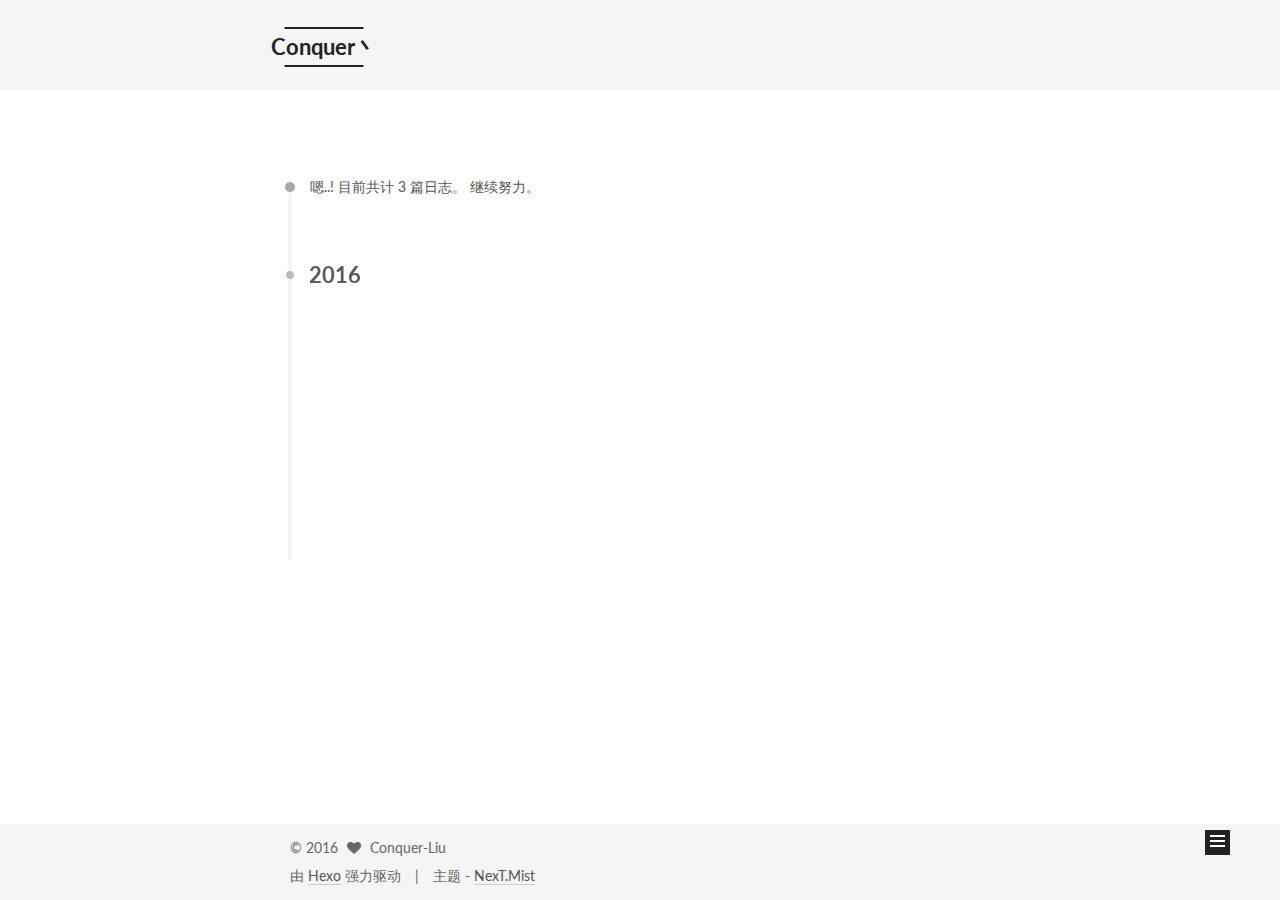
==== archives/index.html @ 1ae9bc16 "Site updated: 2016-05-24 15:05:40" ====
<!doctype html>



  


<html class="theme-next mist use-motion">
<head>
  <meta charset="UTF-8"/>
<meta http-equiv="X-UA-Compatible" content="IE=edge,chrome=1" />
<meta name="viewport" content="width=device-width, initial-scale=1, maximum-scale=1"/>



<meta http-equiv="Cache-Control" content="no-transform" />
<meta http-equiv="Cache-Control" content="no-siteapp" />












  
  
  <link href="/vendors/fancybox/source/jquery.fancybox.css?v=2.1.5" rel="stylesheet" type="text/css" />




  
  
  
  

  
    
    
  

  

  

  

  

  
    
    
    <link href="//fonts.googleapis.com/css?family=Lato:300,300italic,400,400italic,700,700italic&subset=latin,latin-ext" rel="stylesheet" type="text/css">
  






<link href="/vendors/font-awesome/css/font-awesome.min.css?v=4.4.0" rel="stylesheet" type="text/css" />

<link href="/css/main.css?v=5.0.1" rel="stylesheet" type="text/css" />


  <meta name="keywords" content="Hexo, NexT" />








  <link rel="shortcut icon" type="image/x-icon" href="/favicon.ico?v=5.0.1" />






<meta name="description">
<meta property="og:type" content="website">
<meta property="og:title" content="Conquer丶">
<meta property="og:url" content="http://yoursite.com/archives/index.html">
<meta property="og:site_name" content="Conquer丶">
<meta property="og:description">
<meta name="twitter:card" content="summary">
<meta name="twitter:title" content="Conquer丶">
<meta name="twitter:description">



<script type="text/javascript" id="hexo.configuration">
  var NexT = window.NexT || {};
  var CONFIG = {
    scheme: 'Mist',
    sidebar: {"position":"left","display":"post"},
    fancybox: true,
    motion: true,
    duoshuo: {
      userId: 0,
      author: '博主'
    }
  };
</script>

  <title> 归档 | Conquer丶 </title>
</head>

<body itemscope itemtype="http://schema.org/WebPage" lang="zh-Hans">

  










  
  
    
  

  <div class="container one-collumn sidebar-position-left  page-archive  ">
    <div class="headband"></div>

    <header id="header" class="header" itemscope itemtype="http://schema.org/WPHeader">
      <div class="header-inner"><div class="site-meta ">
  

  <div class="custom-logo-site-title">
    <a href="/"  class="brand" rel="start">
      <span class="logo-line-before"><i></i></span>
      <span class="site-title">Conquer丶</span>
      <span class="logo-line-after"><i></i></span>
    </a>
  </div>
  <p class="site-subtitle">一个嗜好太多.能力太小的普通人</p>
</div>

<div class="site-nav-toggle">
  <button>
    <span class="btn-bar"></span>
    <span class="btn-bar"></span>
    <span class="btn-bar"></span>
  </button>
</div>

<nav class="site-nav">
  

  
    <ul id="menu" class="menu">
      
        
        <li class="menu-item menu-item-home">
          <a href="/" rel="section">
            
              <i class="menu-item-icon fa fa-fw fa-home"></i> <br />
            
            首页
          </a>
        </li>
      
        
        <li class="menu-item menu-item-archives">
          <a href="/archives" rel="section">
            
              <i class="menu-item-icon fa fa-fw fa-archive"></i> <br />
            
            归档
          </a>
        </li>
      
        
        <li class="menu-item menu-item-tags">
          <a href="/tags" rel="section">
            
              <i class="menu-item-icon fa fa-fw fa-tags"></i> <br />
            
            标签
          </a>
        </li>
      

      
    </ul>
  

  
</nav>

 </div>
    </header>

    <main id="main" class="main">
      <div class="main-inner">
        <div class="content-wrap">
          <div id="content" class="content">
            

  <section id="posts" class="posts-collapse">
    <span class="archive-move-on"></span>

    <span class="archive-page-counter">
      
      
      
        
      
      嗯..! 目前共计 3 篇日志。 继续努力。
    </span>

    

      
      
      

      
        
        <div class="collection-title">
          <h2 class="archive-year motion-element" id="archive-year-2016">2016</h2>
        </div>
      
      

      

  <article class="post post-type-normal" itemscope itemtype="http://schema.org/Article">
    <header class="post-header">

      <h1 class="post-title">
        
            <a class="post-title-link" href="/2016/05/24/github 秘籍/" itemprop="url">
              
                <span itemprop="name">未命名</span>
              
            </a>
        
      </h1>

      <div class="post-meta">
        <time class="post-time" itemprop="dateCreated"
              datetime="2016-05-24T15:01:21+08:00"
              content="2016-05-24" >
          05-24
        </time>
      </div>

    </header>
  </article>



    

      
      
      

      
      

      

  <article class="post post-type-normal" itemscope itemtype="http://schema.org/Article">
    <header class="post-header">

      <h1 class="post-title">
        
            <a class="post-title-link" href="/2016/05/24/随记/" itemprop="url">
              
                <span itemprop="name">随记</span>
              
            </a>
        
      </h1>

      <div class="post-meta">
        <time class="post-time" itemprop="dateCreated"
              datetime="2016-05-24T11:41:24+08:00"
              content="2016-05-24" >
          05-24
        </time>
      </div>

    </header>
  </article>



    

      
      
      

      
      

      

  <article class="post post-type-normal" itemscope itemtype="http://schema.org/Article">
    <header class="post-header">

      <h1 class="post-title">
        
            <a class="post-title-link" href="/2016/05/23/hello-world/" itemprop="url">
              
                <span itemprop="name">Hello World</span>
              
            </a>
        
      </h1>

      <div class="post-meta">
        <time class="post-time" itemprop="dateCreated"
              datetime="2016-05-23T20:30:00+08:00"
              content="2016-05-23" >
          05-23
        </time>
      </div>

    </header>
  </article>



    

  </section>

  



          </div>
          


          

        </div>
        
          
  
  <div class="sidebar-toggle">
    <div class="sidebar-toggle-line-wrap">
      <span class="sidebar-toggle-line sidebar-toggle-line-first"></span>
      <span class="sidebar-toggle-line sidebar-toggle-line-middle"></span>
      <span class="sidebar-toggle-line sidebar-toggle-line-last"></span>
    </div>
  </div>

  <aside id="sidebar" class="sidebar">
    <div class="sidebar-inner">

      

      

      <section class="site-overview sidebar-panel  sidebar-panel-active ">
        <div class="site-author motion-element" itemprop="author" itemscope itemtype="http://schema.org/Person">
          <img class="site-author-image" itemprop="image"
               src="/images/avatar.gif"
               alt="Conquer-Liu" />
          <p class="site-author-name" itemprop="name">Conquer-Liu</p>
          <p class="site-description motion-element" itemprop="description"></p>
        </div>
        <nav class="site-state motion-element">
          <div class="site-state-item site-state-posts">
            <a href="/archives">
              <span class="site-state-item-count">3</span>
              <span class="site-state-item-name">日志</span>
            </a>
          </div>

          

          

        </nav>

        

        <div class="links-of-author motion-element">
          
        </div>

        
        

        
        

      </section>

      

    </div>
  </aside>


        
      </div>
    </main>

    <footer id="footer" class="footer">
      <div class="footer-inner">
        <div class="copyright" >
  
  &copy; 
  <span itemprop="copyrightYear">2016</span>
  <span class="with-love">
    <i class="fa fa-heart"></i>
  </span>
  <span class="author" itemprop="copyrightHolder">Conquer-Liu</span>
</div>

<div class="powered-by">
  由 <a class="theme-link" href="http://hexo.io">Hexo</a> 强力驱动
</div>

<div class="theme-info">
  主题 -
  <a class="theme-link" href="https://github.com/iissnan/hexo-theme-next">
    NexT.Mist
  </a>
</div>

        

        
      </div>
    </footer>

    <div class="back-to-top">
      <i class="fa fa-arrow-up"></i>
    </div>
  </div>

  

<script type="text/javascript">
  if (Object.prototype.toString.call(window.Promise) !== '[object Function]') {
    window.Promise = null;
  }
</script>









  



  
  <script type="text/javascript" src="/vendors/jquery/index.js?v=2.1.3"></script>

  
  <script type="text/javascript" src="/vendors/fastclick/lib/fastclick.min.js?v=1.0.6"></script>

  
  <script type="text/javascript" src="/vendors/jquery_lazyload/jquery.lazyload.js?v=1.9.7"></script>

  
  <script type="text/javascript" src="/vendors/velocity/velocity.min.js?v=1.2.1"></script>

  
  <script type="text/javascript" src="/vendors/velocity/velocity.ui.min.js?v=1.2.1"></script>

  
  <script type="text/javascript" src="/vendors/fancybox/source/jquery.fancybox.pack.js?v=2.1.5"></script>


  


  <script type="text/javascript" src="/js/src/utils.js?v=5.0.1"></script>

  <script type="text/javascript" src="/js/src/motion.js?v=5.0.1"></script>



  
  

  
  
    <script type="text/javascript" id="motion.page.archive">
      $('.archive-year').velocity('transition.slideLeftIn');
    </script>
  


  


  <script type="text/javascript" src="/js/src/bootstrap.js?v=5.0.1"></script>



  



  



  
  
  

  

  

</body>
</html>
---- css/main.css ----
/* normalize.css v3.0.2 | MIT License | git.io/normalize */
html {
  font-family: sans-serif; /* 1 */
  -ms-text-size-adjust: 100%; /* 2 */
  -webkit-text-size-adjust: 100%; /* 2 */
}
body {
  margin: 0;
}
article,
aside,
details,
figcaption,
figure,
footer,
header,
hgroup,
main,
menu,
nav,
section,
summary {
  display: block;
}
audio,
canvas,
progress,
video {
  display: inline-block; /* 1 */
  vertical-align: baseline; /* 2 */
}
audio:not([controls]) {
  display: none;
  height: 0;
}
[hidden],
template {
  display: none;
}
a {
  background-color: transparent;
}
a:active,
a:hover {
  outline: 0;
}
abbr[title] {
  border-bottom: 1px dotted;
}
b,
strong {
  font-weight: bold;
}
dfn {
  font-style: italic;
}
h1 {
  font-size: 2em;
  margin: 0.67em 0;
}
mark {
  background: #ff0;
  color: #000;
}
small {
  font-size: 80%;
}
sub,
sup {
  font-size: 75%;
  line-height: 0;
  position: relative;
  vertical-align: baseline;
}
sup {
  top: -0.5em;
}
sub {
  bottom: -0.25em;
}
img {
  border: 0;
}
svg:not(:root) {
  overflow: hidden;
}
figure {
  margin: 1em 40px;
}
hr {
  -moz-box-sizing: content-box;
  box-sizing: content-box;
  height: 0;
}
pre {
  overflow: auto;
}
code,
kbd,
pre,
samp {
  font-family: monospace, monospace;
  font-size: 1em;
}
button,
input,
optgroup,
select,
textarea {
  color: inherit; /* 1 */
  font: inherit; /* 2 */
  margin: 0; /* 3 */
}
button {
  overflow: visible;
}
button,
select {
  text-transform: none;
}
button,
html input[type="button"],
input[type="reset"],
input[type="submit"] {
  -webkit-appearance: button; /* 2 */
  cursor: pointer; /* 3 */
}
button[disabled],
html input[disabled] {
  cursor: default;
}
button::-moz-focus-inner,
input::-moz-focus-inner {
  border: 0;
  padding: 0;
}
input {
  line-height: normal;
}
input[type="checkbox"],
input[type="radio"] {
  box-sizing: border-box; /* 1 */
  padding: 0; /* 2 */
}
input[type="number"]::-webkit-inner-spin-button,
input[type="number"]::-webkit-outer-spin-button {
  height: auto;
}
input[type="search"] {
  -webkit-appearance: textfield; /* 1 */
  -moz-box-sizing: content-box;
  -webkit-box-sizing: content-box; /* 2 */
  box-sizing: content-box;
}
input[type="search"]::-webkit-search-cancel-button,
input[type="search"]::-webkit-search-decoration {
  -webkit-appearance: none;
}
fieldset {
  border: 1px solid #c0c0c0;
  margin: 0 2px;
  padding: 0.35em 0.625em 0.75em;
}
legend {
  border: 0; /* 1 */
  padding: 0; /* 2 */
}
textarea {
  overflow: auto;
}
optgroup {
  font-weight: bold;
}
table {
  border-collapse: collapse;
  border-spacing: 0;
}
td,
th {
  padding: 0;
}
::selection {
  background: #262a30;
  color: #fff;
}
body {
  position: relative;
  font-family: 'Lato', "PingFang SC", "Microsoft YaHei", sans-serif;
  font-size: 14px;
  line-height: 2;
  color: #555;
  background: #fff;
}
@media (max-width: 767px) {
  body {
    padding-right: 0 !important;
  }
}
@media (min-width: 768px) and (max-width: 991px) {
  body {
    padding-right: 0 !important;
  }
}
@media (min-width: 1600px) {
  body {
    font-size: 16px;
  }
}
h1,
h2,
h3,
h4,
h5,
h6 {
  margin: 0;
  padding: 0;
  font-weight: bold;
  line-height: 1.5;
  font-family: 'Lato', "PingFang SC", "Microsoft YaHei", sans-serif;
}
h2,
h3,
h4,
h5,
h6 {
  margin: 20px 0 15px;
}
h1 {
  font-size: 24px;
}
@media (max-width: 767px) {
  h1 {
    font-size: 20px;
  }
}
h2 {
  font-size: 22px;
}
@media (max-width: 767px) {
  h2 {
    font-size: 18px;
  }
}
h3 {
  font-size: 20px;
}
@media (max-width: 767px) {
  h3 {
    font-size: 16px;
  }
}
h4 {
  font-size: 18px;
}
@media (max-width: 767px) {
  h4 {
    font-size: 14px;
  }
}
h5 {
  font-size: 16px;
}
@media (max-width: 767px) {
  h5 {
    font-size: 12px;
  }
}
h6 {
  font-size: 14px;
}
@media (max-width: 767px) {
  h6 {
    font-size: 10px;
  }
}
p {
  margin: 0 0 25px 0;
}
a {
  color: #555;
  text-decoration: none;
  border-bottom: 1px solid #999;
  word-wrap: break-word;
}
a:hover {
  color: #222;
  border-bottom-color: #222;
}
ul {
  list-style: none;
}
blockquote {
  margin: 0;
  padding: 0;
}
img {
  display: block;
  margin: auto;
  max-width: 100%;
  height: auto;
}
hr {
  margin: 40px 0;
  height: 3px;
  border: none;
  background-color: #ddd;
  background-image: repeating-linear-gradient(-45deg, #fff, #fff 4px, transparent 4px, transparent 8px);
}
blockquote {
  padding: 0 15px;
  color: #666;
  border-left: 4px solid #ddd;
}
blockquote cite::before {
  content: "-";
  padding: 0 5px;
}
dt {
  font-weight: 700;
}
dd {
  margin: 0;
  padding: 0;
}
.text-left {
  text-align: left;
}
.text-center {
  text-align: center;
}
.text-right {
  text-align: right;
}
.text-justify {
  text-align: justify;
}
.text-nowrap {
  white-space: nowrap;
}
.text-lowercase {
  text-transform: lowercase;
}
.text-uppercase {
  text-transform: uppercase;
}
.text-capitalize {
  text-transform: capitalize;
}
.center-block {
  display: block;
  margin-left: auto;
  margin-right: auto;
}
.clearfix:before,
.clearfix:after {
  content: " ";
  display: table;
}
.clearfix:after {
  clear: both;
}
.pullquote {
  width: 45%;
}
.pullquote.left {
  float: left;
  margin-left: 5px;
  margin-right: 10px;
}
.pullquote.right {
  float: right;
  margin-left: 10px;
  margin-right: 5px;
}
.affix.affix.affix {
  position: fixed;
}
.translation {
  margin-top: -20px;
  font-size: 14px;
  color: #999;
}
.scrollbar-measure {
  width: 100px;
  height: 100px;
  overflow: scroll;
  position: absolute;
  top: -9999px;
}
.use-motion .motion-element {
  opacity: 0;
}
#local-search-input {
  padding: 3px;
  border: none;
  text-indent: 14px;
  border-radius: 0;
  width: 140px;
  outline: none;
  border-bottom: 1px solid #999;
  background: inherit;
  opacity: 0.5;
}
#local-search-input:focus {
  opacity: 1;
}
.search-icon {
  position: absolute;
  top: 9px;
}
table {
  margin: 20px 0;
  width: 100%;
  border-collapse: collapse;
  border-spacing: 0;
  border: 1px solid #ddd;
  font-size: 14px;
  table-layout: fixed;
  word-wrap: break-all;
}
table>tbody>tr:nth-of-type(odd) {
  background-color: #f9f9f9;
}
table>tbody>tr:hover {
  background-color: #f5f5f5;
}
caption,
th,
td {
  padding: 8px;
  text-align: left;
  vertical-align: middle;
  font-weight: normal;
}
th,
td {
  border-bottom: 3px solid #ddd;
  border-right: 1px solid #eee;
}
th {
  padding-bottom: 10px;
  font-weight: 700;
}
td {
  border-bottom-width: 1px;
}
html,
body {
  height: 100%;
}
.container {
  position: relative;
  min-height: 100%;
}
.header-inner {
  margin: 0 auto;
  padding: 100px 0 70px;
  width: 700px;
}
@media (min-width: 1600px) {
  .container .header-inner {
    width: 900px;
  }
}
.main {
  padding-bottom: 150px;
}
.main-inner {
  margin: 0 auto;
  width: 700px;
}
@media (min-width: 1600px) {
  .container .main-inner {
    width: 900px;
  }
}
.footer {
  position: absolute;
  left: 0;
  bottom: 0;
  width: 100%;
  min-height: 50px;
}
.footer-inner {
  box-sizing: border-box;
  margin: 20px auto;
  width: 700px;
}
@media (min-width: 1600px) {
  .container .footer-inner {
    width: 900px;
  }
}
pre,
.highlight {
  overflow: auto;
  margin: 20px 0;
  padding: 15px;
  font-size: 13px;
  color: #4d4d4c;
  background: #f7f7f7;
  line-height: 1.6;
}
pre,
code {
  font-family: consolas, Menlo, "PingFang SC", "Microsoft YaHei", monospace;
}
code {
  padding: 2px 4px;
  word-break: break-all;
  color: #555;
  background: #eee;
  border-radius: 4px;
  font-size: 13px;
}
pre code {
  padding: 0;
  color: #4d4d4c;
  background: none;
  text-shadow: none;
}
.highlight pre {
  border: none;
  margin: 0;
  padding: 1px;
}
.highlight table {
  margin: 0;
  width: auto;
  border: none;
}
.highlight td {
  border: none;
  padding: 0;
}
.highlight figcaption {
  font-size: 1em;
  color: #4d4d4c;
  line-height: 1em;
  margin-bottom: 1em;
}
.highlight figcaption:before,
.highlight figcaption:after {
  content: " ";
  display: table;
}
.highlight figcaption:after {
  clear: both;
}
.highlight figcaption a {
  float: right;
  color: #4d4d4c;
}
.highlight figcaption a:hover {
  border-bottom-color: #4d4d4c;
}
.highlight .gutter pre {
  color: #666;
  text-align: right;
  padding-right: 20px;
}
.highlight .line {
  height: 20px;
}
.gist table {
  width: auto;
}
.gist table td {
  border: none;
}
pre .comment {
  color: #8e908c;
}
pre .variable,
pre .attribute,
pre .tag,
pre .regexp,
pre .ruby .constant,
pre .xml .tag .title,
pre .xml .pi,
pre .xml .doctype,
pre .html .doctype,
pre .css .id,
pre .css .class,
pre .css .pseudo {
  color: #c82829;
}
pre .number,
pre .preprocessor,
pre .built_in,
pre .literal,
pre .params,
pre .constant,
pre .command {
  color: #f5871f;
}
pre .ruby .class .title,
pre .css .rules .attribute,
pre .string,
pre .value,
pre .inheritance,
pre .header,
pre .ruby .symbol,
pre .xml .cdata,
pre .special,
pre .number,
pre .formula {
  color: #718c00;
}
pre .title,
pre .css .hexcolor {
  color: #3e999f;
}
pre .function,
pre .python .decorator,
pre .python .title,
pre .ruby .function .title,
pre .ruby .title .keyword,
pre .perl .sub,
pre .javascript .title,
pre .coffeescript .title {
  color: #4271ae;
}
pre .keyword,
pre .javascript .function {
  color: #8959a8;
}
.full-image.full-image.full-image {
  border: none;
  max-width: 100%;
  width: auto;
  margin: 20px auto;
}
@media (min-width: 992px) {
  .full-image.full-image.full-image {
    max-width: none;
    width: 126%;
    margin: 0 -13%;
  }
}
.blockquote-center,
.page-home .post-type-quote blockquote,
.page-post-detail .post-type-quote blockquote {
  position: relative;
  margin: 40px 0;
  padding: 0;
  border-left: none;
  text-align: center;
}
.blockquote-center::before,
.page-home .post-type-quote blockquote::before,
.page-post-detail .post-type-quote blockquote::before,
.blockquote-center::after,
.page-home .post-type-quote blockquote::after,
.page-post-detail .post-type-quote blockquote::after {
  position: absolute;
  content: ' ';
  display: block;
  width: 100%;
  height: 24px;
  opacity: 0.2;
  background-repeat: no-repeat;
  background-position: 0 -6px;
  background-size: 22px 22px;
}
.blockquote-center::before,
.page-home .post-type-quote blockquote::before,
.page-post-detail .post-type-quote blockquote::before {
  top: -20px;
  background-image: url("../images/quote-l.svg");
  border-top: 1px solid #ccc;
}
.blockquote-center::after,
.page-home .post-type-quote blockquote::after,
.page-post-detail .post-type-quote blockquote::after {
  bottom: -20px;
  background-image: url("../images/quote-r.svg");
  border-bottom: 1px solid #ccc;
  background-position: 100% 8px;
}
.blockquote-center p,
.page-home .post-type-quote blockquote p,
.page-post-detail .post-type-quote blockquote p,
.blockquote-center div,
.page-home .post-type-quote blockquote div,
.page-post-detail .post-type-quote blockquote div {
  text-align: center;
}
.post .post-body .group-picture img {
  box-sizing: border-box;
  padding: 0 3px;
  border: none;
}
.post .group-picture-row {
  overflow: hidden;
  margin-top: 6px;
}
.post .group-picture-row:first-child {
  margin-top: 0;
}
.post .group-picture-column {
  float: left;
}
.page-post-detail .post-body .group-picture-column {
  float: none;
  margin-top: 10px;
  width: auto !important;
}
.page-post-detail .post-body .group-picture-column img {
  margin: 0 auto;
}
.page-archive .group-picture-container {
  overflow: hidden;
}
.page-archive .group-picture-row {
  float: left;
}
.page-archive .group-picture-row:first-child {
  margin-top: 6px;
}
.page-archive .group-picture-column {
  max-width: 150px;
  max-height: 150px;
}
.btn {
  display: inline-block;
  padding: 0 20px;
  font-size: 14px;
  color: #fff;
  background: #222;
  border: 2px solid #222;
  text-decoration: none;
  border-radius: 0;
  transition-property: background-color;
  transition-duration: 0.2s;
  transition-timing-function: ease-in-out;
  transition-delay: 0s;
}
.btn:hover,
.post-more-link .btn:hover {
  border-color: #222;
  color: #222;
  background: #fff;
}
.btn-bar {
  display: block;
  width: 22px;
  height: 2px;
  background: #555;
  border-radius: 1px;
}
.btn-bar+.btn-bar {
  margin-top: 4px;
}
.pagination {
  margin: 120px 0 40px;
  text-align: center;
  border-top: 1px solid #eee;
}
.page-number-basic,
.pagination .prev,
.pagination .next,
.pagination .page-number,
.pagination .space {
  display: inline-block;
  position: relative;
  top: -1px;
  margin: 0 10px;
  padding: 0 10px;
  line-height: 30px;
}
@media (max-width: 767px) {
  .page-number-basic,
  .pagination .prev,
  .pagination .next,
  .pagination .page-number,
  .pagination .space {
    margin: 0 5px;
  }
}
.pagination .prev,
.pagination .next,
.pagination .page-number {
  border-bottom: 0;
  border-top: 1px solid #eee;
  transition-property: border-color;
  transition-duration: 0.2s;
  transition-timing-function: ease-in-out;
  transition-delay: 0s;
}
.pagination .prev:hover,
.pagination .next:hover,
.pagination .page-number:hover {
  border-top-color: #222;
}
.pagination .space {
  padding: 0;
  margin: 0;
}
.pagination .prev {
  margin-left: 0;
}
.pagination .next {
  margin-right: 0;
}
.pagination .page-number.current {
  color: #fff;
  background: #ccc;
  border-top-color: #ccc;
}
@media (max-width: 767px) {
  .pagination {
    border-top: none;
  }
  .pagination .prev,
  .pagination .next,
  .pagination .page-number {
    margin-bottom: 10px;
    border-top: 0;
    border-bottom: 1px solid #eee;
  }
  .pagination .prev:hover,
  .pagination .next:hover,
  .pagination .page-number:hover {
    border-bottom-color: #222;
  }
}
.comments {
  margin: 60px 20px 0;
}
.tag-cloud {
  text-align: center;
}
.tag-cloud a {
  display: inline-block;
  margin: 10px;
}
.back-to-top {
  box-sizing: border-box;
  position: fixed;
  bottom: -100px;
  right: 50px;
  z-index: 1050;
  padding: 0 6px;
  width: 25px;
  background: #222;
  font-size: 12px;
  opacity: 1;
  color: #fff;
  cursor: pointer;
  text-align: center;
  -webkit-transform: translateZ(0);
  transition-property: bottom;
  transition-duration: 0.2s;
  transition-timing-function: ease-in-out;
  transition-delay: 0s;
}
@media (max-width: 767px) {
  .back-to-top {
    display: none;
  }
}
@media (min-width: 768px) and (max-width: 991px) {
  .back-to-top {
    display: none;
  }
}
.back-to-top.back-to-top-on {
  bottom: 19px;
}
.header {
  background: #fff;
}
.header-inner {
  position: relative;
}
.headband {
  height: 3px;
  background: #222;
}
.site-meta {
  margin: 0;
  text-align: left;
}
@media (max-width: 767px) {
  .site-meta {
    text-align: center;
  }
}
.brand {
  position: relative;
  display: inline-block;
  padding: 0 40px;
  color: #222;
  background: #222;
  border-bottom: none;
}
.brand:hover {
  color: #222;
}
.logo {
  display: inline-block;
  margin-right: 5px;
  line-height: 36px;
  vertical-align: top;
}
.site-title {
  display: inline-block;
  vertical-align: top;
  line-height: 36px;
  font-size: 20px;
  font-weight: normal;
  font-family: 'Lato', "PingFang SC", "Microsoft YaHei", sans-serif;
}
.site-subtitle {
  margin-top: 10px;
  font-size: 13px;
  color: #999;
}
.use-motion .brand {
  opacity: 0;
}
.use-motion .logo,
.use-motion .site-title,
.use-motion .site-subtitle {
  opacity: 0;
  position: relative;
  top: -10px;
}
.site-nav-toggle {
  display: none;
  position: absolute;
  top: 10px;
  left: 10px;
}
@media (max-width: 767px) {
  .site-nav-toggle {
    display: block;
  }
}
.site-nav-toggle button {
  margin-top: 2px;
  padding: 9px 10px;
  background: transparent;
  border: none;
}
@media (max-width: 767px) {
  .site-nav {
    display: none;
    margin: 0 -10px;
    padding: 0 10px;
    clear: both;
    border-top: 1px solid #ddd;
  }
}
@media (min-width: 768px) and (max-width: 991px) {
  .site-nav {
    display: block !important;
  }
}
@media (min-width: 992px) {
  .site-nav {
    display: block !important;
  }
}
.menu {
  margin-top: 20px;
  padding-left: 0;
  text-align: center;
}
.menu .menu-item {
  display: inline-block;
  margin: 0 10px;
}
@media screen and (max-width: 767px) {
  .menu .menu-item {
    margin-top: 10px;
  }
}
.menu .menu-item a {
  display: block;
  font-size: 13px;
  text-transform: capitalize;
  line-height: inherit;
  border-bottom: 1px solid transparent;
  transition-property: border-color;
  transition-duration: 0.2s;
  transition-timing-function: ease-in-out;
  transition-delay: 0s;
}
.menu .menu-item a:hover {
  border-bottom-color: #222;
}
.menu .menu-item .fa {
  margin-right: 5px;
}
.use-motion .menu-item {
  opacity: 0;
}
.post-body {
  font-family: 'Lato', "PingFang SC", "Microsoft YaHei", sans-serif;
}
@media (max-width: 767px) {
  .post-body {
    word-break: break-word;
  }
}
.post-body .fancybox img {
  display: block !important;
  margin: 0 auto;
  cursor: pointer;
  cursor: zoom-in;
  cursor: -webkit-zoom-in;
}
.post-body .image-caption,
.post-body .figure .caption {
  margin: 10px auto 15px;
  text-align: center;
  font-size: 14px;
  color: #999;
  font-weight: bold;
  line-height: 1;
}
.post-sticky-flag {
  display: inline-block;
  font-size: 16px;
  -ms-transform: rotate(30deg);
  -webkit-transform: rotate(30deg);
  -moz-transform: rotate(30deg);
  -ms-transform: rotate(30deg);
  -o-transform: rotate(30deg);
  transform: rotate(30deg);
}
.posts-expand {
  padding-top: 40px;
}
@media (max-width: 767px) {
  .posts-expand {
    margin: 0 20px;
  }
  .post-body pre,
  .post-body .highlight {
    padding: 10px;
  }
  .post-body pre .gutter pre,
  .post-body .highlight .gutter pre {
    padding-right: 10px;
  }
}
@media (min-width: 992px) {
  .posts-expand .post-body {
    text-align: justify;
  }
}
.posts-expand .post-body h2,
.posts-expand .post-body h3,
.posts-expand .post-body h4,
.posts-expand .post-body h5,
.posts-expand .post-body h6 {
  padding-top: 10px;
}
.posts-expand .post-body h2 .header-anchor,
.posts-expand .post-body h3 .header-anchor,
.posts-expand .post-body h4 .header-anchor,
.posts-expand .post-body h5 .header-anchor,
.posts-expand .post-body h6 .header-anchor {
  float: right;
  margin-left: 10px;
  color: #ccc;
  border-bottom-style: none;
  visibility: hidden;
}
.posts-expand .post-body h2 .header-anchor:hover,
.posts-expand .post-body h3 .header-anchor:hover,
.posts-expand .post-body h4 .header-anchor:hover,
.posts-expand .post-body h5 .header-anchor:hover,
.posts-expand .post-body h6 .header-anchor:hover {
  color: inherit;
}
.posts-expand .post-body h2:hover .header-anchor,
.posts-expand .post-body h3:hover .header-anchor,
.posts-expand .post-body h4:hover .header-anchor,
.posts-expand .post-body h5:hover .header-anchor,
.posts-expand .post-body h6:hover .header-anchor {
  visibility: visible;
}
.posts-expand .post-body ul li {
  list-style: circle;
}
.posts-expand .post-body img {
  box-sizing: border-box;
  margin: auto;
  padding: 3px;
  border: 1px solid #ddd;
}
.posts-expand .fancybox img {
  margin: 0 auto;
}
@media (max-width: 767px) {
  .posts-collapse {
    margin: 0 20px;
  }
  .posts-collapse .post-title,
  .posts-collapse .post-meta {
    display: block;
    width: auto;
    text-align: left;
  }
}
.posts-collapse {
  position: relative;
  z-index: 1010;
  margin-left: 0;
}
.posts-collapse::after {
  content: " ";
  position: absolute;
  top: 20px;
  left: 0;
  margin-left: -2px;
  width: 4px;
  height: 100%;
  background: #f5f5f5;
  z-index: -1;
}
@media (max-width: 767px) {
  .posts-collapse {
    margin: 0 20px;
  }
}
.posts-collapse .collection-title {
  position: relative;
  margin: 60px 0;
}
.posts-collapse .collection-title h2 {
  margin-left: 20px;
}
.posts-collapse .collection-title small {
  color: #bbb;
}
.posts-collapse .collection-title::before {
  content: " ";
  position: absolute;
  left: 0;
  top: 50%;
  margin-left: -4px;
  margin-top: -4px;
  width: 8px;
  height: 8px;
  background: #bbb;
  border-radius: 50%;
}
.posts-collapse .post {
  margin: 30px 0;
}
.posts-collapse .post-header {
  position: relative;
  transition-duration: 0.2s;
  transition-timing-function: ease-in-out;
  transition-delay: 0s;
  transition-property: border;
  border-bottom: 1px dashed #ccc;
}
.posts-collapse .post-header::before {
  content: " ";
  position: absolute;
  left: 0;
  top: 12px;
  width: 6px;
  height: 6px;
  margin-left: -4px;
  background: #bbb;
  border-radius: 50%;
  border: 1px solid #fff;
  transition-duration: 0.2s;
  transition-timing-function: ease-in-out;
  transition-delay: 0s;
  transition-property: background;
}
.posts-collapse .post-header:hover {
  border-bottom-color: #666;
}
.posts-collapse .post-header:hover::before {
  background: #222;
}
.posts-collapse .post-meta {
  position: absolute;
  font-size: 12px;
  left: 20px;
  top: 5px;
}
.posts-collapse .post-comments-count {
  display: none;
}
.posts-collapse .post-title {
  margin-left: 60px;
  font-size: 16px;
  font-weight: normal;
  line-height: inherit;
}
.posts-collapse .post-title::after {
  margin-left: 3px;
  opacity: 0.6;
}
.posts-collapse .post-title a {
  color: #666;
  border-bottom: none;
}
.page-home .post-type-quote .post-header,
.page-post-detail .post-type-quote .post-header,
.page-home .post-type-quote .post-tags,
.page-post-detail .post-type-quote .post-tags {
  display: none;
}
.posts-expand .post-title {
  font-size: 26px;
  text-align: center;
  word-break: break-word;
  font-weight: 400;
}
@media (max-width: 767px) {
  .posts-expand .post-title {
    font-size: 22px;
  }
}
.posts-expand .post-title-link {
  display: inline-block;
  position: relative;
  color: #555;
  border-bottom: none;
  line-height: 1.2;
  vertical-align: top;
}
.posts-expand .post-title-link::before {
  content: "";
  position: absolute;
  width: 100%;
  height: 2px;
  bottom: 0;
  left: 0;
  background-color: #000;
  visibility: hidden;
  -webkit-transform: scaleX(0);
  -moz-transform: scaleX(0);
  -ms-transform: scaleX(0);
  -o-transform: scaleX(0);
  transform: scaleX(0);
  transition-duration: 0.2s;
  transition-timing-function: ease-in-out;
  transition-delay: 0s;
}
.posts-expand .post-title-link:hover::before {
  visibility: visible;
  -webkit-transform: scaleX(1);
  -moz-transform: scaleX(1);
  -ms-transform: scaleX(1);
  -o-transform: scaleX(1);
  transform: scaleX(1);
}
.posts-expand .post-title-link .fa {
  font-size: 16px;
}
.posts-expand .post-meta {
  margin: 3px 0 60px 0;
  color: #999;
  font-family: 'Lato', "PingFang SC", "Microsoft YaHei", sans-serif;
  font-size: 12px;
  text-align: center;
}
.posts-expand .post-meta .post-category-list {
  display: inline-block;
  margin: 0;
  padding: 3px;
}
.posts-expand .post-meta .post-category-list-link {
  color: #999;
}
.post-meta-item-icon {
  display: none;
  margin-right: 3px;
}
@media (min-width: 768px) and (max-width: 991px) {
  .post-meta-item-icon {
    display: inline-block;
  }
}
@media (max-width: 767px) {
  .post-meta-item-icon {
    display: inline-block;
  }
}
@media (min-width: 768px) and (max-width: 991px) {
  .post-meta-item-text {
    display: none;
  }
}
@media (max-width: 767px) {
  .post-meta-item-text {
    display: none;
  }
}
@media (max-width: 767px) {
  .posts-expand .post-comments-count {
    display: none;
  }
}
.post-more-link {
  margin-top: 50px;
}
.post-more-link .btn {
  color: #555;
  font-size: 14px;
  background: transparent;
  border-radius: 0;
  line-height: 2;
}
.posts-expand .post-tags {
  margin-top: 40px;
  text-align: center;
}
.posts-expand .post-tags a {
  display: inline-block;
  margin-right: 10px;
  font-size: 13px;
}
.post-nav {
  overflow: hidden;
  margin-top: 60px;
  padding: 10px;
  white-space: nowrap;
  border-top: 1px solid #eee;
}
.post-nav-item {
  display: inline-block;
  width: 50%;
  white-space: normal;
}
.post-nav-item a {
  position: relative;
  display: inline-block;
  line-height: 25px;
  font-size: 14px;
  color: #555;
  border-bottom: none;
}
.post-nav-item a:hover {
  color: #222;
  border-bottom: none;
}
.post-nav-item a:active {
  top: 2px;
}
.post-nav-item a i {
  font-size: 12px;
}
.post-nav-prev {
  text-align: right;
}
.posts-expand .post-eof {
  display: block;
  margin: 80px auto 60px;
  width: 8%;
  height: 1px;
  background: #ccc;
  text-align: center;
}
.post:last-child .post-eof.post-eof.post-eof {
  display: none;
}
.post-gallery {
  display: table;
  table-layout: fixed;
  width: 100%;
  border-collapse: separate;
}
.post-gallery-row {
  display: table-row;
}
.post-gallery .post-gallery-img {
  display: table-cell;
  text-align: center;
  vertical-align: middle;
  border: none;
}
.post-gallery .post-gallery-img img {
  max-width: 100%;
  max-height: 100%;
  border: none;
}
.fancybox-close,
.fancybox-close:hover {
  border: none;
}
.sidebar {
  position: fixed;
  right: 0;
  top: 0;
  bottom: 0;
  width: 0;
  z-index: 1040;
  box-shadow: inset 0 2px 6px #000;
  background: #222;
  -webkit-transform: translateZ(0);
}
.sidebar a {
  color: #999;
  border-bottom-color: #555;
}
.sidebar a:hover {
  color: #eee;
}
@media (min-width: 768px) and (max-width: 991px) {
  .sidebar {
    display: none !important;
  }
}
@media (max-width: 767px) {
  .sidebar {
    display: none !important;
  }
}
.sidebar-inner {
  position: relative;
  padding: 20px 10px;
  color: #999;
  text-align: center;
}
.sidebar-toggle {
  position: fixed;
  right: 50px;
  bottom: 45px;
  width: 15px;
  height: 15px;
  padding: 5px;
  background: #222;
  line-height: 0;
  z-index: 1050;
  cursor: pointer;
  -webkit-transform: translateZ(0);
}
@media (min-width: 768px) and (max-width: 991px) {
  .sidebar-toggle {
    display: none;
  }
}
@media (max-width: 767px) {
  .sidebar-toggle {
    display: none;
  }
}
.sidebar-toggle-line {
  position: relative;
  display: inline-block;
  vertical-align: top;
  height: 2px;
  width: 100%;
  background: #fff;
  margin-top: 3px;
}
.sidebar-toggle-line:first-child {
  margin-top: 0;
}
.site-author-image {
  display: block;
  margin: 0 auto;
  padding: 2px;
  max-width: 96px;
  height: auto;
  border: 2px solid #333;
}
.site-author-name {
  margin: 5px 0 0;
  text-align: center;
  color: #f5f5f5;
  font-weight: normal;
}
.site-description {
  margin-top: 5px;
  text-align: center;
  font-size: 14px;
  color: #999;
}
.site-state {
  overflow: hidden;
  line-height: 1.4;
  white-space: nowrap;
  text-align: center;
}
.site-state-item {
  display: inline-block;
  padding: 0 15px;
  border-left: 1px solid #333;
}
.site-state-item:first-child {
  border-left: none;
}
.site-state-item a {
  border-bottom: none;
}
.site-state-item-count {
  display: block;
  text-align: center;
  color: inherit;
  font-weight: 600;
  font-size: 18px;
}
.site-state-item-name {
  font-size: 13px;
  color: inherit;
}
.feed-link {
  margin-top: 20px;
}
.feed-link a {
  display: inline-block;
  padding: 0 15px;
  color: #fc6423;
  border: 1px solid #fc6423;
  border-radius: 4px;
}
.feed-link a i {
  color: #fc6423;
  font-size: 14px;
}
.feed-link a:hover {
  color: #fff;
  background: #fc6423;
}
.feed-link a:hover i {
  color: #fff;
}
.links-of-author {
  margin-top: 20px;
}
.links-of-author a {
  display: inline-block;
  vertical-align: middle;
  margin-right: 10px;
  margin-bottom: 10px;
  border-bottom-color: #555;
  font-size: 13px;
}
.links-of-author a:before {
  display: inline-block;
  vertical-align: middle;
  margin-right: 3px;
  content: " ";
  width: 4px;
  height: 4px;
  border-radius: 50%;
  background: #bac385;
}
.links-of-blogroll {
  font-size: 13px;
}
.links-of-blogroll-title {
  margin-top: 20px;
  font-size: 14px;
  font-weight: 600;
}
.links-of-blogroll-list {
  margin: 0;
  padding: 0;
}
.links-of-blogroll-item {
  padding: 2px 10px;
}
.sidebar-nav {
  margin: 0 0 20px;
  padding-left: 0;
}
.sidebar-nav li {
  display: inline-block;
  cursor: pointer;
  border-bottom: 1px solid transparent;
  font-size: 14px;
  color: #555;
}
.sidebar-nav li:hover {
  color: #f5f5f5;
}
.page-post-detail .sidebar-nav-toc {
  padding: 0 5px;
}
.page-post-detail .sidebar-nav-overview {
  margin-left: 10px;
}
.sidebar-nav .sidebar-nav-active {
  color: #87daff;
  border-bottom-color: #87daff;
}
.sidebar-nav .sidebar-nav-active:hover {
  color: #87daff;
}
.sidebar-panel {
  display: none;
}
.sidebar-panel-active {
  display: block;
}
.post-toc-empty {
  font-size: 14px;
  color: #666;
}
.post-toc-wrap {
  overflow: hidden;
}
.post-toc {
  overflow: auto;
}
.post-toc ol {
  margin: 0;
  padding: 0 2px 5px 10px;
  text-align: left;
  list-style: none;
  font-size: 14px;
}
.post-toc ol > ol {
  padding-left: 0;
}
.post-toc ol a {
  transition-duration: 0.2s;
  transition-timing-function: ease-in-out;
  transition-delay: 0s;
  transition-property: all;
  color: #999;
  border-bottom-color: #555;
}
.post-toc ol a:hover {
  color: #ccc;
  border-bottom-color: #ccc;
}
.post-toc .nav-item {
  overflow: hidden;
  text-overflow: ellipsis;
  white-space: nowrap;
  line-height: 1.8;
}
.post-toc .nav .nav-child {
  display: none;
}
.post-toc .nav .active > .nav-child {
  display: block;
}
.post-toc .nav .active-current > .nav-child {
  display: block;
}
.post-toc .nav .active-current > .nav-child > .nav-item {
  display: block;
}
.post-toc .nav .active > a {
  color: #87daff;
  border-bottom-color: #87daff;
}
.post-toc .nav .active-current > a {
  color: #87daff;
}
.post-toc .nav .active-current > a:hover {
  color: #87daff;
}
.footer {
  font-size: 14px;
  color: #999;
}
.footer img {
  border: none;
}
.footer-inner {
  text-align: center;
}
.with-love {
  display: inline-block;
  margin: 0 5px;
}
.powered-by,
.theme-info {
  display: inline-block;
}
.powered-by {
  margin-right: 10px;
}
.powered-by::after {
  content: "|";
  padding-left: 10px;
}
.cc-license {
  margin-top: 10px;
  text-align: center;
}
.cc-license .cc-opacity {
  opacity: 0.7;
  border-bottom: none;
}
.cc-license .cc-opacity:hover {
  opacity: 0.9;
}
.cc-license img {
  display: inline-block;
}
.theme-next #ds-thread #ds-reset {
  color: #555;
}
.theme-next #ds-thread #ds-reset .ds-replybox {
  margin-bottom: 30px;
}
.theme-next #ds-thread #ds-reset .ds-replybox .ds-avatar,
.theme-next #ds-reset .ds-avatar img {
  box-shadow: none;
}
.theme-next #ds-thread #ds-reset .ds-textarea-wrapper {
  border-color: #c7d4e1;
  background: none;
  border-top-right-radius: 3px;
  border-top-left-radius: 3px;
}
.theme-next #ds-thread #ds-reset .ds-textarea-wrapper textarea {
  height: 60px;
}
.theme-next #ds-reset .ds-rounded-top {
  border-radius: 0;
}
.theme-next #ds-thread #ds-reset .ds-post-toolbar {
  box-sizing: border-box;
  border: 1px solid #c7d4e1;
  background: #f6f8fa;
}
.theme-next #ds-thread #ds-reset .ds-post-options {
  height: 40px;
  border: none;
  background: none;
}
.theme-next #ds-thread #ds-reset .ds-toolbar-buttons {
  top: 11px;
}
.theme-next #ds-thread #ds-reset .ds-sync {
  top: 5px;
}
.theme-next #ds-thread #ds-reset .ds-post-button {
  top: 4px;
  right: 5px;
  width: 90px;
  height: 30px;
  border: 1px solid #c5ced7;
  border-radius: 3px;
  background-image: linear-gradient(#fbfbfc, #f5f7f9);
  color: #60676d;
}
.theme-next #ds-thread #ds-reset .ds-post-button:hover {
  background-position: 0 -30px;
  color: #60676d;
}
.theme-next #ds-thread #ds-reset .ds-comments-info {
  padding: 10px 0;
}
.theme-next #ds-thread #ds-reset .ds-sort {
  display: none;
}
.theme-next #ds-thread #ds-reset li.ds-tab a.ds-current {
  border: none;
  background: #f6f8fa;
  color: #60676d;
}
.theme-next #ds-thread #ds-reset li.ds-tab a.ds-current:hover {
  background-color: #e9f0f7;
  color: #60676d;
}
.theme-next #ds-thread #ds-reset li.ds-tab a {
  border-radius: 2px;
  padding: 5px;
}
.theme-next #ds-thread #ds-reset .ds-login-buttons p {
  color: #999;
  line-height: 36px;
}
.theme-next #ds-thread #ds-reset .ds-login-buttons .ds-service-list li {
  height: 28px;
}
.theme-next #ds-thread #ds-reset .ds-service-list a {
  background: none;
  padding: 5px;
  border: 1px solid;
  border-radius: 3px;
  text-align: center;
}
.theme-next #ds-thread #ds-reset .ds-service-list a:hover {
  color: #fff;
  background: #666;
}
.theme-next #ds-thread #ds-reset .ds-service-list .ds-weibo {
  color: #fc9b00;
  border-color: #fc9b00;
}
.theme-next #ds-thread #ds-reset .ds-service-list .ds-weibo:hover {
  background: #fc9b00;
}
.theme-next #ds-thread #ds-reset .ds-service-list .ds-qq {
  color: #60a3ec;
  border-color: #60a3ec;
}
.theme-next #ds-thread #ds-reset .ds-service-list .ds-qq:hover {
  background: #60a3ec;
}
.theme-next #ds-thread #ds-reset .ds-service-list .ds-renren {
  color: #2e7ac4;
  border-color: #2e7ac4;
}
.theme-next #ds-thread #ds-reset .ds-service-list .ds-renren:hover {
  background: #2e7ac4;
}
.theme-next #ds-thread #ds-reset .ds-service-list .ds-douban {
  color: #37994c;
  border-color: #37994c;
}
.theme-next #ds-thread #ds-reset .ds-service-list .ds-douban:hover {
  background: #37994c;
}
.theme-next #ds-thread #ds-reset .ds-service-list .ds-kaixin {
  color: #fef20d;
  border-color: #fef20d;
}
.theme-next #ds-thread #ds-reset .ds-service-list .ds-kaixin:hover {
  background: #fef20d;
}
.theme-next #ds-thread #ds-reset .ds-service-list .ds-netease {
  color: #f00;
  border-color: #f00;
}
.theme-next #ds-thread #ds-reset .ds-service-list .ds-netease:hover {
  background: #f00;
}
.theme-next #ds-thread #ds-reset .ds-service-list .ds-sohu {
  color: #ffcb05;
  border-color: #ffcb05;
}
.theme-next #ds-thread #ds-reset .ds-service-list .ds-sohu:hover {
  background: #ffcb05;
}
.theme-next #ds-thread #ds-reset .ds-service-list .ds-baidu {
  color: #2831e0;
  border-color: #2831e0;
}
.theme-next #ds-thread #ds-reset .ds-service-list .ds-baidu:hover {
  background: #2831e0;
}
.theme-next #ds-thread #ds-reset .ds-service-list .ds-google {
  color: #166bec;
  border-color: #166bec;
}
.theme-next #ds-thread #ds-reset .ds-service-list .ds-google:hover {
  background: #166bec;
}
.theme-next #ds-thread #ds-reset .ds-service-list .ds-weixin {
  color: #00ce0d;
  border-color: #00ce0d;
}
.theme-next #ds-thread #ds-reset .ds-service-list .ds-weixin:hover {
  background: #00ce0d;
}
.theme-next #ds-thread #ds-reset .ds-service-list .ds-more-services {
  border: none;
}
.theme-next #ds-thread #ds-reset .ds-service-list .ds-more-services:hover {
  background: none;
}
.theme-next #ds-reset .duoshuo-ua-admin {
  display: inline-block;
  color: #f00;
}
.theme-next #ds-reset .duoshuo-ua-platform,
.theme-next #ds-reset .duoshuo-ua-browser {
  color: #ccc;
}
.theme-next #ds-reset .duoshuo-ua-platform .fa,
.theme-next #ds-reset .duoshuo-ua-browser .fa {
  display: inline-block;
  margin-right: 3px;
}
.theme-next #ds-reset .duoshuo-ua-separator {
  display: inline-block;
  margin-left: 5px;
}
.theme-next .this_ua {
  background-color: #ccc !important;
  border-radius: 4px;
  padding: 0 5px !important;
  margin: 1px 1px !important;
  border: 1px solid #bbb !important;
  color: #fff;
  display: inline-block !important;
}
.theme-next .this_ua.admin {
  background-color: #d9534f !important;
  border-color: #d9534f !important;
}
.theme-next .this_ua.platform.iOS,
.theme-next .this_ua.platform.Mac,
.theme-next .this_ua.platform.Windows {
  background-color: #39b3d7 !important;
  border-color: #46b8da !important;
}
.theme-next .this_ua.platform.Linux {
  background-color: #3a3a3a !important;
  border-color: #1f1f1f !important;
}
.theme-next .this_ua.platform.Android {
  background-color: #00c47d !important;
  border-color: #01b171 !important;
}
.theme-next .this_ua.browser.Mobile,
.theme-next .this_ua.browser.Chrome {
  background-color: #5cb85c !important;
  border-color: #4cae4c !important;
}
.theme-next .this_ua.browser.Firefox {
  background-color: #f0ad4e !important;
  border-color: #eea236 !important;
}
.theme-next .this_ua.browser.Maxthon,
.theme-next .this_ua.browser.IE {
  background-color: #428bca !important;
  border-color: #357ebd !important;
}
.theme-next .this_ua.browser.baidu,
.theme-next .this_ua.browser.UCBrowser,
.theme-next .this_ua.browser.Opera {
  background-color: #d9534f !important;
  border-color: #d43f3a !important;
}
.theme-next .this_ua.browser.Android,
.theme-next .this_ua.browser.QQBrowser {
  background-color: #78ace9 !important;
  border-color: #4cae4c !important;
}
.post-spread {
  margin-top: 20px;
  text-align: center;
}
.jiathis_style {
  display: inline-block;
}
.jiathis_style a {
  border: none;
}
.post-spread {
  margin-top: 20px;
  text-align: center;
}
.bdshare-slide-button-box a {
  border: none;
}
.bdsharebuttonbox {
  display: inline-block;
}
.bdsharebuttonbox a {
  border: none;
}
ul.search-result-list {
  padding-left: 0px;
  margin: 0px 5px 0px 8px;
}
p.search-result {
  border-bottom: 1px dashed #ccc;
  padding: 5px 0;
}
a.search-result-title {
  font-weight: bold;
}
a.search-result {
  border-bottom: transparent;
  display: block;
  white-space: nowrap;
  overflow: hidden;
  text-overflow: ellipsis;
}
.search-keyword {
  border-bottom: 1px dashed #4088b8;
  font-weight: bold;
}
#local-search-result {
  height: 90%;
  overflow: auto;
}
.popup {
  display: none;
  position: fixed;
  top: 10%;
  left: 50%;
  width: 700px;
  height: 80%;
  margin-left: -350px;
  padding: 3px 0 0 10px;
  background: #fff;
  color: #333;
  z-index: 9999;
  border-radius: 5px;
}
@media (max-width: 767px) {
  .popup {
    padding: 3px;
    top: 0;
    left: 0;
    margin: 0;
    width: 100%;
    height: 100%;
    border-radius: 0px;
  }
}
.popoverlay {
  position: fixed;
  width: 100%;
  height: 100%;
  top: 0px;
  left: 0px;
  z-index: 2080;
  background-color: rgba(0,0,0,0.3);
}
#local-search-input {
  margin-bottom: 10px;
  width: 50%;
}
.popup-btn-close {
  position: absolute;
  top: 6px;
  right: 14px;
  color: #4ebd79;
  font-size: 14px;
  font-weight: bold;
  text-transform: uppercase;
  cursor: pointer;
}
#no-result {
  position: absolute;
  left: 44%;
  top: 42%;
  color: #ccc;
}
.site-uv,
.site-pv,
.page-pv {
  display: inline-block;
}
.site-uv .busuanzi-value,
.site-pv .busuanzi-value,
.page-pv .busuanzi-value {
  margin: 0 5px;
}
.site-uv {
  margin-right: 10px;
}
.site-uv::after {
  content: "|";
  padding-left: 10px;
}
.use-motion .post {
  opacity: 0;
}
.page-archive .archive-page-counter {
  position: relative;
  top: 3px;
  left: 20px;
}
@media (max-width: 767px) {
  .page-archive .archive-page-counter {
    top: 5px;
  }
}
.page-archive .posts-collapse .archive-move-on {
  position: absolute;
  top: 11px;
  left: 0;
  margin-left: -6px;
  width: 10px;
  height: 10px;
  opacity: 0.5;
  background: #555;
  border: 1px solid #fff;
  border-radius: 50%;
}
.category-all-page .category-all-title {
  text-align: center;
}
.category-all-page .category-all {
  margin-top: 20px;
}
.category-all-page .category-list {
  margin: 0;
  padding: 0;
  list-style: none;
}
.category-all-page .category-list-item {
  margin: 5px 10px;
}
.category-all-page .category-list-count {
  color: #bbb;
}
.category-all-page .category-list-count:before {
  display: inline;
  content: " (";
}
.category-all-page .category-list-count:after {
  display: inline;
  content: ") ";
}
.category-all-page .category-list-child {
  padding-left: 10px;
}
.page-post-detail .sidebar-toggle-line {
  background: #87daff;
}
.page-post-detail .comments {
  overflow: hidden;
}
h1,
h2,
h3,
h4,
h5,
h6 {
  margin: 20px 0 10px;
}
p {
  margin: 0 0 25px 0;
}
a {
  border-bottom-color: #ccc;
}
hr {
  margin: 20px 0;
  height: 2px;
}
.main-inner {
  margin-top: 80px;
}
.header {
  background: #f5f5f5;
}
.header-inner {
  padding: 25px 0 20px;
}
.header-inner:before,
.header-inner:after {
  content: " ";
  display: table;
}
.header-inner:after {
  clear: both;
}
@media (max-width: 767px) {
  .header-inner {
    width: auto;
    margin-bottom: 50px;
    padding: 10px;
  }
}
.site-meta {
  float: left;
  margin-left: -20px;
  line-height: normal;
}
@media (max-width: 767px) {
  .site-meta {
    margin-left: 10px;
  }
}
.site-meta .brand {
  padding: 2px 1px;
  background: none;
}
@media (max-width: 767px) {
  .site-meta .brand {
    display: block;
  }
}
.site-meta .logo {
  display: none;
}
.site-meta .site-title {
  font-size: 22px;
  font-weight: bolder;
}
@media (max-width: 767px) {
  .site-meta .site-title {
    line-height: 34px;
  }
}
.logo-line-before,
.logo-line-after {
  display: block;
  overflow: hidden;
  margin: 0 auto;
  width: 75%;
}
@media (max-width: 767px) {
  .logo-line-before,
  .logo-line-after {
    display: none;
  }
}
.logo-line-before i,
.logo-line-after i {
  position: relative;
  display: block;
  height: 2px;
  background: #222;
}
@media (max-width: 767px) {
  .logo-line-before i,
  .logo-line-after i {
    height: 3px;
  }
}
.use-motion .logo-line-before i {
  left: -100%;
}
.use-motion .logo-line-after i {
  right: -100%;
}
.site-subtitle {
  display: none;
}
.site-nav-toggle {
  position: static;
  float: right;
}
.menu {
  float: right;
  margin: 8px 0 0 0;
}
@media (max-width: 767px) {
  .menu {
    margin: 20px 0 0 0;
    padding: 0;
  }
}
.menu br {
  display: none;
}
.menu .menu-item {
  margin: 0;
}
@media (max-width: 767px) {
  .menu .menu-item {
    display: block;
  }
}
.menu .menu-item a {
  padding: 0 10px;
  background: none;
  border: none;
  border-radius: 2px;
  transition-property: background;
}
@media (max-width: 767px) {
  .menu .menu-item a {
    text-align: left;
  }
}
.menu .menu-item a:hover {
  background: #e1e1e1;
}
.menu a::before {
  display: none;
}
@media (max-width: 767px) {
  .menu a::before {
    display: block;
  }
}
@media (max-width: 767px) {
  .menu {
    float: none;
  }
}
.site-search form {
  display: none;
}
.posts-expand {
  padding-top: 0;
}
.posts-expand .post-title,
.posts-expand .post-meta {
  text-align: left;
}
@media (max-width: 767px) {
  .posts-expand .post-title,
  .posts-expand .post-meta {
    text-align: center;
  }
}
.posts-expand .post-eof {
  display: none;
}
.posts-expand .post {
  margin-top: 120px;
}
.posts-expand .post:first-child {
  margin-top: 0;
}
.posts-expand .post-meta {
  margin-top: 5px;
  margin-bottom: 20px;
}
.posts-expand .post-title {
  position: relative;
  font-size: 26px;
  font-weight: 400;
}
@media (max-width: 767px) {
  .posts-expand .post-title {
    font-size: 20px;
  }
}
@media (min-width: 1600px) {
  .posts-expand .post-title {
    font-size: 26px;
  }
}
.posts-expand .post-title:hover:before {
  background: #222;
}
.posts-expand .post-body img {
  margin: 0;
}
.posts-expand .post-tags {
  text-align: left;
}
.posts-expand .post-tags a {
  padding: 1px 5px;
  background: #f5f5f5;
  border-bottom: none;
}
.posts-expand .post-tags a:hover {
  background: #ccc;
}
.posts-expand .post-nav {
  margin-top: 40px;
}
.post-more-link {
  margin-top: 20px;
  text-align: left;
}
.post-more-link a {
  padding: 0;
  font-size: 14px;
  color: #666;
  background: none;
  border: none;
  border-bottom: 2px solid #666;
  transition-property: border;
}
@media (max-width: 767px) {
  .post-more-link a {
    font-size: 12px;
  }
}
@media (min-width: 1600px) {
  .post-more-link a {
    font-size: 16px;
  }
}
.post-more-link a:hover {
  border-bottom-color: #222;
}
.links-of-blogroll-inline .links-of-blogroll-item {
  display: inline-block;
}
.btn {
  padding: 0 10px;
  border-width: 2px;
  border-radius: 0;
}
.headband {
  display: none;
}
.site-search {
  position: relative;
  float: right;
  margin-top: 5px;
  padding-top: 3px;
}
@media (max-width: 767px) {
  .site-search {
    float: none;
    padding: 0 10px;
  }
}
@media (max-width: 767px) {
  .container .main-inner {
    width: auto;
  }
}
.page-post-detail .post-title,
.page-post-detail .post-meta {
  text-align: center;
}
.page-post-detail .post-title:before {
  display: none;
}
.page-post-detail .post-meta {
  margin-bottom: 60px;
}
.pagination {
  margin: 120px 0 0;
  text-align: left;
}
@media (max-width: 767px) {
  .pagination {
    margin: 80px 10px 0;
    text-align: center;
  }
}
.footer {
  margin-top: 80px;
  padding: 10px 0;
  background: #f5f5f5;
  color: #666;
}
.footer-inner {
  margin: 0 auto;
  text-align: left;
}
@media (max-width: 767px) {
  .footer-inner {
    width: auto;
    text-align: center;
  }
}
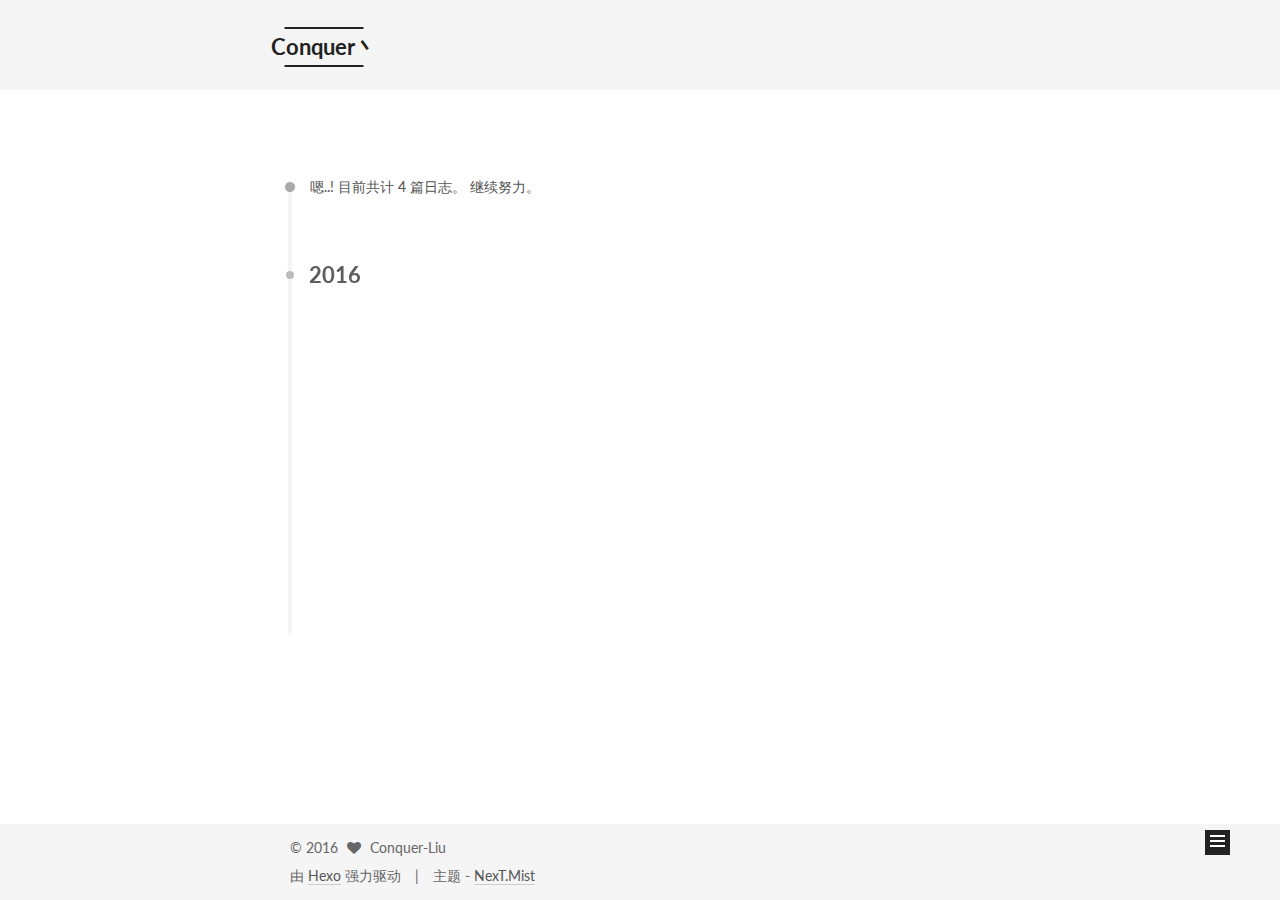
==== commit 08574333: "Site updated: 2016-05-24 15:35:08" ====
--- a/archives/index.html
+++ b/archives/index.html
@@ -218,7 +218,7 @@
       
         
       
-      嗯..! 目前共计 3 篇日志。 继续努力。
+      嗯..! 目前共计 4 篇日志。 继续努力。
     </span>
 
     
@@ -232,6 +232,43 @@
         <div class="collection-title">
           <h2 class="archive-year motion-element" id="archive-year-2016">2016</h2>
         </div>
+      
+      
+
+      
+
+  <article class="post post-type-normal" itemscope itemtype="http://schema.org/Article">
+    <header class="post-header">
+
+      <h1 class="post-title">
+        
+            <a class="post-title-link" href="/2016/05/24/nana/" itemprop="url">
+              
+                <span itemprop="name">未命名</span>
+              
+            </a>
+        
+      </h1>
+
+      <div class="post-meta">
+        <time class="post-time" itemprop="dateCreated"
+              datetime="2016-05-24T15:34:37+08:00"
+              content="2016-05-24" >
+          05-24
+        </time>
+      </div>
+
+    </header>
+  </article>
+
+
+
+    
+
+      
+      
+      
+
       
       
 
@@ -381,7 +418,7 @@
         <nav class="site-state motion-element">
           <div class="site-state-item site-state-posts">
             <a href="/archives">
-              <span class="site-state-item-count">3</span>
+              <span class="site-state-item-count">4</span>
               <span class="site-state-item-name">日志</span>
             </a>
           </div>
--- a/css/main.css
+++ b/css/main.css
@@ -1548,7 +1548,7 @@
   width: 4px;
   height: 4px;
   border-radius: 50%;
-  background: #bac385;
+  background: #66f9ab;
 }
 .links-of-blogroll {
   font-size: 13px;
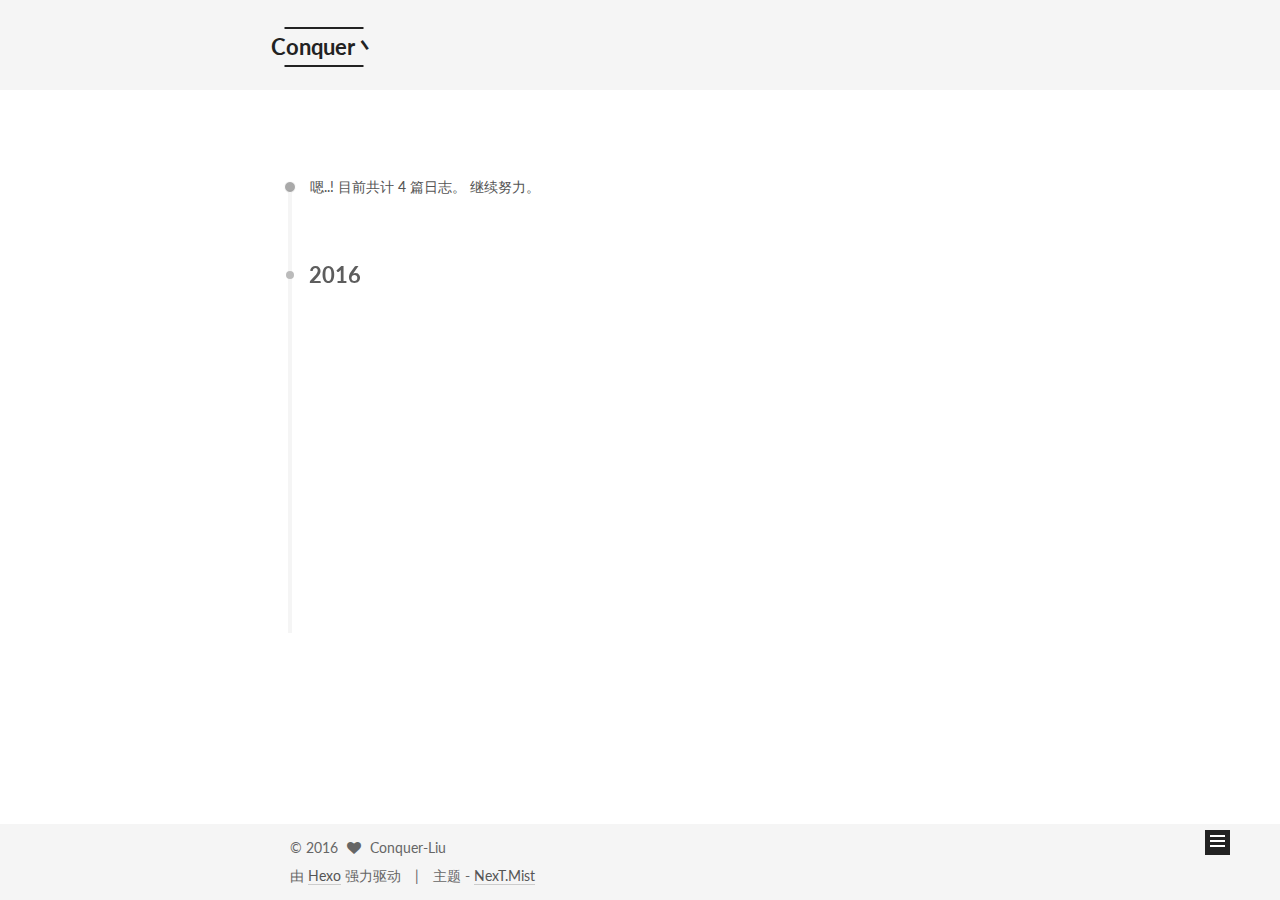
==== commit f2422dbe: "Site updated: 2016-05-24 15:44:53" ====
--- a/archives/index.html
+++ b/archives/index.html
@@ -244,7 +244,7 @@
         
             <a class="post-title-link" href="/2016/05/24/nana/" itemprop="url">
               
-                <span itemprop="name">未命名</span>
+                <span itemprop="name">娜娜</span>
               
             </a>
         
--- a/css/main.css
+++ b/css/main.css
@@ -1548,7 +1548,7 @@
   width: 4px;
   height: 4px;
   border-radius: 50%;
-  background: #66f9ab;
+  background: #4247db;
 }
 .links-of-blogroll {
   font-size: 13px;
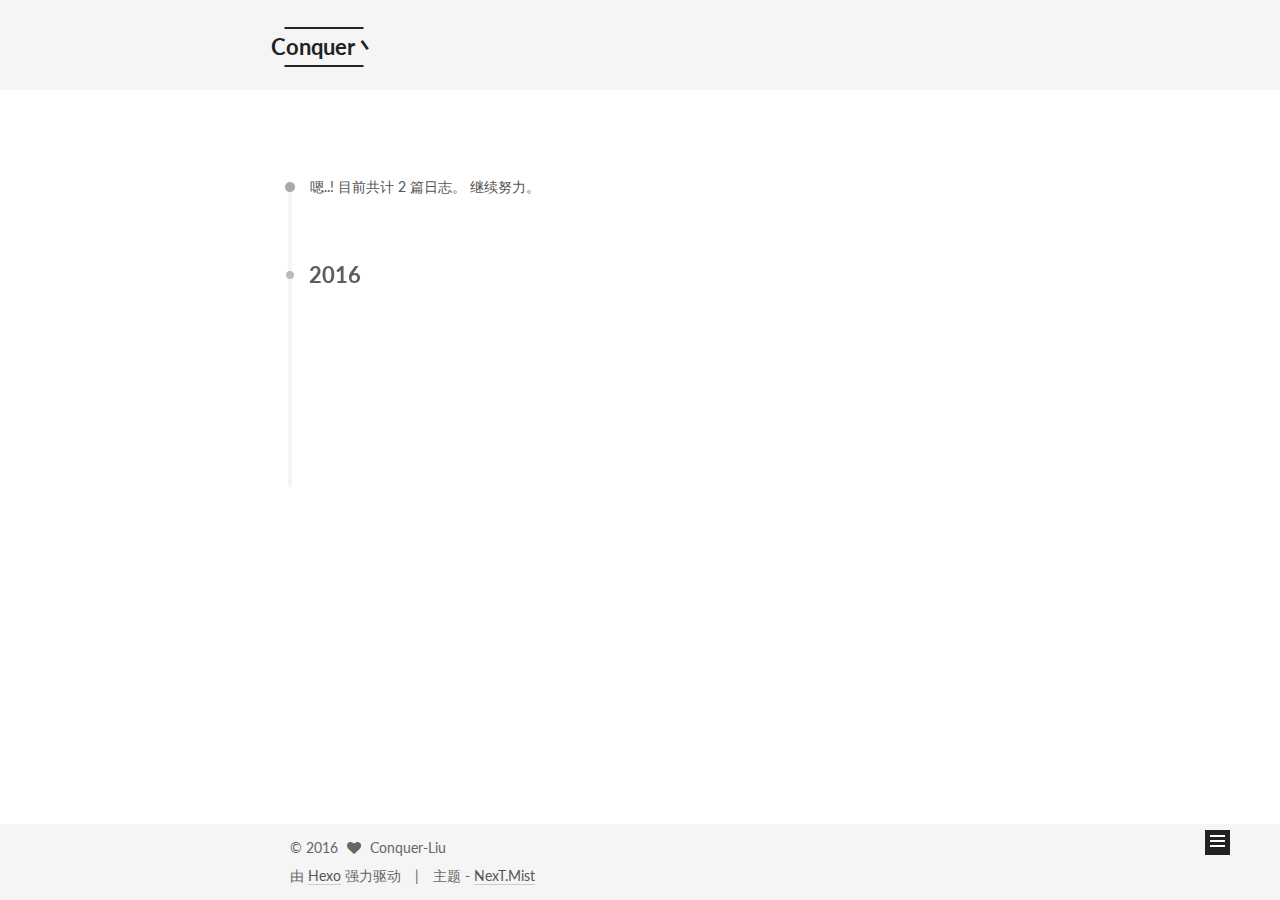
==== commit b31586f4: "Site updated: 2016-05-24 16:04:14" ====
--- a/archives/index.html
+++ b/archives/index.html
@@ -218,7 +218,7 @@
       
         
       
-      嗯..! 目前共计 4 篇日志。 继续努力。
+      嗯..! 目前共计 2 篇日志。 继续努力。
     </span>
 
     
@@ -242,83 +242,9 @@
 
       <h1 class="post-title">
         
-            <a class="post-title-link" href="/2016/05/24/nana/" itemprop="url">
-              
-                <span itemprop="name">娜娜</span>
-              
-            </a>
-        
-      </h1>
-
-      <div class="post-meta">
-        <time class="post-time" itemprop="dateCreated"
-              datetime="2016-05-24T15:34:37+08:00"
-              content="2016-05-24" >
-          05-24
-        </time>
-      </div>
-
-    </header>
-  </article>
-
-
-
-    
-
-      
-      
-      
-
-      
-      
-
-      
-
-  <article class="post post-type-normal" itemscope itemtype="http://schema.org/Article">
-    <header class="post-header">
-
-      <h1 class="post-title">
-        
-            <a class="post-title-link" href="/2016/05/24/github 秘籍/" itemprop="url">
-              
-                <span itemprop="name">未命名</span>
-              
-            </a>
-        
-      </h1>
-
-      <div class="post-meta">
-        <time class="post-time" itemprop="dateCreated"
-              datetime="2016-05-24T15:01:21+08:00"
-              content="2016-05-24" >
-          05-24
-        </time>
-      </div>
-
-    </header>
-  </article>
-
-
-
-    
-
-      
-      
-      
-
-      
-      
-
-      
-
-  <article class="post post-type-normal" itemscope itemtype="http://schema.org/Article">
-    <header class="post-header">
-
-      <h1 class="post-title">
-        
             <a class="post-title-link" href="/2016/05/24/随记/" itemprop="url">
               
-                <span itemprop="name">随记</span>
+                <span itemprop="name">github 秘籍</span>
               
             </a>
         
@@ -418,7 +344,7 @@
         <nav class="site-state motion-element">
           <div class="site-state-item site-state-posts">
             <a href="/archives">
-              <span class="site-state-item-count">4</span>
+              <span class="site-state-item-count">2</span>
               <span class="site-state-item-name">日志</span>
             </a>
           </div>
--- a/css/main.css
+++ b/css/main.css
@@ -1548,7 +1548,7 @@
   width: 4px;
   height: 4px;
   border-radius: 50%;
-  background: #4247db;
+  background: #631109;
 }
 .links-of-blogroll {
   font-size: 13px;
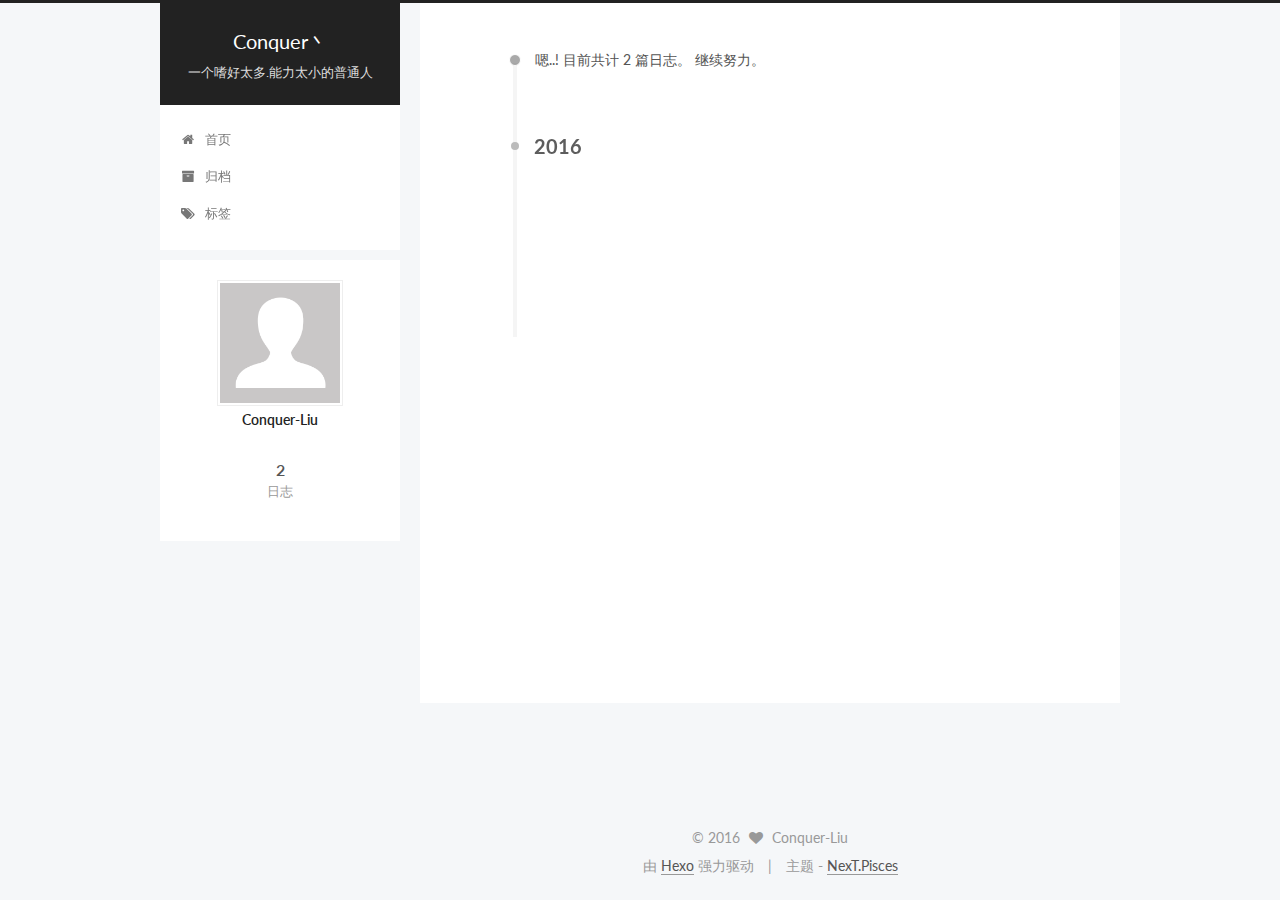
==== commit 25487ba6: "Site updated: 2016-05-24 20:19:25" ====
--- a/archives/index.html
+++ b/archives/index.html
@@ -5,7 +5,7 @@
   
 
 
-<html class="theme-next mist use-motion">
+<html class="theme-next pisces use-motion">
 <head>
   <meta charset="UTF-8"/>
 <meta http-equiv="X-UA-Compatible" content="IE=edge,chrome=1" />
@@ -99,7 +99,7 @@
 <script type="text/javascript" id="hexo.configuration">
   var NexT = window.NexT || {};
   var CONFIG = {
-    scheme: 'Mist',
+    scheme: 'Pisces',
     sidebar: {"position":"left","display":"post"},
     fancybox: true,
     motion: true,
@@ -242,7 +242,7 @@
 
       <h1 class="post-title">
         
-            <a class="post-title-link" href="/2016/05/24/随记/" itemprop="url">
+            <a class="post-title-link" href="/2016/05/24/github秘籍/" itemprop="url">
               
                 <span itemprop="name">github 秘籍</span>
               
@@ -398,7 +398,7 @@
 <div class="theme-info">
   主题 -
   <a class="theme-link" href="https://github.com/iissnan/hexo-theme-next">
-    NexT.Mist
+    NexT.Pisces
   </a>
 </div>
 
@@ -464,6 +464,13 @@
   
   
 
+
+  <script type="text/javascript" src="/js/src/affix.js?v=5.0.1"></script>
+
+  <script type="text/javascript" src="/js/src/schemes/pisces.js?v=5.0.1"></script>
+
+
+
   
   
     <script type="text/javascript" id="motion.page.archive">
--- a/css/main.css
+++ b/css/main.css
@@ -226,51 +226,51 @@
   margin: 20px 0 15px;
 }
 h1 {
-  font-size: 24px;
+  font-size: 22px;
 }
 @media (max-width: 767px) {
   h1 {
-    font-size: 20px;
+    font-size: 18px;
   }
 }
 h2 {
-  font-size: 22px;
+  font-size: 20px;
 }
 @media (max-width: 767px) {
   h2 {
-    font-size: 18px;
+    font-size: 16px;
   }
 }
 h3 {
-  font-size: 20px;
+  font-size: 18px;
 }
 @media (max-width: 767px) {
   h3 {
-    font-size: 16px;
+    font-size: 14px;
   }
 }
 h4 {
-  font-size: 18px;
+  font-size: 16px;
 }
 @media (max-width: 767px) {
   h4 {
-    font-size: 14px;
+    font-size: 12px;
   }
 }
 h5 {
-  font-size: 16px;
+  font-size: 14px;
 }
 @media (max-width: 767px) {
   h5 {
-    font-size: 12px;
+    font-size: 10px;
   }
 }
 h6 {
-  font-size: 14px;
+  font-size: 12px;
 }
 @media (max-width: 767px) {
   h6 {
-    font-size: 10px;
+    font-size: 8px;
   }
 }
 p {
@@ -728,7 +728,7 @@
   font-size: 14px;
   color: #fff;
   background: #222;
-  border: 2px solid #222;
+  border: 2px solid #555;
   text-decoration: none;
   border-radius: 0;
   transition-property: background-color;
@@ -739,8 +739,8 @@
 .btn:hover,
 .post-more-link .btn:hover {
   border-color: #222;
-  color: #222;
-  background: #fff;
+  color: #fff;
+  background: #222;
 }
 .btn-bar {
   display: block;
@@ -845,7 +845,7 @@
   width: 25px;
   background: #222;
   font-size: 12px;
-  opacity: 1;
+  opacity: 0.6;
   color: #fff;
   cursor: pointer;
   text-align: center;
@@ -866,7 +866,7 @@
   }
 }
 .back-to-top.back-to-top-on {
-  bottom: 19px;
+  bottom: 40px;
 }
 .header {
   background: #fff;
@@ -880,7 +880,7 @@
 }
 .site-meta {
   margin: 0;
-  text-align: left;
+  text-align: center;
 }
 @media (max-width: 767px) {
   .site-meta {
@@ -891,12 +891,12 @@
   position: relative;
   display: inline-block;
   padding: 0 40px;
-  color: #222;
+  color: #fff;
   background: #222;
   border-bottom: none;
 }
 .brand:hover {
-  color: #222;
+  color: #fff;
 }
 .logo {
   display: inline-block;
@@ -915,7 +915,7 @@
 .site-subtitle {
   margin-top: 10px;
   font-size: 13px;
-  color: #999;
+  color: #ddd;
 }
 .use-motion .brand {
   opacity: 0;
@@ -988,7 +988,8 @@
   transition-timing-function: ease-in-out;
   transition-delay: 0s;
 }
-.menu .menu-item a:hover {
+.menu .menu-item a:hover,
+.menu-item-active a {
   border-bottom-color: #222;
 }
 .menu .menu-item .fa {
@@ -1110,7 +1111,7 @@
 .posts-collapse {
   position: relative;
   z-index: 1010;
-  margin-left: 0;
+  margin-left: 55px;
 }
 .posts-collapse::after {
   content: " ";
@@ -1216,7 +1217,7 @@
   font-size: 26px;
   text-align: center;
   word-break: break-word;
-  font-weight: 400;
+  font-weight: 300;
 }
 @media (max-width: 767px) {
   .posts-expand .post-title {
@@ -1310,8 +1311,8 @@
 .post-more-link .btn {
   color: #555;
   font-size: 14px;
-  background: transparent;
-  border-radius: 0;
+  background: #fff;
+  border-radius: 2px;
   line-height: 2;
 }
 .posts-expand .post-tags {
@@ -1464,20 +1465,20 @@
   display: block;
   margin: 0 auto;
   padding: 2px;
-  max-width: 96px;
+  max-width: 120px;
   height: auto;
-  border: 2px solid #333;
+  border: 1px solid #eee;
 }
 .site-author-name {
-  margin: 5px 0 0;
+  margin: 0;
   text-align: center;
-  color: #f5f5f5;
-  font-weight: normal;
+  color: #222;
+  font-weight: 600;
 }
 .site-description {
-  margin-top: 5px;
+  margin-top: 0;
   text-align: center;
-  font-size: 14px;
+  font-size: 13px;
   color: #999;
 }
 .site-state {
@@ -1489,7 +1490,7 @@
 .site-state-item {
   display: inline-block;
   padding: 0 15px;
-  border-left: 1px solid #333;
+  border-left: 1px solid #eee;
 }
 .site-state-item:first-child {
   border-left: none;
@@ -1502,11 +1503,11 @@
   text-align: center;
   color: inherit;
   font-weight: 600;
-  font-size: 18px;
+  font-size: 16px;
 }
 .site-state-item-name {
   font-size: 13px;
-  color: inherit;
+  color: #999;
 }
 .feed-link {
   margin-top: 20px;
@@ -1548,7 +1549,7 @@
   width: 4px;
   height: 4px;
   border-radius: 50%;
-  background: #631109;
+  background: #814b4b;
 }
 .links-of-blogroll {
   font-size: 13px;
@@ -1577,7 +1578,7 @@
   color: #555;
 }
 .sidebar-nav li:hover {
-  color: #f5f5f5;
+  color: #fc6423;
 }
 .page-post-detail .sidebar-nav-toc {
   padding: 0 5px;
@@ -1586,11 +1587,11 @@
   margin-left: 10px;
 }
 .sidebar-nav .sidebar-nav-active {
-  color: #87daff;
-  border-bottom-color: #87daff;
+  color: #fc6423;
+  border-bottom-color: #fc6423;
 }
 .sidebar-nav .sidebar-nav-active:hover {
-  color: #87daff;
+  color: #fc6423;
 }
 .sidebar-panel {
   display: none;
@@ -1623,12 +1624,12 @@
   transition-timing-function: ease-in-out;
   transition-delay: 0s;
   transition-property: all;
-  color: #999;
-  border-bottom-color: #555;
+  color: #666;
+  border-bottom-color: #ccc;
 }
 .post-toc ol a:hover {
-  color: #ccc;
-  border-bottom-color: #ccc;
+  color: #000;
+  border-bottom-color: #000;
 }
 .post-toc .nav-item {
   overflow: hidden;
@@ -1649,14 +1650,14 @@
   display: block;
 }
 .post-toc .nav .active > a {
-  color: #87daff;
-  border-bottom-color: #87daff;
+  color: #fc6423;
+  border-bottom-color: #fc6423;
 }
 .post-toc .nav .active-current > a {
-  color: #87daff;
+  color: #fc6423;
 }
 .post-toc .nav .active-current > a:hover {
-  color: #87daff;
+  color: #fc6423;
 }
 .footer {
   font-size: 14px;
@@ -2034,6 +2035,28 @@
   top: 42%;
   color: #ccc;
 }
+.busuanzi-count:before {
+  content: " ";
+  float: left;
+  width: 260px;
+  min-height: 25px;
+}
+@media (min-width: 768px) and (max-width: 991px) {
+  .busuanzi-count {
+    width: auto;
+  }
+  .busuanzi-count:before {
+    display: none;
+  }
+}
+@media (max-width: 767px) {
+  .busuanzi-count {
+    width: auto;
+  }
+  .busuanzi-count:before {
+    display: none;
+  }
+}
 .site-uv,
 .site-pv,
 .page-pv {
@@ -2105,323 +2128,395 @@
   padding-left: 10px;
 }
 .page-post-detail .sidebar-toggle-line {
-  background: #87daff;
+  background: #fc6423;
 }
 .page-post-detail .comments {
   overflow: hidden;
 }
-h1,
-h2,
-h3,
-h4,
-h5,
-h6 {
-  margin: 20px 0 10px;
-}
-p {
-  margin: 0 0 25px 0;
-}
-a {
-  border-bottom-color: #ccc;
-}
-hr {
-  margin: 20px 0;
-  height: 2px;
-}
-.main-inner {
-  margin-top: 80px;
+body {
+  background: #f5f7f9;
+}
+@media (min-width: 992px) {
+  .full-image.full-image.full-image {
+    max-width: none;
+    width: 118%;
+    margin: 0 -9%;
+  }
 }
 .header {
-  background: #f5f5f5;
+  position: relative;
+  margin: 0 auto;
+  width: 960px;
+}
+@media (min-width: 768px) and (max-width: 991px) {
+  .header {
+    width: auto;
+  }
+}
+@media (max-width: 767px) {
+  .header {
+    width: auto;
+  }
 }
 .header-inner {
-  padding: 25px 0 20px;
-}
-.header-inner:before,
-.header-inner:after {
+  position: absolute;
+  top: 0;
+  overflow: hidden;
+  padding: 0;
+  width: 240px;
+  background: #fff;
+}
+@media (min-width: 1600px) {
+  .container .header-inner {
+    width: 240px;
+  }
+}
+@media (min-width: 768px) and (max-width: 991px) {
+  .header-inner {
+    position: relative;
+    width: auto;
+  }
+}
+@media (max-width: 767px) {
+  .header-inner {
+    position: relative;
+    width: auto;
+  }
+}
+.main:before,
+.main:after {
   content: " ";
   display: table;
 }
-.header-inner:after {
+.main:after {
   clear: both;
 }
-@media (max-width: 767px) {
-  .header-inner {
+@media (min-width: 768px) and (max-width: 991px) {
+  .main {
+    padding-bottom: 100px;
+  }
+}
+@media (max-width: 767px) {
+  .main {
+    padding-bottom: 100px;
+  }
+}
+.container .main-inner {
+  width: 960px;
+}
+@media (min-width: 768px) and (max-width: 991px) {
+  .container .main-inner {
     width: auto;
-    margin-bottom: 50px;
-    padding: 10px;
-  }
+  }
+}
+@media (max-width: 767px) {
+  .container .main-inner {
+    width: auto;
+  }
+}
+.content-wrap {
+  float: right;
+  box-sizing: border-box;
+  padding: 40px;
+  width: 700px;
+  background: #fff;
+  min-height: 700px;
+}
+@media (min-width: 768px) and (max-width: 991px) {
+  .content-wrap {
+    width: 100%;
+    padding: 20px;
+  }
+}
+@media (max-width: 767px) {
+  .content-wrap {
+    width: 100%;
+    padding: 20px;
+    min-height: auto;
+  }
+}
+.sidebar {
+  position: static;
+  float: left;
+  margin-top: 300px;
+  width: 240px;
+  background: #fff;
+  box-shadow: none;
+}
+@media (min-width: 768px) and (max-width: 991px) {
+  .sidebar {
+    display: none;
+  }
+}
+@media (max-width: 767px) {
+  .sidebar {
+    display: none;
+  }
+}
+.sidebar-toggle {
+  display: none;
+}
+.footer-inner {
+  width: 960px;
+}
+.footer-inner:before {
+  content: " ";
+  float: left;
+  width: 260px;
+  min-height: 50px;
+}
+@media (min-width: 768px) and (max-width: 991px) {
+  .footer-inner {
+    width: auto;
+  }
+  .footer-inner:before {
+    display: none;
+  }
+}
+@media (max-width: 767px) {
+  .footer-inner {
+    width: auto;
+  }
+  .footer-inner:before {
+    display: none;
+  }
+}
+.sidebar-position-right .header-inner {
+  right: 0;
+}
+.sidebar-position-right .content-wrap {
+  float: left;
+}
+.sidebar-position-right .sidebar {
+  float: right;
+}
+.sidebar-position-right .footer-inner:before {
+  float: right;
 }
 .site-meta {
-  float: left;
-  margin-left: -20px;
-  line-height: normal;
-}
-@media (max-width: 767px) {
+  padding: 20px 0;
+  color: #fff;
+  background: #222;
+}
+@media (min-width: 768px) and (max-width: 991px) {
   .site-meta {
-    margin-left: 10px;
-  }
-}
-.site-meta .brand {
-  padding: 2px 1px;
+    box-shadow: 0 0 16px rgba(0,0,0,0.5);
+  }
+}
+@media (max-width: 767px) {
+  .site-meta {
+    box-shadow: 0 0 16px rgba(0,0,0,0.5);
+  }
+}
+.brand {
+  display: block;
+  padding: 0;
   background: none;
 }
-@media (max-width: 767px) {
-  .site-meta .brand {
-    display: block;
-  }
-}
-.site-meta .logo {
-  display: none;
-}
-.site-meta .site-title {
-  font-size: 22px;
-  font-weight: bolder;
-}
-@media (max-width: 767px) {
-  .site-meta .site-title {
-    line-height: 34px;
-  }
-}
-.logo-line-before,
-.logo-line-after {
-  display: block;
-  overflow: hidden;
-  margin: 0 auto;
-  width: 75%;
-}
-@media (max-width: 767px) {
-  .logo-line-before,
-  .logo-line-after {
-    display: none;
-  }
-}
-.logo-line-before i,
-.logo-line-after i {
-  position: relative;
-  display: block;
-  height: 2px;
-  background: #222;
-}
-@media (max-width: 767px) {
-  .logo-line-before i,
-  .logo-line-after i {
-    height: 3px;
-  }
-}
-.use-motion .logo-line-before i {
-  left: -100%;
-}
-.use-motion .logo-line-after i {
-  right: -100%;
+.brand:hover {
+  color: #fff;
 }
 .site-subtitle {
-  display: none;
-}
-.site-nav-toggle {
-  position: static;
-  float: right;
-}
-.menu {
-  float: right;
-  margin: 8px 0 0 0;
-}
-@media (max-width: 767px) {
-  .menu {
-    margin: 20px 0 0 0;
-    padding: 0;
-  }
-}
-.menu br {
-  display: none;
-}
-.menu .menu-item {
   margin: 0;
-}
-@media (max-width: 767px) {
-  .menu .menu-item {
-    display: block;
-  }
-}
-.menu .menu-item a {
-  padding: 0 10px;
-  background: none;
-  border: none;
-  border-radius: 2px;
-  transition-property: background;
-}
-@media (max-width: 767px) {
-  .menu .menu-item a {
-    text-align: left;
-  }
-}
-.menu .menu-item a:hover {
-  background: #e1e1e1;
-}
-.menu a::before {
-  display: none;
-}
-@media (max-width: 767px) {
-  .menu a::before {
-    display: block;
-  }
-}
-@media (max-width: 767px) {
-  .menu {
-    float: none;
-  }
 }
 .site-search form {
   display: none;
 }
-.posts-expand {
-  padding-top: 0;
-}
-.posts-expand .post-title,
-.posts-expand .post-meta {
+.site-nav {
+  border-top: none;
+}
+@media (min-width: 768px) and (max-width: 991px) {
+  .site-nav {
+    display: none !important;
+  }
+}
+@media (min-width: 768px) and (max-width: 991px) {
+  .site-nav-on {
+    display: block !important;
+  }
+}
+.menu .menu-item {
+  display: block;
+  margin: 0;
+  list-style: none;
+}
+.menu .menu-item a {
+  position: relative;
+  box-sizing: border-box;
+  padding: 5px 20px;
   text-align: left;
-}
-@media (max-width: 767px) {
-  .posts-expand .post-title,
-  .posts-expand .post-meta {
-    text-align: center;
-  }
-}
-.posts-expand .post-eof {
+  line-height: inherit;
+  transition-property: background-color;
+  transition-duration: 0.2s;
+  transition-timing-function: ease-in-out;
+  transition-delay: 0s;
+}
+.menu .menu-item a:hover,
+.menu-item-active a {
+  background: #f9f9f9;
+  border-bottom-color: #fff;
+}
+.menu .menu-item br {
   display: none;
 }
-.posts-expand .post {
-  margin-top: 120px;
-}
-.posts-expand .post:first-child {
+.menu-item-active a:after {
+  content: " ";
+  position: absolute;
+  top: 50%;
+  margin-top: -3px;
+  right: 15px;
+  width: 6px;
+  height: 6px;
+  border-radius: 50%;
+  background-color: #bbb;
+}
+.btn-bar {
+  background-color: #fff;
+}
+.site-nav-toggle {
+  top: 20px;
+  left: 20px;
+}
+@media (min-width: 768px) and (max-width: 991px) {
+  .site-nav-toggle {
+    display: block;
+  }
+}
+.use-motion .sidebar .motion-element {
+  opacity: 1;
+}
+.sidebar {
+  display: none;
+  right: auto;
+  bottom: auto;
+  -webkit-transform: none;
+}
+.sidebar-inner {
+  box-sizing: border-box;
+  width: 240px;
+  color: #555;
+  background: #fff;
+}
+.sidebar-inner.affix {
+  position: fixed;
+  top: 0;
+}
+.site-overview {
+  margin: 0 2px;
+  text-align: left;
+}
+.site-author:before,
+.site-author:after {
+  content: " ";
+  display: table;
+}
+.site-author:after {
+  clear: both;
+}
+.sidebar a {
+  color: #555;
+}
+.sidebar a:hover {
+  color: #222;
+}
+.links-of-author-item a:before {
+  display: none;
+}
+.links-of-author-item a {
+  border-bottom: none;
+  text-decoration: underline;
+}
+.feed-link {
+  border-top: 1px dotted #ccc;
+  border-bottom: 1px dotted #ccc;
+  text-align: center;
+}
+.feed-link a {
+  display: block;
+  color: #fc6423;
+  border: none;
+}
+.feed-link a:hover {
+  background: none;
+  color: #e34603;
+}
+.feed-link a:hover i {
+  color: #e34603;
+}
+.links-of-author:before,
+.links-of-author:after {
+  content: " ";
+  display: table;
+}
+.links-of-author:after {
+  clear: both;
+}
+.links-of-author-item {
+  float: left;
+  margin: 5px 0 0;
+  width: 50%;
+}
+.links-of-author-item a {
+  box-sizing: border-box;
+  display: inline-block;
+  margin-right: 0;
+  margin-bottom: 0;
+  padding: 0 5px;
+  overflow: hidden;
+  white-space: nowrap;
+  text-overflow: ellipsis;
+}
+.links-of-author-item a {
+  display: block;
+  text-decoration: none;
+}
+.links-of-author-item a:hover {
+  border-radius: 4px;
+  background: #eee;
+}
+.links-of-author-item .fa {
+  margin-right: 2px;
+  font-size: 16px;
+}
+.links-of-author-item .fa-globe {
+  font-size: 15px;
+}
+.links-of-blogroll {
+  margin-top: 20px;
+  padding: 3px 0 0;
+  border-top: 1px dotted #ccc;
+}
+.links-of-blogroll-title {
   margin-top: 0;
 }
-.posts-expand .post-meta {
-  margin-top: 5px;
-  margin-bottom: 20px;
-}
-.posts-expand .post-title {
-  position: relative;
-  font-size: 26px;
-  font-weight: 400;
-}
-@media (max-width: 767px) {
-  .posts-expand .post-title {
-    font-size: 20px;
-  }
-}
-@media (min-width: 1600px) {
-  .posts-expand .post-title {
-    font-size: 26px;
-  }
-}
-.posts-expand .post-title:hover:before {
-  background: #222;
-}
-.posts-expand .post-body img {
-  margin: 0;
-}
-.posts-expand .post-tags {
-  text-align: left;
-}
-.posts-expand .post-tags a {
-  padding: 1px 5px;
-  background: #f5f5f5;
-  border-bottom: none;
-}
-.posts-expand .post-tags a:hover {
-  background: #ccc;
-}
-.posts-expand .post-nav {
-  margin-top: 40px;
-}
-.post-more-link {
-  margin-top: 20px;
-  text-align: left;
-}
-.post-more-link a {
+.links-of-blogroll-item {
   padding: 0;
-  font-size: 14px;
-  color: #666;
-  background: none;
-  border: none;
-  border-bottom: 2px solid #666;
-  transition-property: border;
-}
-@media (max-width: 767px) {
-  .post-more-link a {
-    font-size: 12px;
-  }
-}
-@media (min-width: 1600px) {
-  .post-more-link a {
-    font-size: 16px;
-  }
-}
-.post-more-link a:hover {
-  border-bottom-color: #222;
+}
+.links-of-blogroll-inline:before,
+.links-of-blogroll-inline:after {
+  content: " ";
+  display: table;
+}
+.links-of-blogroll-inline:after {
+  clear: both;
 }
 .links-of-blogroll-inline .links-of-blogroll-item {
-  display: inline-block;
-}
-.btn {
-  padding: 0 10px;
-  border-width: 2px;
-  border-radius: 0;
-}
-.headband {
-  display: none;
-}
-.site-search {
-  position: relative;
-  float: right;
-  margin-top: 5px;
-  padding-top: 3px;
-}
-@media (max-width: 767px) {
-  .site-search {
-    float: none;
-    padding: 0 10px;
-  }
-}
-@media (max-width: 767px) {
-  .container .main-inner {
-    width: auto;
-  }
-}
-.page-post-detail .post-title,
-.page-post-detail .post-meta {
-  text-align: center;
-}
-.page-post-detail .post-title:before {
-  display: none;
-}
-.page-post-detail .post-meta {
-  margin-bottom: 60px;
-}
-.pagination {
-  margin: 120px 0 0;
-  text-align: left;
-}
-@media (max-width: 767px) {
-  .pagination {
-    margin: 80px 10px 0;
-    text-align: center;
-  }
-}
-.footer {
-  margin-top: 80px;
-  padding: 10px 0;
-  background: #f5f5f5;
-  color: #666;
-}
-.footer-inner {
-  margin: 0 auto;
-  text-align: left;
-}
-@media (max-width: 767px) {
-  .footer-inner {
-    width: auto;
-    text-align: center;
-  }
-}
+  float: left;
+  margin: 5px 0 0;
+  width: 50%;
+}
+.links-of-blogroll-inline .links-of-blogroll-item a {
+  box-sizing: border-box;
+  display: inline-block;
+  margin-right: 0;
+  margin-bottom: 0;
+  padding: 0 5px;
+  overflow: hidden;
+  white-space: nowrap;
+  text-overflow: ellipsis;
+}
+@media (max-width: 767px) {
+  .post-body {
+    text-align: justify;
+  }
+}
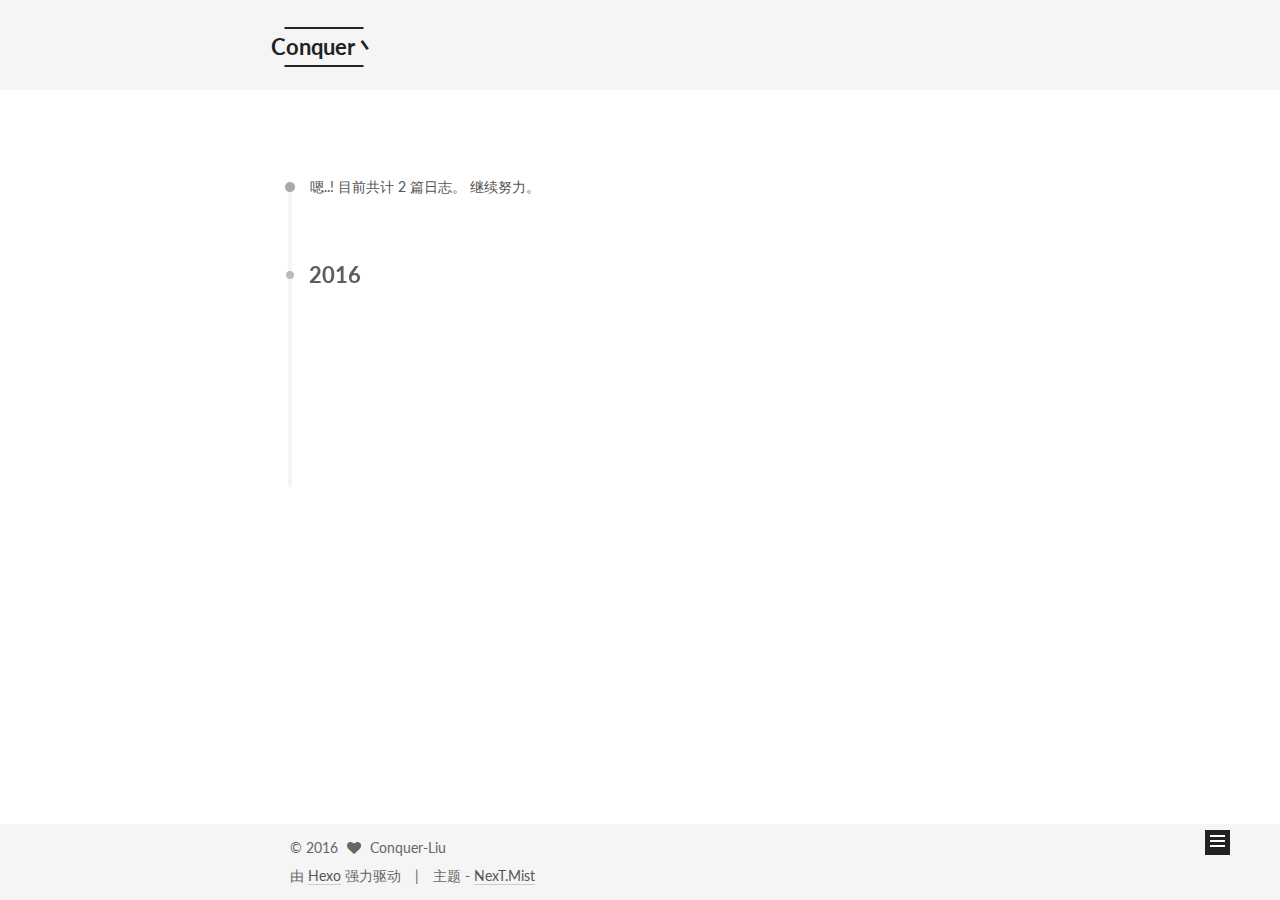
==== commit 32198d0f: "Site updated: 2016-05-24 20:21:56" ====
--- a/archives/index.html
+++ b/archives/index.html
@@ -5,7 +5,7 @@
   
 
 
-<html class="theme-next pisces use-motion">
+<html class="theme-next mist use-motion">
 <head>
   <meta charset="UTF-8"/>
 <meta http-equiv="X-UA-Compatible" content="IE=edge,chrome=1" />
@@ -99,7 +99,7 @@
 <script type="text/javascript" id="hexo.configuration">
   var NexT = window.NexT || {};
   var CONFIG = {
-    scheme: 'Pisces',
+    scheme: 'Mist',
     sidebar: {"position":"left","display":"post"},
     fancybox: true,
     motion: true,
@@ -398,7 +398,7 @@
 <div class="theme-info">
   主题 -
   <a class="theme-link" href="https://github.com/iissnan/hexo-theme-next">
-    NexT.Pisces
+    NexT.Mist
   </a>
 </div>
 
@@ -464,13 +464,6 @@
   
   
 
-
-  <script type="text/javascript" src="/js/src/affix.js?v=5.0.1"></script>
-
-  <script type="text/javascript" src="/js/src/schemes/pisces.js?v=5.0.1"></script>
-
-
-
   
   
     <script type="text/javascript" id="motion.page.archive">
--- a/css/main.css
+++ b/css/main.css
@@ -226,51 +226,51 @@
   margin: 20px 0 15px;
 }
 h1 {
+  font-size: 24px;
+}
+@media (max-width: 767px) {
+  h1 {
+    font-size: 20px;
+  }
+}
+h2 {
   font-size: 22px;
 }
 @media (max-width: 767px) {
-  h1 {
+  h2 {
     font-size: 18px;
   }
 }
-h2 {
+h3 {
   font-size: 20px;
 }
 @media (max-width: 767px) {
-  h2 {
+  h3 {
     font-size: 16px;
   }
 }
-h3 {
+h4 {
   font-size: 18px;
 }
 @media (max-width: 767px) {
-  h3 {
+  h4 {
     font-size: 14px;
   }
 }
-h4 {
+h5 {
   font-size: 16px;
 }
 @media (max-width: 767px) {
-  h4 {
+  h5 {
     font-size: 12px;
   }
 }
-h5 {
+h6 {
   font-size: 14px;
 }
 @media (max-width: 767px) {
-  h5 {
+  h6 {
     font-size: 10px;
-  }
-}
-h6 {
-  font-size: 12px;
-}
-@media (max-width: 767px) {
-  h6 {
-    font-size: 8px;
   }
 }
 p {
@@ -497,8 +497,8 @@
   margin: 20px 0;
   padding: 15px;
   font-size: 13px;
-  color: #4d4d4c;
-  background: #f7f7f7;
+  color: $highlight-foreground;
+  background: $highlight-background;
   line-height: 1.6;
 }
 pre,
@@ -515,7 +515,7 @@
 }
 pre code {
   padding: 0;
-  color: #4d4d4c;
+  color: $highlight-foreground;
   background: none;
   text-shadow: none;
 }
@@ -535,7 +535,7 @@
 }
 .highlight figcaption {
   font-size: 1em;
-  color: #4d4d4c;
+  color: $highlight-foreground;
   line-height: 1em;
   margin-bottom: 1em;
 }
@@ -549,10 +549,10 @@
 }
 .highlight figcaption a {
   float: right;
-  color: #4d4d4c;
+  color: $highlight-foreground;
 }
 .highlight figcaption a:hover {
-  border-bottom-color: #4d4d4c;
+  border-bottom-color: $highlight-foreground;
 }
 .highlight .gutter pre {
   color: #666;
@@ -569,7 +569,7 @@
   border: none;
 }
 pre .comment {
-  color: #8e908c;
+  color: $highlight-comment;
 }
 pre .variable,
 pre .attribute,
@@ -583,7 +583,7 @@
 pre .css .id,
 pre .css .class,
 pre .css .pseudo {
-  color: #c82829;
+  color: $highlight-red;
 }
 pre .number,
 pre .preprocessor,
@@ -592,7 +592,7 @@
 pre .params,
 pre .constant,
 pre .command {
-  color: #f5871f;
+  color: $highlight-orange;
 }
 pre .ruby .class .title,
 pre .css .rules .attribute,
@@ -605,11 +605,11 @@
 pre .special,
 pre .number,
 pre .formula {
-  color: #718c00;
+  color: $highlight-green;
 }
 pre .title,
 pre .css .hexcolor {
-  color: #3e999f;
+  color: $highlight-aqua;
 }
 pre .function,
 pre .python .decorator,
@@ -619,11 +619,11 @@
 pre .perl .sub,
 pre .javascript .title,
 pre .coffeescript .title {
-  color: #4271ae;
+  color: $highlight-blue;
 }
 pre .keyword,
 pre .javascript .function {
-  color: #8959a8;
+  color: $highlight-purple;
 }
 .full-image.full-image.full-image {
   border: none;
@@ -728,7 +728,7 @@
   font-size: 14px;
   color: #fff;
   background: #222;
-  border: 2px solid #555;
+  border: 2px solid #222;
   text-decoration: none;
   border-radius: 0;
   transition-property: background-color;
@@ -739,8 +739,8 @@
 .btn:hover,
 .post-more-link .btn:hover {
   border-color: #222;
-  color: #fff;
-  background: #222;
+  color: #222;
+  background: #fff;
 }
 .btn-bar {
   display: block;
@@ -845,7 +845,7 @@
   width: 25px;
   background: #222;
   font-size: 12px;
-  opacity: 0.6;
+  opacity: 1;
   color: #fff;
   cursor: pointer;
   text-align: center;
@@ -866,7 +866,7 @@
   }
 }
 .back-to-top.back-to-top-on {
-  bottom: 40px;
+  bottom: 19px;
 }
 .header {
   background: #fff;
@@ -880,7 +880,7 @@
 }
 .site-meta {
   margin: 0;
-  text-align: center;
+  text-align: left;
 }
 @media (max-width: 767px) {
   .site-meta {
@@ -891,12 +891,12 @@
   position: relative;
   display: inline-block;
   padding: 0 40px;
-  color: #fff;
+  color: #222;
   background: #222;
   border-bottom: none;
 }
 .brand:hover {
-  color: #fff;
+  color: #222;
 }
 .logo {
   display: inline-block;
@@ -915,7 +915,7 @@
 .site-subtitle {
   margin-top: 10px;
   font-size: 13px;
-  color: #ddd;
+  color: #999;
 }
 .use-motion .brand {
   opacity: 0;
@@ -988,8 +988,7 @@
   transition-timing-function: ease-in-out;
   transition-delay: 0s;
 }
-.menu .menu-item a:hover,
-.menu-item-active a {
+.menu .menu-item a:hover {
   border-bottom-color: #222;
 }
 .menu .menu-item .fa {
@@ -1111,7 +1110,7 @@
 .posts-collapse {
   position: relative;
   z-index: 1010;
-  margin-left: 55px;
+  margin-left: 0;
 }
 .posts-collapse::after {
   content: " ";
@@ -1217,7 +1216,7 @@
   font-size: 26px;
   text-align: center;
   word-break: break-word;
-  font-weight: 300;
+  font-weight: 400;
 }
 @media (max-width: 767px) {
   .posts-expand .post-title {
@@ -1311,8 +1310,8 @@
 .post-more-link .btn {
   color: #555;
   font-size: 14px;
-  background: #fff;
-  border-radius: 2px;
+  background: transparent;
+  border-radius: 0;
   line-height: 2;
 }
 .posts-expand .post-tags {
@@ -1465,20 +1464,20 @@
   display: block;
   margin: 0 auto;
   padding: 2px;
-  max-width: 120px;
+  max-width: 96px;
   height: auto;
-  border: 1px solid #eee;
+  border: 2px solid #333;
 }
 .site-author-name {
-  margin: 0;
+  margin: 5px 0 0;
   text-align: center;
-  color: #222;
-  font-weight: 600;
+  color: #f5f5f5;
+  font-weight: normal;
 }
 .site-description {
-  margin-top: 0;
+  margin-top: 5px;
   text-align: center;
-  font-size: 13px;
+  font-size: 14px;
   color: #999;
 }
 .site-state {
@@ -1490,7 +1489,7 @@
 .site-state-item {
   display: inline-block;
   padding: 0 15px;
-  border-left: 1px solid #eee;
+  border-left: 1px solid #333;
 }
 .site-state-item:first-child {
   border-left: none;
@@ -1503,11 +1502,11 @@
   text-align: center;
   color: inherit;
   font-weight: 600;
-  font-size: 16px;
+  font-size: 18px;
 }
 .site-state-item-name {
   font-size: 13px;
-  color: #999;
+  color: inherit;
 }
 .feed-link {
   margin-top: 20px;
@@ -1549,7 +1548,7 @@
   width: 4px;
   height: 4px;
   border-radius: 50%;
-  background: #814b4b;
+  background: #ff394e;
 }
 .links-of-blogroll {
   font-size: 13px;
@@ -1578,7 +1577,7 @@
   color: #555;
 }
 .sidebar-nav li:hover {
-  color: #fc6423;
+  color: #f5f5f5;
 }
 .page-post-detail .sidebar-nav-toc {
   padding: 0 5px;
@@ -1587,11 +1586,11 @@
   margin-left: 10px;
 }
 .sidebar-nav .sidebar-nav-active {
-  color: #fc6423;
-  border-bottom-color: #fc6423;
+  color: #87daff;
+  border-bottom-color: #87daff;
 }
 .sidebar-nav .sidebar-nav-active:hover {
-  color: #fc6423;
+  color: #87daff;
 }
 .sidebar-panel {
   display: none;
@@ -1624,12 +1623,12 @@
   transition-timing-function: ease-in-out;
   transition-delay: 0s;
   transition-property: all;
-  color: #666;
+  color: #999;
+  border-bottom-color: #555;
+}
+.post-toc ol a:hover {
+  color: #ccc;
   border-bottom-color: #ccc;
-}
-.post-toc ol a:hover {
-  color: #000;
-  border-bottom-color: #000;
 }
 .post-toc .nav-item {
   overflow: hidden;
@@ -1650,14 +1649,14 @@
   display: block;
 }
 .post-toc .nav .active > a {
-  color: #fc6423;
-  border-bottom-color: #fc6423;
+  color: #87daff;
+  border-bottom-color: #87daff;
 }
 .post-toc .nav .active-current > a {
-  color: #fc6423;
+  color: #87daff;
 }
 .post-toc .nav .active-current > a:hover {
-  color: #fc6423;
+  color: #87daff;
 }
 .footer {
   font-size: 14px;
@@ -2035,28 +2034,6 @@
   top: 42%;
   color: #ccc;
 }
-.busuanzi-count:before {
-  content: " ";
-  float: left;
-  width: 260px;
-  min-height: 25px;
-}
-@media (min-width: 768px) and (max-width: 991px) {
-  .busuanzi-count {
-    width: auto;
-  }
-  .busuanzi-count:before {
-    display: none;
-  }
-}
-@media (max-width: 767px) {
-  .busuanzi-count {
-    width: auto;
-  }
-  .busuanzi-count:before {
-    display: none;
-  }
-}
 .site-uv,
 .site-pv,
 .page-pv {
@@ -2128,395 +2105,323 @@
   padding-left: 10px;
 }
 .page-post-detail .sidebar-toggle-line {
-  background: #fc6423;
+  background: #87daff;
 }
 .page-post-detail .comments {
   overflow: hidden;
 }
-body {
-  background: #f5f7f9;
-}
-@media (min-width: 992px) {
-  .full-image.full-image.full-image {
-    max-width: none;
-    width: 118%;
-    margin: 0 -9%;
-  }
+h1,
+h2,
+h3,
+h4,
+h5,
+h6 {
+  margin: 20px 0 10px;
+}
+p {
+  margin: 0 0 25px 0;
+}
+a {
+  border-bottom-color: #ccc;
+}
+hr {
+  margin: 20px 0;
+  height: 2px;
+}
+.main-inner {
+  margin-top: 80px;
 }
 .header {
-  position: relative;
-  margin: 0 auto;
-  width: 960px;
-}
-@media (min-width: 768px) and (max-width: 991px) {
-  .header {
-    width: auto;
-  }
-}
-@media (max-width: 767px) {
-  .header {
-    width: auto;
-  }
+  background: #f5f5f5;
 }
 .header-inner {
-  position: absolute;
-  top: 0;
-  overflow: hidden;
-  padding: 0;
-  width: 240px;
-  background: #fff;
-}
-@media (min-width: 1600px) {
-  .container .header-inner {
-    width: 240px;
-  }
-}
-@media (min-width: 768px) and (max-width: 991px) {
-  .header-inner {
-    position: relative;
-    width: auto;
-  }
-}
-@media (max-width: 767px) {
-  .header-inner {
-    position: relative;
-    width: auto;
-  }
-}
-.main:before,
-.main:after {
+  padding: 25px 0 20px;
+}
+.header-inner:before,
+.header-inner:after {
   content: " ";
   display: table;
 }
-.main:after {
+.header-inner:after {
   clear: both;
 }
-@media (min-width: 768px) and (max-width: 991px) {
-  .main {
-    padding-bottom: 100px;
-  }
-}
-@media (max-width: 767px) {
-  .main {
-    padding-bottom: 100px;
-  }
-}
-.container .main-inner {
-  width: 960px;
-}
-@media (min-width: 768px) and (max-width: 991px) {
+@media (max-width: 767px) {
+  .header-inner {
+    width: auto;
+    margin-bottom: 50px;
+    padding: 10px;
+  }
+}
+.site-meta {
+  float: left;
+  margin-left: -20px;
+  line-height: normal;
+}
+@media (max-width: 767px) {
+  .site-meta {
+    margin-left: 10px;
+  }
+}
+.site-meta .brand {
+  padding: 2px 1px;
+  background: none;
+}
+@media (max-width: 767px) {
+  .site-meta .brand {
+    display: block;
+  }
+}
+.site-meta .logo {
+  display: none;
+}
+.site-meta .site-title {
+  font-size: 22px;
+  font-weight: bolder;
+}
+@media (max-width: 767px) {
+  .site-meta .site-title {
+    line-height: 34px;
+  }
+}
+.logo-line-before,
+.logo-line-after {
+  display: block;
+  overflow: hidden;
+  margin: 0 auto;
+  width: 75%;
+}
+@media (max-width: 767px) {
+  .logo-line-before,
+  .logo-line-after {
+    display: none;
+  }
+}
+.logo-line-before i,
+.logo-line-after i {
+  position: relative;
+  display: block;
+  height: 2px;
+  background: #222;
+}
+@media (max-width: 767px) {
+  .logo-line-before i,
+  .logo-line-after i {
+    height: 3px;
+  }
+}
+.use-motion .logo-line-before i {
+  left: -100%;
+}
+.use-motion .logo-line-after i {
+  right: -100%;
+}
+.site-subtitle {
+  display: none;
+}
+.site-nav-toggle {
+  position: static;
+  float: right;
+}
+.menu {
+  float: right;
+  margin: 8px 0 0 0;
+}
+@media (max-width: 767px) {
+  .menu {
+    margin: 20px 0 0 0;
+    padding: 0;
+  }
+}
+.menu br {
+  display: none;
+}
+.menu .menu-item {
+  margin: 0;
+}
+@media (max-width: 767px) {
+  .menu .menu-item {
+    display: block;
+  }
+}
+.menu .menu-item a {
+  padding: 0 10px;
+  background: none;
+  border: none;
+  border-radius: 2px;
+  transition-property: background;
+}
+@media (max-width: 767px) {
+  .menu .menu-item a {
+    text-align: left;
+  }
+}
+.menu .menu-item a:hover {
+  background: #e1e1e1;
+}
+.menu a::before {
+  display: none;
+}
+@media (max-width: 767px) {
+  .menu a::before {
+    display: block;
+  }
+}
+@media (max-width: 767px) {
+  .menu {
+    float: none;
+  }
+}
+.site-search form {
+  display: none;
+}
+.posts-expand {
+  padding-top: 0;
+}
+.posts-expand .post-title,
+.posts-expand .post-meta {
+  text-align: left;
+}
+@media (max-width: 767px) {
+  .posts-expand .post-title,
+  .posts-expand .post-meta {
+    text-align: center;
+  }
+}
+.posts-expand .post-eof {
+  display: none;
+}
+.posts-expand .post {
+  margin-top: 120px;
+}
+.posts-expand .post:first-child {
+  margin-top: 0;
+}
+.posts-expand .post-meta {
+  margin-top: 5px;
+  margin-bottom: 20px;
+}
+.posts-expand .post-title {
+  position: relative;
+  font-size: 26px;
+  font-weight: 400;
+}
+@media (max-width: 767px) {
+  .posts-expand .post-title {
+    font-size: 20px;
+  }
+}
+@media (min-width: 1600px) {
+  .posts-expand .post-title {
+    font-size: 26px;
+  }
+}
+.posts-expand .post-title:hover:before {
+  background: #222;
+}
+.posts-expand .post-body img {
+  margin: 0;
+}
+.posts-expand .post-tags {
+  text-align: left;
+}
+.posts-expand .post-tags a {
+  padding: 1px 5px;
+  background: #f5f5f5;
+  border-bottom: none;
+}
+.posts-expand .post-tags a:hover {
+  background: #ccc;
+}
+.posts-expand .post-nav {
+  margin-top: 40px;
+}
+.post-more-link {
+  margin-top: 20px;
+  text-align: left;
+}
+.post-more-link a {
+  padding: 0;
+  font-size: 14px;
+  color: #666;
+  background: none;
+  border: none;
+  border-bottom: 2px solid #666;
+  transition-property: border;
+}
+@media (max-width: 767px) {
+  .post-more-link a {
+    font-size: 12px;
+  }
+}
+@media (min-width: 1600px) {
+  .post-more-link a {
+    font-size: 16px;
+  }
+}
+.post-more-link a:hover {
+  border-bottom-color: #222;
+}
+.links-of-blogroll-inline .links-of-blogroll-item {
+  display: inline-block;
+}
+.btn {
+  padding: 0 10px;
+  border-width: 2px;
+  border-radius: 0;
+}
+.headband {
+  display: none;
+}
+.site-search {
+  position: relative;
+  float: right;
+  margin-top: 5px;
+  padding-top: 3px;
+}
+@media (max-width: 767px) {
+  .site-search {
+    float: none;
+    padding: 0 10px;
+  }
+}
+@media (max-width: 767px) {
   .container .main-inner {
     width: auto;
   }
 }
-@media (max-width: 767px) {
-  .container .main-inner {
-    width: auto;
-  }
-}
-.content-wrap {
-  float: right;
-  box-sizing: border-box;
-  padding: 40px;
-  width: 700px;
-  background: #fff;
-  min-height: 700px;
-}
-@media (min-width: 768px) and (max-width: 991px) {
-  .content-wrap {
-    width: 100%;
-    padding: 20px;
-  }
-}
-@media (max-width: 767px) {
-  .content-wrap {
-    width: 100%;
-    padding: 20px;
-    min-height: auto;
-  }
-}
-.sidebar {
-  position: static;
-  float: left;
-  margin-top: 300px;
-  width: 240px;
-  background: #fff;
-  box-shadow: none;
-}
-@media (min-width: 768px) and (max-width: 991px) {
-  .sidebar {
-    display: none;
-  }
-}
-@media (max-width: 767px) {
-  .sidebar {
-    display: none;
-  }
-}
-.sidebar-toggle {
+.page-post-detail .post-title,
+.page-post-detail .post-meta {
+  text-align: center;
+}
+.page-post-detail .post-title:before {
   display: none;
 }
+.page-post-detail .post-meta {
+  margin-bottom: 60px;
+}
+.pagination {
+  margin: 120px 0 0;
+  text-align: left;
+}
+@media (max-width: 767px) {
+  .pagination {
+    margin: 80px 10px 0;
+    text-align: center;
+  }
+}
+.footer {
+  margin-top: 80px;
+  padding: 10px 0;
+  background: #f5f5f5;
+  color: #666;
+}
 .footer-inner {
-  width: 960px;
-}
-.footer-inner:before {
-  content: " ";
-  float: left;
-  width: 260px;
-  min-height: 50px;
-}
-@media (min-width: 768px) and (max-width: 991px) {
+  margin: 0 auto;
+  text-align: left;
+}
+@media (max-width: 767px) {
   .footer-inner {
     width: auto;
-  }
-  .footer-inner:before {
-    display: none;
-  }
-}
-@media (max-width: 767px) {
-  .footer-inner {
-    width: auto;
-  }
-  .footer-inner:before {
-    display: none;
-  }
-}
-.sidebar-position-right .header-inner {
-  right: 0;
-}
-.sidebar-position-right .content-wrap {
-  float: left;
-}
-.sidebar-position-right .sidebar {
-  float: right;
-}
-.sidebar-position-right .footer-inner:before {
-  float: right;
-}
-.site-meta {
-  padding: 20px 0;
-  color: #fff;
-  background: #222;
-}
-@media (min-width: 768px) and (max-width: 991px) {
-  .site-meta {
-    box-shadow: 0 0 16px rgba(0,0,0,0.5);
-  }
-}
-@media (max-width: 767px) {
-  .site-meta {
-    box-shadow: 0 0 16px rgba(0,0,0,0.5);
-  }
-}
-.brand {
-  display: block;
-  padding: 0;
-  background: none;
-}
-.brand:hover {
-  color: #fff;
-}
-.site-subtitle {
-  margin: 0;
-}
-.site-search form {
-  display: none;
-}
-.site-nav {
-  border-top: none;
-}
-@media (min-width: 768px) and (max-width: 991px) {
-  .site-nav {
-    display: none !important;
-  }
-}
-@media (min-width: 768px) and (max-width: 991px) {
-  .site-nav-on {
-    display: block !important;
-  }
-}
-.menu .menu-item {
-  display: block;
-  margin: 0;
-  list-style: none;
-}
-.menu .menu-item a {
-  position: relative;
-  box-sizing: border-box;
-  padding: 5px 20px;
-  text-align: left;
-  line-height: inherit;
-  transition-property: background-color;
-  transition-duration: 0.2s;
-  transition-timing-function: ease-in-out;
-  transition-delay: 0s;
-}
-.menu .menu-item a:hover,
-.menu-item-active a {
-  background: #f9f9f9;
-  border-bottom-color: #fff;
-}
-.menu .menu-item br {
-  display: none;
-}
-.menu-item-active a:after {
-  content: " ";
-  position: absolute;
-  top: 50%;
-  margin-top: -3px;
-  right: 15px;
-  width: 6px;
-  height: 6px;
-  border-radius: 50%;
-  background-color: #bbb;
-}
-.btn-bar {
-  background-color: #fff;
-}
-.site-nav-toggle {
-  top: 20px;
-  left: 20px;
-}
-@media (min-width: 768px) and (max-width: 991px) {
-  .site-nav-toggle {
-    display: block;
-  }
-}
-.use-motion .sidebar .motion-element {
-  opacity: 1;
-}
-.sidebar {
-  display: none;
-  right: auto;
-  bottom: auto;
-  -webkit-transform: none;
-}
-.sidebar-inner {
-  box-sizing: border-box;
-  width: 240px;
-  color: #555;
-  background: #fff;
-}
-.sidebar-inner.affix {
-  position: fixed;
-  top: 0;
-}
-.site-overview {
-  margin: 0 2px;
-  text-align: left;
-}
-.site-author:before,
-.site-author:after {
-  content: " ";
-  display: table;
-}
-.site-author:after {
-  clear: both;
-}
-.sidebar a {
-  color: #555;
-}
-.sidebar a:hover {
-  color: #222;
-}
-.links-of-author-item a:before {
-  display: none;
-}
-.links-of-author-item a {
-  border-bottom: none;
-  text-decoration: underline;
-}
-.feed-link {
-  border-top: 1px dotted #ccc;
-  border-bottom: 1px dotted #ccc;
-  text-align: center;
-}
-.feed-link a {
-  display: block;
-  color: #fc6423;
-  border: none;
-}
-.feed-link a:hover {
-  background: none;
-  color: #e34603;
-}
-.feed-link a:hover i {
-  color: #e34603;
-}
-.links-of-author:before,
-.links-of-author:after {
-  content: " ";
-  display: table;
-}
-.links-of-author:after {
-  clear: both;
-}
-.links-of-author-item {
-  float: left;
-  margin: 5px 0 0;
-  width: 50%;
-}
-.links-of-author-item a {
-  box-sizing: border-box;
-  display: inline-block;
-  margin-right: 0;
-  margin-bottom: 0;
-  padding: 0 5px;
-  overflow: hidden;
-  white-space: nowrap;
-  text-overflow: ellipsis;
-}
-.links-of-author-item a {
-  display: block;
-  text-decoration: none;
-}
-.links-of-author-item a:hover {
-  border-radius: 4px;
-  background: #eee;
-}
-.links-of-author-item .fa {
-  margin-right: 2px;
-  font-size: 16px;
-}
-.links-of-author-item .fa-globe {
-  font-size: 15px;
-}
-.links-of-blogroll {
-  margin-top: 20px;
-  padding: 3px 0 0;
-  border-top: 1px dotted #ccc;
-}
-.links-of-blogroll-title {
-  margin-top: 0;
-}
-.links-of-blogroll-item {
-  padding: 0;
-}
-.links-of-blogroll-inline:before,
-.links-of-blogroll-inline:after {
-  content: " ";
-  display: table;
-}
-.links-of-blogroll-inline:after {
-  clear: both;
-}
-.links-of-blogroll-inline .links-of-blogroll-item {
-  float: left;
-  margin: 5px 0 0;
-  width: 50%;
-}
-.links-of-blogroll-inline .links-of-blogroll-item a {
-  box-sizing: border-box;
-  display: inline-block;
-  margin-right: 0;
-  margin-bottom: 0;
-  padding: 0 5px;
-  overflow: hidden;
-  white-space: nowrap;
-  text-overflow: ellipsis;
-}
-@media (max-width: 767px) {
-  .post-body {
-    text-align: justify;
-  }
-}
+    text-align: center;
+  }
+}
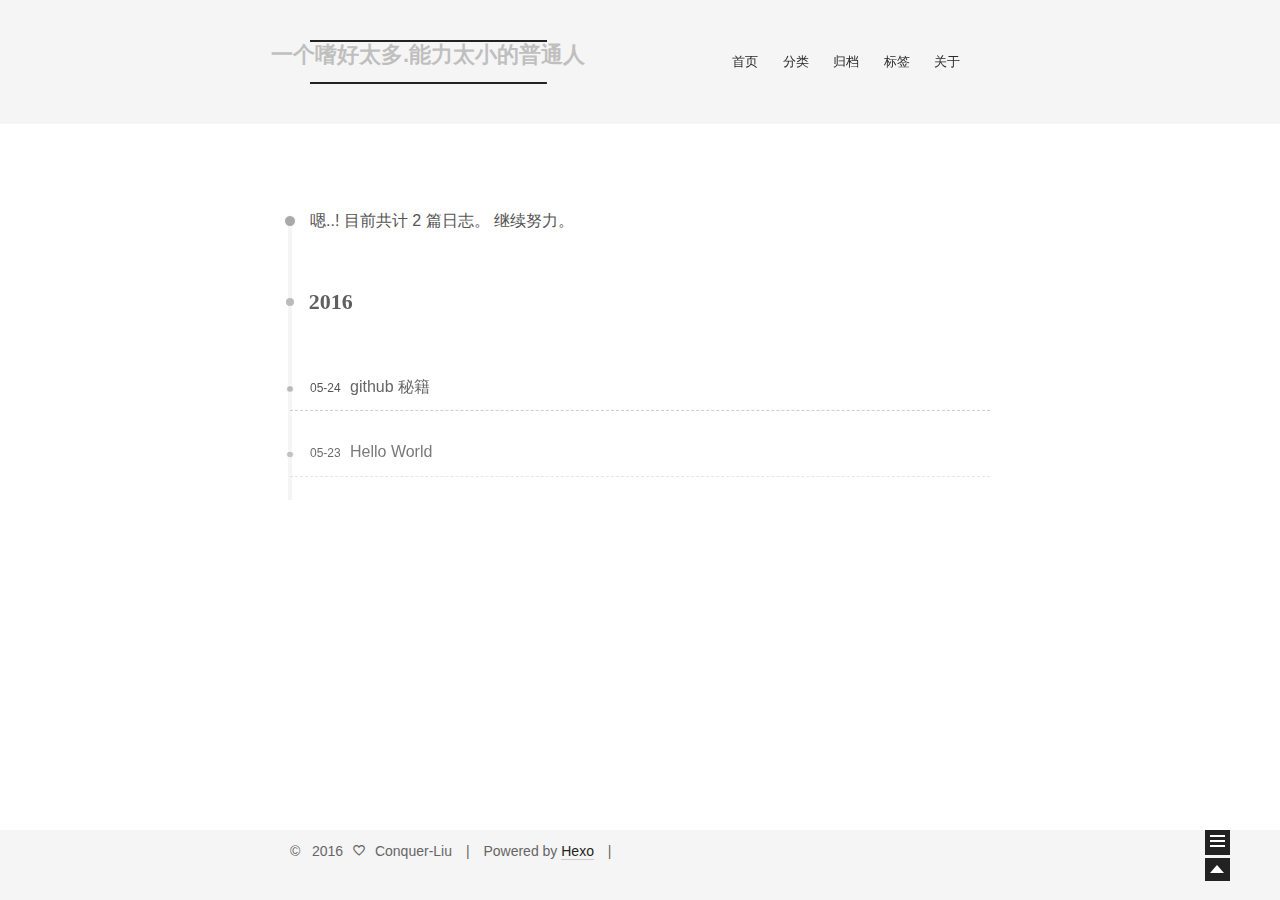
==== commit 21d65431: "Site updated: 2016-05-24 21:10:48" ====
--- a/archives/index.html
+++ b/archives/index.html
@@ -1,18 +1,13 @@
 <!doctype html>
-
-
-
-  
-
-
-<html class="theme-next mist use-motion">
+<html class="theme-next use-motion theme-next-mist">
 <head>
-  <meta charset="UTF-8"/>
+  
+
+<meta charset="UTF-8"/>
 <meta http-equiv="X-UA-Compatible" content="IE=edge,chrome=1" />
 <meta name="viewport" content="width=device-width, initial-scale=1, maximum-scale=1"/>
 
 
-
 <meta http-equiv="Cache-Control" content="no-transform" />
 <meta http-equiv="Cache-Control" content="no-siteapp" />
 
@@ -21,67 +16,23 @@
 
 
 
-
-
-
-
-
-
-  
-  
-  <link href="/vendors/fancybox/source/jquery.fancybox.css?v=2.1.5" rel="stylesheet" type="text/css" />
-
-
-
-
-  
-  
-  
-  
-
-  
-    
-    
-  
-
-  
-
-  
-
-  
-
-  
-
-  
-    
-    
-    <link href="//fonts.googleapis.com/css?family=Lato:300,300italic,400,400italic,700,700italic&subset=latin,latin-ext" rel="stylesheet" type="text/css">
-  
-
-
-
-
-
-
-<link href="/vendors/font-awesome/css/font-awesome.min.css?v=4.4.0" rel="stylesheet" type="text/css" />
-
-<link href="/css/main.css?v=5.0.1" rel="stylesheet" type="text/css" />
-
-
-  <meta name="keywords" content="Hexo, NexT" />
-
-
-
-
-
-
-
-
-  <link rel="shortcut icon" type="image/x-icon" href="/favicon.ico?v=5.0.1" />
-
-
-
-
+  <link rel="stylesheet" type="text/css" href="/vendors/fancybox/source/jquery.fancybox.css?v=2.1.5"/>
+
+
+
+
+<link rel="stylesheet" type="text/css" href="/css/main.css?v=0.4.5.1"/>
+
+
+
+
+  <meta name="keywords" content="Hexo,next" />
+
+
+
+
+
+  <link rel="shorticon icon" type="image/x-icon" href="/favicon.ico?v=0.4.5.1" />
 
 
 <meta name="description">
@@ -95,18 +46,10 @@
 <meta name="twitter:description">
 
 
-
 <script type="text/javascript" id="hexo.configuration">
-  var NexT = window.NexT || {};
   var CONFIG = {
     scheme: 'Mist',
-    sidebar: {"position":"left","display":"post"},
-    fancybox: true,
-    motion: true,
-    duoshuo: {
-      userId: 0,
-      author: '博主'
-    }
+    sidebar: 'post'
   };
 </script>
 
@@ -115,38 +58,33 @@
 
 <body itemscope itemtype="http://schema.org/WebPage" lang="zh-Hans">
 
-  
-
-
-
-
-
-
-
-
-
-
-  
-  
-    
-  
-
-  <div class="container one-collumn sidebar-position-left  page-archive  ">
-    <div class="headband"></div>
-
-    <header id="header" class="header" itemscope itemtype="http://schema.org/WPHeader">
-      <div class="header-inner"><div class="site-meta ">
-  
-
-  <div class="custom-logo-site-title">
-    <a href="/"  class="brand" rel="start">
-      <span class="logo-line-before"><i></i></span>
-      <span class="site-title">Conquer丶</span>
-      <span class="logo-line-after"><i></i></span>
+  <!--[if lte IE 8]>
+  <div style=' clear: both; height: 59px; padding:0 0 0 15px; position: relative;margin:0 auto;'>
+    <a href="http://windows.microsoft.com/en-US/internet-explorer/products/ie/home?ocid=ie6_countdown_bannercode">
+      <img src="http://7u2nvr.com1.z0.glb.clouddn.com/picouterie.jpg" border="0" height="42" width="820"
+           alt="You are using an outdated browser. For a faster, safer browsing experience, upgrade for free today or use other browser ,like chrome firefox safari."
+           style='margin-left:auto;margin-right:auto;display: block;'/>
     </a>
   </div>
-  <p class="site-subtitle">一个嗜好太多.能力太小的普通人</p>
-</div>
+<![endif]-->
+  
+
+
+
+  <div class="container one-column  page-archive ">
+    <div class="headband"></div>
+
+    <header id="header" class="header" itemscope itemtype="http://schema.org/WPHeader">
+      <div class="header-inner"><h1 class="site-meta">
+  <span class="logo-line-before"><i></i></span>
+  <a href="/" class="brand" rel="start">
+      <span class="logo">
+        <i class="icon-next-logo"></i>
+      </span>
+      <span class="site-title">一个嗜好太多.能力太小的普通人</span>
+  </a>
+  <span class="logo-line-after"><i></i></span>
+</h1>
 
 <div class="site-nav-toggle">
   <button>
@@ -160,24 +98,28 @@
   
 
   
-    <ul id="menu" class="menu">
+    <ul id="menu" class="menu ">
       
         
         <li class="menu-item menu-item-home">
           <a href="/" rel="section">
-            
-              <i class="menu-item-icon fa fa-fw fa-home"></i> <br />
-            
+            <i class="menu-item-icon icon-next-home"></i> <br />
             首页
           </a>
         </li>
       
         
+        <li class="menu-item menu-item-categories">
+          <a href="/categories" rel="section">
+            <i class="menu-item-icon icon-next-categories"></i> <br />
+            分类
+          </a>
+        </li>
+      
+        
         <li class="menu-item menu-item-archives">
           <a href="/archives" rel="section">
-            
-              <i class="menu-item-icon fa fa-fw fa-archive"></i> <br />
-            
+            <i class="menu-item-icon icon-next-archives"></i> <br />
             归档
           </a>
         </li>
@@ -185,14 +127,21 @@
         
         <li class="menu-item menu-item-tags">
           <a href="/tags" rel="section">
-            
-              <i class="menu-item-icon fa fa-fw fa-tags"></i> <br />
-            
+            <i class="menu-item-icon icon-next-tags"></i> <br />
             标签
           </a>
         </li>
       
-
+        
+        <li class="menu-item menu-item-about">
+          <a href="/about" rel="section">
+            <i class="menu-item-icon icon-next-about"></i> <br />
+            关于
+          </a>
+        </li>
+      
+
+      
       
     </ul>
   
@@ -203,11 +152,11 @@
  </div>
     </header>
 
+    
+
     <main id="main" class="main">
       <div class="main-inner">
-        <div class="content-wrap">
-          <div id="content" class="content">
-            
+        <div id="content" class="content"> 
 
   <section id="posts" class="posts-collapse">
     <span class="archive-move-on"></span>
@@ -237,25 +186,19 @@
 
       
 
-  <article class="post post-type-normal" itemscope itemtype="http://schema.org/Article">
+  <article class="post post-type-normal"itemscope itemtype="http://schema.org/Article">
     <header class="post-header">
 
       <h1 class="post-title">
         
             <a class="post-title-link" href="/2016/05/24/github秘籍/" itemprop="url">
-              
-                <span itemprop="name">github 秘籍</span>
-              
+              <span itemprop="name">github 秘籍</span>
             </a>
         
       </h1>
 
       <div class="post-meta">
-        <time class="post-time" itemprop="dateCreated"
-              datetime="2016-05-24T11:41:24+08:00"
-              content="2016-05-24" >
-          05-24
-        </time>
+        <time class="post-time" datetime="2016-05-24T03:41:24.000Z" itemprop="dateCreated" content="2016-05-24"> 05-24 </time>
       </div>
 
     </header>
@@ -274,25 +217,19 @@
 
       
 
-  <article class="post post-type-normal" itemscope itemtype="http://schema.org/Article">
+  <article class="post post-type-normal"itemscope itemtype="http://schema.org/Article">
     <header class="post-header">
 
       <h1 class="post-title">
         
             <a class="post-title-link" href="/2016/05/23/hello-world/" itemprop="url">
-              
-                <span itemprop="name">Hello World</span>
-              
+              <span itemprop="name">Hello World</span>
             </a>
         
       </h1>
 
       <div class="post-meta">
-        <time class="post-time" itemprop="dateCreated"
-              datetime="2016-05-23T20:30:00+08:00"
-              content="2016-05-23" >
-          05-23
-        </time>
+        <time class="post-time" datetime="2016-05-23T12:30:00.000Z" itemprop="dateCreated" content="2016-05-23"> 05-23 </time>
       </div>
 
     </header>
@@ -306,17 +243,14 @@
 
   
 
-
-
-          </div>
-          
-
-
-          
-
-        </div>
-        
-          
+ </div>
+
+        
+
+        
+      </div>
+
+      
   
   <div class="sidebar-toggle">
     <div class="sidebar-toggle-line-wrap">
@@ -331,16 +265,12 @@
 
       
 
-      
-
-      <section class="site-overview sidebar-panel  sidebar-panel-active ">
+      <section class="site-overview">
         <div class="site-author motion-element" itemprop="author" itemscope itemtype="http://schema.org/Person">
-          <img class="site-author-image" itemprop="image"
-               src="/images/avatar.gif"
-               alt="Conquer-Liu" />
+          <img class="site-author-image" src="/images/default_avatar.jpg" alt="Conquer-Liu" itemprop="image"/>
           <p class="site-author-name" itemprop="name">Conquer-Liu</p>
-          <p class="site-description motion-element" itemprop="description"></p>
         </div>
+        <p class="site-description motion-element" itemprop="description"></p>
         <nav class="site-state motion-element">
           <div class="site-state-item site-state-posts">
             <a href="/archives">
@@ -349,9 +279,19 @@
             </a>
           </div>
 
-          
-
-          
+          <div class="site-state-item site-state-categories">
+            <a href="/categories">
+              <span class="site-state-item-count">0</span>
+              <span class="site-state-item-name">分类</span>
+              </a>
+          </div>
+
+          <div class="site-state-item site-state-tags">
+            <a href="/tags">
+              <span class="site-state-item-count">0</span>
+              <span class="site-state-item-name">标签</span>
+              </a>
+          </div>
 
         </nav>
 
@@ -361,8 +301,9 @@
           
         </div>
 
-        
-        
+        <div class="links-of-friendly motion-element">
+          
+        </div>
 
         
         
@@ -375,94 +316,92 @@
   </aside>
 
 
-        
-      </div>
     </main>
 
     <footer id="footer" class="footer">
-      <div class="footer-inner">
-        <div class="copyright" >
-  
-  &copy; 
+      <div class="footer-inner"> <div class="copyright" >
+  
+  &copy; &nbsp; 
   <span itemprop="copyrightYear">2016</span>
   <span class="with-love">
-    <i class="fa fa-heart"></i>
+    <i class="icon-next-heart"></i>
   </span>
   <span class="author" itemprop="copyrightHolder">Conquer-Liu</span>
+
+  <div class="powered-by"></div>
+  <div class="powered-by">
+    Powered by <a class="theme-link" href="http://hexo.io">Hexo</a>
+  </div>
+
+  <!-- busuanzi -->
+  
+
 </div>
 
-<div class="powered-by">
-  由 <a class="theme-link" href="http://hexo.io">Hexo</a> 强力驱动
-</div>
-
+<!--
 <div class="theme-info">
   主题 -
   <a class="theme-link" href="https://github.com/iissnan/hexo-theme-next">
     NexT.Mist
   </a>
 </div>
-
-        
-
-        
-      </div>
+-->
+
+<!--
+<div class="powered-by"></div>
+<div class="powered-by">
+  由 <a class="theme-link" href="http://hexo.io">Hexo</a> 强力驱动
+</div>
+-->
+
+<!-- busuanzi -->
+<!--
+
+-->
+
+
+ </div>
     </footer>
 
-    <div class="back-to-top">
-      <i class="fa fa-arrow-up"></i>
-    </div>
+    <div class="back-to-top"></div>
   </div>
 
-  
-
-<script type="text/javascript">
-  if (Object.prototype.toString.call(window.Promise) !== '[object Function]') {
-    window.Promise = null;
-  }
-</script>
-
-
-
-
-
-
-
-
-
-  
-
-
-
-  
   <script type="text/javascript" src="/vendors/jquery/index.js?v=2.1.3"></script>
 
   
+  
+  
+    <script type="text/javascript">
+      postMotionOptions = {stagger: 100, drag: true};
+    </script>
+  
+
+  
+    
+    
+
+  
+
+
+  
+  
+  <script type="text/javascript" src="/vendors/fancybox/source/jquery.fancybox.pack.js"></script>
+  <script type="text/javascript" src="/js/fancy-box.js?v=0.4.5.1"></script>
+
+
+  <script type="text/javascript" src="/js/helpers.js?v=0.4.5.1"></script>
+  
+
+  <script type="text/javascript" src="/vendors/velocity/velocity.min.js"></script>
+  <script type="text/javascript" src="/vendors/velocity/velocity.ui.min.js"></script>
+
+  <script type="text/javascript" src="/js/motion_global.js?v=0.4.5.1" id="motion.global"></script>
+
+
+
+
+  <script type="text/javascript" src="/js/nav-toggle.js?v=0.4.5.1"></script>
   <script type="text/javascript" src="/vendors/fastclick/lib/fastclick.min.js?v=1.0.6"></script>
-
-  
-  <script type="text/javascript" src="/vendors/jquery_lazyload/jquery.lazyload.js?v=1.9.7"></script>
-
-  
-  <script type="text/javascript" src="/vendors/velocity/velocity.min.js?v=1.2.1"></script>
-
-  
-  <script type="text/javascript" src="/vendors/velocity/velocity.ui.min.js?v=1.2.1"></script>
-
-  
-  <script type="text/javascript" src="/vendors/fancybox/source/jquery.fancybox.pack.js?v=2.1.5"></script>
-
-
-  
-
-
-  <script type="text/javascript" src="/js/src/utils.js?v=5.0.1"></script>
-
-  <script type="text/javascript" src="/js/src/motion.js?v=5.0.1"></script>
-
-
-
-  
-  
 
   
   
@@ -472,28 +411,31 @@
   
 
 
-  
-
-
-  <script type="text/javascript" src="/js/src/bootstrap.js?v=5.0.1"></script>
-
-
-
-  
-
-
-
-  
-
-
-
-  
-  
-  
-
-  
-
-  
-
+  <script type="text/javascript">
+    $(document).ready(function () {
+      if (CONFIG.sidebar === 'always') {
+        displaySidebar();
+      }
+      if (isMobile()) {
+        FastClick.attach(document.body);
+      }
+    });
+  </script>
+
+  
+
+  
+  
+
+  
+  <script type="text/javascript" src="/js/lazyload.js"></script>
+  <script type="text/javascript">
+    $(function () {
+      $("#posts").find('img').lazyload({
+        placeholder: "/images/loading.gif",
+        effect: "fadeIn"
+      });
+    });
+  </script>
 </body>
 </html>
--- a/css/main.css
+++ b/css/main.css
@@ -185,25 +185,20 @@
 }
 body {
   position: relative;
-  font-family: 'Lato', "PingFang SC", "Microsoft YaHei", sans-serif;
-  font-size: 14px;
-  line-height: 2;
+  font-family: Lato, "Microsoft Jhenghei", "Hiragino Sans GB", "Microsoft YaHei", sans-serif;
+  font-size: 16px;
+  line-height: 1.7;
   color: #555;
   background: #fff;
+}
+@media (min-width: 768px) and (max-width: 991px) {
+  body {
+    padding-right: 0 !important;
+  }
 }
 @media (max-width: 767px) {
   body {
     padding-right: 0 !important;
-  }
-}
-@media (min-width: 768px) and (max-width: 991px) {
-  body {
-    padding-right: 0 !important;
-  }
-}
-@media (min-width: 1600px) {
-  body {
-    font-size: 16px;
   }
 }
 h1,
@@ -215,89 +210,93 @@
   margin: 0;
   padding: 0;
   font-weight: bold;
-  line-height: 1.5;
-  font-family: 'Lato', "PingFang SC", "Microsoft YaHei", sans-serif;
+  line-height: 1;
+  font-family: Cambria, Georgia, "Microsoft Jhenghei", "Hiragino Sans GB", "Microsoft YaHei", "Times New Roman", serif;
+}
+h1 {
+  font-size: 24px;
+}
+@media (max-width: 767px) {
+  h1 {
+    font-size: 20px;
+  }
+}
+h2 {
+  font-size: 22px;
+}
+@media (max-width: 767px) {
+  h2 {
+    font-size: 18px;
+  }
+}
+h3 {
+  font-size: 20px;
+}
+@media (max-width: 767px) {
+  h3 {
+    font-size: 16px;
+  }
+}
+h4 {
+  font-size: 18px;
+}
+@media (max-width: 767px) {
+  h4 {
+    font-size: 14px;
+  }
+}
+h5 {
+  font-size: 16px;
+}
+@media (max-width: 767px) {
+  h5 {
+    font-size: 12px;
+  }
+}
+h6 {
+  font-size: 14px;
+}
+@media (max-width: 767px) {
+  h6 {
+    font-size: 10px;
+  }
+}
+p {
+  margin: 0 0 25px 0;
+}
+a {
+  color: #222;
+  text-decoration: none;
+  border-bottom: 1px solid #999;
+}
+a:hover {
+  border-bottom-color: #222;
+}
+ul {
+  list-style: none;
+}
+blockquote {
+  margin: 0;
+  padding: 0;
+}
+img {
+  display: block;
+  margin: auto 0;
+  max-width: 100%;
+  height: auto;
 }
 h2,
 h3,
 h4,
 h5,
 h6 {
-  margin: 20px 0 15px;
-}
-h1 {
-  font-size: 24px;
-}
-@media (max-width: 767px) {
-  h1 {
-    font-size: 20px;
-  }
-}
-h2 {
-  font-size: 22px;
-}
-@media (max-width: 767px) {
-  h2 {
-    font-size: 18px;
-  }
-}
-h3 {
-  font-size: 20px;
-}
-@media (max-width: 767px) {
-  h3 {
-    font-size: 16px;
-  }
-}
-h4 {
-  font-size: 18px;
-}
-@media (max-width: 767px) {
-  h4 {
-    font-size: 14px;
-  }
-}
-h5 {
-  font-size: 16px;
-}
-@media (max-width: 767px) {
-  h5 {
-    font-size: 12px;
-  }
-}
-h6 {
-  font-size: 14px;
-}
-@media (max-width: 767px) {
-  h6 {
-    font-size: 10px;
-  }
-}
-p {
-  margin: 0 0 25px 0;
+  margin: 60px 0 15px;
+}
+ul {
+  list-style: square;
 }
 a {
-  color: #555;
-  text-decoration: none;
-  border-bottom: 1px solid #999;
   word-wrap: break-word;
-}
-a:hover {
-  color: #222;
-  border-bottom-color: #222;
-}
-ul {
-  list-style: none;
-}
-blockquote {
-  margin: 0;
-  padding: 0;
-}
-img {
-  display: block;
-  margin: auto;
-  max-width: 100%;
-  height: auto;
 }
 hr {
   margin: 40px 0;
@@ -322,43 +321,6 @@
   margin: 0;
   padding: 0;
 }
-.text-left {
-  text-align: left;
-}
-.text-center {
-  text-align: center;
-}
-.text-right {
-  text-align: right;
-}
-.text-justify {
-  text-align: justify;
-}
-.text-nowrap {
-  white-space: nowrap;
-}
-.text-lowercase {
-  text-transform: lowercase;
-}
-.text-uppercase {
-  text-transform: uppercase;
-}
-.text-capitalize {
-  text-transform: capitalize;
-}
-.center-block {
-  display: block;
-  margin-left: auto;
-  margin-right: auto;
-}
-.clearfix:before,
-.clearfix:after {
-  content: " ";
-  display: table;
-}
-.clearfix:after {
-  clear: both;
-}
 .pullquote {
   width: 45%;
 }
@@ -372,51 +334,40 @@
   margin-left: 10px;
   margin-right: 5px;
 }
-.affix.affix.affix {
-  position: fixed;
-}
-.translation {
-  margin-top: -20px;
-  font-size: 14px;
-  color: #999;
-}
-.scrollbar-measure {
-  width: 100px;
-  height: 100px;
-  overflow: scroll;
+.highlight table,
+.gist table {
+  width: auto;
+}
+.highlight table td,
+.gist table td {
+  border: none;
+}
+.highlight a,
+.gist a {
+  color: #222 !important;
+  text-decoration: none !important;
+}
+.video-container {
+  position: relative;
+  padding-top: 60%;
+  height: 0;
+  overflow: hidden;
+}
+.video-container iframe,
+.video-container object,
+.video-container embed {
   position: absolute;
-  top: -9999px;
-}
-.use-motion .motion-element {
-  opacity: 0;
-}
-#local-search-input {
-  padding: 3px;
-  border: none;
-  text-indent: 14px;
-  border-radius: 0;
-  width: 140px;
-  outline: none;
-  border-bottom: 1px solid #999;
-  background: inherit;
-  opacity: 0.5;
-}
-#local-search-input:focus {
-  opacity: 1;
-}
-.search-icon {
-  position: absolute;
-  top: 9px;
+  top: 0;
+  left: 0;
+  width: 100%;
+  height: 100%;
 }
 table {
-  margin: 20px 0;
   width: 100%;
   border-collapse: collapse;
   border-spacing: 0;
   border: 1px solid #ddd;
   font-size: 14px;
-  table-layout: fixed;
-  word-wrap: break-all;
 }
 table>tbody>tr:nth-of-type(odd) {
   background-color: #f9f9f9;
@@ -444,132 +395,296 @@
 td {
   border-bottom-width: 1px;
 }
-html,
-body {
-  height: 100%;
-}
-.container {
+.text-left {
+  text-align: left;
+}
+.text-center {
+  text-align: center;
+}
+.text-right {
+  text-align: right;
+}
+.text-justify {
+  text-align: justify;
+}
+.text-nowrap {
+  white-space: nowrap;
+}
+.text-lowercase {
+  text-transform: lowercase;
+}
+.text-uppercase {
+  text-transform: uppercase;
+}
+.text-capitalize {
+  text-transform: capitalize;
+}
+.center-block {
+  display: block;
+  margin-left: auto;
+  margin-right: auto;
+}
+.clearfix:before,
+.clearfix:after {
+  content: " ";
+  display: table;
+}
+.clearfix:after {
+  clear: both;
+}
+.full-image.full-image.full-image {
+  border: none;
+}
+@media (min-width: 992px) {
+  .full-image.full-image.full-image {
+    max-width: none;
+    width: 126%;
+    margin: 0 -13%;
+  }
+}
+.blockquote-center,
+.page-home .post-type-quote blockquote,
+.page-post-detail .post-type-quote blockquote {
   position: relative;
-  min-height: 100%;
-}
-.header-inner {
-  margin: 0 auto;
-  padding: 100px 0 70px;
-  width: 700px;
-}
-@media (min-width: 1600px) {
-  .container .header-inner {
-    width: 900px;
-  }
-}
-.main {
-  padding-bottom: 150px;
-}
-.main-inner {
-  margin: 0 auto;
-  width: 700px;
-}
-@media (min-width: 1600px) {
-  .container .main-inner {
-    width: 900px;
-  }
-}
-.footer {
+  margin: 40px 0;
+  padding: 0;
+  border-left: none;
+  text-align: center;
+}
+.blockquote-center::before,
+.page-home .post-type-quote blockquote::before,
+.page-post-detail .post-type-quote blockquote::before,
+.blockquote-center::after,
+.page-home .post-type-quote blockquote::after,
+.page-post-detail .post-type-quote blockquote::after {
   position: absolute;
-  left: 0;
-  bottom: 0;
+  content: ' ';
+  display: block;
   width: 100%;
-  min-height: 50px;
-}
-.footer-inner {
-  box-sizing: border-box;
-  margin: 20px auto;
-  width: 700px;
-}
-@media (min-width: 1600px) {
-  .container .footer-inner {
-    width: 900px;
-  }
-}
-pre,
-.highlight {
-  overflow: auto;
+  height: 24px;
+  opacity: 0.2;
+  background: url("[data-uri]") no-repeat;
+  background-position: 0 -7px;
+  background-size: 24px 24px;
+}
+.blockquote-center::before,
+.page-home .post-type-quote blockquote::before,
+.page-post-detail .post-type-quote blockquote::before {
+  top: -20px;
+  border-top: 1px solid #ccc;
+}
+.blockquote-center::after,
+.page-home .post-type-quote blockquote::after,
+.page-post-detail .post-type-quote blockquote::after {
+  bottom: -20px;
+  border-bottom: 1px solid #ccc;
+  background-position: 100% 7px;
+}
+.blockquote-center p,
+.page-home .post-type-quote blockquote p,
+.page-post-detail .post-type-quote blockquote p,
+.blockquote-center div,
+.page-home .post-type-quote blockquote div,
+.page-post-detail .post-type-quote blockquote div {
+  text-align: center;
+}
+.use-motion .motion-element {
+  opacity: 0;
+}
+@font-face {
+  font-family: 'default';
+  src: url("../fonts/icon-default/icomoon.eot?-9394c0");
+  src: url("../fonts/icon-default/icomoon.eot?#iefix-9394c0") format('embedded-opentype'), url("../fonts/icon-default/icomoon.woff?-9394c0") format('woff'), url("../fonts/icon-default/icomoon.ttf?-9394c0") format('truetype'), url("../fonts/icon-default/icomoon.svg?-9394c0#default") format('svg');
+  font-weight: normal;
+  font-style: normal;
+}
+[class^="icon-"],
+[class*=" icon-"] {
+  font-family: 'default';
+  speak: none;
+  font-style: normal;
+  font-weight: normal;
+  font-variant: normal;
+  text-transform: none;
+  line-height: 1;
+/* Better Font Rendering =========== */
+  -webkit-font-smoothing: antialiased;
+  -moz-osx-font-smoothing: grayscale;
+}
+.icon-next-logo {
+  font-size: 24px;
+  color: #fff;
+}
+.icon-next-home,
+.icon-next-categories,
+.icon-next-archives,
+.icon-next-tags,
+.icon-next-about,
+.icon-next-feed,
+.icon-next-search {
+  font-size: 24px;
+  color: #000;
+}
+.icon-next-external-link {
+  font-size: 14px;
+}
+.icon-next-heart {
+  font-size: 14px;
+}
+.icon-storage:before,
+.icon-next-categories:before {
+  content: "\e0bc";
+}
+.icon-insert_emoticon:before,
+.icon-next-about:before {
+  content: "\e0e8";
+}
+.icon-brightness_4:before,
+.icon-next-logo:before {
+  content: "\e13e";
+}
+.icon-whatshot:before,
+.icon-next-feed:before {
+  content: "\e25b";
+}
+.icon-bookmark:before,
+.icon-next-tags:before {
+  content: "\e27b";
+}
+.icon-favorite_outline:before,
+.icon-next-heart:before {
+  content: "\e292";
+}
+.icon-home:before,
+.icon-next-home:before {
+  content: "\e29e";
+}
+.icon-open_in_new:before,
+.icon-next-external-link:before {
+  content: "\e2b2";
+}
+.icon-search:before,
+.icon-next-search:before {
+  content: "\e2ca";
+}
+.icon-view_carousel:before,
+.icon-next-archives:before {
+  content: "\e2fd";
+}
+.post pre,
+.post .highlight {
+  background: #1d1f21;
   margin: 20px 0;
   padding: 15px;
+  overflow: auto;
   font-size: 13px;
-  color: $highlight-foreground;
-  background: $highlight-background;
-  line-height: 1.6;
-}
-pre,
-code {
-  font-family: consolas, Menlo, "PingFang SC", "Microsoft YaHei", monospace;
-}
-code {
-  padding: 2px 4px;
-  word-break: break-all;
-  color: #555;
+  color: #c5c8c6;
+  line-height: 1.2;
+}
+.post .highlight .gutter pre,
+.post .gist .gist-file .gist-data .line-numbers {
+  color: #666;
+}
+.post pre,
+.post code {
+  font-family: "PT Mono", Consolas, Monaco, Menlo, monospace;
+}
+.post code {
   background: #eee;
-  border-radius: 4px;
-  font-size: 13px;
-}
-pre code {
-  padding: 0;
-  color: $highlight-foreground;
+  text-shadow: 0 1px #fff;
+  padding: 0 0.3em;
+}
+.post pre code {
   background: none;
   text-shadow: none;
-}
-.highlight pre {
+  padding: 0;
+}
+.post .highlight pre {
   border: none;
   margin: 0;
-  padding: 1px;
-}
-.highlight table {
+  padding: 0;
+}
+.post .highlight table {
   margin: 0;
   width: auto;
   border: none;
 }
-.highlight td {
+.post .highlight td {
   border: none;
   padding: 0;
 }
-.highlight figcaption {
-  font-size: 1em;
-  color: $highlight-foreground;
+.post .highlight figcaption {
+  font-size: 0.85em;
+  color: #969896;
   line-height: 1em;
   margin-bottom: 1em;
 }
-.highlight figcaption:before,
-.highlight figcaption:after {
+.post .highlight figcaption:before,
+.post .highlight figcaption:after {
   content: " ";
   display: table;
 }
-.highlight figcaption:after {
+.post .highlight figcaption:after {
   clear: both;
 }
-.highlight figcaption a {
+.post .highlight figcaption a {
   float: right;
-  color: $highlight-foreground;
-}
-.highlight figcaption a:hover {
-  border-bottom-color: $highlight-foreground;
-}
-.highlight .gutter pre {
-  color: #666;
+}
+.post .highlight .gutter pre {
   text-align: right;
   padding-right: 20px;
 }
-.highlight .line {
+.post .highlight .line {
   height: 20px;
 }
-.gist table {
-  width: auto;
-}
-.gist table td {
+.post .gist {
+  margin: 20px 0;
+  border-style: solid;
+  border-color: #ccc;
+  border-width: 1px 0;
+  background: #1d1f21;
+  padding: 15px 40px 15px 15px;
+}
+.post .gist .gist-file {
   border: none;
+  font-family: "PT Mono", Consolas, Monaco, Menlo, monospace;
+  margin: 0;
+}
+.post .gist .gist-file .gist-data {
+  background: none;
+  border: none;
+}
+.post .gist .gist-file .gist-data .line-numbers {
+  background: none;
+  border: none;
+  padding: 0 20px 0 0;
+}
+.post .gist .gist-file .gist-data .line-data {
+  padding: 0 !important;
+}
+.post .gist .gist-file .highlight {
+  margin: 0;
+  padding: 0;
+  border: none;
+}
+.post .gist .gist-file .gist-meta {
+  background: #1d1f21;
+  color: #969896;
+  font: 13px Lato, "Microsoft Jhenghei", "Hiragino Sans GB", "Microsoft YaHei", sans-serif;
+  text-shadow: 0 0;
+  padding: 0;
+  margin-top: 1em;
+  margin-left: 40px;
+}
+.post .gist .gist-file .gist-meta a {
+  color: color-link;
+  font-weight: normal;
+}
+.post .gist .gist-file .gist-meta a:hover {
+  text-decoration: underline;
 }
 pre .comment {
-  color: $highlight-comment;
+  color: #969896;
 }
 pre .variable,
 pre .attribute,
@@ -583,33 +698,31 @@
 pre .css .id,
 pre .css .class,
 pre .css .pseudo {
-  color: $highlight-red;
+  color: #c66;
 }
 pre .number,
 pre .preprocessor,
 pre .built_in,
 pre .literal,
 pre .params,
-pre .constant,
-pre .command {
-  color: $highlight-orange;
+pre .constant {
+  color: #de935f;
 }
 pre .ruby .class .title,
-pre .css .rules .attribute,
+pre .css .rules .attribute {
+  color: #b5bd68;
+}
 pre .string,
 pre .value,
 pre .inheritance,
 pre .header,
 pre .ruby .symbol,
-pre .xml .cdata,
-pre .special,
-pre .number,
-pre .formula {
-  color: $highlight-green;
+pre .xml .cdata {
+  color: #b5bd68;
 }
 pre .title,
 pre .css .hexcolor {
-  color: $highlight-aqua;
+  color: #8abeb7;
 }
 pre .function,
 pre .python .decorator,
@@ -619,265 +732,65 @@
 pre .perl .sub,
 pre .javascript .title,
 pre .coffeescript .title {
-  color: $highlight-blue;
+  color: #81a2be;
 }
 pre .keyword,
 pre .javascript .function {
-  color: $highlight-purple;
-}
-.full-image.full-image.full-image {
-  border: none;
-  max-width: 100%;
-  width: auto;
+  color: #b294bb;
+}
+html,
+body {
+  height: 100%;
+}
+.container {
+  position: relative;
+  min-height: 100%;
+}
+.header-inner {
+  margin: 0 auto;
+  padding: 100px 0 70px;
+  width: 960px;
+}
+.one-column .header-inner {
+  width: 700px;
+}
+.main {
+  padding-bottom: 150px;
+}
+.main-inner {
+  margin: 0 auto;
+  width: 960px;
+}
+.one-column .main-inner {
+  width: 700px;
+}
+.main-inner .content {
+  width: 700px;
+}
+.footer {
+  position: absolute;
+  left: 0;
+  bottom: 0;
+  width: 100%;
+  min-height: 50px;
+}
+.footer-inner {
   margin: 20px auto;
-}
-@media (min-width: 992px) {
-  .full-image.full-image.full-image {
-    max-width: none;
-    width: 126%;
-    margin: 0 -13%;
-  }
-}
-.blockquote-center,
-.page-home .post-type-quote blockquote,
-.page-post-detail .post-type-quote blockquote {
-  position: relative;
-  margin: 40px 0;
-  padding: 0;
-  border-left: none;
-  text-align: center;
-}
-.blockquote-center::before,
-.page-home .post-type-quote blockquote::before,
-.page-post-detail .post-type-quote blockquote::before,
-.blockquote-center::after,
-.page-home .post-type-quote blockquote::after,
-.page-post-detail .post-type-quote blockquote::after {
-  position: absolute;
-  content: ' ';
-  display: block;
-  width: 100%;
-  height: 24px;
-  opacity: 0.2;
-  background-repeat: no-repeat;
-  background-position: 0 -6px;
-  background-size: 22px 22px;
-}
-.blockquote-center::before,
-.page-home .post-type-quote blockquote::before,
-.page-post-detail .post-type-quote blockquote::before {
-  top: -20px;
-  background-image: url("../images/quote-l.svg");
-  border-top: 1px solid #ccc;
-}
-.blockquote-center::after,
-.page-home .post-type-quote blockquote::after,
-.page-post-detail .post-type-quote blockquote::after {
-  bottom: -20px;
-  background-image: url("../images/quote-r.svg");
-  border-bottom: 1px solid #ccc;
-  background-position: 100% 8px;
-}
-.blockquote-center p,
-.page-home .post-type-quote blockquote p,
-.page-post-detail .post-type-quote blockquote p,
-.blockquote-center div,
-.page-home .post-type-quote blockquote div,
-.page-post-detail .post-type-quote blockquote div {
-  text-align: center;
-}
-.post .post-body .group-picture img {
-  box-sizing: border-box;
-  padding: 0 3px;
-  border: none;
-}
-.post .group-picture-row {
-  overflow: hidden;
-  margin-top: 6px;
-}
-.post .group-picture-row:first-child {
-  margin-top: 0;
-}
-.post .group-picture-column {
-  float: left;
-}
-.page-post-detail .post-body .group-picture-column {
-  float: none;
-  margin-top: 10px;
-  width: auto !important;
-}
-.page-post-detail .post-body .group-picture-column img {
-  margin: 0 auto;
-}
-.page-archive .group-picture-container {
-  overflow: hidden;
-}
-.page-archive .group-picture-row {
-  float: left;
-}
-.page-archive .group-picture-row:first-child {
-  margin-top: 6px;
-}
-.page-archive .group-picture-column {
-  max-width: 150px;
-  max-height: 150px;
-}
-.btn {
-  display: inline-block;
-  padding: 0 20px;
-  font-size: 14px;
-  color: #fff;
-  background: #222;
-  border: 2px solid #222;
-  text-decoration: none;
-  border-radius: 0;
-  transition-property: background-color;
-  transition-duration: 0.2s;
-  transition-timing-function: ease-in-out;
-  transition-delay: 0s;
-}
-.btn:hover,
-.post-more-link .btn:hover {
-  border-color: #222;
-  color: #222;
-  background: #fff;
-}
-.btn-bar {
-  display: block;
-  width: 22px;
-  height: 2px;
-  background: #555;
-  border-radius: 1px;
-}
-.btn-bar+.btn-bar {
-  margin-top: 4px;
-}
-.pagination {
-  margin: 120px 0 40px;
-  text-align: center;
-  border-top: 1px solid #eee;
-}
-.page-number-basic,
-.pagination .prev,
-.pagination .next,
-.pagination .page-number,
-.pagination .space {
-  display: inline-block;
-  position: relative;
-  top: -1px;
-  margin: 0 10px;
-  padding: 0 10px;
-  line-height: 30px;
-}
-@media (max-width: 767px) {
-  .page-number-basic,
-  .pagination .prev,
-  .pagination .next,
-  .pagination .page-number,
-  .pagination .space {
-    margin: 0 5px;
-  }
-}
-.pagination .prev,
-.pagination .next,
-.pagination .page-number {
-  border-bottom: 0;
-  border-top: 1px solid #eee;
-  transition-property: border-color;
-  transition-duration: 0.2s;
-  transition-timing-function: ease-in-out;
-  transition-delay: 0s;
-}
-.pagination .prev:hover,
-.pagination .next:hover,
-.pagination .page-number:hover {
-  border-top-color: #222;
-}
-.pagination .space {
-  padding: 0;
-  margin: 0;
-}
-.pagination .prev {
-  margin-left: 0;
-}
-.pagination .next {
-  margin-right: 0;
-}
-.pagination .page-number.current {
-  color: #fff;
-  background: #ccc;
-  border-top-color: #ccc;
-}
-@media (max-width: 767px) {
-  .pagination {
-    border-top: none;
-  }
-  .pagination .prev,
-  .pagination .next,
-  .pagination .page-number {
-    margin-bottom: 10px;
-    border-top: 0;
-    border-bottom: 1px solid #eee;
-  }
-  .pagination .prev:hover,
-  .pagination .next:hover,
-  .pagination .page-number:hover {
-    border-bottom-color: #222;
-  }
-}
-.comments {
-  margin: 60px 20px 0;
-}
-.tag-cloud {
-  text-align: center;
-}
-.tag-cloud a {
-  display: inline-block;
-  margin: 10px;
-}
-.back-to-top {
-  box-sizing: border-box;
-  position: fixed;
-  bottom: -100px;
-  right: 50px;
-  z-index: 1050;
-  padding: 0 6px;
-  width: 25px;
-  background: #222;
-  font-size: 12px;
-  opacity: 1;
-  color: #fff;
-  cursor: pointer;
-  text-align: center;
-  -webkit-transform: translateZ(0);
-  transition-property: bottom;
-  transition-duration: 0.2s;
-  transition-timing-function: ease-in-out;
-  transition-delay: 0s;
-}
-@media (max-width: 767px) {
-  .back-to-top {
-    display: none;
-  }
-}
-@media (min-width: 768px) and (max-width: 991px) {
-  .back-to-top {
-    display: none;
-  }
-}
-.back-to-top.back-to-top-on {
-  bottom: 19px;
-}
-.header {
-  background: #fff;
-}
-.header-inner {
-  position: relative;
+  width: 960px;
+}
+.one-column .footer-inner {
+  width: 700px;
 }
 .headband {
   height: 3px;
   background: #222;
 }
+.header {
+  background: #fff;
+}
+.header-inner {
+  position: relative;
+}
 .site-meta {
   margin: 0;
   text-align: left;
@@ -890,13 +803,11 @@
 .brand {
   position: relative;
   display: inline-block;
-  padding: 0 40px;
-  color: #222;
+  padding: 0 25px;
+  color: #fff;
   background: #222;
   border-bottom: none;
-}
-.brand:hover {
-  color: #222;
+  font-family: Lato, "Microsoft Jhenghei", "Hiragino Sans GB", "Microsoft YaHei", sans-serif;
 }
 .logo {
   display: inline-block;
@@ -910,19 +821,12 @@
   line-height: 36px;
   font-size: 20px;
   font-weight: normal;
-  font-family: 'Lato', "PingFang SC", "Microsoft YaHei", sans-serif;
-}
-.site-subtitle {
-  margin-top: 10px;
-  font-size: 13px;
-  color: #999;
 }
 .use-motion .brand {
   opacity: 0;
 }
 .use-motion .logo,
-.use-motion .site-title,
-.use-motion .site-subtitle {
+.use-motion .site-title {
   opacity: 0;
   position: relative;
   top: -10px;
@@ -970,18 +874,21 @@
 }
 .menu .menu-item {
   display: inline-block;
-  margin: 0 10px;
+  margin-left: 20px;
 }
 @media screen and (max-width: 767px) {
   .menu .menu-item {
     margin-top: 10px;
   }
+}
+.menu .menu-item:first-child {
+  margin-left: 0;
 }
 .menu .menu-item a {
   display: block;
   font-size: 13px;
   text-transform: capitalize;
-  line-height: inherit;
+  line-height: 1.5;
   border-bottom: 1px solid transparent;
   transition-property: border-color;
   transition-duration: 0.2s;
@@ -991,45 +898,364 @@
 .menu .menu-item a:hover {
   border-bottom-color: #222;
 }
-.menu .menu-item .fa {
-  margin-right: 5px;
-}
-.use-motion .menu-item {
-  opacity: 0;
-}
-.post-body {
-  font-family: 'Lato', "PingFang SC", "Microsoft YaHei", sans-serif;
-}
-@media (max-width: 767px) {
-  .post-body {
-    word-break: break-word;
-  }
-}
-.post-body .fancybox img {
-  display: block !important;
-  margin: 0 auto;
-  cursor: pointer;
-  cursor: zoom-in;
-  cursor: -webkit-zoom-in;
-}
-.post-body .image-caption,
-.post-body .figure .caption {
-  margin: 10px auto 15px;
-  text-align: center;
+.translation {
+  margin-top: -20px;
   font-size: 14px;
   color: #999;
-  font-weight: bold;
-  line-height: 1;
-}
-.post-sticky-flag {
+}
+.post:last-child .post-eof.post-eof.post-eof {
+  display: none;
+}
+.sidebar-toggle {
+  position: fixed;
+  right: 50px;
+  bottom: 45px;
+  width: 15px;
+  height: 15px;
+  padding: 5px;
+  background: #222;
+  line-height: 0;
+  z-index: 1050;
+  cursor: pointer;
+  -webkit-transform: translateZ(0);
+}
+@media (min-width: 768px) and (max-width: 991px) {
+  .sidebar-toggle {
+    display: none;
+  }
+}
+@media (max-width: 767px) {
+  .sidebar-toggle {
+    display: none;
+  }
+}
+.sidebar-toggle-line {
+  position: relative;
   display: inline-block;
-  font-size: 16px;
-  -ms-transform: rotate(30deg);
-  -webkit-transform: rotate(30deg);
-  -moz-transform: rotate(30deg);
-  -ms-transform: rotate(30deg);
-  -o-transform: rotate(30deg);
-  transform: rotate(30deg);
+  vertical-align: top;
+  height: 2px;
+  width: 100%;
+  background: #fff;
+  margin-top: 3px;
+}
+.sidebar-toggle-line:first-child {
+  margin-top: 0;
+}
+.sidebar {
+  width: 0;
+  position: fixed;
+  right: 0;
+  top: 0;
+  bottom: 0;
+  z-index: 1040;
+  box-shadow: inset 0 2px 6px #000;
+  background: #222;
+  -webkit-transform: translateZ(0);
+}
+.sidebar a {
+  color: #999;
+  border-bottom-color: #555;
+}
+.sidebar a:hover {
+  color: #eee;
+}
+@media (min-width: 768px) and (max-width: 991px) {
+  .sidebar {
+    display: none !important;
+  }
+}
+@media (max-width: 767px) {
+  .sidebar {
+    display: none !important;
+  }
+}
+.sidebar-inner {
+  position: relative;
+  padding: 20px 10px;
+  color: #999;
+  text-align: center;
+}
+.site-author-image {
+  display: block;
+  margin: 0 auto;
+  max-width: 96px;
+  height: auto;
+  border: 2px solid #333;
+  padding: 2px;
+/* by idhyt*/
+  border-radius: 50%;
+  -webkit-transition: 1.4s all;
+  -moz-transition: 1.4s all;
+  -ms-transition: 1.4s all;
+  transition: 1.4s all;
+/* end */
+}
+.site-author-image:hover {
+/* by idhyt */
+  background-color: #55dae1;
+  -webkit-transform: rotate(360deg) scale(1.1);
+  -moz-transform: rotate(360deg) scale(1.1);
+  -ms-transform: rotate(360deg) scale(1.1);
+  transform: rotate(360deg) scale(1.1);
+/* end */
+}
+.site-author-name {
+  margin: 5px 0 0;
+  color: #f5f5f5;
+}
+.site-description {
+  margin-top: 5px;
+  font-size: 14px;
+  color: #555;
+}
+.site-state {
+  overflow: hidden;
+  line-height: 1.4;
+}
+.site-state-item {
+  display: inline-block;
+  padding: 0 15px;
+  border-left: 1px solid #333;
+}
+.site-state-item:first-child {
+  border-left: none;
+}
+.site-state-item a {
+  border-bottom: none;
+}
+.site-state-item-count {
+  display: block;
+  text-align: center;
+  font-size: 18px;
+}
+.site-state-item-name {
+  font-size: 13px;
+}
+.feed-link {
+  margin-top: 20px;
+}
+.feed-link a {
+  display: inline-block;
+  padding: 0 15px;
+  color: #fc6423;
+  border: 1px solid #fc6423;
+  border-radius: 4px;
+}
+.feed-link a i {
+  color: #fc6423;
+  font-size: 14px;
+}
+.feed-link a:hover {
+  color: #fff;
+  background: #fc6423;
+}
+.feed-link a:hover i {
+  color: #fff;
+}
+.links-of-author {
+  margin-top: 20px;
+}
+.links-of-author a {
+  display: inline-block;
+  vertical-align: middle;
+  margin-right: 10px;
+  margin-bottom: 10px;
+  border-bottom-color: #555;
+  font-size: 13px;
+}
+.links-of-author a:before {
+  display: inline-block;
+  vertical-align: middle;
+  margin-right: 3px;
+  content: " ";
+  width: 4px;
+  height: 4px;
+  border-radius: 50%;
+  background: #d5ff26;
+}
+.links-of-friendly a {
+  display: inline-block;
+  vertical-align: middle;
+  margin-right: 10px;
+  margin-bottom: 10px;
+  border-bottom-color: #555;
+  font-size: 13px;
+}
+.links-of-friendly a:before {
+  display: inline-block;
+  vertical-align: middle;
+  margin-right: 3px;
+  content: " ";
+  width: 4px;
+  height: 4px;
+  border-radius: 50%;
+  background: #8f30ff;
+}
+.sidebar-nav {
+  margin: 0;
+  padding-left: 0;
+}
+.sidebar-nav li {
+  display: inline-block;
+  cursor: pointer;
+  border-bottom: 1px solid transparent;
+  font-size: 15px;
+}
+.sidebar-nav li:hover {
+  color: #f5f5f5;
+}
+.page-post-detail .sidebar-nav-toc {
+  padding: 0 5px;
+}
+.page-post-detail .sidebar-nav-overview {
+  margin-left: 10px;
+}
+.sidebar-nav .sidebar-nav-active {
+  color: #87daff;
+  border-bottom-color: #87daff;
+}
+.sidebar-nav .sidebar-nav-active:hover {
+  color: #87daff;
+}
+.post-toc {
+  overflow: hidden;
+  position: relative;
+}
+.post-toc-empty {
+  font-size: 14px;
+  color: #666;
+}
+.post-toc ol {
+  overflow: auto;
+  margin: 0;
+  padding: 0 10px 10px;
+  text-align: left;
+  list-style: none;
+  font-size: 14px;
+}
+.post-toc ol a {
+  color: #999;
+}
+.post-toc ol a:hover {
+  color: #ccc;
+}
+.post-toc .nav .nav-child {
+  display: none;
+}
+.post-toc .nav .active .nav-child {
+  display: block;
+}
+.post-toc .nav .active > a {
+  color: #ccc;
+}
+.post-toc .nav .active-current > a {
+  color: #87daff;
+}
+.post-toc .nav .active-current > a:hover {
+  color: #87daff;
+}
+.post-toc-indicator {
+  height: 20px;
+  opacity: 0.4;
+  background: no-repeat 10px 50%;
+  background-size: 10px 12px;
+}
+.post-toc-indicator-top {
+  opacity: 0;
+  margin-top: 10px;
+  background-image: url("[data-uri]");
+}
+.post-toc-indicator-bottom {
+  position: absolute;
+  width: 100%;
+  background-image: url("[data-uri]");
+}
+.footer {
+  font-size: 14px;
+  color: #999;
+}
+.footer img {
+  border: none;
+}
+.footer-inner {
+  text-align: center;
+}
+.with-love {
+  display: inline-block;
+  margin: 0 5px;
+}
+.powered-by,
+.theme-info {
+  display: inline-block;
+}
+.powered-by {
+  margin-right: 10px;
+}
+.powered-by::after {
+  content: "|";
+  padding-left: 10px;
+}
+.cc-license {
+  margin-top: 10px;
+  text-align: center;
+}
+.cc-license .cc-opacity {
+  opacity: 0.7;
+  border-bottom: none;
+}
+.cc-license .cc-opacity:hover {
+  opacity: 0.9;
+}
+.cc-license img {
+  display: inline-block;
+}
+@media (max-width: 767px) {
+  body {
+    font-size: 14px;
+  }
+  .header-inner,
+  .one-column .header-inner,
+  .main-inner,
+  .one-column .main-inner,
+  .main-inner .content,
+  .footer-inner,
+  .one-column .footer-inner {
+    width: auto;
+  }
+  .main-inner {
+    margin: 20px auto 0;
+  }
+  .footer-inner {
+    padding: 0 10px;
+  }
+}
+.btn {
+  display: inline-block;
+  padding: 0 20px;
+  font-size: 15px;
+  color: #fff;
+  background: #222;
+  border: 2px solid #222;
+  text-decoration: none;
+  transition-property: background-color;
+  transition-duration: 0.2s;
+  transition-timing-function: ease-in-out;
+  transition-delay: 0s;
+}
+.btn:hover {
+  border-color: #222;
+  color: #222;
+  background: #fff;
+}
+.btn-bar {
+  display: block;
+  width: 22px;
+  height: 2px;
+  background: #555;
+  border-radius: 1px;
+}
+.btn-bar+.btn-bar {
+  margin-top: 4px;
 }
 .posts-expand {
   padding-top: 40px;
@@ -1040,17 +1266,66 @@
   }
   .post-body pre,
   .post-body .highlight {
-    padding: 10px;
+    margin: 0 -20px;
+    padding: 10px 20px;
   }
   .post-body pre .gutter pre,
   .post-body .highlight .gutter pre {
     padding-right: 10px;
   }
 }
-@media (min-width: 992px) {
-  .posts-expand .post-body {
-    text-align: justify;
-  }
+.posts-expand .post-title {
+  font-size: 26px;
+  text-align: center;
+}
+@media (max-width: 767px) {
+  .posts-expand .post-title {
+    font-size: 22px;
+  }
+}
+.posts-expand .post-title-link {
+  display: inline-block;
+  position: relative;
+  color: #555;
+  border-bottom: none;
+  line-height: 1.2;
+  vertical-align: top;
+}
+.posts-expand .post-title-link::before {
+  content: "";
+  position: absolute;
+  width: 100%;
+  height: 2px;
+  bottom: 0;
+  left: 0;
+  background-color: #000;
+  visibility: hidden;
+  transform: scaleX(0);
+  transition-duration: 0.2s;
+  transition-timing-function: ease-in-out;
+  transition-delay: 0s;
+}
+.posts-expand .post-title-link:hover::before {
+  visibility: visible;
+  transform: scaleX(1);
+}
+.posts-expand .post-meta {
+  margin: 3px 0 60px 0;
+  color: #999;
+  font-size: 12px;
+  text-align: center;
+}
+.posts-expand .post-meta .post-category-list {
+  display: inline-block;
+  margin: 0;
+  padding: 3px;
+}
+.posts-expand .post-meta .post-category-list-link {
+  color: #999;
+}
+.posts-expand .post-body {
+/* text-align: justify; */
+  text-align: left;
 }
 .posts-expand .post-body h2,
 .posts-expand .post-body h3,
@@ -1059,42 +1334,87 @@
 .posts-expand .post-body h6 {
   padding-top: 10px;
 }
-.posts-expand .post-body h2 .header-anchor,
-.posts-expand .post-body h3 .header-anchor,
-.posts-expand .post-body h4 .header-anchor,
-.posts-expand .post-body h5 .header-anchor,
-.posts-expand .post-body h6 .header-anchor {
-  float: right;
-  margin-left: 10px;
-  color: #ccc;
-  border-bottom-style: none;
-  visibility: hidden;
-}
-.posts-expand .post-body h2 .header-anchor:hover,
-.posts-expand .post-body h3 .header-anchor:hover,
-.posts-expand .post-body h4 .header-anchor:hover,
-.posts-expand .post-body h5 .header-anchor:hover,
-.posts-expand .post-body h6 .header-anchor:hover {
-  color: inherit;
-}
-.posts-expand .post-body h2:hover .header-anchor,
-.posts-expand .post-body h3:hover .header-anchor,
-.posts-expand .post-body h4:hover .header-anchor,
-.posts-expand .post-body h5:hover .header-anchor,
-.posts-expand .post-body h6:hover .header-anchor {
-  visibility: visible;
-}
-.posts-expand .post-body ul li {
-  list-style: circle;
-}
 .posts-expand .post-body img {
   box-sizing: border-box;
   margin: auto;
   padding: 3px;
   border: 1px solid #ddd;
 }
-.posts-expand .fancybox img {
-  margin: 0 auto;
+.posts-expand .post-tags {
+  margin-top: 40px;
+  text-align: center;
+}
+.posts-expand .post-tags a {
+  display: inline-block;
+  margin-right: 10px;
+  font-size: 13px;
+}
+.post-nav {
+  overflow: hidden;
+  margin-top: 60px;
+  padding: 10px;
+  white-space: nowrap;
+  border-top: 1px solid #eee;
+}
+.post-nav-item {
+  display: inline-block;
+  width: 50%;
+  white-space: normal;
+}
+.post-nav-item a {
+  position: relative;
+  display: inline-block;
+  line-height: 25px;
+  font-size: 14px;
+  color: #555;
+  border-bottom: none;
+}
+.post-nav-item a:hover {
+  color: #222;
+  font-weight: bold;
+  border-bottom: none;
+}
+.post-nav-item a:active {
+  top: 2px;
+}
+.post-nav-item a:before,
+.post-nav-item a:after {
+  display: inline-block;
+  width: 16px;
+  height: 25px;
+  vertical-align: top;
+  opacity: 0.4;
+  background-size: 16px;
+}
+.post-nav-prev a:before {
+  content: ' ';
+  background: url("[data-uri]") no-repeat 0 50%;
+  background-size: 8px;
+}
+.post-nav-prev a:hover:before {
+  opacity: 1;
+}
+.post-nav-next {
+  text-align: right;
+}
+.post-nav-next a:after {
+  content: ' ';
+  background: url("[data-uri]") no-repeat 100% 50%;
+  background-size: 8px;
+}
+.post-nav-next a:hover:after {
+  opacity: 1;
+}
+.posts-expand .post-eof {
+  display: block;
+  margin: 160px auto 120px;
+  width: 8%;
+  height: 1px;
+  background: #ccc;
+  text-align: center;
+}
+.post-more-link {
+  margin-top: 50px;
 }
 @media (max-width: 767px) {
   .posts-collapse {
@@ -1108,20 +1428,7 @@
   }
 }
 .posts-collapse {
-  position: relative;
-  z-index: 1010;
   margin-left: 0;
-}
-.posts-collapse::after {
-  content: " ";
-  position: absolute;
-  top: 20px;
-  left: 0;
-  margin-left: -2px;
-  width: 4px;
-  height: 100%;
-  background: #f5f5f5;
-  z-index: -1;
 }
 @media (max-width: 767px) {
   .posts-collapse {
@@ -1196,6 +1503,7 @@
   margin-left: 60px;
   font-size: 16px;
   font-weight: normal;
+  font-family: Lato, "Microsoft Jhenghei", "Hiragino Sans GB", "Microsoft YaHei", sans-serif;
   line-height: inherit;
 }
 .posts-collapse .post-title::after {
@@ -1212,160 +1520,91 @@
 .page-post-detail .post-type-quote .post-tags {
   display: none;
 }
-.posts-expand .post-title {
-  font-size: 26px;
+.pagination {
+  margin: 120px 0 40px;
   text-align: center;
-  word-break: break-word;
-  font-weight: 400;
-}
-@media (max-width: 767px) {
-  .posts-expand .post-title {
-    font-size: 22px;
-  }
-}
-.posts-expand .post-title-link {
+  border-top: 1px solid #eee;
+}
+.page-number-basic,
+.pagination .prev,
+.pagination .next,
+.pagination .page-number,
+.pagination .space {
   display: inline-block;
   position: relative;
-  color: #555;
-  border-bottom: none;
-  line-height: 1.2;
-  vertical-align: top;
-}
-.posts-expand .post-title-link::before {
-  content: "";
-  position: absolute;
-  width: 100%;
-  height: 2px;
-  bottom: 0;
-  left: 0;
-  background-color: #000;
-  visibility: hidden;
-  -webkit-transform: scaleX(0);
-  -moz-transform: scaleX(0);
-  -ms-transform: scaleX(0);
-  -o-transform: scaleX(0);
-  transform: scaleX(0);
+  top: -1px;
+  margin: 0 10px;
+  padding: 0 10px;
+  line-height: 30px;
+}
+@media (max-width: 767px) {
+  .page-number-basic,
+  .pagination .prev,
+  .pagination .next,
+  .pagination .page-number,
+  .pagination .space {
+    margin: 0 5px;
+  }
+}
+.pagination .prev,
+.pagination .next,
+.pagination .page-number {
+  border-bottom: 0;
+  border-top: 1px solid #eee;
+  transition-property: border-color;
   transition-duration: 0.2s;
   transition-timing-function: ease-in-out;
   transition-delay: 0s;
 }
-.posts-expand .post-title-link:hover::before {
-  visibility: visible;
-  -webkit-transform: scaleX(1);
-  -moz-transform: scaleX(1);
-  -ms-transform: scaleX(1);
-  -o-transform: scaleX(1);
-  transform: scaleX(1);
-}
-.posts-expand .post-title-link .fa {
-  font-size: 16px;
-}
-.posts-expand .post-meta {
-  margin: 3px 0 60px 0;
-  color: #999;
-  font-family: 'Lato', "PingFang SC", "Microsoft YaHei", sans-serif;
-  font-size: 12px;
+.pagination .prev:hover,
+.pagination .next:hover,
+.pagination .page-number:hover {
+  border-top-color: #222;
+}
+.pagination .space {
+  padding: 0;
+  margin: 0;
+}
+.pagination .prev {
+  margin-left: 0;
+}
+.pagination .next {
+  margin-right: 0;
+}
+.pagination .page-number.current {
+  color: #fff;
+  background: #ccc;
+  border-top-color: #ccc;
+}
+@media (max-width: 767px) {
+  .pagination {
+    border-top: none;
+  }
+  .pagination .prev,
+  .pagination .next,
+  .pagination .page-number {
+    margin-bottom: 10px;
+    border-top: 0;
+    border-bottom: 1px solid #eee;
+  }
+  .pagination .prev:hover,
+  .pagination .next:hover,
+  .pagination .page-number:hover {
+    border-bottom-color: #222;
+  }
+}
+.comments {
+  margin-top: 60px;
+}
+#disqus_thread {
+  margin: 20px;
+}
+.tag-cloud {
   text-align: center;
 }
-.posts-expand .post-meta .post-category-list {
+.tag-cloud a {
   display: inline-block;
-  margin: 0;
-  padding: 3px;
-}
-.posts-expand .post-meta .post-category-list-link {
-  color: #999;
-}
-.post-meta-item-icon {
-  display: none;
-  margin-right: 3px;
-}
-@media (min-width: 768px) and (max-width: 991px) {
-  .post-meta-item-icon {
-    display: inline-block;
-  }
-}
-@media (max-width: 767px) {
-  .post-meta-item-icon {
-    display: inline-block;
-  }
-}
-@media (min-width: 768px) and (max-width: 991px) {
-  .post-meta-item-text {
-    display: none;
-  }
-}
-@media (max-width: 767px) {
-  .post-meta-item-text {
-    display: none;
-  }
-}
-@media (max-width: 767px) {
-  .posts-expand .post-comments-count {
-    display: none;
-  }
-}
-.post-more-link {
-  margin-top: 50px;
-}
-.post-more-link .btn {
-  color: #555;
-  font-size: 14px;
-  background: transparent;
-  border-radius: 0;
-  line-height: 2;
-}
-.posts-expand .post-tags {
-  margin-top: 40px;
-  text-align: center;
-}
-.posts-expand .post-tags a {
-  display: inline-block;
-  margin-right: 10px;
-  font-size: 13px;
-}
-.post-nav {
-  overflow: hidden;
-  margin-top: 60px;
-  padding: 10px;
-  white-space: nowrap;
-  border-top: 1px solid #eee;
-}
-.post-nav-item {
-  display: inline-block;
-  width: 50%;
-  white-space: normal;
-}
-.post-nav-item a {
-  position: relative;
-  display: inline-block;
-  line-height: 25px;
-  font-size: 14px;
-  color: #555;
-  border-bottom: none;
-}
-.post-nav-item a:hover {
-  color: #222;
-  border-bottom: none;
-}
-.post-nav-item a:active {
-  top: 2px;
-}
-.post-nav-item a i {
-  font-size: 12px;
-}
-.post-nav-prev {
-  text-align: right;
-}
-.posts-expand .post-eof {
-  display: block;
-  margin: 80px auto 60px;
-  width: 8%;
-  height: 1px;
-  background: #ccc;
-  text-align: center;
-}
-.post:last-child .post-eof.post-eof.post-eof {
-  display: none;
+  margin: 10px;
 }
 .post-gallery {
   display: table;
@@ -1391,311 +1630,38 @@
 .fancybox-close:hover {
   border: none;
 }
-.sidebar {
+.back-to-top {
   position: fixed;
-  right: 0;
-  top: 0;
-  bottom: 0;
-  width: 0;
-  z-index: 1040;
-  box-shadow: inset 0 2px 6px #000;
-  background: #222;
-  -webkit-transform: translateZ(0);
-}
-.sidebar a {
-  color: #999;
-  border-bottom-color: #555;
-}
-.sidebar a:hover {
-  color: #eee;
-}
-@media (min-width: 768px) and (max-width: 991px) {
-  .sidebar {
-    display: none !important;
-  }
-}
-@media (max-width: 767px) {
-  .sidebar {
-    display: none !important;
-  }
-}
-.sidebar-inner {
-  position: relative;
-  padding: 20px 10px;
-  color: #999;
-  text-align: center;
-}
-.sidebar-toggle {
-  position: fixed;
+  bottom: 19px;
   right: 50px;
-  bottom: 45px;
+  z-index: 1050;
   width: 15px;
-  height: 15px;
+  height: 13px;
   padding: 5px;
   background: #222;
-  line-height: 0;
-  z-index: 1050;
+  color: #fff;
   cursor: pointer;
   -webkit-transform: translateZ(0);
 }
+@media (max-width: 767px) {
+  .back-to-top {
+    display: none;
+  }
+}
 @media (min-width: 768px) and (max-width: 991px) {
-  .sidebar-toggle {
+  .back-to-top {
     display: none;
   }
 }
-@media (max-width: 767px) {
-  .sidebar-toggle {
-    display: none;
-  }
-}
-.sidebar-toggle-line {
-  position: relative;
-  display: inline-block;
-  vertical-align: top;
-  height: 2px;
-  width: 100%;
-  background: #fff;
-  margin-top: 3px;
-}
-.sidebar-toggle-line:first-child {
-  margin-top: 0;
-}
-.site-author-image {
+.back-to-top:before {
   display: block;
-  margin: 0 auto;
-  padding: 2px;
-  max-width: 96px;
-  height: auto;
-  border: 2px solid #333;
-}
-.site-author-name {
-  margin: 5px 0 0;
-  text-align: center;
-  color: #f5f5f5;
-  font-weight: normal;
-}
-.site-description {
-  margin-top: 5px;
-  text-align: center;
-  font-size: 14px;
-  color: #999;
-}
-.site-state {
-  overflow: hidden;
-  line-height: 1.4;
-  white-space: nowrap;
-  text-align: center;
-}
-.site-state-item {
-  display: inline-block;
-  padding: 0 15px;
-  border-left: 1px solid #333;
-}
-.site-state-item:first-child {
-  border-left: none;
-}
-.site-state-item a {
-  border-bottom: none;
-}
-.site-state-item-count {
-  display: block;
-  text-align: center;
-  color: inherit;
-  font-weight: 600;
-  font-size: 18px;
-}
-.site-state-item-name {
-  font-size: 13px;
-  color: inherit;
-}
-.feed-link {
-  margin-top: 20px;
-}
-.feed-link a {
-  display: inline-block;
-  padding: 0 15px;
-  color: #fc6423;
-  border: 1px solid #fc6423;
-  border-radius: 4px;
-}
-.feed-link a i {
-  color: #fc6423;
-  font-size: 14px;
-}
-.feed-link a:hover {
-  color: #fff;
-  background: #fc6423;
-}
-.feed-link a:hover i {
-  color: #fff;
-}
-.links-of-author {
-  margin-top: 20px;
-}
-.links-of-author a {
-  display: inline-block;
-  vertical-align: middle;
-  margin-right: 10px;
-  margin-bottom: 10px;
-  border-bottom-color: #555;
-  font-size: 13px;
-}
-.links-of-author a:before {
-  display: inline-block;
-  vertical-align: middle;
-  margin-right: 3px;
   content: " ";
-  width: 4px;
-  height: 4px;
-  border-radius: 50%;
-  background: #ff394e;
-}
-.links-of-blogroll {
-  font-size: 13px;
-}
-.links-of-blogroll-title {
-  margin-top: 20px;
-  font-size: 14px;
-  font-weight: 600;
-}
-.links-of-blogroll-list {
-  margin: 0;
-  padding: 0;
-}
-.links-of-blogroll-item {
-  padding: 2px 10px;
-}
-.sidebar-nav {
-  margin: 0 0 20px;
-  padding-left: 0;
-}
-.sidebar-nav li {
-  display: inline-block;
-  cursor: pointer;
-  border-bottom: 1px solid transparent;
-  font-size: 14px;
-  color: #555;
-}
-.sidebar-nav li:hover {
-  color: #f5f5f5;
-}
-.page-post-detail .sidebar-nav-toc {
-  padding: 0 5px;
-}
-.page-post-detail .sidebar-nav-overview {
-  margin-left: 10px;
-}
-.sidebar-nav .sidebar-nav-active {
-  color: #87daff;
-  border-bottom-color: #87daff;
-}
-.sidebar-nav .sidebar-nav-active:hover {
-  color: #87daff;
-}
-.sidebar-panel {
-  display: none;
-}
-.sidebar-panel-active {
-  display: block;
-}
-.post-toc-empty {
-  font-size: 14px;
-  color: #666;
-}
-.post-toc-wrap {
-  overflow: hidden;
-}
-.post-toc {
-  overflow: auto;
-}
-.post-toc ol {
-  margin: 0;
-  padding: 0 2px 5px 10px;
-  text-align: left;
-  list-style: none;
-  font-size: 14px;
-}
-.post-toc ol > ol {
-  padding-left: 0;
-}
-.post-toc ol a {
-  transition-duration: 0.2s;
-  transition-timing-function: ease-in-out;
-  transition-delay: 0s;
-  transition-property: all;
-  color: #999;
-  border-bottom-color: #555;
-}
-.post-toc ol a:hover {
-  color: #ccc;
-  border-bottom-color: #ccc;
-}
-.post-toc .nav-item {
-  overflow: hidden;
-  text-overflow: ellipsis;
-  white-space: nowrap;
-  line-height: 1.8;
-}
-.post-toc .nav .nav-child {
-  display: none;
-}
-.post-toc .nav .active > .nav-child {
-  display: block;
-}
-.post-toc .nav .active-current > .nav-child {
-  display: block;
-}
-.post-toc .nav .active-current > .nav-child > .nav-item {
-  display: block;
-}
-.post-toc .nav .active > a {
-  color: #87daff;
-  border-bottom-color: #87daff;
-}
-.post-toc .nav .active-current > a {
-  color: #87daff;
-}
-.post-toc .nav .active-current > a:hover {
-  color: #87daff;
-}
-.footer {
-  font-size: 14px;
-  color: #999;
-}
-.footer img {
-  border: none;
-}
-.footer-inner {
-  text-align: center;
-}
-.with-love {
-  display: inline-block;
-  margin: 0 5px;
-}
-.powered-by,
-.theme-info {
-  display: inline-block;
-}
-.powered-by {
-  margin-right: 10px;
-}
-.powered-by::after {
-  content: "|";
-  padding-left: 10px;
-}
-.cc-license {
-  margin-top: 10px;
-  text-align: center;
-}
-.cc-license .cc-opacity {
-  opacity: 0.7;
-  border-bottom: none;
-}
-.cc-license .cc-opacity:hover {
-  opacity: 0.9;
-}
-.cc-license img {
-  display: inline-block;
+  margin-top: 2px;
+  width: 0;
+  height: 0;
+  border-width: 0 7px 8px 7px;
+  border-color: transparent transparent #fff transparent;
+  border-style: solid;
 }
 .theme-next #ds-thread #ds-reset {
   color: #555;
@@ -1814,79 +1780,19 @@
 .theme-next #ds-thread #ds-reset .ds-service-list .ds-douban:hover {
   background: #37994c;
 }
-.theme-next #ds-thread #ds-reset .ds-service-list .ds-kaixin {
-  color: #fef20d;
-  border-color: #fef20d;
-}
-.theme-next #ds-thread #ds-reset .ds-service-list .ds-kaixin:hover {
-  background: #fef20d;
-}
-.theme-next #ds-thread #ds-reset .ds-service-list .ds-netease {
-  color: #f00;
-  border-color: #f00;
-}
-.theme-next #ds-thread #ds-reset .ds-service-list .ds-netease:hover {
-  background: #f00;
-}
-.theme-next #ds-thread #ds-reset .ds-service-list .ds-sohu {
-  color: #ffcb05;
-  border-color: #ffcb05;
-}
-.theme-next #ds-thread #ds-reset .ds-service-list .ds-sohu:hover {
-  background: #ffcb05;
-}
-.theme-next #ds-thread #ds-reset .ds-service-list .ds-baidu {
-  color: #2831e0;
-  border-color: #2831e0;
-}
-.theme-next #ds-thread #ds-reset .ds-service-list .ds-baidu:hover {
-  background: #2831e0;
-}
-.theme-next #ds-thread #ds-reset .ds-service-list .ds-google {
-  color: #166bec;
-  border-color: #166bec;
-}
-.theme-next #ds-thread #ds-reset .ds-service-list .ds-google:hover {
-  background: #166bec;
-}
-.theme-next #ds-thread #ds-reset .ds-service-list .ds-weixin {
-  color: #00ce0d;
-  border-color: #00ce0d;
-}
-.theme-next #ds-thread #ds-reset .ds-service-list .ds-weixin:hover {
-  background: #00ce0d;
-}
 .theme-next #ds-thread #ds-reset .ds-service-list .ds-more-services {
   border: none;
 }
 .theme-next #ds-thread #ds-reset .ds-service-list .ds-more-services:hover {
   background: none;
-}
-.theme-next #ds-reset .duoshuo-ua-admin {
-  display: inline-block;
-  color: #f00;
-}
-.theme-next #ds-reset .duoshuo-ua-platform,
-.theme-next #ds-reset .duoshuo-ua-browser {
-  color: #ccc;
-}
-.theme-next #ds-reset .duoshuo-ua-platform .fa,
-.theme-next #ds-reset .duoshuo-ua-browser .fa {
-  display: inline-block;
-  margin-right: 3px;
-}
-.theme-next #ds-reset .duoshuo-ua-separator {
-  display: inline-block;
-  margin-left: 5px;
 }
 .theme-next .this_ua {
   background-color: #ccc !important;
   border-radius: 4px;
   padding: 0 5px !important;
-  margin: 1px 1px !important;
+  margin: 0 1px !important;
   border: 1px solid #bbb !important;
   color: #fff;
-  display: inline-block !important;
 }
 .theme-next .this_ua.admin {
   background-color: #d9534f !important;
@@ -1941,116 +1847,6 @@
 .jiathis_style a {
   border: none;
 }
-.post-spread {
-  margin-top: 20px;
-  text-align: center;
-}
-.bdshare-slide-button-box a {
-  border: none;
-}
-.bdsharebuttonbox {
-  display: inline-block;
-}
-.bdsharebuttonbox a {
-  border: none;
-}
-ul.search-result-list {
-  padding-left: 0px;
-  margin: 0px 5px 0px 8px;
-}
-p.search-result {
-  border-bottom: 1px dashed #ccc;
-  padding: 5px 0;
-}
-a.search-result-title {
-  font-weight: bold;
-}
-a.search-result {
-  border-bottom: transparent;
-  display: block;
-  white-space: nowrap;
-  overflow: hidden;
-  text-overflow: ellipsis;
-}
-.search-keyword {
-  border-bottom: 1px dashed #4088b8;
-  font-weight: bold;
-}
-#local-search-result {
-  height: 90%;
-  overflow: auto;
-}
-.popup {
-  display: none;
-  position: fixed;
-  top: 10%;
-  left: 50%;
-  width: 700px;
-  height: 80%;
-  margin-left: -350px;
-  padding: 3px 0 0 10px;
-  background: #fff;
-  color: #333;
-  z-index: 9999;
-  border-radius: 5px;
-}
-@media (max-width: 767px) {
-  .popup {
-    padding: 3px;
-    top: 0;
-    left: 0;
-    margin: 0;
-    width: 100%;
-    height: 100%;
-    border-radius: 0px;
-  }
-}
-.popoverlay {
-  position: fixed;
-  width: 100%;
-  height: 100%;
-  top: 0px;
-  left: 0px;
-  z-index: 2080;
-  background-color: rgba(0,0,0,0.3);
-}
-#local-search-input {
-  margin-bottom: 10px;
-  width: 50%;
-}
-.popup-btn-close {
-  position: absolute;
-  top: 6px;
-  right: 14px;
-  color: #4ebd79;
-  font-size: 14px;
-  font-weight: bold;
-  text-transform: uppercase;
-  cursor: pointer;
-}
-#no-result {
-  position: absolute;
-  left: 44%;
-  top: 42%;
-  color: #ccc;
-}
-.site-uv,
-.site-pv,
-.page-pv {
-  display: inline-block;
-}
-.site-uv .busuanzi-value,
-.site-pv .busuanzi-value,
-.page-pv .busuanzi-value {
-  margin: 0 5px;
-}
-.site-uv {
-  margin-right: 10px;
-}
-.site-uv::after {
-  content: "|";
-  padding-left: 10px;
-}
 .use-motion .post {
   opacity: 0;
 }
@@ -2063,6 +1859,18 @@
   .page-archive .archive-page-counter {
     top: 5px;
   }
+}
+.page-archive .posts-collapse {
+  position: relative;
+}
+.page-archive .posts-collapse::after {
+  top: 20px;
+  left: 0;
+  margin-left: -2px;
+  width: 4px;
+  height: 100%;
+  background: #f5f5f5;
+  z-index: -1;
 }
 .page-archive .posts-collapse .archive-move-on {
   position: absolute;
@@ -2076,6 +1884,21 @@
   border: 1px solid #fff;
   border-radius: 50%;
 }
+.page-archive .posts-collapse::before,
+.page-archive .posts-collapse::after {
+  content: " ";
+  position: absolute;
+}
+.page-post-detail .site-overview {
+  display: none;
+  margin-top: 20px;
+}
+.page-post-detail .sidebar-toggle-line {
+  background: #87daff;
+}
+.page-post-detail .comments {
+  overflow: hidden;
+}
 .category-all-page .category-all-title {
   text-align: center;
 }
@@ -2088,7 +1911,8 @@
   list-style: none;
 }
 .category-all-page .category-list-item {
-  margin: 5px 10px;
+  display: inline-block;
+  margin: 10px;
 }
 .category-all-page .category-list-count {
   color: #bbb;
@@ -2101,14 +1925,8 @@
   display: inline;
   content: ") ";
 }
-.category-all-page .category-list-child {
-  padding-left: 10px;
-}
-.page-post-detail .sidebar-toggle-line {
-  background: #87daff;
-}
-.page-post-detail .comments {
-  overflow: hidden;
+.test {
+  border: 10px;
 }
 h1,
 h2,
@@ -2128,14 +1946,23 @@
   margin: 20px 0;
   height: 2px;
 }
-.main-inner {
-  margin-top: 80px;
+ul li {
+  list-style: circle;
+}
+.btn {
+  padding: 0 10px;
+  border-width: 2px;
+  border-radius: 0;
+}
+.headband {
+  display: none;
 }
 .header {
   background: #f5f5f5;
 }
 .header-inner {
-  padding: 25px 0 20px;
+  margin-bottom: 80px;
+  padding: 40px 0;
 }
 .header-inner:before,
 .header-inner:after {
@@ -2147,7 +1974,6 @@
 }
 @media (max-width: 767px) {
   .header-inner {
-    width: auto;
     margin-bottom: 50px;
     padding: 10px;
   }
@@ -2155,7 +1981,6 @@
 .site-meta {
   float: left;
   margin-left: -20px;
-  line-height: normal;
 }
 @media (max-width: 767px) {
   .site-meta {
@@ -2164,6 +1989,7 @@
 }
 .site-meta .brand {
   padding: 2px 1px;
+  color: #222;
   background: none;
 }
 @media (max-width: 767px) {
@@ -2215,20 +2041,18 @@
 .use-motion .logo-line-after i {
   right: -100%;
 }
-.site-subtitle {
-  display: none;
-}
 .site-nav-toggle {
   position: static;
   float: right;
 }
 .menu {
   float: right;
-  margin: 8px 0 0 0;
+  margin: 8px 0 0 20px;
+  padding: 0 20px;
 }
 @media (max-width: 767px) {
   .menu {
-    margin: 20px 0 0 0;
+    margin: 0;
     padding: 0;
   }
 }
@@ -2236,7 +2060,7 @@
   display: none;
 }
 .menu .menu-item {
-  margin: 0;
+  margin-left: 0;
 }
 @media (max-width: 767px) {
   .menu .menu-item {
@@ -2244,10 +2068,9 @@
   }
 }
 .menu .menu-item a {
-  padding: 0 10px;
+  padding: 5px 10px;
   background: none;
   border: none;
-  border-radius: 2px;
   transition-property: background;
 }
 @media (max-width: 767px) {
@@ -2271,8 +2094,41 @@
     float: none;
   }
 }
-.site-search form {
+.menu-left {
+  float: left;
+}
+@media (max-width: 767px) {
+  .menu-left {
+    float: none;
+  }
+}
+.menu-item-icon {
   display: none;
+}
+.site-search {
+  float: right;
+  margin-top: 8px;
+}
+@media (max-width: 767px) {
+  .site-search {
+    float: none;
+    padding: 0 10px;
+  }
+}
+.site-search input {
+  padding: 3px;
+  border: none;
+  padding-left: 18px;
+  border-radius: 0;
+  width: 140px;
+  background: url("[data-uri]") no-repeat 0 50%;
+  background-size: 12px 12px;
+  outline: none;
+  border-bottom: 1px solid #999;
+  opacity: 0.5;
+}
+.site-search input:focus {
+  opacity: 1;
 }
 .posts-expand {
   padding-top: 0;
@@ -2291,7 +2147,7 @@
   display: none;
 }
 .posts-expand .post {
-  margin-top: 120px;
+  margin-top: 80px;
 }
 .posts-expand .post:first-child {
   margin-top: 0;
@@ -2301,22 +2157,8 @@
   margin-bottom: 20px;
 }
 .posts-expand .post-title {
-  position: relative;
-  font-size: 26px;
-  font-weight: 400;
-}
-@media (max-width: 767px) {
-  .posts-expand .post-title {
-    font-size: 20px;
-  }
-}
-@media (min-width: 1600px) {
-  .posts-expand .post-title {
-    font-size: 26px;
-  }
-}
-.posts-expand .post-title:hover:before {
-  background: #222;
+  font-size: 28px;
+  font-weight: 300;
 }
 .posts-expand .post-body img {
   margin: 0;
@@ -2341,66 +2183,25 @@
 }
 .post-more-link a {
   padding: 0;
-  font-size: 14px;
+  font-size: 16px;
   color: #666;
   background: none;
   border: none;
   border-bottom: 2px solid #666;
   transition-property: border;
 }
-@media (max-width: 767px) {
-  .post-more-link a {
-    font-size: 12px;
-  }
-}
-@media (min-width: 1600px) {
-  .post-more-link a {
-    font-size: 16px;
-  }
-}
 .post-more-link a:hover {
   border-bottom-color: #222;
-}
-.links-of-blogroll-inline .links-of-blogroll-item {
-  display: inline-block;
-}
-.btn {
-  padding: 0 10px;
-  border-width: 2px;
-  border-radius: 0;
-}
-.headband {
-  display: none;
-}
-.site-search {
-  position: relative;
-  float: right;
-  margin-top: 5px;
-  padding-top: 3px;
-}
-@media (max-width: 767px) {
-  .site-search {
-    float: none;
-    padding: 0 10px;
-  }
-}
-@media (max-width: 767px) {
-  .container .main-inner {
-    width: auto;
-  }
 }
 .page-post-detail .post-title,
 .page-post-detail .post-meta {
   text-align: center;
 }
-.page-post-detail .post-title:before {
-  display: none;
-}
 .page-post-detail .post-meta {
   margin-bottom: 60px;
 }
 .pagination {
-  margin: 120px 0 0;
+  margin: 80px 0 0;
   text-align: left;
 }
 @media (max-width: 767px) {
@@ -2421,7 +2222,8278 @@
 }
 @media (max-width: 767px) {
   .footer-inner {
-    width: auto;
     text-align: center;
   }
 }
+.full-image.full-image.full-image {
+  max-width: 100%;
+  width: auto;
+  margin: 0;
+}
+#idhyt-surprise-ball {
+  width: 100%;
+  height: 100px;
+  margin: 0;
+}
+@media (max-width: 767px) {
+  #idhyt-surprise-ball {
+    display: none;
+  }
+}
+#idhyt-surprise-ball-animation {
+  width: 320px;
+  position: absolute;
+  top: 50px;
+  left: 40%;
+  margin: 0 auto;
+}
+@media (max-width: 767px) {
+  #idhyt-surprise-ball-animation {
+    display: none;
+  }
+}
+#idhyt-surprise-ball #idhyt-surprise-ball-animation .drag {
+  text-shadow: #fff 0px 1px 0px;
+  font-variant: small-caps;
+  letter-spacing: 2px;
+  position: absolute;
+  color: #333;
+  font-family: georgia;
+  font-size: 14px;
+}
+#idhyt-surprise-ball #idhyt-surprise-ball-animation .ball {
+  opacity: 0.6;
+  background: #f00;
+  width: 16px;
+  height: 16px;
+  border-radius: 12px;
+  z-index: auto;
+  color: #f00;
+  text-shadow: 0 0 0 #f00;
+  text-align: center;
+}
+#layer12Go:after {
+  -webkit-box-shadow: 1px 4px 49px #000;
+  -webkit-transform: rotate(0.9deg) rotateX(85deg) skewX(6deg);
+  content: ".";
+  top: 40px;
+  position: relative;
+  width: 46px;
+  height: 11px;
+  text-shadow: 0 0 0 rgba(51,51,51,0);
+  color: transparent;
+  left: -22px;
+  font-size: 5px;
+  display: block;
+  background: transparent;
+}
+#layer0Go {
+  -webkit-animation: a0-translate 5s linear 0s 1 none, b0-translate 5s linear 5s 1 none, c0-translate 1.5s linear 10s 1 none, d0-translate 5s linear 11.5s 1 none, v0-translate 7s linear 16.5s 1 forwards;
+  -moz-animation: a0-translate 5s linear 0s 1 none, b0-translate 5s linear 5s 1 none, c0-translate 1.5s linear 10s 1 none, d0-translate 5s linear 11.5s 1 none, v0-translate 7s linear 16.5s 1 forwards;
+}
+#layer1Go {
+  -webkit-animation: a1-translate 5s linear 0s 1 none, b1-translate 5s linear 5s 1 none, c1-translate 1.5s linear 10s 1 none, d1-translate 5s linear 11.5s 1 none, v1-translate 7s linear 16.5s 1 forwards;
+  -moz-animation: a1-translate 5s linear 0s 1 none, b1-translate 5s linear 5s 1 none, c1-translate 1.5s linear 10s 1 none, d1-translate 5s linear 11.5s 1 none, v1-translate 7s linear 16.5s 1 forwards;
+}
+#layer2Go {
+  -webkit-animation: a2-translate 5s linear 0s 1 none, b2-translate 5s linear 5s 1 none, c2-translate 1.5s linear 10s 1 none, d2-translate 5s linear 11.5s 1 none, v2-translate 7s linear 16.5s 1 forwards;
+  -moz-animation: a2-translate 5s linear 0s 1 none, b2-translate 5s linear 5s 1 none, c2-translate 1.5s linear 10s 1 none, d2-translate 5s linear 11.5s 1 none, v2-translate 7s linear 16.5s 1 forwards;
+}
+#layer3Go {
+  -webkit-animation: a3-translate 5s linear 0s 1 none, b3-translate 5s linear 5s 1 none, c3-translate 1.5s linear 10s 1 none, d3-translate 5s linear 11.5s 1 none, v3-translate 7s linear 16.5s 1 forwards;
+  -moz-animation: a3-translate 5s linear 0s 1 none, b3-translate 5s linear 5s 1 none, c3-translate 1.5s linear 10s 1 none, d3-translate 5s linear 11.5s 1 none, v3-translate 7s linear 16.5s 1 forwards;
+}
+#layer4Go {
+  -webkit-animation: a4-translate 5s linear 0s 1 none, b4-translate 5s linear 5s 1 none, c4-translate 1.5s linear 10s 1 none, d4-translate 5s linear 11.5s 1 none, v4-translate 7s linear 16.5s 1 forwards;
+  -moz-animation: a4-translate 5s linear 0s 1 none, b4-translate 5s linear 5s 1 none, c4-translate 1.5s linear 10s 1 none, d4-translate 5s linear 11.5s 1 none, v4-translate 7s linear 16.5s 1 forwards;
+}
+#layer5Go {
+  -webkit-animation: a5-translate 5s linear 0s 1 none, b5-translate 5s linear 5s 1 none, c5-translate 1.5s linear 10s 1 none, d5-translate 5s linear 11.5s 1 none, v5-translate 7s linear 16.5s 1 forwards;
+  -moz-animation: a5-translate 5s linear 0s 1 none, b5-translate 5s linear 5s 1 none, c5-translate 1.5s linear 10s 1 none, d5-translate 5s linear 11.5s 1 none, v5-translate 7s linear 16.5s 1 forwards;
+}
+#layer6Go {
+  -webkit-animation: a6-translate 5s linear 0s 1 none, b6-translate 5s linear 5s 1 none, c6-translate 1.5s linear 10s 1 none, d6-translate 5s linear 11.5s 1 none, v6-translate 7s linear 16.5s 1 forwards;
+  -moz-animation: a6-translate 5s linear 0s 1 none, b6-translate 5s linear 5s 1 none, c6-translate 1.5s linear 10s 1 none, d6-translate 5s linear 11.5s 1 none, v6-translate 7s linear 16.5s 1 forwards;
+}
+#layer7Go {
+  -webkit-animation: a7-translate 5s linear 0s 1 none, b7-translate 5s linear 5s 1 none, c7-translate 1.5s linear 10s 1 none, d7-translate 5s linear 11.5s 1 none, v7-translate 7s linear 16.5s 1 forwards;
+  -moz-animation: a7-translate 5s linear 0s 1 none, b7-translate 5s linear 5s 1 none, c7-translate 1.5s linear 10s 1 none, d7-translate 5s linear 11.5s 1 none, v7-translate 7s linear 16.5s 1 forwards;
+}
+#layer8Go {
+  -webkit-animation: a8-translate 5s linear 0s 1 none, b8-translate 5s linear 5s 1 none, c8-translate 1.5s linear 10s 1 none, d8-translate 5s linear 11.5s 1 none, v8-translate 7s linear 16.5s 1 forwards;
+  -moz-animation: a8-translate 5s linear 0s 1 none, b8-translate 5s linear 5s 1 none, c8-translate 1.5s linear 10s 1 none, d8-translate 5s linear 11.5s 1 none, v8-translate 7s linear 16.5s 1 forwards;
+}
+#layer9Go {
+  -webkit-animation: a9-translate 5s linear 0s 1 none, b9-translate 5s linear 5s 1 none, c9-translate 1.5s linear 10s 1 none, d9-translate 5s linear 11.5s 1 none, v9-translate 7s linear 16.5s 1 forwards;
+  -moz-animation: a9-translate 5s linear 0s 1 none, b9-translate 5s linear 5s 1 none, c9-translate 1.5s linear 10s 1 none, d9-translate 5s linear 11.5s 1 none, v9-translate 7s linear 16.5s 1 forwards;
+}
+#layer10Go {
+  -webkit-animation: a10-translate 5s linear 0s 1 none, b10-translate 5s linear 5s 1 none, c10-translate 1.5s linear 10s 1 none, d10-translate 5s linear 11.5s 1 none, v10-translate 7s linear 16.5s 1 forwards;
+  -moz-animation: a10-translate 5s linear 0s 1 none, b10-translate 5s linear 5s 1 none, c10-translate 1.5s linear 10s 1 none, d10-translate 5s linear 11.5s 1 none, v10-translate 7s linear 16.5s 1 forwards;
+  z-index: 20;
+}
+#layer11Go {
+  -webkit-animation: a11-translate 5s linear 0s 1 none, b11-translate 5s linear 5s 1 none, c11-translate 1.5s linear 10s 1 none, d11-translate 5s linear 11.5s 1 none, v11-translate 7s linear 16.5s 1 forwards;
+  -moz-animation: a11-translate 5s linear 0s 1 none, b11-translate 5s linear 5s 1 none, c11-translate 1.5s linear 10s 1 none, d11-translate 5s linear 11.5s 1 none, v11-translate 7s linear 16.5s 1 forwards;
+}
+#layer12Go {
+  -webkit-animation: a12-translate 5s linear 0s 1 none, b12-translate 5s linear 5s 1 none, c12-translate 1.5s linear 10s 1 none, d12-translate 5s linear 11.5s 1 none, v12-translate 7s linear 16.5s 1 forwards;
+  -moz-animation: a12-translate 5s linear 0s 1 none, b12-translate 5s linear 5s 1 none, c12-translate 1.5s linear 10s 1 none, d12-translate 5s linear 11.5s 1 none, v12-translate 7s linear 16.5s 1 forwards;
+}
+#layer13Go {
+  -webkit-animation: a13-translate 5s linear 0s 1 none, b13-translate 5s linear 5s 1 none, c13-translate 1.5s linear 10s 1 none, d13-translate 5s linear 11.5s 1 none, v13-translate 7s linear 16.5s 1 forwards;
+  -moz-animation: a13-translate 5s linear 0s 1 none, b13-translate 5s linear 5s 1 none, c13-translate 1.5s linear 10s 1 none, d13-translate 5s linear 11.5s 1 none, v13-translate 7s linear 16.5s 1 forwards;
+  z-index: 10;
+}
+#layer14Go {
+  -webkit-animation: a14-translate 5s linear 0s 1 none, b14-translate 5s linear 5s 1 none, c14-translate 1.5s linear 10s 1 none, d14-translate 5s linear 11.5s 1 none, v14-translate 7s linear 16.5s 1 forwards;
+  -moz-animation: a14-translate 5s linear 0s 1 none, b14-translate 5s linear 5s 1 none, c14-translate 1.5s linear 10s 1 none, d14-translate 5s linear 11.5s 1 none, v14-translate 7s linear 16.5s 1 forwards;
+}
+#layer15Go {
+  -webkit-animation: a15-translate 5s linear 0s 1 none, b15-translate 5s linear 5s 1 none, c15-translate 1.5s linear 10s 1 none, d15-translate 5s linear 11.5s 1 none, v15-translate 7s linear 16.5s 1 forwards;
+  -moz-animation: a15-translate 5s linear 0s 1 none, b15-translate 5s linear 5s 1 none, c15-translate 1.5s linear 10s 1 none, d15-translate 5s linear 11.5s 1 none, v15-translate 7s linear 16.5s 1 forwards;
+}
+@-webkit-keyframes a0-translate {
+  0% {
+    -webkit-transform: matrix3d(1, 0, 0, 0, 0, 1, 0, 0, 0, 0, 1, 0, 83.4, 150.4, 1, 1);
+  }
+  5% {
+    -webkit-transform: matrix3d(1, 0, 0, 0, 0, 1, 0, 0, 0, 0, 1, 0, 75.2, 149.9, 1, 1);
+  }
+  15% {
+    -webkit-transform: matrix3d(1, 0, 0, 0, 0, 1, 0, 0, 0, 0, 1, 0, 75.8, 149.7, 1, 1);
+  }
+  20% {
+    -webkit-transform: matrix3d(1, 0, 0, 0, 0, 1, 0, 0, 0, 0, 1, 0, 75.4, 149.6, 1, 1);
+  }
+  32% {
+    -webkit-transform: matrix3d(1, 0, 0, 0, 0, 1, 0, 0, 0, 0, 1, 0, 78, 150.5, 1, 1);
+  }
+  43% {
+    -webkit-transform: matrix3d(1, 0, 0, 0, 0, 1, 0, 0, 0, 0, 1, 0, 73.1, 150.7, 1, 1);
+  }
+  53% {
+    -webkit-transform: matrix3d(1, 0, 0, 0, 0, 1, 0, 0, 0, 0, 1, 0, 83.8, 154.9, 1, 1);
+  }
+  58% {
+    -webkit-transform: matrix3d(1, 0, 0, 0, 0, 1, 0, 0, 0, 0, 1, 0, 80.6, 150.2, 1, 1);
+  }
+  61% {
+    -webkit-transform: matrix3d(1, 0, 0, 0, 0, 1, 0, 0, 0, 0, 1, 0, 76, 155.4, 1, 1);
+  }
+  63% {
+    -webkit-transform: matrix3d(1, 0, 0, 0, 0, 1, 0, 0, 0, 0, 1, 0, 74.2, 157.3, 1, 1);
+  }
+  65% {
+    -webkit-transform: matrix3d(1, 0, 0, 0, 0, 1, 0, 0, 0, 0, 1, 0, 72.7, 153.3, 1, 1);
+  }
+  71% {
+    -webkit-transform: matrix3d(1, 0, 0, 0, 0, 1, 0, 0, 0, 0, 1, 0, 68.8, 153.5, 1, 1);
+  }
+  81% {
+    -webkit-transform: matrix3d(1, 0, 0, 0, 0, 1, 0, 0, 0, 0, 1, 0, 64.1, 148.3, 1, 1);
+  }
+  90% {
+    -webkit-transform: matrix3d(1, 0, 0, 0, 0, 1, 0, 0, 0, 0, 1, 0, 89.4, 150.7, 1, 1);
+  }
+  97% {
+    -webkit-transform: matrix3d(1, 0, 0, 0, 0, 1, 0, 0, 0, 0, 1, 0, 108.9, 150.3, 1, 1);
+  }
+  100% {
+    -webkit-transform: matrix3d(1, 0, 0, 0, 0, 1, 0, 0, 0, 0, 1, 0, 111.8, 149.7, 1, 1);
+  }
+}
+@-webkit-keyframes a1-translate {
+  0% {
+    -webkit-transform: matrix3d(1, 0, 0, 0, 0, 1, 0, 0, 0, 0, 1, 0, 83, 169.7, 1, 1);
+  }
+  5% {
+    -webkit-transform: matrix3d(1, 0, 0, 0, 0, 1, 0, 0, 0, 0, 1, 0, 73.5, 169.6, 1, 1);
+  }
+  15% {
+    -webkit-transform: matrix3d(1, 0, 0, 0, 0, 1, 0, 0, 0, 0, 1, 0, 74.7, 169.7, 1, 1);
+  }
+  20% {
+    -webkit-transform: matrix3d(1, 0, 0, 0, 0, 1, 0, 0, 0, 0, 1, 0, 74.8, 169.9, 1, 1);
+  }
+  32% {
+    -webkit-transform: matrix3d(1, 0, 0, 0, 0, 1, 0, 0, 0, 0, 1, 0, 77, 170.9, 1, 1);
+  }
+  43% {
+    -webkit-transform: matrix3d(1, 0, 0, 0, 0, 1, 0, 0, 0, 0, 1, 0, 73.1, 170.8, 1, 1);
+  }
+  53% {
+    -webkit-transform: matrix3d(1, 0, 0, 0, 0, 1, 0, 0, 0, 0, 1, 0, 80.1, 174.2, 1, 1);
+  }
+  58% {
+    -webkit-transform: matrix3d(1, 0, 0, 0, 0, 1, 0, 0, 0, 0, 1, 0, 78, 169.4, 1, 1);
+  }
+  61% {
+    -webkit-transform: matrix3d(1, 0, 0, 0, 0, 1, 0, 0, 0, 0, 1, 0, 74.7, 175, 1, 1);
+  }
+  63% {
+    -webkit-transform: matrix3d(1, 0, 0, 0, 0, 1, 0, 0, 0, 0, 1, 0, 73.2, 176.1, 1, 1);
+  }
+  65% {
+    -webkit-transform: matrix3d(1, 0, 0, 0, 0, 1, 0, 0, 0, 0, 1, 0, 72, 173.5, 1, 1);
+  }
+  71% {
+    -webkit-transform: matrix3d(1, 0, 0, 0, 0, 1, 0, 0, 0, 0, 1, 0, 68.9, 173.6, 1, 1);
+  }
+  81% {
+    -webkit-transform: matrix3d(1, 0, 0, 0, 0, 1, 0, 0, 0, 0, 1, 0, 61.5, 168.2, 1, 1);
+  }
+  90% {
+    -webkit-transform: matrix3d(1, 0, 0, 0, 0, 1, 0, 0, 0, 0, 1, 0, 85.8, 170.1, 1, 1);
+  }
+  97% {
+    -webkit-transform: matrix3d(1, 0, 0, 0, 0, 1, 0, 0, 0, 0, 1, 0, 106.2, 170, 1, 1);
+  }
+  100% {
+    -webkit-transform: matrix3d(1, 0, 0, 0, 0, 1, 0, 0, 0, 0, 1, 0, 109.7, 169.5, 1, 1);
+  }
+}
+@-webkit-keyframes a2-translate {
+  0% {
+    -webkit-transform: matrix3d(1, 0, 0, 0, 0, 1, 0, 0, 0, 0, 1, 0, 71.4, 169.2, 1, 1);
+  }
+  5% {
+    -webkit-transform: matrix3d(1, 0, 0, 0, 0, 1, 0, 0, 0, 0, 1, 0, 62.2, 168.9, 1, 1);
+  }
+  15% {
+    -webkit-transform: matrix3d(1, 0, 0, 0, 0, 1, 0, 0, 0, 0, 1, 0, 63.1, 168.8, 1, 1);
+  }
+  20% {
+    -webkit-transform: matrix3d(1, 0, 0, 0, 0, 1, 0, 0, 0, 0, 1, 0, 63.2, 169.6, 1, 1);
+  }
+  32% {
+    -webkit-transform: matrix3d(1, 0, 0, 0, 0, 1, 0, 0, 0, 0, 1, 0, 65.6, 170.6, 1, 1);
+  }
+  43% {
+    -webkit-transform: matrix3d(1, 0, 0, 0, 0, 1, 0, 0, 0, 0, 1, 0, 61.6, 171.3, 1, 1);
+  }
+  53% {
+    -webkit-transform: matrix3d(1, 0, 0, 0, 0, 1, 0, 0, 0, 0, 1, 0, 69.4, 172.5, 1, 1);
+  }
+  58% {
+    -webkit-transform: matrix3d(1, 0, 0, 0, 0, 1, 0, 0, 0, 0, 1, 0, 68.3, 170.3, 1, 1);
+  }
+  61% {
+    -webkit-transform: matrix3d(1, 0, 0, 0, 0, 1, 0, 0, 0, 0, 1, 0, 64.2, 175.3, 1, 1);
+  }
+  63% {
+    -webkit-transform: matrix3d(1, 0, 0, 0, 0, 1, 0, 0, 0, 0, 1, 0, 62.1, 175.8, 1, 1);
+  }
+  65% {
+    -webkit-transform: matrix3d(1, 0, 0, 0, 0, 1, 0, 0, 0, 0, 1, 0, 61.2, 172.4, 1, 1);
+  }
+  71% {
+    -webkit-transform: matrix3d(1, 0, 0, 0, 0, 1, 0, 0, 0, 0, 1, 0, 57.5, 174, 1, 1);
+  }
+  81% {
+    -webkit-transform: matrix3d(1, 0, 0, 0, 0, 1, 0, 0, 0, 0, 1, 0, 52, 168.6, 1, 1);
+  }
+  90% {
+    -webkit-transform: matrix3d(1, 0, 0, 0, 0, 1, 0, 0, 0, 0, 1, 0, 74.8, 167.8, 1, 1);
+  }
+  97% {
+    -webkit-transform: matrix3d(1, 0, 0, 0, 0, 1, 0, 0, 0, 0, 1, 0, 95.3, 168.8, 1, 1);
+  }
+  100% {
+    -webkit-transform: matrix3d(1, 0, 0, 0, 0, 1, 0, 0, 0, 0, 1, 0, 98.7, 168.8, 1, 1);
+  }
+}
+@-webkit-keyframes a3-translate {
+  0% {
+    -webkit-transform: matrix3d(1, 0, 0, 0, 0, 1, 0, 0, 0, 0, 1, 0, 61, 185.5, 1, 1);
+  }
+  5% {
+    -webkit-transform: matrix3d(1, 0, 0, 0, 0, 1, 0, 0, 0, 0, 1, 0, 49.8, 185.4, 1, 1);
+  }
+  15% {
+    -webkit-transform: matrix3d(1, 0, 0, 0, 0, 1, 0, 0, 0, 0, 1, 0, 48.8, 183.3, 1, 1);
+  }
+  20% {
+    -webkit-transform: matrix3d(1, 0, 0, 0, 0, 1, 0, 0, 0, 0, 1, 0, 48.2, 182.3, 1, 1);
+  }
+  32% {
+    -webkit-transform: matrix3d(1, 0, 0, 0, 0, 1, 0, 0, 0, 0, 1, 0, 52.6, 185, 1, 1);
+  }
+  43% {
+    -webkit-transform: matrix3d(1, 0, 0, 0, 0, 1, 0, 0, 0, 0, 1, 0, 46.3, 181.8, 1, 1);
+  }
+  53% {
+    -webkit-transform: matrix3d(1, 0, 0, 0, 0, 1, 0, 0, 0, 0, 1, 0, 62.4, 181.3, 1, 1);
+  }
+  58% {
+    -webkit-transform: matrix3d(1, 0, 0, 0, 0, 1, 0, 0, 0, 0, 1, 0, 58.6, 161, 1, 1);
+  }
+  61% {
+    -webkit-transform: matrix3d(1, 0, 0, 0, 0, 1, 0, 0, 0, 0, 1, 0, 45, 177.9, 1, 1);
+  }
+  63% {
+    -webkit-transform: matrix3d(1, 0, 0, 0, 0, 1, 0, 0, 0, 0, 1, 0, 42, 180, 1, 1);
+  }
+  65% {
+    -webkit-transform: matrix3d(1, 0, 0, 0, 0, 1, 0, 0, 0, 0, 1, 0, 42.8, 178.4, 1, 1);
+  }
+  71% {
+    -webkit-transform: matrix3d(1, 0, 0, 0, 0, 1, 0, 0, 0, 0, 1, 0, 42.6, 185.7, 1, 1);
+  }
+  81% {
+    -webkit-transform: matrix3d(1, 0, 0, 0, 0, 1, 0, 0, 0, 0, 1, 0, 36, 182.4, 1, 1);
+  }
+  90% {
+    -webkit-transform: matrix3d(1, 0, 0, 0, 0, 1, 0, 0, 0, 0, 1, 0, 62.7, 185.6, 1, 1);
+  }
+  97% {
+    -webkit-transform: matrix3d(1, 0, 0, 0, 0, 1, 0, 0, 0, 0, 1, 0, 86.1, 186.8, 1, 1);
+  }
+  100% {
+    -webkit-transform: matrix3d(1, 0, 0, 0, 0, 1, 0, 0, 0, 0, 1, 0, 90.2, 186.4, 1, 1);
+  }
+}
+@-webkit-keyframes a4-translate {
+  0% {
+    -webkit-transform: matrix3d(1, 0, 0, 0, 0, 1, 0, 0, 0, 0, 1, 0, 57.4, 200.5, 1, 1);
+  }
+  5% {
+    -webkit-transform: matrix3d(1, 0, 0, 0, 0, 1, 0, 0, 0, 0, 1, 0, 46.5, 199.4, 1, 1);
+  }
+  15% {
+    -webkit-transform: matrix3d(1, 0, 0, 0, 0, 1, 0, 0, 0, 0, 1, 0, 36.4, 195.7, 1, 1);
+  }
+  20% {
+    -webkit-transform: matrix3d(1, 0, 0, 0, 0, 1, 0, 0, 0, 0, 1, 0, 34.2, 194.9, 1, 1);
+  }
+  32% {
+    -webkit-transform: matrix3d(1, 0, 0, 0, 0, 1, 0, 0, 0, 0, 1, 0, 52.6, 192.2, 1, 1);
+  }
+  43% {
+    -webkit-transform: matrix3d(1, 0, 0, 0, 0, 1, 0, 0, 0, 0, 1, 0, 31.4, 193.6, 1, 1);
+  }
+  53% {
+    -webkit-transform: matrix3d(1, 0, 0, 0, 0, 1, 0, 0, 0, 0, 1, 0, 69.5, 185.4, 1, 1);
+  }
+  58% {
+    -webkit-transform: matrix3d(1, 0, 0, 0, 0, 1, 0, 0, 0, 0, 1, 0, 63.8, 161.2, 1, 1);
+  }
+  61% {
+    -webkit-transform: matrix3d(1, 0, 0, 0, 0, 1, 0, 0, 0, 0, 1, 0, 37.7, 182.3, 1, 1);
+  }
+  63% {
+    -webkit-transform: matrix3d(1, 0, 0, 0, 0, 1, 0, 0, 0, 0, 1, 0, 27.8, 186.8, 1, 1);
+  }
+  65% {
+    -webkit-transform: matrix3d(1, 0, 0, 0, 0, 1, 0, 0, 0, 0, 1, 0, 26.8, 185.9, 1, 1);
+  }
+  71% {
+    -webkit-transform: matrix3d(1, 0, 0, 0, 0, 1, 0, 0, 0, 0, 1, 0, 34.8, 197.3, 1, 1);
+  }
+  81% {
+    -webkit-transform: matrix3d(1, 0, 0, 0, 0, 1, 0, 0, 0, 0, 1, 0, 32.6, 193.7, 1, 1);
+  }
+  90% {
+    -webkit-transform: matrix3d(1, 0, 0, 0, 0, 1, 0, 0, 0, 0, 1, 0, 63.5, 200, 1, 1);
+  }
+  97% {
+    -webkit-transform: matrix3d(1, 0, 0, 0, 0, 1, 0, 0, 0, 0, 1, 0, 88.4, 201.1, 1, 1);
+  }
+  100% {
+    -webkit-transform: matrix3d(1, 0, 0, 0, 0, 1, 0, 0, 0, 0, 1, 0, 96.1, 199.2, 1, 1);
+  }
+}
+@-webkit-keyframes a5-translate {
+  0% {
+    -webkit-transform: matrix3d(1, 0, 0, 0, 0, 1, 0, 0, 0, 0, 1, 0, 94.6, 170.2, 1, 1);
+  }
+  5% {
+    -webkit-transform: matrix3d(1, 0, 0, 0, 0, 1, 0, 0, 0, 0, 1, 0, 84.7, 170.4, 1, 1);
+  }
+  15% {
+    -webkit-transform: matrix3d(1, 0, 0, 0, 0, 1, 0, 0, 0, 0, 1, 0, 86.2, 170.6, 1, 1);
+  }
+  20% {
+    -webkit-transform: matrix3d(1, 0, 0, 0, 0, 1, 0, 0, 0, 0, 1, 0, 86.3, 170.1, 1, 1);
+  }
+  32% {
+    -webkit-transform: matrix3d(1, 0, 0, 0, 0, 1, 0, 0, 0, 0, 1, 0, 88.4, 171.2, 1, 1);
+  }
+  43% {
+    -webkit-transform: matrix3d(1, 0, 0, 0, 0, 1, 0, 0, 0, 0, 1, 0, 84.6, 170.4, 1, 1);
+  }
+  53% {
+    -webkit-transform: matrix3d(1, 0, 0, 0, 0, 1, 0, 0, 0, 0, 1, 0, 90.8, 175.4, 1, 1);
+  }
+  58% {
+    -webkit-transform: matrix3d(1, 0, 0, 0, 0, 1, 0, 0, 0, 0, 1, 0, 87.8, 168.6, 1, 1);
+  }
+  61% {
+    -webkit-transform: matrix3d(1, 0, 0, 0, 0, 1, 0, 0, 0, 0, 1, 0, 85.2, 174.8, 1, 1);
+  }
+  63% {
+    -webkit-transform: matrix3d(1, 0, 0, 0, 0, 1, 0, 0, 0, 0, 1, 0, 84.2, 176.3, 1, 1);
+  }
+  65% {
+    -webkit-transform: matrix3d(1, 0, 0, 0, 0, 1, 0, 0, 0, 0, 1, 0, 82.9, 174.7, 1, 1);
+  }
+  71% {
+    -webkit-transform: matrix3d(1, 0, 0, 0, 0, 1, 0, 0, 0, 0, 1, 0, 80.4, 173.2, 1, 1);
+  }
+  81% {
+    -webkit-transform: matrix3d(1, 0, 0, 0, 0, 1, 0, 0, 0, 0, 1, 0, 71, 167.9, 1, 1);
+  }
+  90% {
+    -webkit-transform: matrix3d(1, 0, 0, 0, 0, 1, 0, 0, 0, 0, 1, 0, 96.8, 172.4, 1, 1);
+  }
+  97% {
+    -webkit-transform: matrix3d(1, 0, 0, 0, 0, 1, 0, 0, 0, 0, 1, 0, 117.1, 171.1, 1, 1);
+  }
+  100% {
+    -webkit-transform: matrix3d(1, 0, 0, 0, 0, 1, 0, 0, 0, 0, 1, 0, 120.7, 170.3, 1, 1);
+  }
+}
+@-webkit-keyframes a6-translate {
+  0% {
+    -webkit-transform: matrix3d(1, 0, 0, 0, 0, 1, 0, 0, 0, 0, 1, 0, 101.2, 188.1, 1, 1);
+  }
+  5% {
+    -webkit-transform: matrix3d(1, 0, 0, 0, 0, 1, 0, 0, 0, 0, 1, 0, 92.7, 188, 1, 1);
+  }
+  15% {
+    -webkit-transform: matrix3d(1, 0, 0, 0, 0, 1, 0, 0, 0, 0, 1, 0, 97.9, 186.5, 1, 1);
+  }
+  20% {
+    -webkit-transform: matrix3d(1, 0, 0, 0, 0, 1, 0, 0, 0, 0, 1, 0, 96.3, 186.4, 1, 1);
+  }
+  32% {
+    -webkit-transform: matrix3d(1, 0, 0, 0, 0, 1, 0, 0, 0, 0, 1, 0, 104.1, 183.1, 1, 1);
+  }
+  43% {
+    -webkit-transform: matrix3d(1, 0, 0, 0, 0, 1, 0, 0, 0, 0, 1, 0, 98.1, 184.2, 1, 1);
+  }
+  53% {
+    -webkit-transform: matrix3d(1, 0, 0, 0, 0, 1, 0, 0, 0, 0, 1, 0, 106.5, 184.4, 1, 1);
+  }
+  58% {
+    -webkit-transform: matrix3d(1, 0, 0, 0, 0, 1, 0, 0, 0, 0, 1, 0, 105, 178.7, 1, 1);
+  }
+  61% {
+    -webkit-transform: matrix3d(1, 0, 0, 0, 0, 1, 0, 0, 0, 0, 1, 0, 100.9, 185.4, 1, 1);
+  }
+  63% {
+    -webkit-transform: matrix3d(1, 0, 0, 0, 0, 1, 0, 0, 0, 0, 1, 0, 92.1, 185.1, 1, 1);
+  }
+  65% {
+    -webkit-transform: matrix3d(1, 0, 0, 0, 0, 1, 0, 0, 0, 0, 1, 0, 79, 178.7, 1, 1);
+  }
+  71% {
+    -webkit-transform: matrix3d(1, 0, 0, 0, 0, 1, 0, 0, 0, 0, 1, 0, 91.8, 183.9, 1, 1);
+  }
+  81% {
+    -webkit-transform: matrix3d(1, 0, 0, 0, 0, 1, 0, 0, 0, 0, 1, 0, 78.1, 181.9, 1, 1);
+  }
+  90% {
+    -webkit-transform: matrix3d(1, 0, 0, 0, 0, 1, 0, 0, 0, 0, 1, 0, 103.8, 183.4, 1, 1);
+  }
+  97% {
+    -webkit-transform: matrix3d(1, 0, 0, 0, 0, 1, 0, 0, 0, 0, 1, 0, 121.7, 187.2, 1, 1);
+  }
+  100% {
+    -webkit-transform: matrix3d(1, 0, 0, 0, 0, 1, 0, 0, 0, 0, 1, 0, 128.3, 184.9, 1, 1);
+  }
+}
+@-webkit-keyframes a7-translate {
+  0% {
+    -webkit-transform: matrix3d(1, 0, 0, 0, 0, 1, 0, 0, 0, 0, 1, 0, 99.2, 203.1, 1, 1);
+  }
+  5% {
+    -webkit-transform: matrix3d(1, 0, 0, 0, 0, 1, 0, 0, 0, 0, 1, 0, 95.2, 202.1, 1, 1);
+  }
+  15% {
+    -webkit-transform: matrix3d(1, 0, 0, 0, 0, 1, 0, 0, 0, 0, 1, 0, 106, 200.6, 1, 1);
+  }
+  20% {
+    -webkit-transform: matrix3d(1, 0, 0, 0, 0, 1, 0, 0, 0, 0, 1, 0, 102.6, 198.6, 1, 1);
+  }
+  32% {
+    -webkit-transform: matrix3d(1, 0, 0, 0, 0, 1, 0, 0, 0, 0, 1, 0, 121.7, 193.7, 1, 1);
+  }
+  43% {
+    -webkit-transform: matrix3d(1, 0, 0, 0, 0, 1, 0, 0, 0, 0, 1, 0, 107, 193.1, 1, 1);
+  }
+  53% {
+    -webkit-transform: matrix3d(1, 0, 0, 0, 0, 1, 0, 0, 0, 0, 1, 0, 124, 194.2, 1, 1);
+  }
+  58% {
+    -webkit-transform: matrix3d(1, 0, 0, 0, 0, 1, 0, 0, 0, 0, 1, 0, 123.9, 187.2, 1, 1);
+  }
+  61% {
+    -webkit-transform: matrix3d(1, 0, 0, 0, 0, 1, 0, 0, 0, 0, 1, 0, 113.3, 194.4, 1, 1);
+  }
+  63% {
+    -webkit-transform: matrix3d(1, 0, 0, 0, 0, 1, 0, 0, 0, 0, 1, 0, 93.6, 189.3, 1, 1);
+  }
+  65% {
+    -webkit-transform: matrix3d(1, 0, 0, 0, 0, 1, 0, 0, 0, 0, 1, 0, 66.7, 177.6, 1, 1);
+  }
+  71% {
+    -webkit-transform: matrix3d(1, 0, 0, 0, 0, 1, 0, 0, 0, 0, 1, 0, 98.3, 191.8, 1, 1);
+  }
+  81% {
+    -webkit-transform: matrix3d(1, 0, 0, 0, 0, 1, 0, 0, 0, 0, 1, 0, 89.2, 192.3, 1, 1);
+  }
+  90% {
+    -webkit-transform: matrix3d(1, 0, 0, 0, 0, 1, 0, 0, 0, 0, 1, 0, 105.3, 193.7, 1, 1);
+  }
+  97% {
+    -webkit-transform: matrix3d(1, 0, 0, 0, 0, 1, 0, 0, 0, 0, 1, 0, 110.2, 197.4, 1, 1);
+  }
+  100% {
+    -webkit-transform: matrix3d(1, 0, 0, 0, 0, 1, 0, 0, 0, 0, 1, 0, 118, 195.5, 1, 1);
+  }
+}
+@-webkit-keyframes a8-translate {
+  0% {
+    -webkit-transform: matrix3d(1, 0, 0, 0, 0, 1, 0, 0, 0, 0, 1, 0, 82.6, 182.6, 1, 1);
+  }
+  5% {
+    -webkit-transform: matrix3d(1, 0, 0, 0, 0, 1, 0, 0, 0, 0, 1, 0, 71.7, 182.7, 1, 1);
+  }
+  15% {
+    -webkit-transform: matrix3d(1, 0, 0, 0, 0, 1, 0, 0, 0, 0, 1, 0, 73.5, 182.9, 1, 1);
+  }
+  20% {
+    -webkit-transform: matrix3d(1, 0, 0, 0, 0, 1, 0, 0, 0, 0, 1, 0, 74.2, 183, 1, 1);
+  }
+  32% {
+    -webkit-transform: matrix3d(1, 0, 0, 0, 0, 1, 0, 0, 0, 0, 1, 0, 75.9, 183.5, 1, 1);
+  }
+  43% {
+    -webkit-transform: matrix3d(1, 0, 0, 0, 0, 1, 0, 0, 0, 0, 1, 0, 73.2, 183.6, 1, 1);
+  }
+  53% {
+    -webkit-transform: matrix3d(1, 0, 0, 0, 0, 1, 0, 0, 0, 0, 1, 0, 76.2, 184.6, 1, 1);
+  }
+  58% {
+    -webkit-transform: matrix3d(1, 0, 0, 0, 0, 1, 0, 0, 0, 0, 1, 0, 75.4, 182.2, 1, 1);
+  }
+  61% {
+    -webkit-transform: matrix3d(1, 0, 0, 0, 0, 1, 0, 0, 0, 0, 1, 0, 73.4, 185.7, 1, 1);
+  }
+  63% {
+    -webkit-transform: matrix3d(1, 0, 0, 0, 0, 1, 0, 0, 0, 0, 1, 0, 72.2, 186.8, 1, 1);
+  }
+  65% {
+    -webkit-transform: matrix3d(1, 0, 0, 0, 0, 1, 0, 0, 0, 0, 1, 0, 71.6, 184.8, 1, 1);
+  }
+  71% {
+    -webkit-transform: matrix3d(1, 0, 0, 0, 0, 1, 0, 0, 0, 0, 1, 0, 68.9, 184.6, 1, 1);
+  }
+  81% {
+    -webkit-transform: matrix3d(1, 0, 0, 0, 0, 1, 0, 0, 0, 0, 1, 0, 59.2, 182, 1, 1);
+  }
+  90% {
+    -webkit-transform: matrix3d(1, 0, 0, 0, 0, 1, 0, 0, 0, 0, 1, 0, 82.2, 182.7, 1, 1);
+  }
+  97% {
+    -webkit-transform: matrix3d(1, 0, 0, 0, 0, 1, 0, 0, 0, 0, 1, 0, 103.5, 182.8, 1, 1);
+  }
+  100% {
+    -webkit-transform: matrix3d(1, 0, 0, 0, 0, 1, 0, 0, 0, 0, 1, 0, 107.6, 182.7, 1, 1);
+  }
+}
+@-webkit-keyframes a9-translate {
+  0% {
+    -webkit-transform: matrix3d(1, 0, 0, 0, 0, 1, 0, 0, 0, 0, 1, 0, 75, 192.7, 1, 1);
+  }
+  5% {
+    -webkit-transform: matrix3d(1, 0, 0, 0, 0, 1, 0, 0, 0, 0, 1, 0, 63.3, 192.9, 1, 1);
+  }
+  15% {
+    -webkit-transform: matrix3d(1, 0, 0, 0, 0, 1, 0, 0, 0, 0, 1, 0, 64.5, 193.2, 1, 1);
+  }
+  20% {
+    -webkit-transform: matrix3d(1, 0, 0, 0, 0, 1, 0, 0, 0, 0, 1, 0, 66, 193.7, 1, 1);
+  }
+  32% {
+    -webkit-transform: matrix3d(1, 0, 0, 0, 0, 1, 0, 0, 0, 0, 1, 0, 67.4, 194, 1, 1);
+  }
+  43% {
+    -webkit-transform: matrix3d(1, 0, 0, 0, 0, 1, 0, 0, 0, 0, 1, 0, 65.8, 194.4, 1, 1);
+  }
+  53% {
+    -webkit-transform: matrix3d(1, 0, 0, 0, 0, 1, 0, 0, 0, 0, 1, 0, 65.4, 194.1, 1, 1);
+  }
+  58% {
+    -webkit-transform: matrix3d(1, 0, 0, 0, 0, 1, 0, 0, 0, 0, 1, 0, 66.5, 192.5, 1, 1);
+  }
+  61% {
+    -webkit-transform: matrix3d(1, 0, 0, 0, 0, 1, 0, 0, 0, 0, 1, 0, 65.5, 196, 1, 1);
+  }
+  63% {
+    -webkit-transform: matrix3d(1, 0, 0, 0, 0, 1, 0, 0, 0, 0, 1, 0, 64.1, 197.3, 1, 1);
+  }
+  65% {
+    -webkit-transform: matrix3d(1, 0, 0, 0, 0, 1, 0, 0, 0, 0, 1, 0, 63.9, 195.8, 1, 1);
+  }
+  71% {
+    -webkit-transform: matrix3d(1, 0, 0, 0, 0, 1, 0, 0, 0, 0, 1, 0, 61.5, 195.2, 1, 1);
+  }
+  81% {
+    -webkit-transform: matrix3d(1, 0, 0, 0, 0, 1, 0, 0, 0, 0, 1, 0, 50.8, 192.6, 1, 1);
+  }
+  90% {
+    -webkit-transform: matrix3d(1, 0, 0, 0, 0, 1, 0, 0, 0, 0, 1, 0, 70.2, 192.4, 1, 1);
+  }
+  97% {
+    -webkit-transform: matrix3d(1, 0, 0, 0, 0, 1, 0, 0, 0, 0, 1, 0, 92.7, 192.8, 1, 1);
+  }
+  100% {
+    -webkit-transform: matrix3d(1, 0, 0, 0, 0, 1, 0, 0, 0, 0, 1, 0, 97.7, 193.1, 1, 1);
+  }
+}
+@-webkit-keyframes a10-translate {
+  0% {
+    -webkit-transform: matrix3d(1, 0, 0, 0, 0, 1, 0, 0, 0, 0, 1, 0, 68.9, 211.6, 1, 1);
+  }
+  5% {
+    -webkit-transform: matrix3d(1, 0, 0, 0, 0, 1, 0, 0, 0, 0, 1, 0, 58.4, 213.8, 1, 1);
+  }
+  15% {
+    -webkit-transform: matrix3d(1, 0, 0, 0, 0, 1, 0, 0, 0, 0, 1, 0, 63.5, 208, 1, 1);
+  }
+  20% {
+    -webkit-transform: matrix3d(1, 0, 0, 0, 0, 1, 0, 0, 0, 0, 1, 0, 76.6, 207.1, 1, 1);
+  }
+  32% {
+    -webkit-transform: matrix3d(1, 0, 0, 0, 0, 1, 0, 0, 0, 0, 1, 0, 53.7, 208.5, 1, 1);
+  }
+  43% {
+    -webkit-transform: matrix3d(1, 0, 0, 0, 0, 1, 0, 0, 0, 0, 1, 0, 80, 206.8, 1, 1);
+  }
+  53% {
+    -webkit-transform: matrix3d(1, 0, 0, 0, 0, 1, 0, 0, 0, 0, 1, 0, 52.1, 210.3, 1, 1);
+  }
+  58% {
+    -webkit-transform: matrix3d(1, 0, 0, 0, 0, 1, 0, 0, 0, 0, 1, 0, 51.1, 208.4, 1, 1);
+  }
+  61% {
+    -webkit-transform: matrix3d(1, 0, 0, 0, 0, 1, 0, 0, 0, 0, 1, 0, 70.7, 211.4, 1, 1);
+  }
+  63% {
+    -webkit-transform: matrix3d(1, 0, 0, 0, 0, 1, 0, 0, 0, 0, 1, 0, 82.5, 206.9, 1, 1);
+  }
+  65% {
+    -webkit-transform: matrix3d(1, 0, 0, 0, 0, 1, 0, 0, 0, 0, 1, 0, 94.6, 199.9, 1, 1);
+  }
+  71% {
+    -webkit-transform: matrix3d(1, 0, 0, 0, 0, 1, 0, 0, 0, 0, 1, 0, 66.7, 209.3, 1, 1);
+  }
+  81% {
+    -webkit-transform: matrix3d(1, 0, 0, 0, 0, 1, 0, 0, 0, 0, 1, 0, 53, 213.9, 1, 1);
+  }
+  90% {
+    -webkit-transform: matrix3d(1, 0, 0, 0, 0, 1, 0, 0, 0, 0, 1, 0, 77.4, 209.3, 1, 1);
+  }
+  97% {
+    -webkit-transform: matrix3d(1, 0, 0, 0, 0, 1, 0, 0, 0, 0, 1, 0, 107.5, 209.8, 1, 1);
+  }
+  100% {
+    -webkit-transform: matrix3d(1, 0, 0, 0, 0, 1, 0, 0, 0, 0, 1, 0, 109.4, 211.8, 1, 1);
+  }
+}
+@-webkit-keyframes a11-translate {
+  0% {
+    -webkit-transform: matrix3d(1, 0, 0, 0, 0, 1, 0, 0, 0, 0, 1, 0, 63.5, 234, 1, 1);
+  }
+  5% {
+    -webkit-transform: matrix3d(1, 0, 0, 0, 0, 1, 0, 0, 0, 0, 1, 0, 54.6, 236, 1, 1);
+  }
+  15% {
+    -webkit-transform: matrix3d(1, 0, 0, 0, 0, 1, 0, 0, 0, 0, 1, 0, 57, 228.7, 1, 1);
+  }
+  20% {
+    -webkit-transform: matrix3d(1, 0, 0, 0, 0, 1, 0, 0, 0, 0, 1, 0, 92.2, 230.8, 1, 1);
+  }
+  32% {
+    -webkit-transform: matrix3d(1, 0, 0, 0, 0, 1, 0, 0, 0, 0, 1, 0, 37, 230.7, 1, 1);
+  }
+  43% {
+    -webkit-transform: matrix3d(1, 0, 0, 0, 0, 1, 0, 0, 0, 0, 1, 0, 98.6, 230.9, 1, 1);
+  }
+  53% {
+    -webkit-transform: matrix3d(1, 0, 0, 0, 0, 1, 0, 0, 0, 0, 1, 0, 37, 230.3, 1, 1);
+  }
+  58% {
+    -webkit-transform: matrix3d(1, 0, 0, 0, 0, 1, 0, 0, 0, 0, 1, 0, 29, 195.6, 1, 1);
+  }
+  61% {
+    -webkit-transform: matrix3d(1, 0, 0, 0, 0, 1, 0, 0, 0, 0, 1, 0, 63, 221.3, 1, 1);
+  }
+  63% {
+    -webkit-transform: matrix3d(1, 0, 0, 0, 0, 1, 0, 0, 0, 0, 1, 0, 95.7, 221.3, 1, 1);
+  }
+  65% {
+    -webkit-transform: matrix3d(1, 0, 0, 0, 0, 1, 0, 0, 0, 0, 1, 0, 117.7, 211, 1, 1);
+  }
+  71% {
+    -webkit-transform: matrix3d(1, 0, 0, 0, 0, 1, 0, 0, 0, 0, 1, 0, 60, 230.4, 1, 1);
+  }
+  81% {
+    -webkit-transform: matrix3d(1, 0, 0, 0, 0, 1, 0, 0, 0, 0, 1, 0, 50.9, 234.9, 1, 1);
+  }
+  90% {
+    -webkit-transform: matrix3d(1, 0, 0, 0, 0, 1, 0, 0, 0, 0, 1, 0, 67.8, 229.2, 1, 1);
+  }
+  97% {
+    -webkit-transform: matrix3d(1, 0, 0, 0, 0, 1, 0, 0, 0, 0, 1, 0, 106.7, 230.8, 1, 1);
+  }
+  100% {
+    -webkit-transform: matrix3d(1, 0, 0, 0, 0, 1, 0, 0, 0, 0, 1, 0, 107.3, 232.7, 1, 1);
+  }
+}
+@-webkit-keyframes a12-translate {
+  0% {
+    -webkit-transform: matrix3d(1, 0, 0, 0, 0, 1, 0, 0, 0, 0, 1, 0, 90.1, 193.1, 1, 1);
+  }
+  5% {
+    -webkit-transform: matrix3d(1, 0, 0, 0, 0, 1, 0, 0, 0, 0, 1, 0, 78.1, 193.4, 1, 1);
+  }
+  15% {
+    -webkit-transform: matrix3d(1, 0, 0, 0, 0, 1, 0, 0, 0, 0, 1, 0, 79.6, 193.8, 1, 1);
+  }
+  20% {
+    -webkit-transform: matrix3d(1, 0, 0, 0, 0, 1, 0, 0, 0, 0, 1, 0, 81.1, 193.8, 1, 1);
+  }
+  32% {
+    -webkit-transform: matrix3d(1, 0, 0, 0, 0, 1, 0, 0, 0, 0, 1, 0, 82.4, 194.3, 1, 1);
+  }
+  43% {
+    -webkit-transform: matrix3d(1, 0, 0, 0, 0, 1, 0, 0, 0, 0, 1, 0, 80.8, 194.1, 1, 1);
+  }
+  53% {
+    -webkit-transform: matrix3d(1, 0, 0, 0, 0, 1, 0, 0, 0, 0, 1, 0, 79.5, 195.3, 1, 1);
+  }
+  58% {
+    -webkit-transform: matrix3d(1, 0, 0, 0, 0, 1, 0, 0, 0, 0, 1, 0, 79.2, 192.1, 1, 1);
+  }
+  61% {
+    -webkit-transform: matrix3d(1, 0, 0, 0, 0, 1, 0, 0, 0, 0, 1, 0, 79, 195.6, 1, 1);
+  }
+  63% {
+    -webkit-transform: matrix3d(1, 0, 0, 0, 0, 1, 0, 0, 0, 0, 1, 0, 78.5, 197.4, 1, 1);
+  }
+  65% {
+    -webkit-transform: matrix3d(1, 0, 0, 0, 0, 1, 0, 0, 0, 0, 1, 0, 78.2, 196.5, 1, 1);
+  }
+  71% {
+    -webkit-transform: matrix3d(1, 0, 0, 0, 0, 1, 0, 0, 0, 0, 1, 0, 76.4, 195.1, 1, 1);
+  }
+  81% {
+    -webkit-transform: matrix3d(1, 0, 0, 0, 0, 1, 0, 0, 0, 0, 1, 0, 63.3, 192.3, 1, 1);
+  }
+  90% {
+    -webkit-transform: matrix3d(1, 0, 0, 0, 0, 1, 0, 0, 0, 0, 1, 0, 84.5, 193.9, 1, 1);
+  }
+  97% {
+    -webkit-transform: matrix3d(1, 0, 0, 0, 0, 1, 0, 0, 0, 0, 1, 0, 106.9, 193.7, 1, 1);
+  }
+  100% {
+    -webkit-transform: matrix3d(1, 0, 0, 0, 0, 1, 0, 0, 0, 0, 1, 0, 111.9, 193.5, 1, 1);
+  }
+}
+@-webkit-keyframes a13-translate {
+  0% {
+    -webkit-transform: matrix3d(1, 0, 0, 0, 0, 1, 0, 0, 0, 0, 1, 0, 84.4, 214.1, 1, 1);
+  }
+  5% {
+    -webkit-transform: matrix3d(1, 0, 0, 0, 0, 1, 0, 0, 0, 0, 1, 0, 78.6, 214, 1, 1);
+  }
+  15% {
+    -webkit-transform: matrix3d(1, 0, 0, 0, 0, 1, 0, 0, 0, 0, 1, 0, 77.3, 215, 1, 1);
+  }
+  20% {
+    -webkit-transform: matrix3d(1, 0, 0, 0, 0, 1, 0, 0, 0, 0, 1, 0, 80.7, 215.2, 1, 1);
+  }
+  32% {
+    -webkit-transform: matrix3d(1, 0, 0, 0, 0, 1, 0, 0, 0, 0, 1, 0, 76.9, 214.6, 1, 1);
+  }
+  43% {
+    -webkit-transform: matrix3d(1, 0, 0, 0, 0, 1, 0, 0, 0, 0, 1, 0, 79.8, 215.6, 1, 1);
+  }
+  53% {
+    -webkit-transform: matrix3d(1, 0, 0, 0, 0, 1, 0, 0, 0, 0, 1, 0, 76.1, 212.5, 1, 1);
+  }
+  58% {
+    -webkit-transform: matrix3d(1, 0, 0, 0, 0, 1, 0, 0, 0, 0, 1, 0, 74.4, 211.5, 1, 1);
+  }
+  61% {
+    -webkit-transform: matrix3d(1, 0, 0, 0, 0, 1, 0, 0, 0, 0, 1, 0, 80.8, 214.3, 1, 1);
+  }
+  63% {
+    -webkit-transform: matrix3d(1, 0, 0, 0, 0, 1, 0, 0, 0, 0, 1, 0, 81.3, 217.6, 1, 1);
+  }
+  65% {
+    -webkit-transform: matrix3d(1, 0, 0, 0, 0, 1, 0, 0, 0, 0, 1, 0, 79.4, 217.9, 1, 1);
+  }
+  71% {
+    -webkit-transform: matrix3d(1, 0, 0, 0, 0, 1, 0, 0, 0, 0, 1, 0, 76, 211.9, 1, 1);
+  }
+  81% {
+    -webkit-transform: matrix3d(1, 0, 0, 0, 0, 1, 0, 0, 0, 0, 1, 0, 72.5, 211.3, 1, 1);
+  }
+  90% {
+    -webkit-transform: matrix3d(1, 0, 0, 0, 0, 1, 0, 0, 0, 0, 1, 0, 91.4, 214.1, 1, 1);
+  }
+  97% {
+    -webkit-transform: matrix3d(1, 0, 0, 0, 0, 1, 0, 0, 0, 0, 1, 0, 116.8, 214.7, 1, 1);
+  }
+  100% {
+    -webkit-transform: matrix3d(1, 0, 0, 0, 0, 1, 0, 0, 0, 0, 1, 0, 122.7, 212.8, 1, 1);
+  }
+}
+@-webkit-keyframes a14-translate {
+  0% {
+    -webkit-transform: matrix3d(1, 0, 0, 0, 0, 1, 0, 0, 0, 0, 1, 0, 84.6, 236.2, 1, 1);
+  }
+  5% {
+    -webkit-transform: matrix3d(1, 0, 0, 0, 0, 1, 0, 0, 0, 0, 1, 0, 82.5, 236, 1, 1);
+  }
+  15% {
+    -webkit-transform: matrix3d(1, 0, 0, 0, 0, 1, 0, 0, 0, 0, 1, 0, 75, 235.7, 1, 1);
+  }
+  20% {
+    -webkit-transform: matrix3d(1, 0, 0, 0, 0, 1, 0, 0, 0, 0, 1, 0, 74.8, 236.1, 1, 1);
+  }
+  32% {
+    -webkit-transform: matrix3d(1, 0, 0, 0, 0, 1, 0, 0, 0, 0, 1, 0, 74.5, 235.8, 1, 1);
+  }
+  43% {
+    -webkit-transform: matrix3d(1, 0, 0, 0, 0, 1, 0, 0, 0, 0, 1, 0, 74.5, 235.9, 1, 1);
+  }
+  53% {
+    -webkit-transform: matrix3d(1, 0, 0, 0, 0, 1, 0, 0, 0, 0, 1, 0, 74.7, 235.9, 1, 1);
+  }
+  58% {
+    -webkit-transform: matrix3d(1, 0, 0, 0, 0, 1, 0, 0, 0, 0, 1, 0, 72.3, 236.3, 1, 1);
+  }
+  65% {
+    -webkit-transform: matrix3d(1, 0, 0, 0, 0, 1, 0, 0, 0, 0, 1, 0, 71, 236.2, 1, 1);
+  }
+  90% {
+    -webkit-transform: matrix3d(1, 0, 0, 0, 0, 1, 0, 0, 0, 0, 1, 0, 90.3, 235, 1, 1);
+  }
+  97% {
+    -webkit-transform: matrix3d(1, 0, 0, 0, 0, 1, 0, 0, 0, 0, 1, 0, 96.6, 232.7, 1, 1);
+  }
+  100% {
+    -webkit-transform: matrix3d(1, 0, 0, 0, 0, 1, 0, 0, 0, 0, 1, 0, 111.5, 231.6, 1, 1);
+  }
+}
+@-webkit-keyframes b0-translate {
+  0% {
+    -webkit-transform: matrix3d(1, 0, 0, 0, 0, 1, 0, 0, 0, 0, 1, 0, 114.1, 148.5, 1, 1);
+  }
+  8% {
+    -webkit-transform: matrix3d(1, 0, 0, 0, 0, 1, 0, 0, 0, 0, 1, 0, 108.7, 150.2, 1, 1);
+  }
+  25% {
+    -webkit-transform: matrix3d(1, 0, 0, 0, 0, 1, 0, 0, 0, 0, 1, 0, 85.2, 153.6, 1, 1);
+  }
+  30% {
+    -webkit-transform: matrix3d(1, 0, 0, 0, 0, 1, 0, 0, 0, 0, 1, 0, 85.1, 158.5, 1, 1);
+  }
+  37% {
+    -webkit-transform: matrix3d(1, 0, 0, 0, 0, 1, 0, 0, 0, 0, 1, 0, 102.2, 178.5, 1, 1);
+  }
+  43% {
+    -webkit-transform: matrix3d(1, 0, 0, 0, 0, 1, 0, 0, 0, 0, 1, 0, 95.9, 177.4, 1, 1);
+  }
+  49% {
+    -webkit-transform: matrix3d(1, 0, 0, 0, 0, 1, 0, 0, 0, 0, 1, 0, 77, 180.7, 1, 1);
+  }
+  53% {
+    -webkit-transform: matrix3d(1, 0, 0, 0, 0, 1, 0, 0, 0, 0, 1, 0, 76.6, 183.9, 1, 1);
+  }
+  61% {
+    -webkit-transform: matrix3d(1, 0, 0, 0, 0, 1, 0, 0, 0, 0, 1, 0, 90.5, 186.7, 1, 1);
+  }
+  67% {
+    -webkit-transform: matrix3d(1, 0, 0, 0, 0, 1, 0, 0, 0, 0, 1, 0, 89.2, 187.1, 1, 1);
+  }
+  74% {
+    -webkit-transform: matrix3d(1, 0, 0, 0, 0, 1, 0, 0, 0, 0, 1, 0, 104.7, 181.2, 1, 1);
+  }
+  79% {
+    -webkit-transform: matrix3d(1, 0, 0, 0, 0, 1, 0, 0, 0, 0, 1, 0, 97.5, 174.1, 1, 1);
+  }
+  82% {
+    -webkit-transform: matrix3d(1, 0, 0, 0, 0, 1, 0, 0, 0, 0, 1, 0, 69.2, 152, 1, 1);
+  }
+  88% {
+    -webkit-transform: matrix3d(1, 0, 0, 0, 0, 1, 0, 0, 0, 0, 1, 0, 69.8, 152.1, 1, 1);
+  }
+  94% {
+    -webkit-transform: matrix3d(1, 0, 0, 0, 0, 1, 0, 0, 0, 0, 1, 0, 95.6, 154.9, 1, 1);
+  }
+  100% {
+    -webkit-transform: matrix3d(1, 0, 0, 0, 0, 1, 0, 0, 0, 0, 1, 0, 121.1, 152.3, 1, 1);
+  }
+}
+@-webkit-keyframes b1-translate {
+  0% {
+    -webkit-transform: matrix3d(1, 0, 0, 0, 0, 1, 0, 0, 0, 0, 1, 0, 114.2, 169.2, 1, 1);
+  }
+  8% {
+    -webkit-transform: matrix3d(1, 0, 0, 0, 0, 1, 0, 0, 0, 0, 1, 0, 109.7, 170.8, 1, 1);
+  }
+  25% {
+    -webkit-transform: matrix3d(1, 0, 0, 0, 0, 1, 0, 0, 0, 0, 1, 0, 85.6, 173.9, 1, 1);
+  }
+  30% {
+    -webkit-transform: matrix3d(1, 0, 0, 0, 0, 1, 0, 0, 0, 0, 1, 0, 86, 176, 1, 1);
+  }
+  37% {
+    -webkit-transform: matrix3d(1, 0, 0, 0, 0, 1, 0, 0, 0, 0, 1, 0, 103, 185, 1, 1);
+  }
+  43% {
+    -webkit-transform: matrix3d(1, 0, 0, 0, 0, 1, 0, 0, 0, 0, 1, 0, 95.9, 183.6, 1, 1);
+  }
+  49% {
+    -webkit-transform: matrix3d(1, 0, 0, 0, 0, 1, 0, 0, 0, 0, 1, 0, 78.9, 186.6, 1, 1);
+  }
+  53% {
+    -webkit-transform: matrix3d(1, 0, 0, 0, 0, 1, 0, 0, 0, 0, 1, 0, 79.6, 189.3, 1, 1);
+  }
+  61% {
+    -webkit-transform: matrix3d(1, 0, 0, 0, 0, 1, 0, 0, 0, 0, 1, 0, 91.4, 191.7, 1, 1);
+  }
+  67% {
+    -webkit-transform: matrix3d(1, 0, 0, 0, 0, 1, 0, 0, 0, 0, 1, 0, 90.8, 192, 1, 1);
+  }
+  74% {
+    -webkit-transform: matrix3d(1, 0, 0, 0, 0, 1, 0, 0, 0, 0, 1, 0, 103.2, 187.4, 1, 1);
+  }
+  79% {
+    -webkit-transform: matrix3d(1, 0, 0, 0, 0, 1, 0, 0, 0, 0, 1, 0, 95.4, 183.1, 1, 1);
+  }
+  82% {
+    -webkit-transform: matrix3d(1, 0, 0, 0, 0, 1, 0, 0, 0, 0, 1, 0, 68.2, 172, 1, 1);
+  }
+  88% {
+    -webkit-transform: matrix3d(1, 0, 0, 0, 0, 1, 0, 0, 0, 0, 1, 0, 69.4, 172.7, 1, 1);
+  }
+  94% {
+    -webkit-transform: matrix3d(1, 0, 0, 0, 0, 1, 0, 0, 0, 0, 1, 0, 94, 175.5, 1, 1);
+  }
+  100% {
+    -webkit-transform: matrix3d(1, 0, 0, 0, 0, 1, 0, 0, 0, 0, 1, 0, 119.2, 172.3, 1, 1);
+  }
+}
+@-webkit-keyframes b2-translate {
+  0% {
+    -webkit-transform: matrix3d(1, 0, 0, 0, 0, 1, 0, 0, 0, 0, 1, 0, 102.8, 169.3, 1, 1);
+  }
+  8% {
+    -webkit-transform: matrix3d(1, 0, 0, 0, 0, 1, 0, 0, 0, 0, 1, 0, 98.2, 171.7, 1, 1);
+  }
+  25% {
+    -webkit-transform: matrix3d(1, 0, 0, 0, 0, 1, 0, 0, 0, 0, 1, 0, 74.4, 173.1, 1, 1);
+  }
+  30% {
+    -webkit-transform: matrix3d(1, 0, 0, 0, 0, 1, 0, 0, 0, 0, 1, 0, 75, 175.3, 1, 1);
+  }
+  37% {
+    -webkit-transform: matrix3d(1, 0, 0, 0, 0, 1, 0, 0, 0, 0, 1, 0, 91.7, 186.3, 1, 1);
+  }
+  43% {
+    -webkit-transform: matrix3d(1, 0, 0, 0, 0, 1, 0, 0, 0, 0, 1, 0, 84.4, 184.1, 1, 1);
+  }
+  49% {
+    -webkit-transform: matrix3d(1, 0, 0, 0, 0, 1, 0, 0, 0, 0, 1, 0, 68.4, 184.8, 1, 1);
+  }
+  53% {
+    -webkit-transform: matrix3d(1, 0, 0, 0, 0, 1, 0, 0, 0, 0, 1, 0, 68.5, 189.3, 1, 1);
+  }
+  61% {
+    -webkit-transform: matrix3d(1, 0, 0, 0, 0, 1, 0, 0, 0, 0, 1, 0, 80.3, 193.5, 1, 1);
+  }
+  67% {
+    -webkit-transform: matrix3d(1, 0, 0, 0, 0, 1, 0, 0, 0, 0, 1, 0, 79.4, 192.1, 1, 1);
+  }
+  74% {
+    -webkit-transform: matrix3d(1, 0, 0, 0, 0, 1, 0, 0, 0, 0, 1, 0, 92.5, 189.1, 1, 1);
+  }
+  79% {
+    -webkit-transform: matrix3d(1, 0, 0, 0, 0, 1, 0, 0, 0, 0, 1, 0, 84.7, 183.6, 1, 1);
+  }
+  82% {
+    -webkit-transform: matrix3d(1, 0, 0, 0, 0, 1, 0, 0, 0, 0, 1, 0, 57.8, 170.6, 1, 1);
+  }
+  88% {
+    -webkit-transform: matrix3d(1, 0, 0, 0, 0, 1, 0, 0, 0, 0, 1, 0, 58, 172.5, 1, 1);
+  }
+  94% {
+    -webkit-transform: matrix3d(1, 0, 0, 0, 0, 1, 0, 0, 0, 0, 1, 0, 82.5, 174.9, 1, 1);
+  }
+  100% {
+    -webkit-transform: matrix3d(1, 0, 0, 0, 0, 1, 0, 0, 0, 0, 1, 0, 107.8, 170.9, 1, 1);
+  }
+}
+@-webkit-keyframes b3-translate {
+  0% {
+    -webkit-transform: matrix3d(1, 0, 0, 0, 0, 1, 0, 0, 0, 0, 1, 0, 94, 186.6, 1, 1);
+  }
+  8% {
+    -webkit-transform: matrix3d(1, 0, 0, 0, 0, 1, 0, 0, 0, 0, 1, 0, 89.8, 187.7, 1, 1);
+  }
+  25% {
+    -webkit-transform: matrix3d(1, 0, 0, 0, 0, 1, 0, 0, 0, 0, 1, 0, 62.3, 186.3, 1, 1);
+  }
+  30% {
+    -webkit-transform: matrix3d(1, 0, 0, 0, 0, 1, 0, 0, 0, 0, 1, 0, 62.7, 187.4, 1, 1);
+  }
+  37% {
+    -webkit-transform: matrix3d(1, 0, 0, 0, 0, 1, 0, 0, 0, 0, 1, 0, 89.8, 200.8, 1, 1);
+  }
+  43% {
+    -webkit-transform: matrix3d(1, 0, 0, 0, 0, 1, 0, 0, 0, 0, 1, 0, 78.1, 195.4, 1, 1);
+  }
+  49% {
+    -webkit-transform: matrix3d(1, 0, 0, 0, 0, 1, 0, 0, 0, 0, 1, 0, 56, 193.4, 1, 1);
+  }
+  53% {
+    -webkit-transform: matrix3d(1, 0, 0, 0, 0, 1, 0, 0, 0, 0, 1, 0, 55.2, 198.9, 1, 1);
+  }
+  61% {
+    -webkit-transform: matrix3d(1, 0, 0, 0, 0, 1, 0, 0, 0, 0, 1, 0, 78.9, 206, 1, 1);
+  }
+  67% {
+    -webkit-transform: matrix3d(1, 0, 0, 0, 0, 1, 0, 0, 0, 0, 1, 0, 66.6, 202.7, 1, 1);
+  }
+  74% {
+    -webkit-transform: matrix3d(1, 0, 0, 0, 0, 1, 0, 0, 0, 0, 1, 0, 90.6, 201.6, 1, 1);
+  }
+  79% {
+    -webkit-transform: matrix3d(1, 0, 0, 0, 0, 1, 0, 0, 0, 0, 1, 0, 84.9, 188.2, 1, 1);
+  }
+  82% {
+    -webkit-transform: matrix3d(1, 0, 0, 0, 0, 1, 0, 0, 0, 0, 1, 0, 54, 173.4, 1, 1);
+  }
+  88% {
+    -webkit-transform: matrix3d(1, 0, 0, 0, 0, 1, 0, 0, 0, 0, 1, 0, 41.9, 184.7, 1, 1);
+  }
+  94% {
+    -webkit-transform: matrix3d(1, 0, 0, 0, 0, 1, 0, 0, 0, 0, 1, 0, 71.6, 188.1, 1, 1);
+  }
+  100% {
+    -webkit-transform: matrix3d(1, 0, 0, 0, 0, 1, 0, 0, 0, 0, 1, 0, 98.5, 185.3, 1, 1);
+  }
+}
+@-webkit-keyframes b4-translate {
+  0% {
+    -webkit-transform: matrix3d(1, 0, 0, 0, 0, 1, 0, 0, 0, 0, 1, 0, 90.7, 201, 1, 1);
+  }
+  8% {
+    -webkit-transform: matrix3d(1, 0, 0, 0, 0, 1, 0, 0, 0, 0, 1, 0, 86.6, 202.1, 1, 1);
+  }
+  25% {
+    -webkit-transform: matrix3d(1, 0, 0, 0, 0, 1, 0, 0, 0, 0, 1, 0, 56.1, 194.7, 1, 1);
+  }
+  30% {
+    -webkit-transform: matrix3d(1, 0, 0, 0, 0, 1, 0, 0, 0, 0, 1, 0, 51.7, 189.4, 1, 1);
+  }
+  37% {
+    -webkit-transform: matrix3d(1, 0, 0, 0, 0, 1, 0, 0, 0, 0, 1, 0, 97.5, 210.8, 1, 1);
+  }
+  43% {
+    -webkit-transform: matrix3d(1, 0, 0, 0, 0, 1, 0, 0, 0, 0, 1, 0, 99.2, 195.4, 1, 1);
+  }
+  49% {
+    -webkit-transform: matrix3d(1, 0, 0, 0, 0, 1, 0, 0, 0, 0, 1, 0, 62.8, 202, 1, 1);
+  }
+  53% {
+    -webkit-transform: matrix3d(1, 0, 0, 0, 0, 1, 0, 0, 0, 0, 1, 0, 46.9, 204.8, 1, 1);
+  }
+  61% {
+    -webkit-transform: matrix3d(1, 0, 0, 0, 0, 1, 0, 0, 0, 0, 1, 0, 97.4, 208.5, 1, 1);
+  }
+  67% {
+    -webkit-transform: matrix3d(1, 0, 0, 0, 0, 1, 0, 0, 0, 0, 1, 0, 65.7, 209.7, 1, 1);
+  }
+  74% {
+    -webkit-transform: matrix3d(1, 0, 0, 0, 0, 1, 0, 0, 0, 0, 1, 0, 107, 205.8, 1, 1);
+  }
+  79% {
+    -webkit-transform: matrix3d(1, 0, 0, 0, 0, 1, 0, 0, 0, 0, 1, 0, 103.3, 193.8, 1, 1);
+  }
+  82% {
+    -webkit-transform: matrix3d(1, 0, 0, 0, 0, 1, 0, 0, 0, 0, 1, 0, 73.5, 172.2, 1, 1);
+  }
+  88% {
+    -webkit-transform: matrix3d(1, 0, 0, 0, 0, 1, 0, 0, 0, 0, 1, 0, 37.7, 192, 1, 1);
+  }
+  94% {
+    -webkit-transform: matrix3d(1, 0, 0, 0, 0, 1, 0, 0, 0, 0, 1, 0, 68.1, 202.7, 1, 1);
+  }
+  100% {
+    -webkit-transform: matrix3d(1, 0, 0, 0, 0, 1, 0, 0, 0, 0, 1, 0, 106.3, 196.2, 1, 1);
+  }
+}
+@-webkit-keyframes b5-translate {
+  0% {
+    -webkit-transform: matrix3d(1, 0, 0, 0, 0, 1, 0, 0, 0, 0, 1, 0, 125.6, 169.1, 1, 1);
+  }
+  8% {
+    -webkit-transform: matrix3d(1, 0, 0, 0, 0, 1, 0, 0, 0, 0, 1, 0, 121.1, 170, 1, 1);
+  }
+  25% {
+    -webkit-transform: matrix3d(1, 0, 0, 0, 0, 1, 0, 0, 0, 0, 1, 0, 96.8, 174.8, 1, 1);
+  }
+  30% {
+    -webkit-transform: matrix3d(1, 0, 0, 0, 0, 1, 0, 0, 0, 0, 1, 0, 96.9, 176.7, 1, 1);
+  }
+  37% {
+    -webkit-transform: matrix3d(1, 0, 0, 0, 0, 1, 0, 0, 0, 0, 1, 0, 114.3, 183.7, 1, 1);
+  }
+  43% {
+    -webkit-transform: matrix3d(1, 0, 0, 0, 0, 1, 0, 0, 0, 0, 1, 0, 107.4, 183, 1, 1);
+  }
+  49% {
+    -webkit-transform: matrix3d(1, 0, 0, 0, 0, 1, 0, 0, 0, 0, 1, 0, 89.5, 188.4, 1, 1);
+  }
+  53% {
+    -webkit-transform: matrix3d(1, 0, 0, 0, 0, 1, 0, 0, 0, 0, 1, 0, 90.7, 189.3, 1, 1);
+  }
+  61% {
+    -webkit-transform: matrix3d(1, 0, 0, 0, 0, 1, 0, 0, 0, 0, 1, 0, 102.6, 189.9, 1, 1);
+  }
+  67% {
+    -webkit-transform: matrix3d(1, 0, 0, 0, 0, 1, 0, 0, 0, 0, 1, 0, 102.2, 191.9, 1, 1);
+  }
+  74% {
+    -webkit-transform: matrix3d(1, 0, 0, 0, 0, 1, 0, 0, 0, 0, 1, 0, 113.9, 185.6, 1, 1);
+  }
+  79% {
+    -webkit-transform: matrix3d(1, 0, 0, 0, 0, 1, 0, 0, 0, 0, 1, 0, 106, 182.5, 1, 1);
+  }
+  82% {
+    -webkit-transform: matrix3d(1, 0, 0, 0, 0, 1, 0, 0, 0, 0, 1, 0, 78.7, 173.5, 1, 1);
+  }
+  88% {
+    -webkit-transform: matrix3d(1, 0, 0, 0, 0, 1, 0, 0, 0, 0, 1, 0, 80.8, 172.9, 1, 1);
+  }
+  94% {
+    -webkit-transform: matrix3d(1, 0, 0, 0, 0, 1, 0, 0, 0, 0, 1, 0, 105.4, 176.1, 1, 1);
+  }
+  100% {
+    -webkit-transform: matrix3d(1, 0, 0, 0, 0, 1, 0, 0, 0, 0, 1, 0, 130.7, 173.8, 1, 1);
+  }
+}
+@-webkit-keyframes b6-translate {
+  0% {
+    -webkit-transform: matrix3d(1, 0, 0, 0, 0, 1, 0, 0, 0, 0, 1, 0, 131.2, 185.8, 1, 1);
+  }
+  8% {
+    -webkit-transform: matrix3d(1, 0, 0, 0, 0, 1, 0, 0, 0, 0, 1, 0, 127.2, 188.1, 1, 1);
+  }
+  25% {
+    -webkit-transform: matrix3d(1, 0, 0, 0, 0, 1, 0, 0, 0, 0, 1, 0, 105, 190.1, 1, 1);
+  }
+  30% {
+    -webkit-transform: matrix3d(1, 0, 0, 0, 0, 1, 0, 0, 0, 0, 1, 0, 106.8, 190.1, 1, 1);
+  }
+  37% {
+    -webkit-transform: matrix3d(1, 0, 0, 0, 0, 1, 0, 0, 0, 0, 1, 0, 124.1, 195, 1, 1);
+  }
+  43% {
+    -webkit-transform: matrix3d(1, 0, 0, 0, 0, 1, 0, 0, 0, 0, 1, 0, 120.5, 192.6, 1, 1);
+  }
+  49% {
+    -webkit-transform: matrix3d(1, 0, 0, 0, 0, 1, 0, 0, 0, 0, 1, 0, 93, 202.7, 1, 1);
+  }
+  53% {
+    -webkit-transform: matrix3d(1, 0, 0, 0, 0, 1, 0, 0, 0, 0, 1, 0, 94.5, 202.9, 1, 1);
+  }
+  61% {
+    -webkit-transform: matrix3d(1, 0, 0, 0, 0, 1, 0, 0, 0, 0, 1, 0, 115.9, 201.3, 1, 1);
+  }
+  67% {
+    -webkit-transform: matrix3d(1, 0, 0, 0, 0, 1, 0, 0, 0, 0, 1, 0, 108, 205.3, 1, 1);
+  }
+  74% {
+    -webkit-transform: matrix3d(1, 0, 0, 0, 0, 1, 0, 0, 0, 0, 1, 0, 131.7, 191.2, 1, 1);
+  }
+  79% {
+    -webkit-transform: matrix3d(1, 0, 0, 0, 0, 1, 0, 0, 0, 0, 1, 0, 122.1, 193.8, 1, 1);
+  }
+  82% {
+    -webkit-transform: matrix3d(1, 0, 0, 0, 0, 1, 0, 0, 0, 0, 1, 0, 69, 186.8, 1, 1);
+  }
+  88% {
+    -webkit-transform: matrix3d(1, 0, 0, 0, 0, 1, 0, 0, 0, 0, 1, 0, 89.8, 186.2, 1, 1);
+  }
+  94% {
+    -webkit-transform: matrix3d(1, 0, 0, 0, 0, 1, 0, 0, 0, 0, 1, 0, 119.2, 186.1, 1, 1);
+  }
+  100% {
+    -webkit-transform: matrix3d(1, 0, 0, 0, 0, 1, 0, 0, 0, 0, 1, 0, 133.3, 187.5, 1, 1);
+  }
+}
+@-webkit-keyframes b7-translate {
+  0% {
+    -webkit-transform: matrix3d(1, 0, 0, 0, 0, 1, 0, 0, 0, 0, 1, 0, 131.8, 190.9, 1, 1);
+  }
+  8% {
+    -webkit-transform: matrix3d(1, 0, 0, 0, 0, 1, 0, 0, 0, 0, 1, 0, 129, 202.1, 1, 1);
+  }
+  25% {
+    -webkit-transform: matrix3d(1, 0, 0, 0, 0, 1, 0, 0, 0, 0, 1, 0, 107.3, 203.9, 1, 1);
+  }
+  30% {
+    -webkit-transform: matrix3d(1, 0, 0, 0, 0, 1, 0, 0, 0, 0, 1, 0, 107.3, 203.9, 1, 1);
+  }
+  37% {
+    -webkit-transform: matrix3d(1, 0, 0, 0, 0, 1, 0, 0, 0, 0, 1, 0, 129, 207.8, 1, 1);
+  }
+  43% {
+    -webkit-transform: matrix3d(1, 0, 0, 0, 0, 1, 0, 0, 0, 0, 1, 0, 132.7, 198.3, 1, 1);
+  }
+  49% {
+    -webkit-transform: matrix3d(1, 0, 0, 0, 0, 1, 0, 0, 0, 0, 1, 0, 86.6, 212.5, 1, 1);
+  }
+  53% {
+    -webkit-transform: matrix3d(1, 0, 0, 0, 0, 1, 0, 0, 0, 0, 1, 0, 76.7, 210.4, 1, 1);
+  }
+  61% {
+    -webkit-transform: matrix3d(1, 0, 0, 0, 0, 1, 0, 0, 0, 0, 1, 0, 130.8, 207.7, 1, 1);
+  }
+  67% {
+    -webkit-transform: matrix3d(1, 0, 0, 0, 0, 1, 0, 0, 0, 0, 1, 0, 93.1, 212.3, 1, 1);
+  }
+  74% {
+    -webkit-transform: matrix3d(1, 0, 0, 0, 0, 1, 0, 0, 0, 0, 1, 0, 137, 200.5, 1, 1);
+  }
+  79% {
+    -webkit-transform: matrix3d(1, 0, 0, 0, 0, 1, 0, 0, 0, 0, 1, 0, 135.9, 197.1, 1, 1);
+  }
+  82% {
+    -webkit-transform: matrix3d(1, 0, 0, 0, 0, 1, 0, 0, 0, 0, 1, 0, 60.9, 192, 1, 1);
+  }
+  88% {
+    -webkit-transform: matrix3d(1, 0, 0, 0, 0, 1, 0, 0, 0, 0, 1, 0, 99.3, 195.4, 1, 1);
+  }
+  94% {
+    -webkit-transform: matrix3d(1, 0, 0, 0, 0, 1, 0, 0, 0, 0, 1, 0, 133.9, 195.8, 1, 1);
+  }
+  100% {
+    -webkit-transform: matrix3d(1, 0, 0, 0, 0, 1, 0, 0, 0, 0, 1, 0, 130, 198.5, 1, 1);
+  }
+}
+@-webkit-keyframes b8-translate {
+  0% {
+    -webkit-transform: matrix3d(1, 0, 0, 0, 0, 1, 0, 0, 0, 0, 1, 0, 114.4, 182.9, 1, 1);
+  }
+  8% {
+    -webkit-transform: matrix3d(1, 0, 0, 0, 0, 1, 0, 0, 0, 0, 1, 0, 110.7, 183.6, 1, 1);
+  }
+  25% {
+    -webkit-transform: matrix3d(1, 0, 0, 0, 0, 1, 0, 0, 0, 0, 1, 0, 85.8, 184.8, 1, 1);
+  }
+  30% {
+    -webkit-transform: matrix3d(1, 0, 0, 0, 0, 1, 0, 0, 0, 0, 1, 0, 86.8, 185.8, 1, 1);
+  }
+  37% {
+    -webkit-transform: matrix3d(1, 0, 0, 0, 0, 1, 0, 0, 0, 0, 1, 0, 104, 192, 1, 1);
+  }
+  43% {
+    -webkit-transform: matrix3d(1, 0, 0, 0, 0, 1, 0, 0, 0, 0, 1, 0, 96.1, 190.3, 1, 1);
+  }
+  49% {
+    -webkit-transform: matrix3d(1, 0, 0, 0, 0, 1, 0, 0, 0, 0, 1, 0, 80.6, 193.1, 1, 1);
+  }
+  53% {
+    -webkit-transform: matrix3d(1, 0, 0, 0, 0, 1, 0, 0, 0, 0, 1, 0, 82.6, 195, 1, 1);
+  }
+  61% {
+    -webkit-transform: matrix3d(1, 0, 0, 0, 0, 1, 0, 0, 0, 0, 1, 0, 92.5, 197, 1, 1);
+  }
+  67% {
+    -webkit-transform: matrix3d(1, 0, 0, 0, 0, 1, 0, 0, 0, 0, 1, 0, 92.3, 197.2, 1, 1);
+  }
+  74% {
+    -webkit-transform: matrix3d(1, 0, 0, 0, 0, 1, 0, 0, 0, 0, 1, 0, 101.7, 193.7, 1, 1);
+  }
+  79% {
+    -webkit-transform: matrix3d(1, 0, 0, 0, 0, 1, 0, 0, 0, 0, 1, 0, 92.7, 191.8, 1, 1);
+  }
+  82% {
+    -webkit-transform: matrix3d(1, 0, 0, 0, 0, 1, 0, 0, 0, 0, 1, 0, 67.5, 183.9, 1, 1);
+  }
+  88% {
+    -webkit-transform: matrix3d(1, 0, 0, 0, 0, 1, 0, 0, 0, 0, 1, 0, 69.4, 184.5, 1, 1);
+  }
+  94% {
+    -webkit-transform: matrix3d(1, 0, 0, 0, 0, 1, 0, 0, 0, 0, 1, 0, 93, 186.1, 1, 1);
+  }
+  100% {
+    -webkit-transform: matrix3d(1, 0, 0, 0, 0, 1, 0, 0, 0, 0, 1, 0, 117.4, 184.2, 1, 1);
+  }
+}
+@-webkit-keyframes b9-translate {
+  0% {
+    -webkit-transform: matrix3d(1, 0, 0, 0, 0, 1, 0, 0, 0, 0, 1, 0, 107.4, 193.8, 1, 1);
+  }
+  8% {
+    -webkit-transform: matrix3d(1, 0, 0, 0, 0, 1, 0, 0, 0, 0, 1, 0, 104.1, 194.6, 1, 1);
+  }
+  25% {
+    -webkit-transform: matrix3d(1, 0, 0, 0, 0, 1, 0, 0, 0, 0, 1, 0, 79.3, 195.1, 1, 1);
+  }
+  30% {
+    -webkit-transform: matrix3d(1, 0, 0, 0, 0, 1, 0, 0, 0, 0, 1, 0, 79.3, 195, 1, 1);
+  }
+  37% {
+    -webkit-transform: matrix3d(1, 0, 0, 0, 0, 1, 0, 0, 0, 0, 1, 0, 97.4, 199.8, 1, 1);
+  }
+  43% {
+    -webkit-transform: matrix3d(1, 0, 0, 0, 0, 1, 0, 0, 0, 0, 1, 0, 90.4, 197.4, 1, 1);
+  }
+  49% {
+    -webkit-transform: matrix3d(1, 0, 0, 0, 0, 1, 0, 0, 0, 0, 1, 0, 75.8, 198.2, 1, 1);
+  }
+  53% {
+    -webkit-transform: matrix3d(1, 0, 0, 0, 0, 1, 0, 0, 0, 0, 1, 0, 77.4, 200.3, 1, 1);
+  }
+  61% {
+    -webkit-transform: matrix3d(1, 0, 0, 0, 0, 1, 0, 0, 0, 0, 1, 0, 86.9, 203.4, 1, 1);
+  }
+  67% {
+    -webkit-transform: matrix3d(1, 0, 0, 0, 0, 1, 0, 0, 0, 0, 1, 0, 85.9, 202.3, 1, 1);
+  }
+  74% {
+    -webkit-transform: matrix3d(1, 0, 0, 0, 0, 1, 0, 0, 0, 0, 1, 0, 93.6, 201.6, 1, 1);
+  }
+  79% {
+    -webkit-transform: matrix3d(1, 0, 0, 0, 0, 1, 0, 0, 0, 0, 1, 0, 84.5, 200.4, 1, 1);
+  }
+  82% {
+    -webkit-transform: matrix3d(1, 0, 0, 0, 0, 1, 0, 0, 0, 0, 1, 0, 60.7, 194.2, 1, 1);
+  }
+  88% {
+    -webkit-transform: matrix3d(1, 0, 0, 0, 0, 1, 0, 0, 0, 0, 1, 0, 61.3, 195, 1, 1);
+  }
+  94% {
+    -webkit-transform: matrix3d(1, 0, 0, 0, 0, 1, 0, 0, 0, 0, 1, 0, 82.7, 196.4, 1, 1);
+  }
+  100% {
+    -webkit-transform: matrix3d(1, 0, 0, 0, 0, 1, 0, 0, 0, 0, 1, 0, 107.1, 194.2, 1, 1);
+  }
+}
+@-webkit-keyframes b10-translate {
+  0% {
+    -webkit-transform: matrix3d(1, 0, 0, 0, 0, 1, 0, 0, 0, 0, 1, 0, 105, 215.6, 1, 1);
+  }
+  8% {
+    -webkit-transform: matrix3d(1, 0, 0, 0, 0, 1, 0, 0, 0, 0, 1, 0, 102.8, 215.9, 1, 1);
+  }
+  25% {
+    -webkit-transform: matrix3d(1, 0, 0, 0, 0, 1, 0, 0, 0, 0, 1, 0, 71.1, 215.1, 1, 1);
+  }
+  30% {
+    -webkit-transform: matrix3d(1, 0, 0, 0, 0, 1, 0, 0, 0, 0, 1, 0, 73.7, 215.3, 1, 1);
+  }
+  37% {
+    -webkit-transform: matrix3d(1, 0, 0, 0, 0, 1, 0, 0, 0, 0, 1, 0, 81.2, 218.3, 1, 1);
+  }
+  43% {
+    -webkit-transform: matrix3d(1, 0, 0, 0, 0, 1, 0, 0, 0, 0, 1, 0, 73.1, 214.8, 1, 1);
+  }
+  49% {
+    -webkit-transform: matrix3d(1, 0, 0, 0, 0, 1, 0, 0, 0, 0, 1, 0, 63.5, 214.6, 1, 1);
+  }
+  53% {
+    -webkit-transform: matrix3d(1, 0, 0, 0, 0, 1, 0, 0, 0, 0, 1, 0, 66.5, 218.2, 1, 1);
+  }
+  61% {
+    -webkit-transform: matrix3d(1, 0, 0, 0, 0, 1, 0, 0, 0, 0, 1, 0, 68.8, 219.7, 1, 1);
+  }
+  67% {
+    -webkit-transform: matrix3d(1, 0, 0, 0, 0, 1, 0, 0, 0, 0, 1, 0, 70.8, 220.5, 1, 1);
+  }
+  74% {
+    -webkit-transform: matrix3d(1, 0, 0, 0, 0, 1, 0, 0, 0, 0, 1, 0, 75, 218.5, 1, 1);
+  }
+  79% {
+    -webkit-transform: matrix3d(1, 0, 0, 0, 0, 1, 0, 0, 0, 0, 1, 0, 68, 217, 1, 1);
+  }
+  82% {
+    -webkit-transform: matrix3d(1, 0, 0, 0, 0, 1, 0, 0, 0, 0, 1, 0, 59, 215.2, 1, 1);
+  }
+  88% {
+    -webkit-transform: matrix3d(1, 0, 0, 0, 0, 1, 0, 0, 0, 0, 1, 0, 60.7, 216, 1, 1);
+  }
+  94% {
+    -webkit-transform: matrix3d(1, 0, 0, 0, 0, 1, 0, 0, 0, 0, 1, 0, 74.5, 217.3, 1, 1);
+  }
+  100% {
+    -webkit-transform: matrix3d(1, 0, 0, 0, 0, 1, 0, 0, 0, 0, 1, 0, 117.5, 213.1, 1, 1);
+  }
+}
+@-webkit-keyframes b11-translate {
+  0% {
+    -webkit-transform: matrix3d(1, 0, 0, 0, 0, 1, 0, 0, 0, 0, 1, 0, 103.5, 236.4, 1, 1);
+  }
+  8% {
+    -webkit-transform: matrix3d(1, 0, 0, 0, 0, 1, 0, 0, 0, 0, 1, 0, 102.4, 236.1, 1, 1);
+  }
+  25% {
+    -webkit-transform: matrix3d(1, 0, 0, 0, 0, 1, 0, 0, 0, 0, 1, 0, 65.9, 235.9, 1, 1);
+  }
+  30% {
+    -webkit-transform: matrix3d(1, 0, 0, 0, 0, 1, 0, 0, 0, 0, 1, 0, 66, 236, 1, 1);
+  }
+  37% {
+    -webkit-transform: matrix3d(1, 0, 0, 0, 0, 1, 0, 0, 0, 0, 1, 0, 65.8, 236.7, 1, 1);
+  }
+  43% {
+    -webkit-transform: matrix3d(1, 0, 0, 0, 0, 1, 0, 0, 0, 0, 1, 0, 61.2, 236, 1, 1);
+  }
+  49% {
+    -webkit-transform: matrix3d(1, 0, 0, 0, 0, 1, 0, 0, 0, 0, 1, 0, 60.2, 235.6, 1, 1);
+  }
+  53% {
+    -webkit-transform: matrix3d(1, 0, 0, 0, 0, 1, 0, 0, 0, 0, 1, 0, 60.7, 235.6, 1, 1);
+  }
+  61% {
+    -webkit-transform: matrix3d(1, 0, 0, 0, 0, 1, 0, 0, 0, 0, 1, 0, 60.2, 236.2, 1, 1);
+  }
+  67% {
+    -webkit-transform: matrix3d(1, 0, 0, 0, 0, 1, 0, 0, 0, 0, 1, 0, 60.7, 236, 1, 1);
+  }
+  74% {
+    -webkit-transform: matrix3d(1, 0, 0, 0, 0, 1, 0, 0, 0, 0, 1, 0, 61.2, 236, 1, 1);
+  }
+  79% {
+    -webkit-transform: matrix3d(1, 0, 0, 0, 0, 1, 0, 0, 0, 0, 1, 0, 59.7, 236.3, 1, 1);
+  }
+  82% {
+    -webkit-transform: matrix3d(1, 0, 0, 0, 0, 1, 0, 0, 0, 0, 1, 0, 58.7, 236.1, 1, 1);
+  }
+  88% {
+    -webkit-transform: matrix3d(1, 0, 0, 0, 0, 1, 0, 0, 0, 0, 1, 0, 59, 236, 1, 1);
+  }
+  94% {
+    -webkit-transform: matrix3d(1, 0, 0, 0, 0, 1, 0, 0, 0, 0, 1, 0, 62.5, 236.1, 1, 1);
+  }
+  100% {
+    -webkit-transform: matrix3d(1, 0, 0, 0, 0, 1, 0, 0, 0, 0, 1, 0, 120.5, 233.5, 1, 1);
+  }
+}
+@-webkit-keyframes b12-translate {
+  0% {
+    -webkit-transform: matrix3d(1, 0, 0, 0, 0, 1, 0, 0, 0, 0, 1, 0, 122.3, 193.8, 1, 1);
+  }
+  8% {
+    -webkit-transform: matrix3d(1, 0, 0, 0, 0, 1, 0, 0, 0, 0, 1, 0, 119.1, 194, 1, 1);
+  }
+  25% {
+    -webkit-transform: matrix3d(1, 0, 0, 0, 0, 1, 0, 0, 0, 0, 1, 0, 93.9, 195.7, 1, 1);
+  }
+  30% {
+    -webkit-transform: matrix3d(1, 0, 0, 0, 0, 1, 0, 0, 0, 0, 1, 0, 93.6, 195.9, 1, 1);
+  }
+  37% {
+    -webkit-transform: matrix3d(1, 0, 0, 0, 0, 1, 0, 0, 0, 0, 1, 0, 112.2, 198.1, 1, 1);
+  }
+  43% {
+    -webkit-transform: matrix3d(1, 0, 0, 0, 0, 1, 0, 0, 0, 0, 1, 0, 105.4, 196.7, 1, 1);
+  }
+  49% {
+    -webkit-transform: matrix3d(1, 0, 0, 0, 0, 1, 0, 0, 0, 0, 1, 0, 89.6, 200.6, 1, 1);
+  }
+  53% {
+    -webkit-transform: matrix3d(1, 0, 0, 0, 0, 1, 0, 0, 0, 0, 1, 0, 91.8, 200.8, 1, 1);
+  }
+  61% {
+    -webkit-transform: matrix3d(1, 0, 0, 0, 0, 1, 0, 0, 0, 0, 1, 0, 101.4, 200.8, 1, 1);
+  }
+  67% {
+    -webkit-transform: matrix3d(1, 0, 0, 0, 0, 1, 0, 0, 0, 0, 1, 0, 100.8, 202.4, 1, 1);
+  }
+  74% {
+    -webkit-transform: matrix3d(1, 0, 0, 0, 0, 1, 0, 0, 0, 0, 1, 0, 107.6, 199.3, 1, 1);
+  }
+  79% {
+    -webkit-transform: matrix3d(1, 0, 0, 0, 0, 1, 0, 0, 0, 0, 1, 0, 98.5, 199.7, 1, 1);
+  }
+  82% {
+    -webkit-transform: matrix3d(1, 0, 0, 0, 0, 1, 0, 0, 0, 0, 1, 0, 74.5, 195, 1, 1);
+  }
+  88% {
+    -webkit-transform: matrix3d(1, 0, 0, 0, 0, 1, 0, 0, 0, 0, 1, 0, 76.2, 195.1, 1, 1);
+  }
+  94% {
+    -webkit-transform: matrix3d(1, 0, 0, 0, 0, 1, 0, 0, 0, 0, 1, 0, 97.6, 197.2, 1, 1);
+  }
+  100% {
+    -webkit-transform: matrix3d(1, 0, 0, 0, 0, 1, 0, 0, 0, 0, 1, 0, 122.2, 195.3, 1, 1);
+  }
+}
+@-webkit-keyframes b13-translate {
+  0% {
+    -webkit-transform: matrix3d(1, 0, 0, 0, 0, 1, 0, 0, 0, 0, 1, 0, 124.8, 215.5, 1, 1);
+  }
+  8% {
+    -webkit-transform: matrix3d(1, 0, 0, 0, 0, 1, 0, 0, 0, 0, 1, 0, 116.5, 215.6, 1, 1);
+  }
+  25% {
+    -webkit-transform: matrix3d(1, 0, 0, 0, 0, 1, 0, 0, 0, 0, 1, 0, 100.4, 216.6, 1, 1);
+  }
+  30% {
+    -webkit-transform: matrix3d(1, 0, 0, 0, 0, 1, 0, 0, 0, 0, 1, 0, 104.5, 214.8, 1, 1);
+  }
+  37% {
+    -webkit-transform: matrix3d(1, 0, 0, 0, 0, 1, 0, 0, 0, 0, 1, 0, 116.5, 214.9, 1, 1);
+  }
+  43% {
+    -webkit-transform: matrix3d(1, 0, 0, 0, 0, 1, 0, 0, 0, 0, 1, 0, 109.5, 216.5, 1, 1);
+  }
+  49% {
+    -webkit-transform: matrix3d(1, 0, 0, 0, 0, 1, 0, 0, 0, 0, 1, 0, 103.3, 219.2, 1, 1);
+  }
+  53% {
+    -webkit-transform: matrix3d(1, 0, 0, 0, 0, 1, 0, 0, 0, 0, 1, 0, 107.1, 217.8, 1, 1);
+  }
+  61% {
+    -webkit-transform: matrix3d(1, 0, 0, 0, 0, 1, 0, 0, 0, 0, 1, 0, 110.3, 219.2, 1, 1);
+  }
+  67% {
+    -webkit-transform: matrix3d(1, 0, 0, 0, 0, 1, 0, 0, 0, 0, 1, 0, 113, 219.2, 1, 1);
+  }
+  74% {
+    -webkit-transform: matrix3d(1, 0, 0, 0, 0, 1, 0, 0, 0, 0, 1, 0, 114.3, 216.5, 1, 1);
+  }
+  79% {
+    -webkit-transform: matrix3d(1, 0, 0, 0, 0, 1, 0, 0, 0, 0, 1, 0, 107.2, 218.1, 1, 1);
+  }
+  82% {
+    -webkit-transform: matrix3d(1, 0, 0, 0, 0, 1, 0, 0, 0, 0, 1, 0, 79, 216.4, 1, 1);
+  }
+  88% {
+    -webkit-transform: matrix3d(1, 0, 0, 0, 0, 1, 0, 0, 0, 0, 1, 0, 86, 215.2, 1, 1);
+  }
+  94% {
+    -webkit-transform: matrix3d(1, 0, 0, 0, 0, 1, 0, 0, 0, 0, 1, 0, 108.5, 216.2, 1, 1);
+  }
+  100% {
+    -webkit-transform: matrix3d(1, 0, 0, 0, 0, 1, 0, 0, 0, 0, 1, 0, 125.7, 216.7, 1, 1);
+  }
+}
+@-webkit-keyframes b14-translate {
+  0% {
+    -webkit-transform: matrix3d(1, 0, 0, 0, 0, 1, 0, 0, 0, 0, 1, 0, 131.1, 235.9, 1, 1);
+  }
+  8% {
+    -webkit-transform: matrix3d(1, 0, 0, 0, 0, 1, 0, 0, 0, 0, 1, 0, 118.4, 233.3, 1, 1);
+  }
+  25% {
+    -webkit-transform: matrix3d(1, 0, 0, 0, 0, 1, 0, 0, 0, 0, 1, 0, 112.9, 236.4, 1, 1);
+  }
+  30% {
+    -webkit-transform: matrix3d(1, 0, 0, 0, 0, 1, 0, 0, 0, 0, 1, 0, 115.6, 235.3, 1, 1);
+  }
+  37% {
+    -webkit-transform: matrix3d(1, 0, 0, 0, 0, 1, 0, 0, 0, 0, 1, 0, 118.7, 235.2, 1, 1);
+  }
+  43% {
+    -webkit-transform: matrix3d(1, 0, 0, 0, 0, 1, 0, 0, 0, 0, 1, 0, 117.7, 236.1, 1, 1);
+  }
+  49% {
+    -webkit-transform: matrix3d(1, 0, 0, 0, 0, 1, 0, 0, 0, 0, 1, 0, 117, 236.6, 1, 1);
+  }
+  53% {
+    -webkit-transform: matrix3d(1, 0, 0, 0, 0, 1, 0, 0, 0, 0, 1, 0, 117.9, 237, 1, 1);
+  }
+  61% {
+    -webkit-transform: matrix3d(1, 0, 0, 0, 0, 1, 0, 0, 0, 0, 1, 0, 117.9, 237.6, 1, 1);
+  }
+  67% {
+    -webkit-transform: matrix3d(1, 0, 0, 0, 0, 1, 0, 0, 0, 0, 1, 0, 118.6, 238.8, 1, 1);
+  }
+  74% {
+    -webkit-transform: matrix3d(1, 0, 0, 0, 0, 1, 0, 0, 0, 0, 1, 0, 118.8, 237.1, 1, 1);
+  }
+  79% {
+    -webkit-transform: matrix3d(1, 0, 0, 0, 0, 1, 0, 0, 0, 0, 1, 0, 117.2, 236.1, 1, 1);
+  }
+  82% {
+    -webkit-transform: matrix3d(1, 0, 0, 0, 0, 1, 0, 0, 0, 0, 1, 0, 80.8, 235.7, 1, 1);
+  }
+  88% {
+    -webkit-transform: matrix3d(1, 0, 0, 0, 0, 1, 0, 0, 0, 0, 1, 0, 94.7, 235.3, 1, 1);
+  }
+  94% {
+    -webkit-transform: matrix3d(1, 0, 0, 0, 0, 1, 0, 0, 0, 0, 1, 0, 116.1, 236.1, 1, 1);
+  }
+  100% {
+    -webkit-transform: matrix3d(1, 0, 0, 0, 0, 1, 0, 0, 0, 0, 1, 0, 118.5, 236.2, 1, 1);
+  }
+}
+@-webkit-keyframes c0-translate {
+  0% {
+    -webkit-transform: matrix3d(1, 0, 0, 0, 0, 1, 0, 0, 0, 0, 1, 0, 72.4, 144.2, 1, 1);
+  }
+  28% {
+    -webkit-transform: matrix3d(1, 0, 0, 0, 0, 1, 0, 0, 0, 0, 1, 0, 75.7, 145.9, 1, 1);
+  }
+  52% {
+    -webkit-transform: matrix3d(1, 0, 0, 0, 0, 1, 0, 0, 0, 0, 1, 0, 74.2, 149.2, 1, 1);
+  }
+  62% {
+    -webkit-transform: matrix3d(1, 0, 0, 0, 0, 1, 0, 0, 0, 0, 1, 0, 74.7, 153.8, 1, 1);
+  }
+  66% {
+    -webkit-transform: matrix3d(1, 0, 0, 0, 0, 1, 0, 0, 0, 0, 1, 0, 75.9, 155.5, 1, 1);
+  }
+  77% {
+    -webkit-transform: matrix3d(1, 0, 0, 0, 0, 1, 0, 0, 0, 0, 1, 0, 70.8, 153.4, 1, 1);
+  }
+  100% {
+    -webkit-transform: matrix3d(1, 0, 0, 0, 0, 1, 0, 0, 0, 0, 1, 0, 37.4, 148.6, 1, 1);
+  }
+}
+@-webkit-keyframes c1-translate {
+  0% {
+    -webkit-transform: matrix3d(1, 0, 0, 0, 0, 1, 0, 0, 0, 0, 1, 0, 70.8, 166.2, 1, 1);
+  }
+  28% {
+    -webkit-transform: matrix3d(1, 0, 0, 0, 0, 1, 0, 0, 0, 0, 1, 0, 73.6, 166.9, 1, 1);
+  }
+  52% {
+    -webkit-transform: matrix3d(1, 0, 0, 0, 0, 1, 0, 0, 0, 0, 1, 0, 72.5, 170.2, 1, 1);
+  }
+  62% {
+    -webkit-transform: matrix3d(1, 0, 0, 0, 0, 1, 0, 0, 0, 0, 1, 0, 72.6, 174.7, 1, 1);
+  }
+  66% {
+    -webkit-transform: matrix3d(1, 0, 0, 0, 0, 1, 0, 0, 0, 0, 1, 0, 73.9, 175.9, 1, 1);
+  }
+  77% {
+    -webkit-transform: matrix3d(1, 0, 0, 0, 0, 1, 0, 0, 0, 0, 1, 0, 70, 174.8, 1, 1);
+  }
+  100% {
+    -webkit-transform: matrix3d(1, 0, 0, 0, 0, 1, 0, 0, 0, 0, 1, 0, 37.2, 169.5, 1, 1);
+  }
+}
+@-webkit-keyframes c2-translate {
+  0% {
+    -webkit-transform: matrix3d(1, 0, 0, 0, 0, 1, 0, 0, 0, 0, 1, 0, 60.7, 166.3, 1, 1);
+  }
+  28% {
+    -webkit-transform: matrix3d(1, 0, 0, 0, 0, 1, 0, 0, 0, 0, 1, 0, 64.2, 166.3, 1, 1);
+  }
+  52% {
+    -webkit-transform: matrix3d(1, 0, 0, 0, 0, 1, 0, 0, 0, 0, 1, 0, 64, 168.6, 1, 1);
+  }
+  62% {
+    -webkit-transform: matrix3d(1, 0, 0, 0, 0, 1, 0, 0, 0, 0, 1, 0, 62.5, 172, 1, 1);
+  }
+  66% {
+    -webkit-transform: matrix3d(1, 0, 0, 0, 0, 1, 0, 0, 0, 0, 1, 0, 63.4, 173.9, 1, 1);
+  }
+  77% {
+    -webkit-transform: matrix3d(1, 0, 0, 0, 0, 1, 0, 0, 0, 0, 1, 0, 58.6, 173.5, 1, 1);
+  }
+  100% {
+    -webkit-transform: matrix3d(1, 0, 0, 0, 0, 1, 0, 0, 0, 0, 1, 0, 27.3, 167.3, 1, 1);
+  }
+}
+@-webkit-keyframes c3-translate {
+  0% {
+    -webkit-transform: matrix3d(1, 0, 0, 0, 0, 1, 0, 0, 0, 0, 1, 0, 46.4, 184.8, 1, 1);
+  }
+  28% {
+    -webkit-transform: matrix3d(1, 0, 0, 0, 0, 1, 0, 0, 0, 0, 1, 0, 49.2, 182.4, 1, 1);
+  }
+  52% {
+    -webkit-transform: matrix3d(1, 0, 0, 0, 0, 1, 0, 0, 0, 0, 1, 0, 41.8, 180.8, 1, 1);
+  }
+  62% {
+    -webkit-transform: matrix3d(1, 0, 0, 0, 0, 1, 0, 0, 0, 0, 1, 0, 40.3, 181.9, 1, 1);
+  }
+  66% {
+    -webkit-transform: matrix3d(1, 0, 0, 0, 0, 1, 0, 0, 0, 0, 1, 0, 41.8, 182.8, 1, 1);
+  }
+  77% {
+    -webkit-transform: matrix3d(1, 0, 0, 0, 0, 1, 0, 0, 0, 0, 1, 0, 40.1, 181.4, 1, 1);
+  }
+  100% {
+    -webkit-transform: matrix3d(1, 0, 0, 0, 0, 1, 0, 0, 0, 0, 1, 0, 18.7, 184.4, 1, 1);
+  }
+}
+@-webkit-keyframes c4-translate {
+  0% {
+    -webkit-transform: matrix3d(1, 0, 0, 0, 0, 1, 0, 0, 0, 0, 1, 0, 41.3, 198.2, 1, 1);
+  }
+  28% {
+    -webkit-transform: matrix3d(1, 0, 0, 0, 0, 1, 0, 0, 0, 0, 1, 0, 48.2, 191.3, 1, 1);
+  }
+  52% {
+    -webkit-transform: matrix3d(1, 0, 0, 0, 0, 1, 0, 0, 0, 0, 1, 0, 28.4, 190.9, 1, 1);
+  }
+  62% {
+    -webkit-transform: matrix3d(1, 0, 0, 0, 0, 1, 0, 0, 0, 0, 1, 0, 28.2, 189.8, 1, 1);
+  }
+  66% {
+    -webkit-transform: matrix3d(1, 0, 0, 0, 0, 1, 0, 0, 0, 0, 1, 0, 30.9, 191.1, 1, 1);
+  }
+  77% {
+    -webkit-transform: matrix3d(1, 0, 0, 0, 0, 1, 0, 0, 0, 0, 1, 0, 24.2, 191.3, 1, 1);
+  }
+  100% {
+    -webkit-transform: matrix3d(1, 0, 0, 0, 0, 1, 0, 0, 0, 0, 1, 0, 12.9, 197.5, 1, 1);
+  }
+}
+@-webkit-keyframes c5-translate {
+  0% {
+    -webkit-transform: matrix3d(1, 0, 0, 0, 0, 1, 0, 0, 0, 0, 1, 0, 80.9, 166, 1, 1);
+  }
+  28% {
+    -webkit-transform: matrix3d(1, 0, 0, 0, 0, 1, 0, 0, 0, 0, 1, 0, 82.9, 167.6, 1, 1);
+  }
+  52% {
+    -webkit-transform: matrix3d(1, 0, 0, 0, 0, 1, 0, 0, 0, 0, 1, 0, 81.1, 171.7, 1, 1);
+  }
+  62% {
+    -webkit-transform: matrix3d(1, 0, 0, 0, 0, 1, 0, 0, 0, 0, 1, 0, 82.8, 176.1, 1, 1);
+  }
+  66% {
+    -webkit-transform: matrix3d(1, 0, 0, 0, 0, 1, 0, 0, 0, 0, 1, 0, 84.4, 177.4, 1, 1);
+  }
+  77% {
+    -webkit-transform: matrix3d(1, 0, 0, 0, 0, 1, 0, 0, 0, 0, 1, 0, 81.4, 175.4, 1, 1);
+  }
+  100% {
+    -webkit-transform: matrix3d(1, 0, 0, 0, 0, 1, 0, 0, 0, 0, 1, 0, 47.2, 171.7, 1, 1);
+  }
+}
+@-webkit-keyframes c6-translate {
+  0% {
+    -webkit-transform: matrix3d(1, 0, 0, 0, 0, 1, 0, 0, 0, 0, 1, 0, 90.1, 186.5, 1, 1);
+  }
+  28% {
+    -webkit-transform: matrix3d(1, 0, 0, 0, 0, 1, 0, 0, 0, 0, 1, 0, 90.5, 188.1, 1, 1);
+  }
+  52% {
+    -webkit-transform: matrix3d(1, 0, 0, 0, 0, 1, 0, 0, 0, 0, 1, 0, 93.9, 187.8, 1, 1);
+  }
+  62% {
+    -webkit-transform: matrix3d(1, 0, 0, 0, 0, 1, 0, 0, 0, 0, 1, 0, 102.3, 186, 1, 1);
+  }
+  66% {
+    -webkit-transform: matrix3d(1, 0, 0, 0, 0, 1, 0, 0, 0, 0, 1, 0, 106, 185.7, 1, 1);
+  }
+  77% {
+    -webkit-transform: matrix3d(1, 0, 0, 0, 0, 1, 0, 0, 0, 0, 1, 0, 101.3, 186.2, 1, 1);
+  }
+  100% {
+    -webkit-transform: matrix3d(1, 0, 0, 0, 0, 1, 0, 0, 0, 0, 1, 0, 57.4, 186.3, 1, 1);
+  }
+}
+@-webkit-keyframes c7-translate {
+  0% {
+    -webkit-transform: matrix3d(1, 0, 0, 0, 0, 1, 0, 0, 0, 0, 1, 0, 99, 201.3, 1, 1);
+  }
+  28% {
+    -webkit-transform: matrix3d(1, 0, 0, 0, 0, 1, 0, 0, 0, 0, 1, 0, 100.7, 202.9, 1, 1);
+  }
+  52% {
+    -webkit-transform: matrix3d(1, 0, 0, 0, 0, 1, 0, 0, 0, 0, 1, 0, 110.1, 198.5, 1, 1);
+  }
+  62% {
+    -webkit-transform: matrix3d(1, 0, 0, 0, 0, 1, 0, 0, 0, 0, 1, 0, 119.1, 192.9, 1, 1);
+  }
+  66% {
+    -webkit-transform: matrix3d(1, 0, 0, 0, 0, 1, 0, 0, 0, 0, 1, 0, 125.1, 193.8, 1, 1);
+  }
+  77% {
+    -webkit-transform: matrix3d(1, 0, 0, 0, 0, 1, 0, 0, 0, 0, 1, 0, 120.4, 195.8, 1, 1);
+  }
+  100% {
+    -webkit-transform: matrix3d(1, 0, 0, 0, 0, 1, 0, 0, 0, 0, 1, 0, 58.4, 194.7, 1, 1);
+  }
+}
+@-webkit-keyframes c8-translate {
+  0% {
+    -webkit-transform: matrix3d(1, 0, 0, 0, 0, 1, 0, 0, 0, 0, 1, 0, 69.8, 181.4, 1, 1);
+  }
+  28% {
+    -webkit-transform: matrix3d(1, 0, 0, 0, 0, 1, 0, 0, 0, 0, 1, 0, 71.7, 181.8, 1, 1);
+  }
+  52% {
+    -webkit-transform: matrix3d(1, 0, 0, 0, 0, 1, 0, 0, 0, 0, 1, 0, 71.2, 183.4, 1, 1);
+  }
+  62% {
+    -webkit-transform: matrix3d(1, 0, 0, 0, 0, 1, 0, 0, 0, 0, 1, 0, 70.7, 185.5, 1, 1);
+  }
+  66% {
+    -webkit-transform: matrix3d(1, 0, 0, 0, 0, 1, 0, 0, 0, 0, 1, 0, 71.6, 186.5, 1, 1);
+  }
+  77% {
+    -webkit-transform: matrix3d(1, 0, 0, 0, 0, 1, 0, 0, 0, 0, 1, 0, 68.4, 185.6, 1, 1);
+  }
+  100% {
+    -webkit-transform: matrix3d(1, 0, 0, 0, 0, 1, 0, 0, 0, 0, 1, 0, 36.6, 182.9, 1, 1);
+  }
+}
+@-webkit-keyframes c9-translate {
+  0% {
+    -webkit-transform: matrix3d(1, 0, 0, 0, 0, 1, 0, 0, 0, 0, 1, 0, 61.6, 192.4, 1, 1);
+  }
+  28% {
+    -webkit-transform: matrix3d(1, 0, 0, 0, 0, 1, 0, 0, 0, 0, 1, 0, 63.8, 192.6, 1, 1);
+  }
+  52% {
+    -webkit-transform: matrix3d(1, 0, 0, 0, 0, 1, 0, 0, 0, 0, 1, 0, 64.4, 193.8, 1, 1);
+  }
+  62% {
+    -webkit-transform: matrix3d(1, 0, 0, 0, 0, 1, 0, 0, 0, 0, 1, 0, 61.8, 195.1, 1, 1);
+  }
+  66% {
+    -webkit-transform: matrix3d(1, 0, 0, 0, 0, 1, 0, 0, 0, 0, 1, 0, 62.5, 196, 1, 1);
+  }
+  77% {
+    -webkit-transform: matrix3d(1, 0, 0, 0, 0, 1, 0, 0, 0, 0, 1, 0, 59.7, 196.2, 1, 1);
+  }
+  100% {
+    -webkit-transform: matrix3d(1, 0, 0, 0, 0, 1, 0, 0, 0, 0, 1, 0, 31, 193, 1, 1);
+  }
+}
+@-webkit-keyframes c10-translate {
+  0% {
+    -webkit-transform: matrix3d(1, 0, 0, 0, 0, 1, 0, 0, 0, 0, 1, 0, 61.1, 212.8, 1, 1);
+  }
+  28% {
+    -webkit-transform: matrix3d(1, 0, 0, 0, 0, 1, 0, 0, 0, 0, 1, 0, 56.9, 213.6, 1, 1);
+  }
+  52% {
+    -webkit-transform: matrix3d(1, 0, 0, 0, 0, 1, 0, 0, 0, 0, 1, 0, 90.3, 204.4, 1, 1);
+  }
+  62% {
+    -webkit-transform: matrix3d(1, 0, 0, 0, 0, 1, 0, 0, 0, 0, 1, 0, 84.2, 189.9, 1, 1);
+  }
+  66% {
+    -webkit-transform: matrix3d(1, 0, 0, 0, 0, 1, 0, 0, 0, 0, 1, 0, 65.3, 185.1, 1, 1);
+  }
+  77% {
+    -webkit-transform: matrix3d(1, 0, 0, 0, 0, 1, 0, 0, 0, 0, 1, 0, 34.9, 203.1, 1, 1);
+  }
+  100% {
+    -webkit-transform: matrix3d(1, 0, 0, 0, 0, 1, 0, 0, 0, 0, 1, 0, 29.2, 213.2, 1, 1);
+  }
+}
+@-webkit-keyframes c11-translate {
+  0% {
+    -webkit-transform: matrix3d(1, 0, 0, 0, 0, 1, 0, 0, 0, 0, 1, 0, 58.6, 236, 1, 1);
+  }
+  28% {
+    -webkit-transform: matrix3d(1, 0, 0, 0, 0, 1, 0, 0, 0, 0, 1, 0, 50.2, 236.1, 1, 1);
+  }
+  52% {
+    -webkit-transform: matrix3d(1, 0, 0, 0, 0, 1, 0, 0, 0, 0, 1, 0, 104.2, 229.4, 1, 1);
+  }
+  62% {
+    -webkit-transform: matrix3d(1, 0, 0, 0, 0, 1, 0, 0, 0, 0, 1, 0, 104.3, 193.2, 1, 1);
+  }
+  66% {
+    -webkit-transform: matrix3d(1, 0, 0, 0, 0, 1, 0, 0, 0, 0, 1, 0, 68.8, 179.5, 1, 1);
+  }
+  77% {
+    -webkit-transform: matrix3d(1, 0, 0, 0, 0, 1, 0, 0, 0, 0, 1, 0, 24.3, 227.4, 1, 1);
+  }
+  100% {
+    -webkit-transform: matrix3d(1, 0, 0, 0, 0, 1, 0, 0, 0, 0, 1, 0, 30.8, 235.9, 1, 1);
+  }
+}
+@-webkit-keyframes c12-translate {
+  0% {
+    -webkit-transform: matrix3d(1, 0, 0, 0, 0, 1, 0, 0, 0, 0, 1, 0, 75, 192.3, 1, 1);
+  }
+  28% {
+    -webkit-transform: matrix3d(1, 0, 0, 0, 0, 1, 0, 0, 0, 0, 1, 0, 76.2, 193, 1, 1);
+  }
+  52% {
+    -webkit-transform: matrix3d(1, 0, 0, 0, 0, 1, 0, 0, 0, 0, 1, 0, 75.6, 194.6, 1, 1);
+  }
+  62% {
+    -webkit-transform: matrix3d(1, 0, 0, 0, 0, 1, 0, 0, 0, 0, 1, 0, 75, 197, 1, 1);
+  }
+  66% {
+    -webkit-transform: matrix3d(1, 0, 0, 0, 0, 1, 0, 0, 0, 0, 1, 0, 76.3, 198.1, 1, 1);
+  }
+  77% {
+    -webkit-transform: matrix3d(1, 0, 0, 0, 0, 1, 0, 0, 0, 0, 1, 0, 74.8, 197.2, 1, 1);
+  }
+  100% {
+    -webkit-transform: matrix3d(1, 0, 0, 0, 0, 1, 0, 0, 0, 0, 1, 0, 44.2, 194.4, 1, 1);
+  }
+}
+@-webkit-keyframes c13-translate {
+  0% {
+    -webkit-transform: matrix3d(1, 0, 0, 0, 0, 1, 0, 0, 0, 0, 1, 0, 73.6, 214.2, 1, 1);
+  }
+  28% {
+    -webkit-transform: matrix3d(1, 0, 0, 0, 0, 1, 0, 0, 0, 0, 1, 0, 75.1, 213.9, 1, 1);
+  }
+  52% {
+    -webkit-transform: matrix3d(1, 0, 0, 0, 0, 1, 0, 0, 0, 0, 1, 0, 80.4, 215.9, 1, 1);
+  }
+  62% {
+    -webkit-transform: matrix3d(1, 0, 0, 0, 0, 1, 0, 0, 0, 0, 1, 0, 80.9, 217.8, 1, 1);
+  }
+  66% {
+    -webkit-transform: matrix3d(1, 0, 0, 0, 0, 1, 0, 0, 0, 0, 1, 0, 79.2, 218, 1, 1);
+  }
+  77% {
+    -webkit-transform: matrix3d(1, 0, 0, 0, 0, 1, 0, 0, 0, 0, 1, 0, 68.5, 213.5, 1, 1);
+  }
+  100% {
+    -webkit-transform: matrix3d(1, 0, 0, 0, 0, 1, 0, 0, 0, 0, 1, 0, 47.1, 214, 1, 1);
+  }
+}
+@-webkit-keyframes c14-translate {
+  0% {
+    -webkit-transform: matrix3d(1, 0, 0, 0, 0, 1, 0, 0, 0, 0, 1, 0, 73.9, 236.4, 1, 1);
+  }
+  28% {
+    -webkit-transform: matrix3d(1, 0, 0, 0, 0, 1, 0, 0, 0, 0, 1, 0, 73.6, 236.4, 1, 1);
+  }
+  52% {
+    -webkit-transform: matrix3d(1, 0, 0, 0, 0, 1, 0, 0, 0, 0, 1, 0, 72.9, 237.1, 1, 1);
+  }
+  62% {
+    -webkit-transform: matrix3d(1, 0, 0, 0, 0, 1, 0, 0, 0, 0, 1, 0, 72.3, 237.4, 1, 1);
+  }
+  66% {
+    -webkit-transform: matrix3d(1, 0, 0, 0, 0, 1, 0, 0, 0, 0, 1, 0, 71.9, 237.5, 1, 1);
+  }
+  77% {
+    -webkit-transform: matrix3d(1, 0, 0, 0, 0, 1, 0, 0, 0, 0, 1, 0, 72.1, 236.7, 1, 1);
+  }
+  100% {
+    -webkit-transform: matrix3d(1, 0, 0, 0, 0, 1, 0, 0, 0, 0, 1, 0, 55.9, 237, 1, 1);
+  }
+}
+@-webkit-keyframes d0-translate {
+  0% {
+    -webkit-transform: matrix3d(1, 0, 0, 0, 0, 1, 0, 0, 0, 0, 1, 0, 99.6, 149.5, 1, 1);
+  }
+  10% {
+    -webkit-transform: matrix3d(1, 0, 0, 0, 0, 1, 0, 0, 0, 0, 1, 0, 89.1, 149.8, 1, 1);
+  }
+  20% {
+    -webkit-transform: matrix3d(1, 0, 0, 0, 0, 1, 0, 0, 0, 0, 1, 0, 79.2, 149.2, 1, 1);
+  }
+  24% {
+    -webkit-transform: matrix3d(1, 0, 0, 0, 0, 1, 0, 0, 0, 0, 1, 0, 96.4, 151.4, 1, 1);
+  }
+  29% {
+    -webkit-transform: matrix3d(1, 0, 0, 0, 0, 1, 0, 0, 0, 0, 1, 0, 100.5, 152.7, 1, 1);
+  }
+  33% {
+    -webkit-transform: matrix3d(1, 0, 0, 0, 0, 1, 0, 0, 0, 0, 1, 0, 94.9, 151.9, 1, 1);
+  }
+  35% {
+    -webkit-transform: matrix3d(1, 0, 0, 0, 0, 1, 0, 0, 0, 0, 1, 0, 97.3, 151.7, 1, 1);
+  }
+  39% {
+    -webkit-transform: matrix3d(1, 0, 0, 0, 0, 1, 0, 0, 0, 0, 1, 0, 100.1, 150.9, 1, 1);
+  }
+  46% {
+    -webkit-transform: matrix3d(1, 0, 0, 0, 0, 1, 0, 0, 0, 0, 1, 0, 102, 150.7, 1, 1);
+  }
+  51% {
+    -webkit-transform: matrix3d(1, 0, 0, 0, 0, 1, 0, 0, 0, 0, 1, 0, 101.1, 150.3, 1, 1);
+  }
+  58% {
+    -webkit-transform: matrix3d(1, 0, 0, 0, 0, 1, 0, 0, 0, 0, 1, 0, 100.3, 149.5, 1, 1);
+  }
+  64% {
+    -webkit-transform: matrix3d(1, 0, 0, 0, 0, 1, 0, 0, 0, 0, 1, 0, 98.7, 151.3, 1, 1);
+  }
+  71% {
+    -webkit-transform: matrix3d(1, 0, 0, 0, 0, 1, 0, 0, 0, 0, 1, 0, 97.6, 151, 1, 1);
+  }
+  75% {
+    -webkit-transform: matrix3d(1, 0, 0, 0, 0, 1, 0, 0, 0, 0, 1, 0, 94.4, 156.4, 1, 1);
+  }
+  78% {
+    -webkit-transform: matrix3d(1, 0, 0, 0, 0, 1, 0, 0, 0, 0, 1, 0, 85, 163.7, 1, 1);
+  }
+  82% {
+    -webkit-transform: matrix3d(1, 0, 0, 0, 0, 1, 0, 0, 0, 0, 1, 0, 84, 155, 1, 1);
+  }
+  87% {
+    -webkit-transform: matrix3d(1, 0, 0, 0, 0, 1, 0, 0, 0, 0, 1, 0, 103.1, 151.3, 1, 1);
+  }
+  89% {
+    -webkit-transform: matrix3d(1, 0, 0, 0, 0, 1, 0, 0, 0, 0, 1, 0, 110.9, 150.2, 1, 1);
+  }
+  93% {
+    -webkit-transform: matrix3d(1, 0, 0, 0, 0, 1, 0, 0, 0, 0, 1, 0, 116.5, 149.1, 1, 1);
+  }
+  100% {
+    -webkit-transform: matrix3d(1, 0, 0, 0, 0, 1, 0, 0, 0, 0, 1, 0, 131.19185, 149.8, 1, 1);
+  }
+}
+@-webkit-keyframes d1-translate {
+  0% {
+    -webkit-transform: matrix3d(1, 0, 0, 0, 0, 1, 0, 0, 0, 0, 1, 0, 99.7, 169.7, 1, 1);
+  }
+  10% {
+    -webkit-transform: matrix3d(1, 0, 0, 0, 0, 1, 0, 0, 0, 0, 1, 0, 89.1, 170.6, 1, 1);
+  }
+  20% {
+    -webkit-transform: matrix3d(1, 0, 0, 0, 0, 1, 0, 0, 0, 0, 1, 0, 79, 169.9, 1, 1);
+  }
+  24% {
+    -webkit-transform: matrix3d(1, 0, 0, 0, 0, 1, 0, 0, 0, 0, 1, 0, 92.7, 171.1, 1, 1);
+  }
+  29% {
+    -webkit-transform: matrix3d(1, 0, 0, 0, 0, 1, 0, 0, 0, 0, 1, 0, 96.6, 171.9, 1, 1);
+  }
+  33% {
+    -webkit-transform: matrix3d(1, 0, 0, 0, 0, 1, 0, 0, 0, 0, 1, 0, 95.4, 172.2, 1, 1);
+  }
+  35% {
+    -webkit-transform: matrix3d(1, 0, 0, 0, 0, 1, 0, 0, 0, 0, 1, 0, 98.4, 172.3, 1, 1);
+  }
+  39% {
+    -webkit-transform: matrix3d(1, 0, 0, 0, 0, 1, 0, 0, 0, 0, 1, 0, 101, 171.5, 1, 1);
+  }
+  46% {
+    -webkit-transform: matrix3d(1, 0, 0, 0, 0, 1, 0, 0, 0, 0, 1, 0, 102.1, 171.1, 1, 1);
+  }
+  51% {
+    -webkit-transform: matrix3d(1, 0, 0, 0, 0, 1, 0, 0, 0, 0, 1, 0, 101.8, 171, 1, 1);
+  }
+  58% {
+    -webkit-transform: matrix3d(1, 0, 0, 0, 0, 1, 0, 0, 0, 0, 1, 0, 100.3, 169.9, 1, 1);
+  }
+  64% {
+    -webkit-transform: matrix3d(1, 0, 0, 0, 0, 1, 0, 0, 0, 0, 1, 0, 100.5, 171.8, 1, 1);
+  }
+  71% {
+    -webkit-transform: matrix3d(1, 0, 0, 0, 0, 1, 0, 0, 0, 0, 1, 0, 97.6, 171.3, 1, 1);
+  }
+  75% {
+    -webkit-transform: matrix3d(1, 0, 0, 0, 0, 1, 0, 0, 0, 0, 1, 0, 91.8, 175.3, 1, 1);
+  }
+  78% {
+    -webkit-transform: matrix3d(1, 0, 0, 0, 0, 1, 0, 0, 0, 0, 1, 0, 82.4, 177.8, 1, 1);
+  }
+  82% {
+    -webkit-transform: matrix3d(1, 0, 0, 0, 0, 1, 0, 0, 0, 0, 1, 0, 80.2, 173.5, 1, 1);
+  }
+  87% {
+    -webkit-transform: matrix3d(1, 0, 0, 0, 0, 1, 0, 0, 0, 0, 1, 0, 101.5, 171.6, 1, 1);
+  }
+  89% {
+    -webkit-transform: matrix3d(1, 0, 0, 0, 0, 1, 0, 0, 0, 0, 1, 0, 110.1, 170.2, 1, 1);
+  }
+  93% {
+    -webkit-transform: matrix3d(1, 0, 0, 0, 0, 1, 0, 0, 0, 0, 1, 0, 116.7, 169.5, 1, 1);
+  }
+  100% {
+    -webkit-transform: matrix3d(1, 0, 0, 0, 0, 1, 0, 0, 0, 0, 1, 0, 131.29455, 169.9, 1, 1);
+  }
+}
+@-webkit-keyframes d2-translate {
+  0% {
+    -webkit-transform: matrix3d(1, 0, 0, 0, 0, 1, 0, 0, 0, 0, 1, 0, 88.3, 169.8, 1, 1);
+  }
+  10% {
+    -webkit-transform: matrix3d(1, 0, 0, 0, 0, 1, 0, 0, 0, 0, 1, 0, 77.9, 169.8, 1, 1);
+  }
+  20% {
+    -webkit-transform: matrix3d(1, 0, 0, 0, 0, 1, 0, 0, 0, 0, 1, 0, 68.5, 169, 1, 1);
+  }
+  24% {
+    -webkit-transform: matrix3d(1, 0, 0, 0, 0, 1, 0, 0, 0, 0, 1, 0, 85.5, 171, 1, 1);
+  }
+  29% {
+    -webkit-transform: matrix3d(1, 0, 0, 0, 0, 1, 0, 0, 0, 0, 1, 0, 89.5, 171.4, 1, 1);
+  }
+  33% {
+    -webkit-transform: matrix3d(1, 0, 0, 0, 0, 1, 0, 0, 0, 0, 1, 0, 87.9, 171.6, 1, 1);
+  }
+  35% {
+    -webkit-transform: matrix3d(1, 0, 0, 0, 0, 1, 0, 0, 0, 0, 1, 0, 90.8, 171.8, 1, 1);
+  }
+  39% {
+    -webkit-transform: matrix3d(1, 0, 0, 0, 0, 1, 0, 0, 0, 0, 1, 0, 94.7, 170.9, 1, 1);
+  }
+  46% {
+    -webkit-transform: matrix3d(1, 0, 0, 0, 0, 1, 0, 0, 0, 0, 1, 0, 93.3, 170.6, 1, 1);
+  }
+  51% {
+    -webkit-transform: matrix3d(1, 0, 0, 0, 0, 1, 0, 0, 0, 0, 1, 0, 94.4, 170.7, 1, 1);
+  }
+  58% {
+    -webkit-transform: matrix3d(1, 0, 0, 0, 0, 1, 0, 0, 0, 0, 1, 0, 90.5, 169.6, 1, 1);
+  }
+  64% {
+    -webkit-transform: matrix3d(1, 0, 0, 0, 0, 1, 0, 0, 0, 0, 1, 0, 91.7, 172, 1, 1);
+  }
+  71% {
+    -webkit-transform: matrix3d(1, 0, 0, 0, 0, 1, 0, 0, 0, 0, 1, 0, 86.3, 170.9, 1, 1);
+  }
+  75% {
+    -webkit-transform: matrix3d(1, 0, 0, 0, 0, 1, 0, 0, 0, 0, 1, 0, 82.1, 175.2, 1, 1);
+  }
+  78% {
+    -webkit-transform: matrix3d(1, 0, 0, 0, 0, 1, 0, 0, 0, 0, 1, 0, 71.5, 177.4, 1, 1);
+  }
+  82% {
+    -webkit-transform: matrix3d(1, 0, 0, 0, 0, 1, 0, 0, 0, 0, 1, 0, 73.2, 175, 1, 1);
+  }
+  87% {
+    -webkit-transform: matrix3d(1, 0, 0, 0, 0, 1, 0, 0, 0, 0, 1, 0, 90.5, 171.3, 1, 1);
+  }
+  89% {
+    -webkit-transform: matrix3d(1, 0, 0, 0, 0, 1, 0, 0, 0, 0, 1, 0, 99.1, 169, 1, 1);
+  }
+  93% {
+    -webkit-transform: matrix3d(1, 0, 0, 0, 0, 1, 0, 0, 0, 0, 1, 0, 107.1, 168.6, 1, 1);
+  }
+  100% {
+    -webkit-transform: matrix3d(1, 0, 0, 0, 0, 1, 0, 0, 0, 0, 1, 0, 120.81888, 170.25405, 1, 1);
+  }
+}
+@-webkit-keyframes d3-translate {
+  0% {
+    -webkit-transform: matrix3d(1, 0, 0, 0, 0, 1, 0, 0, 0, 0, 1, 0, 76.5, 186.2, 1, 1);
+  }
+  10% {
+    -webkit-transform: matrix3d(1, 0, 0, 0, 0, 1, 0, 0, 0, 0, 1, 0, 68.1, 187, 1, 1);
+  }
+  20% {
+    -webkit-transform: matrix3d(1, 0, 0, 0, 0, 1, 0, 0, 0, 0, 1, 0, 58.3, 185.5, 1, 1);
+  }
+  24% {
+    -webkit-transform: matrix3d(1, 0, 0, 0, 0, 1, 0, 0, 0, 0, 1, 0, 68.7, 180.4, 1, 1);
+  }
+  29% {
+    -webkit-transform: matrix3d(1, 0, 0, 0, 0, 1, 0, 0, 0, 0, 1, 0, 73.6, 181.7, 1, 1);
+  }
+  33% {
+    -webkit-transform: matrix3d(1, 0, 0, 0, 0, 1, 0, 0, 0, 0, 1, 0, 80.6, 184.8, 1, 1);
+  }
+  35% {
+    -webkit-transform: matrix3d(1, 0, 0, 0, 0, 1, 0, 0, 0, 0, 1, 0, 84.3, 183.7, 1, 1);
+  }
+  39% {
+    -webkit-transform: matrix3d(1, 0, 0, 0, 0, 1, 0, 0, 0, 0, 1, 0, 87.4, 183.3, 1, 1);
+  }
+  46% {
+    -webkit-transform: matrix3d(1, 0, 0, 0, 0, 1, 0, 0, 0, 0, 1, 0, 78.5, 180, 1, 1);
+  }
+  51% {
+    -webkit-transform: matrix3d(1, 0, 0, 0, 0, 1, 0, 0, 0, 0, 1, 0, 87.1, 183.3, 1, 1);
+  }
+  58% {
+    -webkit-transform: matrix3d(1, 0, 0, 0, 0, 1, 0, 0, 0, 0, 1, 0, 70.9, 176.1, 1, 1);
+  }
+  64% {
+    -webkit-transform: matrix3d(1, 0, 0, 0, 0, 1, 0, 0, 0, 0, 1, 0, 78.1, 182.5, 1, 1);
+  }
+  71% {
+    -webkit-transform: matrix3d(1, 0, 0, 0, 0, 1, 0, 0, 0, 0, 1, 0, 68.8, 169.6, 1, 1);
+  }
+  75% {
+    -webkit-transform: matrix3d(1, 0, 0, 0, 0, 1, 0, 0, 0, 0, 1, 0, 69.3, 164.7, 1, 1);
+  }
+  78% {
+    -webkit-transform: matrix3d(1, 0, 0, 0, 0, 1, 0, 0, 0, 0, 1, 0, 52.5, 173.6, 1, 1);
+  }
+  82% {
+    -webkit-transform: matrix3d(1, 0, 0, 0, 0, 1, 0, 0, 0, 0, 1, 0, 61.4, 176.1, 1, 1);
+  }
+  87% {
+    -webkit-transform: matrix3d(1, 0, 0, 0, 0, 1, 0, 0, 0, 0, 1, 0, 73, 183.2, 1, 1);
+  }
+  89% {
+    -webkit-transform: matrix3d(1, 0, 0, 0, 0, 1, 0, 0, 0, 0, 1, 0, 90.3, 184, 1, 1);
+  }
+  93% {
+    -webkit-transform: matrix3d(1, 0, 0, 0, 0, 1, 0, 0, 0, 0, 1, 0, 102.4, 185.5, 1, 1);
+  }
+  100% {
+    -webkit-transform: matrix3d(1, 0, 0, 0, 0, 1, 0, 0, 0, 0, 1, 0, 115.2432, 187.34864, 1, 1);
+  }
+}
+@-webkit-keyframes d4-translate {
+  0% {
+    -webkit-transform: matrix3d(1, 0, 0, 0, 0, 1, 0, 0, 0, 0, 1, 0, 70.7, 200.2, 1, 1);
+  }
+  10% {
+    -webkit-transform: matrix3d(1, 0, 0, 0, 0, 1, 0, 0, 0, 0, 1, 0, 60.2, 201.4, 1, 1);
+  }
+  20% {
+    -webkit-transform: matrix3d(1, 0, 0, 0, 0, 1, 0, 0, 0, 0, 1, 0, 44, 197.5, 1, 1);
+  }
+  24% {
+    -webkit-transform: matrix3d(1, 0, 0, 0, 0, 1, 0, 0, 0, 0, 1, 0, 46.6, 180.9, 1, 1);
+  }
+  29% {
+    -webkit-transform: matrix3d(1, 0, 0, 0, 0, 1, 0, 0, 0, 0, 1, 0, 51.1, 183.4, 1, 1);
+  }
+  33% {
+    -webkit-transform: matrix3d(1, 0, 0, 0, 0, 1, 0, 0, 0, 0, 1, 0, 65.1, 193.8, 1, 1);
+  }
+  35% {
+    -webkit-transform: matrix3d(1, 0, 0, 0, 0, 1, 0, 0, 0, 0, 1, 0, 67.7, 192.2, 1, 1);
+  }
+  39% {
+    -webkit-transform: matrix3d(1, 0, 0, 0, 0, 1, 0, 0, 0, 0, 1, 0, 72.8, 192.8, 1, 1);
+  }
+  46% {
+    -webkit-transform: matrix3d(1, 0, 0, 0, 0, 1, 0, 0, 0, 0, 1, 0, 59.8, 180.9, 1, 1);
+  }
+  51% {
+    -webkit-transform: matrix3d(1, 0, 0, 0, 0, 1, 0, 0, 0, 0, 1, 0, 71.4, 192.7, 1, 1);
+  }
+  58% {
+    -webkit-transform: matrix3d(1, 0, 0, 0, 0, 1, 0, 0, 0, 0, 1, 0, 55.4, 173.6, 1, 1);
+  }
+  64% {
+    -webkit-transform: matrix3d(1, 0, 0, 0, 0, 1, 0, 0, 0, 0, 1, 0, 62.6, 188.6, 1, 1);
+  }
+  71% {
+    -webkit-transform: matrix3d(1, 0, 0, 0, 0, 1, 0, 0, 0, 0, 1, 0, 68.3, 165, 1, 1);
+  }
+  75% {
+    -webkit-transform: matrix3d(1, 0, 0, 0, 0, 1, 0, 0, 0, 0, 1, 0, 75.1, 161.9, 1, 1);
+  }
+  78% {
+    -webkit-transform: matrix3d(1, 0, 0, 0, 0, 1, 0, 0, 0, 0, 1, 0, 34.2, 171.7, 1, 1);
+  }
+  82% {
+    -webkit-transform: matrix3d(1, 0, 0, 0, 0, 1, 0, 0, 0, 0, 1, 0, 71.3, 175.7, 1, 1);
+  }
+  87% {
+    -webkit-transform: matrix3d(1, 0, 0, 0, 0, 1, 0, 0, 0, 0, 1, 0, 60, 192.5, 1, 1);
+  }
+  89% {
+    -webkit-transform: matrix3d(1, 0, 0, 0, 0, 1, 0, 0, 0, 0, 1, 0, 80.5, 197.6, 1, 1);
+  }
+  93% {
+    -webkit-transform: matrix3d(1, 0, 0, 0, 0, 1, 0, 0, 0, 0, 1, 0, 93.6, 198.6, 1, 1);
+  }
+  100% {
+    -webkit-transform: matrix3d(1, 0, 0, 0, 0, 1, 0, 0, 0, 0, 1, 0, 116.95128, 202.29729, 1, 1);
+  }
+}
+@-webkit-keyframes d5-translate {
+  0% {
+    -webkit-transform: matrix3d(1, 0, 0, 0, 0, 1, 0, 0, 0, 0, 1, 0, 111.1, 169.6, 1, 1);
+  }
+  10% {
+    -webkit-transform: matrix3d(1, 0, 0, 0, 0, 1, 0, 0, 0, 0, 1, 0, 100.2, 171.4, 1, 1);
+  }
+  20% {
+    -webkit-transform: matrix3d(1, 0, 0, 0, 0, 1, 0, 0, 0, 0, 1, 0, 89.5, 170.7, 1, 1);
+  }
+  24% {
+    -webkit-transform: matrix3d(1, 0, 0, 0, 0, 1, 0, 0, 0, 0, 1, 0, 99.9, 171.3, 1, 1);
+  }
+  29% {
+    -webkit-transform: matrix3d(1, 0, 0, 0, 0, 1, 0, 0, 0, 0, 1, 0, 103.7, 172.5, 1, 1);
+  }
+  33% {
+    -webkit-transform: matrix3d(1, 0, 0, 0, 0, 1, 0, 0, 0, 0, 1, 0, 102.9, 172.8, 1, 1);
+  }
+  35% {
+    -webkit-transform: matrix3d(1, 0, 0, 0, 0, 1, 0, 0, 0, 0, 1, 0, 105.9, 172.7, 1, 1);
+  }
+  39% {
+    -webkit-transform: matrix3d(1, 0, 0, 0, 0, 1, 0, 0, 0, 0, 1, 0, 107.2, 172, 1, 1);
+  }
+  46% {
+    -webkit-transform: matrix3d(1, 0, 0, 0, 0, 1, 0, 0, 0, 0, 1, 0, 110.9, 171.6, 1, 1);
+  }
+  51% {
+    -webkit-transform: matrix3d(1, 0, 0, 0, 0, 1, 0, 0, 0, 0, 1, 0, 109.3, 171.4, 1, 1);
+  }
+  58% {
+    -webkit-transform: matrix3d(1, 0, 0, 0, 0, 1, 0, 0, 0, 0, 1, 0, 110.1, 170.3, 1, 1);
+  }
+  64% {
+    -webkit-transform: matrix3d(1, 0, 0, 0, 0, 1, 0, 0, 0, 0, 1, 0, 109.3, 171.6, 1, 1);
+  }
+  71% {
+    -webkit-transform: matrix3d(1, 0, 0, 0, 0, 1, 0, 0, 0, 0, 1, 0, 108.8, 171.6, 1, 1);
+  }
+  75% {
+    -webkit-transform: matrix3d(1, 0, 0, 0, 0, 1, 0, 0, 0, 0, 1, 0, 101.6, 175.4, 1, 1);
+  }
+  78% {
+    -webkit-transform: matrix3d(1, 0, 0, 0, 0, 1, 0, 0, 0, 0, 1, 0, 93.3, 178.2, 1, 1);
+  }
+  82% {
+    -webkit-transform: matrix3d(1, 0, 0, 0, 0, 1, 0, 0, 0, 0, 1, 0, 87.2, 171.8, 1, 1);
+  }
+  87% {
+    -webkit-transform: matrix3d(1, 0, 0, 0, 0, 1, 0, 0, 0, 0, 1, 0, 112.6, 171.9, 1, 1);
+  }
+  89% {
+    -webkit-transform: matrix3d(1, 0, 0, 0, 0, 1, 0, 0, 0, 0, 1, 0, 121.1, 171.3, 1, 1);
+  }
+  93% {
+    -webkit-transform: matrix3d(1, 0, 0, 0, 0, 1, 0, 0, 0, 0, 1, 0, 126.3, 170.3, 1, 1);
+  }
+  100% {
+    -webkit-transform: matrix3d(1, 0, 0, 0, 0, 1, 0, 0, 0, 0, 1, 0, 136.90537, 169.81352, 1, 1);
+  }
+}
+@-webkit-keyframes d6-translate {
+  0% {
+    -webkit-transform: matrix3d(1, 0, 0, 0, 0, 1, 0, 0, 0, 0, 1, 0, 119.8, 187.2, 1, 1);
+  }
+  10% {
+    -webkit-transform: matrix3d(1, 0, 0, 0, 0, 1, 0, 0, 0, 0, 1, 0, 109.1, 189.1, 1, 1);
+  }
+  20% {
+    -webkit-transform: matrix3d(1, 0, 0, 0, 0, 1, 0, 0, 0, 0, 1, 0, 103.3, 186.6, 1, 1);
+  }
+  24% {
+    -webkit-transform: matrix3d(1, 0, 0, 0, 0, 1, 0, 0, 0, 0, 1, 0, 119.4, 182.8, 1, 1);
+  }
+  29% {
+    -webkit-transform: matrix3d(1, 0, 0, 0, 0, 1, 0, 0, 0, 0, 1, 0, 119.8, 185, 1, 1);
+  }
+  33% {
+    -webkit-transform: matrix3d(1, 0, 0, 0, 0, 1, 0, 0, 0, 0, 1, 0, 118.3, 187.1, 1, 1);
+  }
+  35% {
+    -webkit-transform: matrix3d(1, 0, 0, 0, 0, 1, 0, 0, 0, 0, 1, 0, 122.2, 186.9, 1, 1);
+  }
+  39% {
+    -webkit-transform: matrix3d(1, 0, 0, 0, 0, 1, 0, 0, 0, 0, 1, 0, 119.2, 186, 1, 1);
+  }
+  46% {
+    -webkit-transform: matrix3d(1, 0, 0, 0, 0, 1, 0, 0, 0, 0, 1, 0, 125.4, 188.6, 1, 1);
+  }
+  51% {
+    -webkit-transform: matrix3d(1, 0, 0, 0, 0, 1, 0, 0, 0, 0, 1, 0, 120.5, 186.8, 1, 1);
+  }
+  58% {
+    -webkit-transform: matrix3d(1, 0, 0, 0, 0, 1, 0, 0, 0, 0, 1, 0, 124.3, 186.9, 1, 1);
+  }
+  64% {
+    -webkit-transform: matrix3d(1, 0, 0, 0, 0, 1, 0, 0, 0, 0, 1, 0, 123, 184.7, 1, 1);
+  }
+  71% {
+    -webkit-transform: matrix3d(1, 0, 0, 0, 0, 1, 0, 0, 0, 0, 1, 0, 126.3, 185.5, 1, 1);
+  }
+  75% {
+    -webkit-transform: matrix3d(1, 0, 0, 0, 0, 1, 0, 0, 0, 0, 1, 0, 119.8, 181.7, 1, 1);
+  }
+  78% {
+    -webkit-transform: matrix3d(1, 0, 0, 0, 0, 1, 0, 0, 0, 0, 1, 0, 115.4, 178.2, 1, 1);
+  }
+  82% {
+    -webkit-transform: matrix3d(1, 0, 0, 0, 0, 1, 0, 0, 0, 0, 1, 0, 94.8, 177.7, 1, 1);
+  }
+  87% {
+    -webkit-transform: matrix3d(1, 0, 0, 0, 0, 1, 0, 0, 0, 0, 1, 0, 126.7, 182.8, 1, 1);
+  }
+  89% {
+    -webkit-transform: matrix3d(1, 0, 0, 0, 0, 1, 0, 0, 0, 0, 1, 0, 131.8, 184.4, 1, 1);
+  }
+  93% {
+    -webkit-transform: matrix3d(1, 0, 0, 0, 0, 1, 0, 0, 0, 0, 1, 0, 133.1, 186.4, 1, 1);
+  }
+  100% {
+    -webkit-transform: matrix3d(1, 0, 0, 0, 0, 1, 0, 0, 0, 0, 1, 0, 142.24592, 183.4, 1, 1);
+  }
+}
+@-webkit-keyframes d7-translate {
+  0% {
+    -webkit-transform: matrix3d(1, 0, 0, 0, 0, 1, 0, 0, 0, 0, 1, 0, 122.8, 201.5, 1, 1);
+  }
+  10% {
+    -webkit-transform: matrix3d(1, 0, 0, 0, 0, 1, 0, 0, 0, 0, 1, 0, 112.1, 203.3, 1, 1);
+  }
+  20% {
+    -webkit-transform: matrix3d(1, 0, 0, 0, 0, 1, 0, 0, 0, 0, 1, 0, 110.2, 198.6, 1, 1);
+  }
+  24% {
+    -webkit-transform: matrix3d(1, 0, 0, 0, 0, 1, 0, 0, 0, 0, 1, 0, 132.4, 183.3, 1, 1);
+  }
+  29% {
+    -webkit-transform: matrix3d(1, 0, 0, 0, 0, 1, 0, 0, 0, 0, 1, 0, 128.6, 188, 1, 1);
+  }
+  33% {
+    -webkit-transform: matrix3d(1, 0, 0, 0, 0, 1, 0, 0, 0, 0, 1, 0, 122.9, 199.5, 1, 1);
+  }
+  35% {
+    -webkit-transform: matrix3d(1, 0, 0, 0, 0, 1, 0, 0, 0, 0, 1, 0, 128.2, 200.2, 1, 1);
+  }
+  39% {
+    -webkit-transform: matrix3d(1, 0, 0, 0, 0, 1, 0, 0, 0, 0, 1, 0, 116.5, 197.7, 1, 1);
+  }
+  46% {
+    -webkit-transform: matrix3d(1, 0, 0, 0, 0, 1, 0, 0, 0, 0, 1, 0, 131.7, 201.9, 1, 1);
+  }
+  51% {
+    -webkit-transform: matrix3d(1, 0, 0, 0, 0, 1, 0, 0, 0, 0, 1, 0, 120.4, 194.9, 1, 1);
+  }
+  58% {
+    -webkit-transform: matrix3d(1, 0, 0, 0, 0, 1, 0, 0, 0, 0, 1, 0, 130.9, 196.5, 1, 1);
+  }
+  64% {
+    -webkit-transform: matrix3d(1, 0, 0, 0, 0, 1, 0, 0, 0, 0, 1, 0, 125.9, 191.7, 1, 1);
+  }
+  71% {
+    -webkit-transform: matrix3d(1, 0, 0, 0, 0, 1, 0, 0, 0, 0, 1, 0, 137.5, 195.2, 1, 1);
+  }
+  75% {
+    -webkit-transform: matrix3d(1, 0, 0, 0, 0, 1, 0, 0, 0, 0, 1, 0, 136.5, 186.1, 1, 1);
+  }
+  78% {
+    -webkit-transform: matrix3d(1, 0, 0, 0, 0, 1, 0, 0, 0, 0, 1, 0, 124.9, 181.6, 1, 1);
+  }
+  82% {
+    -webkit-transform: matrix3d(1, 0, 0, 0, 0, 1, 0, 0, 0, 0, 1, 0, 110.6, 184.9, 1, 1);
+  }
+  87% {
+    -webkit-transform: matrix3d(1, 0, 0, 0, 0, 1, 0, 0, 0, 0, 1, 0, 132.5, 192.7, 1, 1);
+  }
+  89% {
+    -webkit-transform: matrix3d(1, 0, 0, 0, 0, 1, 0, 0, 0, 0, 1, 0, 131.4, 196.8, 1, 1);
+  }
+  93% {
+    -webkit-transform: matrix3d(1, 0, 0, 0, 0, 1, 0, 0, 0, 0, 1, 0, 130.7, 201, 1, 1);
+  }
+  100% {
+    -webkit-transform: matrix3d(1, 0, 0, 0, 0, 1, 0, 0, 0, 0, 1, 0, 142.95942, 197.4, 1, 1);
+  }
+}
+@-webkit-keyframes d8-translate {
+  0% {
+    -webkit-transform: matrix3d(1, 0, 0, 0, 0, 1, 0, 0, 0, 0, 1, 0, 99.8, 182.9, 1, 1);
+  }
+  10% {
+    -webkit-transform: matrix3d(1, 0, 0, 0, 0, 1, 0, 0, 0, 0, 1, 0, 88.7, 183.3, 1, 1);
+  }
+  20% {
+    -webkit-transform: matrix3d(1, 0, 0, 0, 0, 1, 0, 0, 0, 0, 1, 0, 78.6, 183.1, 1, 1);
+  }
+  24% {
+    -webkit-transform: matrix3d(1, 0, 0, 0, 0, 1, 0, 0, 0, 0, 1, 0, 89.1, 183.3, 1, 1);
+  }
+  29% {
+    -webkit-transform: matrix3d(1, 0, 0, 0, 0, 1, 0, 0, 0, 0, 1, 0, 92.3, 183.6, 1, 1);
+  }
+  33% {
+    -webkit-transform: matrix3d(1, 0, 0, 0, 0, 1, 0, 0, 0, 0, 1, 0, 95.8, 184.2, 1, 1);
+  }
+  35% {
+    -webkit-transform: matrix3d(1, 0, 0, 0, 0, 1, 0, 0, 0, 0, 1, 0, 99.4, 184.2, 1, 1);
+  }
+  39% {
+    -webkit-transform: matrix3d(1, 0, 0, 0, 0, 1, 0, 0, 0, 0, 1, 0, 101.7, 183.9, 1, 1);
+  }
+  46% {
+    -webkit-transform: matrix3d(1, 0, 0, 0, 0, 1, 0, 0, 0, 0, 1, 0, 102, 183.7, 1, 1);
+  }
+  51% {
+    -webkit-transform: matrix3d(1, 0, 0, 0, 0, 1, 0, 0, 0, 0, 1, 0, 102.4, 183.7, 1, 1);
+  }
+  58% {
+    -webkit-transform: matrix3d(1, 0, 0, 0, 0, 1, 0, 0, 0, 0, 1, 0, 100.3, 183.2, 1, 1);
+  }
+  64% {
+    -webkit-transform: matrix3d(1, 0, 0, 0, 0, 1, 0, 0, 0, 0, 1, 0, 102, 184, 1, 1);
+  }
+  71% {
+    -webkit-transform: matrix3d(1, 0, 0, 0, 0, 1, 0, 0, 0, 0, 1, 0, 97.3, 183.8, 1, 1);
+  }
+  75% {
+    -webkit-transform: matrix3d(1, 0, 0, 0, 0, 1, 0, 0, 0, 0, 1, 0, 88.5, 185.3, 1, 1);
+  }
+  78% {
+    -webkit-transform: matrix3d(1, 0, 0, 0, 0, 1, 0, 0, 0, 0, 1, 0, 79.2, 187, 1, 1);
+  }
+  82% {
+    -webkit-transform: matrix3d(1, 0, 0, 0, 0, 1, 0, 0, 0, 0, 1, 0, 76.5, 184, 1, 1);
+  }
+  87% {
+    -webkit-transform: matrix3d(1, 0, 0, 0, 0, 1, 0, 0, 0, 0, 1, 0, 100.9, 183.8, 1, 1);
+  }
+  89% {
+    -webkit-transform: matrix3d(1, 0, 0, 0, 0, 1, 0, 0, 0, 0, 1, 0, 109.6, 183, 1, 1);
+  }
+  93% {
+    -webkit-transform: matrix3d(1, 0, 0, 0, 0, 1, 0, 0, 0, 0, 1, 0, 116.8, 182.9, 1, 1);
+  }
+  100% {
+    -webkit-transform: matrix3d(1, 0, 0, 0, 0, 1, 0, 0, 0, 0, 1, 0, 131.49185, 183.1, 1, 1);
+  }
+}
+@-webkit-keyframes d9-translate {
+  0% {
+    -webkit-transform: matrix3d(1, 0, 0, 0, 0, 1, 0, 0, 0, 0, 1, 0, 92.7, 193.7, 1, 1);
+  }
+  10% {
+    -webkit-transform: matrix3d(1, 0, 0, 0, 0, 1, 0, 0, 0, 0, 1, 0, 82.5, 193.9, 1, 1);
+  }
+  20% {
+    -webkit-transform: matrix3d(1, 0, 0, 0, 0, 1, 0, 0, 0, 0, 1, 0, 71.4, 193.6, 1, 1);
+  }
+  24% {
+    -webkit-transform: matrix3d(1, 0, 0, 0, 0, 1, 0, 0, 0, 0, 1, 0, 80.1, 193.5, 1, 1);
+  }
+  29% {
+    -webkit-transform: matrix3d(1, 0, 0, 0, 0, 1, 0, 0, 0, 0, 1, 0, 83.3, 193.8, 1, 1);
+  }
+  33% {
+    -webkit-transform: matrix3d(1, 0, 0, 0, 0, 1, 0, 0, 0, 0, 1, 0, 90.6, 194.6, 1, 1);
+  }
+  35% {
+    -webkit-transform: matrix3d(1, 0, 0, 0, 0, 1, 0, 0, 0, 0, 1, 0, 95.4, 194.9, 1, 1);
+  }
+  39% {
+    -webkit-transform: matrix3d(1, 0, 0, 0, 0, 1, 0, 0, 0, 0, 1, 0, 98.1, 194.4, 1, 1);
+  }
+  46% {
+    -webkit-transform: matrix3d(1, 0, 0, 0, 0, 1, 0, 0, 0, 0, 1, 0, 96.2, 194.4, 1, 1);
+  }
+  51% {
+    -webkit-transform: matrix3d(1, 0, 0, 0, 0, 1, 0, 0, 0, 0, 1, 0, 98.1, 194.3, 1, 1);
+  }
+  58% {
+    -webkit-transform: matrix3d(1, 0, 0, 0, 0, 1, 0, 0, 0, 0, 1, 0, 94.1, 193.9, 1, 1);
+  }
+  64% {
+    -webkit-transform: matrix3d(1, 0, 0, 0, 0, 1, 0, 0, 0, 0, 1, 0, 97.7, 194.8, 1, 1);
+  }
+  71% {
+    -webkit-transform: matrix3d(1, 0, 0, 0, 0, 1, 0, 0, 0, 0, 1, 0, 90, 194.4, 1, 1);
+  }
+  75% {
+    -webkit-transform: matrix3d(1, 0, 0, 0, 0, 1, 0, 0, 0, 0, 1, 0, 79.9, 195.4, 1, 1);
+  }
+  78% {
+    -webkit-transform: matrix3d(1, 0, 0, 0, 0, 1, 0, 0, 0, 0, 1, 0, 71, 196.1, 1, 1);
+  }
+  82% {
+    -webkit-transform: matrix3d(1, 0, 0, 0, 0, 1, 0, 0, 0, 0, 1, 0, 67.8, 194.4, 1, 1);
+  }
+  87% {
+    -webkit-transform: matrix3d(1, 0, 0, 0, 0, 1, 0, 0, 0, 0, 1, 0, 91.3, 194.5, 1, 1);
+  }
+  89% {
+    -webkit-transform: matrix3d(1, 0, 0, 0, 0, 1, 0, 0, 0, 0, 1, 0, 101.2, 193.3, 1, 1);
+  }
+  93% {
+    -webkit-transform: matrix3d(1, 0, 0, 0, 0, 1, 0, 0, 0, 0, 1, 0, 110.1, 193.3, 1, 1);
+  }
+  100% {
+    -webkit-transform: matrix3d(1, 0, 0, 0, 0, 1, 0, 0, 0, 0, 1, 0, 124.69455, 194, 1, 1);
+  }
+}
+@-webkit-keyframes d10-translate {
+  0% {
+    -webkit-transform: matrix3d(1, 0, 0, 0, 0, 1, 0, 0, 0, 0, 1, 0, 91.4, 215.2, 1, 1);
+  }
+  10% {
+    -webkit-transform: matrix3d(1, 0, 0, 0, 0, 1, 0, 0, 0, 0, 1, 0, 77.5, 214.8, 1, 1);
+  }
+  20% {
+    -webkit-transform: matrix3d(1, 0, 0, 0, 0, 1, 0, 0, 0, 0, 1, 0, 71.4, 214.2, 1, 1);
+  }
+  24% {
+    -webkit-transform: matrix3d(1, 0, 0, 0, 0, 1, 0, 0, 0, 0, 1, 0, 74.7, 213, 1, 1);
+  }
+  29% {
+    -webkit-transform: matrix3d(1, 0, 0, 0, 0, 1, 0, 0, 0, 0, 1, 0, 76, 213.8, 1, 1);
+  }
+  33% {
+    -webkit-transform: matrix3d(1, 0, 0, 0, 0, 1, 0, 0, 0, 0, 1, 0, 81.4, 214.6, 1, 1);
+  }
+  35% {
+    -webkit-transform: matrix3d(1, 0, 0, 0, 0, 1, 0, 0, 0, 0, 1, 0, 78.1, 212, 1, 1);
+  }
+  39% {
+    -webkit-transform: matrix3d(1, 0, 0, 0, 0, 1, 0, 0, 0, 0, 1, 0, 77.2, 203, 1, 1);
+  }
+  46% {
+    -webkit-transform: matrix3d(1, 0, 0, 0, 0, 1, 0, 0, 0, 0, 1, 0, 79.4, 212.4, 1, 1);
+  }
+  51% {
+    -webkit-transform: matrix3d(1, 0, 0, 0, 0, 1, 0, 0, 0, 0, 1, 0, 75.6, 198.8, 1, 1);
+  }
+  58% {
+    -webkit-transform: matrix3d(1, 0, 0, 0, 0, 1, 0, 0, 0, 0, 1, 0, 83.3, 213.8, 1, 1);
+  }
+  64% {
+    -webkit-transform: matrix3d(1, 0, 0, 0, 0, 1, 0, 0, 0, 0, 1, 0, 79.2, 198.9, 1, 1);
+  }
+  71% {
+    -webkit-transform: matrix3d(1, 0, 0, 0, 0, 1, 0, 0, 0, 0, 1, 0, 77, 212.4, 1, 1);
+  }
+  75% {
+    -webkit-transform: matrix3d(1, 0, 0, 0, 0, 1, 0, 0, 0, 0, 1, 0, 76.8, 213.4, 1, 1);
+  }
+  78% {
+    -webkit-transform: matrix3d(1, 0, 0, 0, 0, 1, 0, 0, 0, 0, 1, 0, 70, 214.8, 1, 1);
+  }
+  82% {
+    -webkit-transform: matrix3d(1, 0, 0, 0, 0, 1, 0, 0, 0, 0, 1, 0, 76.2, 214.2, 1, 1);
+  }
+  87% {
+    -webkit-transform: matrix3d(1, 0, 0, 0, 0, 1, 0, 0, 0, 0, 1, 0, 85.9, 214.8, 1, 1);
+  }
+  89% {
+    -webkit-transform: matrix3d(1, 0, 0, 0, 0, 1, 0, 0, 0, 0, 1, 0, 97.5, 214.3, 1, 1);
+  }
+  93% {
+    -webkit-transform: matrix3d(1, 0, 0, 0, 0, 1, 0, 0, 0, 0, 1, 0, 116, 214.5, 1, 1);
+  }
+  100% {
+    -webkit-transform: matrix3d(1, 0, 0, 0, 0, 1, 0, 0, 0, 0, 1, 0, 128, 215, 1, 1);
+  }
+}
+@-webkit-keyframes d11-translate {
+  0% {
+    -webkit-transform: matrix3d(1, 0, 0, 0, 0, 1, 0, 0, 0, 0, 1, 0, 90.1, 235.9, 1, 1);
+  }
+  10% {
+    -webkit-transform: matrix3d(1, 0, 0, 0, 0, 1, 0, 0, 0, 0, 1, 0, 74.8, 235.7, 1, 1);
+  }
+  20% {
+    -webkit-transform: matrix3d(1, 0, 0, 0, 0, 1, 0, 0, 0, 0, 1, 0, 73.4, 235.7, 1, 1);
+  }
+  24% {
+    -webkit-transform: matrix3d(1, 0, 0, 0, 0, 1, 0, 0, 0, 0, 1, 0, 74, 235.4, 1, 1);
+  }
+  29% {
+    -webkit-transform: matrix3d(1, 0, 0, 0, 0, 1, 0, 0, 0, 0, 1, 0, 73.8, 235.5, 1, 1);
+  }
+  33% {
+    -webkit-transform: matrix3d(1, 0, 0, 0, 0, 1, 0, 0, 0, 0, 1, 0, 74.3, 236.1, 1, 1);
+  }
+  35% {
+    -webkit-transform: matrix3d(1, 0, 0, 0, 0, 1, 0, 0, 0, 0, 1, 0, 80.2, 234.9, 1, 1);
+  }
+  39% {
+    -webkit-transform: matrix3d(1, 0, 0, 0, 0, 1, 0, 0, 0, 0, 1, 0, 55.3, 217.8, 1, 1);
+  }
+  46% {
+    -webkit-transform: matrix3d(1, 0, 0, 0, 0, 1, 0, 0, 0, 0, 1, 0, 82.9, 235, 1, 1);
+  }
+  51% {
+    -webkit-transform: matrix3d(1, 0, 0, 0, 0, 1, 0, 0, 0, 0, 1, 0, 51.5, 211.6, 1, 1);
+  }
+  58% {
+    -webkit-transform: matrix3d(1, 0, 0, 0, 0, 1, 0, 0, 0, 0, 1, 0, 79.5, 236.2, 1, 1);
+  }
+  64% {
+    -webkit-transform: matrix3d(1, 0, 0, 0, 0, 1, 0, 0, 0, 0, 1, 0, 59.9, 208.6, 1, 1);
+  }
+  71% {
+    -webkit-transform: matrix3d(1, 0, 0, 0, 0, 1, 0, 0, 0, 0, 1, 0, 72, 235, 1, 1);
+  }
+  75% {
+    -webkit-transform: matrix3d(1, 0, 0, 0, 0, 1, 0, 0, 0, 0, 1, 0, 70.9, 233.9, 1, 1);
+  }
+  78% {
+    -webkit-transform: matrix3d(1, 0, 0, 0, 0, 1, 0, 0, 0, 0, 1, 0, 68, 229, 1, 1);
+  }
+  82% {
+    -webkit-transform: matrix3d(1, 0, 0, 0, 0, 1, 0, 0, 0, 0, 1, 0, 70.4, 234.3, 1, 1);
+  }
+  87% {
+    -webkit-transform: matrix3d(1, 0, 0, 0, 0, 1, 0, 0, 0, 0, 1, 0, 73.4, 233.8, 1, 1);
+  }
+  89% {
+    -webkit-transform: matrix3d(1, 0, 0, 0, 0, 1, 0, 0, 0, 0, 1, 0, 96.7, 234.8, 1, 1);
+  }
+  93% {
+    -webkit-transform: matrix3d(1, 0, 0, 0, 0, 1, 0, 0, 0, 0, 1, 0, 125.5, 235.9, 1, 1);
+  }
+  100% {
+    -webkit-transform: matrix3d(1, 0, 0, 0, 0, 1, 0, 0, 0, 0, 1, 0, 128, 236, 1, 1);
+  }
+}
+@-webkit-keyframes d12-translate {
+  0% {
+    -webkit-transform: matrix3d(1, 0, 0, 0, 0, 1, 0, 0, 0, 0, 1, 0, 107.6, 193.6, 1, 1);
+  }
+  10% {
+    -webkit-transform: matrix3d(1, 0, 0, 0, 0, 1, 0, 0, 0, 0, 1, 0, 97, 194.4, 1, 1);
+  }
+  20% {
+    -webkit-transform: matrix3d(1, 0, 0, 0, 0, 1, 0, 0, 0, 0, 1, 0, 85.1, 194, 1, 1);
+  }
+  24% {
+    -webkit-transform: matrix3d(1, 0, 0, 0, 0, 1, 0, 0, 0, 0, 1, 0, 89.7, 193.7, 1, 1);
+  }
+  29% {
+    -webkit-transform: matrix3d(1, 0, 0, 0, 0, 1, 0, 0, 0, 0, 1, 0, 92.6, 194, 1, 1);
+  }
+  33% {
+    -webkit-transform: matrix3d(1, 0, 0, 0, 0, 1, 0, 0, 0, 0, 1, 0, 100.4, 195, 1, 1);
+  }
+  35% {
+    -webkit-transform: matrix3d(1, 0, 0, 0, 0, 1, 0, 0, 0, 0, 1, 0, 105.3, 195.1, 1, 1);
+  }
+  39% {
+    -webkit-transform: matrix3d(1, 0, 0, 0, 0, 1, 0, 0, 0, 0, 1, 0, 106.3, 194.8, 1, 1);
+  }
+  46% {
+    -webkit-transform: matrix3d(1, 0, 0, 0, 0, 1, 0, 0, 0, 0, 1, 0, 107.6, 194.7, 1, 1);
+  }
+  51% {
+    -webkit-transform: matrix3d(1, 0, 0, 0, 0, 1, 0, 0, 0, 0, 1, 0, 107.8, 194.6, 1, 1);
+  }
+  58% {
+    -webkit-transform: matrix3d(1, 0, 0, 0, 0, 1, 0, 0, 0, 0, 1, 0, 106.8, 194, 1, 1);
+  }
+  64% {
+    -webkit-transform: matrix3d(1, 0, 0, 0, 0, 1, 0, 0, 0, 0, 1, 0, 109.2, 194.8, 1, 1);
+  }
+  71% {
+    -webkit-transform: matrix3d(1, 0, 0, 0, 0, 1, 0, 0, 0, 0, 1, 0, 104.7, 194.6, 1, 1);
+  }
+  75% {
+    -webkit-transform: matrix3d(1, 0, 0, 0, 0, 1, 0, 0, 0, 0, 1, 0, 92.9, 195.5, 1, 1);
+  }
+  78% {
+    -webkit-transform: matrix3d(1, 0, 0, 0, 0, 1, 0, 0, 0, 0, 1, 0, 83.7, 196.7, 1, 1);
+  }
+  82% {
+    -webkit-transform: matrix3d(1, 0, 0, 0, 0, 1, 0, 0, 0, 0, 1, 0, 77.4, 193.3, 1, 1);
+  }
+  87% {
+    -webkit-transform: matrix3d(1, 0, 0, 0, 0, 1, 0, 0, 0, 0, 1, 0, 105.7, 194.6, 1, 1);
+  }
+  89% {
+    -webkit-transform: matrix3d(1, 0, 0, 0, 0, 1, 0, 0, 0, 0, 1, 0, 115.7, 194, 1, 1);
+  }
+  93% {
+    -webkit-transform: matrix3d(1, 0, 0, 0, 0, 1, 0, 0, 0, 0, 1, 0, 122.7, 193.9, 1, 1);
+  }
+  100% {
+    -webkit-transform: matrix3d(1, 0, 0, 0, 0, 1, 0, 0, 0, 0, 1, 0, 135, 193, 1, 1);
+  }
+}
+@-webkit-keyframes d13-translate {
+  0% {
+    -webkit-transform: matrix3d(1, 0, 0, 0, 0, 1, 0, 0, 0, 0, 1, 0, 108.6, 214.3, 1, 1);
+  }
+  10% {
+    -webkit-transform: matrix3d(1, 0, 0, 0, 0, 1, 0, 0, 0, 0, 1, 0, 100.5, 215.7, 1, 1);
+  }
+  20% {
+    -webkit-transform: matrix3d(1, 0, 0, 0, 0, 1, 0, 0, 0, 0, 1, 0, 91.1, 215, 1, 1);
+  }
+  24% {
+    -webkit-transform: matrix3d(1, 0, 0, 0, 0, 1, 0, 0, 0, 0, 1, 0, 93.5, 215, 1, 1);
+  }
+  29% {
+    -webkit-transform: matrix3d(1, 0, 0, 0, 0, 1, 0, 0, 0, 0, 1, 0, 94, 215.6, 1, 1);
+  }
+  33% {
+    -webkit-transform: matrix3d(1, 0, 0, 0, 0, 1, 0, 0, 0, 0, 1, 0, 98.1, 216.1, 1, 1);
+  }
+  35% {
+    -webkit-transform: matrix3d(1, 0, 0, 0, 0, 1, 0, 0, 0, 0, 1, 0, 99.7, 216, 1, 1);
+  }
+  39% {
+    -webkit-transform: matrix3d(1, 0, 0, 0, 0, 1, 0, 0, 0, 0, 1, 0, 100.7, 215.9, 1, 1);
+  }
+  46% {
+    -webkit-transform: matrix3d(1, 0, 0, 0, 0, 1, 0, 0, 0, 0, 1, 0, 99.9, 215.4, 1, 1);
+  }
+  51% {
+    -webkit-transform: matrix3d(1, 0, 0, 0, 0, 1, 0, 0, 0, 0, 1, 0, 100.4, 215.5, 1, 1);
+  }
+  58% {
+    -webkit-transform: matrix3d(1, 0, 0, 0, 0, 1, 0, 0, 0, 0, 1, 0, 97.7, 214.3, 1, 1);
+  }
+  64% {
+    -webkit-transform: matrix3d(1, 0, 0, 0, 0, 1, 0, 0, 0, 0, 1, 0, 99.3, 214.9, 1, 1);
+  }
+  71% {
+    -webkit-transform: matrix3d(1, 0, 0, 0, 0, 1, 0, 0, 0, 0, 1, 0, 97.3, 215.1, 1, 1);
+  }
+  75% {
+    -webkit-transform: matrix3d(1, 0, 0, 0, 0, 1, 0, 0, 0, 0, 1, 0, 89.8, 216.7, 1, 1);
+  }
+  78% {
+    -webkit-transform: matrix3d(1, 0, 0, 0, 0, 1, 0, 0, 0, 0, 1, 0, 68, 211.8, 1, 1);
+  }
+  82% {
+    -webkit-transform: matrix3d(1, 0, 0, 0, 0, 1, 0, 0, 0, 0, 1, 0, 88.5, 212.2, 1, 1);
+  }
+  87% {
+    -webkit-transform: matrix3d(1, 0, 0, 0, 0, 1, 0, 0, 0, 0, 1, 0, 111.4, 215.2, 1, 1);
+  }
+  89% {
+    -webkit-transform: matrix3d(1, 0, 0, 0, 0, 1, 0, 0, 0, 0, 1, 0, 115.2, 215.3, 1, 1);
+  }
+  93% {
+    -webkit-transform: matrix3d(1, 0, 0, 0, 0, 1, 0, 0, 0, 0, 1, 0, 119.3, 215.4, 1, 1);
+  }
+  100% {
+    -webkit-transform: matrix3d(1, 0, 0, 0, 0, 1, 0, 0, 0, 0, 1, 0, 138.4, 214, 1, 1);
+  }
+}
+@-webkit-keyframes d14-translate {
+  0% {
+    -webkit-transform: matrix3d(1, 0, 0, 0, 0, 1, 0, 0, 0, 0, 1, 0, 112, 234.9, 1, 1);
+  }
+  10% {
+    -webkit-transform: matrix3d(1, 0, 0, 0, 0, 1, 0, 0, 0, 0, 1, 0, 107.4, 236, 1, 1);
+  }
+  20% {
+    -webkit-transform: matrix3d(1, 0, 0, 0, 0, 1, 0, 0, 0, 0, 1, 0, 99.4, 236.3, 1, 1);
+  }
+  24% {
+    -webkit-transform: matrix3d(1, 0, 0, 0, 0, 1, 0, 0, 0, 0, 1, 0, 100.7, 236.6, 1, 1);
+  }
+  29% {
+    -webkit-transform: matrix3d(1, 0, 0, 0, 0, 1, 0, 0, 0, 0, 1, 0, 100.2, 236.1, 1, 1);
+  }
+  33% {
+    -webkit-transform: matrix3d(1, 0, 0, 0, 0, 1, 0, 0, 0, 0, 1, 0, 101, 236.4, 1, 1);
+  }
+  35% {
+    -webkit-transform: matrix3d(1, 0, 0, 0, 0, 1, 0, 0, 0, 0, 1, 0, 101.2, 236.6, 1, 1);
+  }
+  39% {
+    -webkit-transform: matrix3d(1, 0, 0, 0, 0, 1, 0, 0, 0, 0, 1, 0, 101.1, 236.4, 1, 1);
+  }
+  46% {
+    -webkit-transform: matrix3d(1, 0, 0, 0, 0, 1, 0, 0, 0, 0, 1, 0, 100.7, 236.6, 1, 1);
+  }
+  51% {
+    -webkit-transform: matrix3d(1, 0, 0, 0, 0, 1, 0, 0, 0, 0, 1, 0, 100.8, 236.4, 1, 1);
+  }
+  58% {
+    -webkit-transform: matrix3d(1, 0, 0, 0, 0, 1, 0, 0, 0, 0, 1, 0, 100.8, 236.6, 1, 1);
+  }
+  64% {
+    -webkit-transform: matrix3d(1, 0, 0, 0, 0, 1, 0, 0, 0, 0, 1, 0, 100.8, 236.1, 1, 1);
+  }
+  71% {
+    -webkit-transform: matrix3d(1, 0, 0, 0, 0, 1, 0, 0, 0, 0, 1, 0, 100.8, 236.5, 1, 1);
+  }
+  75% {
+    -webkit-transform: matrix3d(1, 0, 0, 0, 0, 1, 0, 0, 0, 0, 1, 0, 95.7, 236.9, 1, 1);
+  }
+  78% {
+    -webkit-transform: matrix3d(1, 0, 0, 0, 0, 1, 0, 0, 0, 0, 1, 0, 53, 227.1, 1, 1);
+  }
+  82% {
+    -webkit-transform: matrix3d(1, 0, 0, 0, 0, 1, 0, 0, 0, 0, 1, 0, 102, 234.4, 1, 1);
+  }
+  87% {
+    -webkit-transform: matrix3d(1, 0, 0, 0, 0, 1, 0, 0, 0, 0, 1, 0, 114.8, 235.5, 1, 1);
+  }
+  89% {
+    -webkit-transform: matrix3d(1, 0, 0, 0, 0, 1, 0, 0, 0, 0, 1, 0, 115.2, 236, 1, 1);
+  }
+  93% {
+    -webkit-transform: matrix3d(1, 0, 0, 0, 0, 1, 0, 0, 0, 0, 1, 0, 115.9, 236, 1, 1);
+  }
+  100% {
+    -webkit-transform: matrix3d(1, 0, 0, 0, 0, 1, 0, 0, 0, 0, 1, 0, 142.6, 233.7, 1, 1);
+  }
+}
+@-webkit-keyframes v0-translate {
+  0% {
+    -webkit-transform: matrix3d(1, 0, 0, 0, 0, 1, 0, 0, 0, 0, 1, 0, 86.8, 151.2, 1, 1);
+  }
+  7% {
+    -webkit-transform: matrix3d(1, 0, 0, 0, 0, 1, 0, 0, 0, 0, 1, 0, 101.6, 151.4, 1, 1);
+  }
+  12% {
+    -webkit-transform: matrix3d(1, 0, 0, 0, 0, 1, 0, 0, 0, 0, 1, 0, 75.8, 180.5, 1, 1);
+  }
+  15% {
+    -webkit-transform: matrix3d(1, 0, 0, 0, 0, 1, 0, 0, 0, 0, 1, 0, 70, 168.9, 1, 1);
+  }
+  20% {
+    -webkit-transform: matrix3d(1, 0, 0, 0, 0, 1, 0, 0, 0, 0, 1, 0, 70.3, 151.3, 1, 1);
+  }
+  24% {
+    -webkit-transform: matrix3d(1, 0, 0, 0, 0, 1, 0, 0, 0, 0, 1, 0, 69.5, 147.4, 1, 1);
+  }
+  27% {
+    -webkit-transform: matrix3d(1, 0, 0, 0, 0, 1, 0, 0, 0, 0, 1, 0, 78.9, 147.2, 1, 1);
+  }
+  30% {
+    -webkit-transform: matrix3d(1, 0, 0, 0, 0, 1, 0, 0, 0, 0, 1, 0, 83.2, 155.3, 1, 1);
+  }
+  35% {
+    -webkit-transform: matrix3d(1, 0, 0, 0, 0, 1, 0, 0, 0, 0, 1, 0, 82.3, 146.6, 1, 1);
+  }
+  41% {
+    -webkit-transform: matrix3d(1, 0, 0, 0, 0, 1, 0, 0, 0, 0, 1, 0, 80.9, 158.9, 1, 1);
+  }
+  45% {
+    -webkit-transform: matrix3d(1, 0, 0, 0, 0, 1, 0, 0, 0, 0, 1, 0, 81.5, 146.2, 1, 1);
+  }
+  48% {
+    -webkit-transform: matrix3d(1, 0, 0, 0, 0, 1, 0, 0, 0, 0, 1, 0, 82.1, 146.3, 1, 1);
+  }
+  51% {
+    -webkit-transform: matrix3d(1, 0, 0, 0, 0, 1, 0, 0, 0, 0, 1, 0, 72.1, 146.8, 1, 1);
+  }
+  53% {
+    -webkit-transform: matrix3d(1, 0, 0, 0, 0, 1, 0, 0, 0, 0, 1, 0, 63.7, 149.6, 1, 1);
+  }
+  58% {
+    -webkit-transform: matrix3d(1, 0, 0, 0, 0, 1, 0, 0, 0, 0, 1, 0, 54.5, 153.4, 1, 1);
+  }
+  64% {
+    -webkit-transform: matrix3d(1, 0, 0, 0, 0, 1, 0, 0, 0, 0, 1, 0, 55.2, 151.1, 1, 1);
+  }
+  68% {
+    -webkit-transform: matrix3d(1, 0, 0, 0, 0, 1, 0, 0, 0, 0, 1, 0, 57.7, 149.4, 1, 1);
+  }
+  71% {
+    -webkit-transform: matrix3d(1, 0, 0, 0, 0, 1, 0, 0, 0, 0, 1, 0, 57.7, 148.1, 1, 1);
+  }
+  75% {
+    -webkit-transform: matrix3d(1, 0, 0, 0, 0, 1, 0, 0, 0, 0, 1, 0, 57.7, 148.2, 1, 1);
+  }
+  78% {
+    -webkit-transform: matrix3d(1, 0, 0, 0, 0, 1, 0, 0, 0, 0, 1, 0, 55, 148.3, 1, 1);
+  }
+  82% {
+    -webkit-transform: matrix3d(1, 0, 0, 0, 0, 1, 0, 0, 0, 0, 1, 0, 52.2, 154.8, 1, 1);
+  }
+  88% {
+    -webkit-transform: matrix3d(1, 0, 0, 0, 0, 1, 0, 0, 0, 0, 1, 0, 54.6, 159.9, 1, 1);
+  }
+  93% {
+    -webkit-transform: matrix3d(1, 0, 0, 0, 0, 1, 0, 0, 0, 0, 1, 0, 88, 152.7, 1, 1);
+  }
+  98% {
+    -webkit-transform: matrix3d(1, 0, 0, 0, 0, 1, 0, 0, 0, 0, 1, 0, 112.6, 149.8, 1, 1);
+  }
+  100% {
+    -webkit-transform: matrix3d(1, 0, 0, 0, 0, 1, 0, 0, 0, 0, 1, 0, 10, 130, 1, 1);
+  }
+}
+@-webkit-keyframes v1-translate {
+  0% {
+    -webkit-transform: matrix3d(1, 0, 0, 0, 0, 1, 0, 0, 0, 0, 1, 0, 86.2, 171.3, 1, 1);
+  }
+  7% {
+    -webkit-transform: matrix3d(1, 0, 0, 0, 0, 1, 0, 0, 0, 0, 1, 0, 102, 171.5, 1, 1);
+  }
+  12% {
+    -webkit-transform: matrix3d(1, 0, 0, 0, 0, 1, 0, 0, 0, 0, 1, 0, 80.6, 189.7, 1, 1);
+  }
+  15% {
+    -webkit-transform: matrix3d(1, 0, 0, 0, 0, 1, 0, 0, 0, 0, 1, 0, 74.6, 181.1, 1, 1);
+  }
+  20% {
+    -webkit-transform: matrix3d(1, 0, 0, 0, 0, 1, 0, 0, 0, 0, 1, 0, 72.9, 171.1, 1, 1);
+  }
+  24% {
+    -webkit-transform: matrix3d(1, 0, 0, 0, 0, 1, 0, 0, 0, 0, 1, 0, 69.9, 168.6, 1, 1);
+  }
+  27% {
+    -webkit-transform: matrix3d(1, 0, 0, 0, 0, 1, 0, 0, 0, 0, 1, 0, 78, 166.8, 1, 1);
+  }
+  30% {
+    -webkit-transform: matrix3d(1, 0, 0, 0, 0, 1, 0, 0, 0, 0, 1, 0, 82.2, 174.7, 1, 1);
+  }
+  35% {
+    -webkit-transform: matrix3d(1, 0, 0, 0, 0, 1, 0, 0, 0, 0, 1, 0, 81.5, 165.5, 1, 1);
+  }
+  41% {
+    -webkit-transform: matrix3d(1, 0, 0, 0, 0, 1, 0, 0, 0, 0, 1, 0, 80.1, 176.3, 1, 1);
+  }
+  45% {
+    -webkit-transform: matrix3d(1, 0, 0, 0, 0, 1, 0, 0, 0, 0, 1, 0, 81.6, 165.3, 1, 1);
+  }
+  48% {
+    -webkit-transform: matrix3d(1, 0, 0, 0, 0, 1, 0, 0, 0, 0, 1, 0, 82, 165.8, 1, 1);
+  }
+  51% {
+    -webkit-transform: matrix3d(1, 0, 0, 0, 0, 1, 0, 0, 0, 0, 1, 0, 74, 167.3, 1, 1);
+  }
+  53% {
+    -webkit-transform: matrix3d(1, 0, 0, 0, 0, 1, 0, 0, 0, 0, 1, 0, 66, 169.7, 1, 1);
+  }
+  58% {
+    -webkit-transform: matrix3d(1, 0, 0, 0, 0, 1, 0, 0, 0, 0, 1, 0, 58.1, 172.9, 1, 1);
+  }
+  64% {
+    -webkit-transform: matrix3d(1, 0, 0, 0, 0, 1, 0, 0, 0, 0, 1, 0, 58, 171, 1, 1);
+  }
+  68% {
+    -webkit-transform: matrix3d(1, 0, 0, 0, 0, 1, 0, 0, 0, 0, 1, 0, 59.7, 169.7, 1, 1);
+  }
+  71% {
+    -webkit-transform: matrix3d(1, 0, 0, 0, 0, 1, 0, 0, 0, 0, 1, 0, 59.8, 168.1, 1, 1);
+  }
+  75% {
+    -webkit-transform: matrix3d(1, 0, 0, 0, 0, 1, 0, 0, 0, 0, 1, 0, 59.7, 168.4, 1, 1);
+  }
+  78% {
+    -webkit-transform: matrix3d(1, 0, 0, 0, 0, 1, 0, 0, 0, 0, 1, 0, 57.6, 168.2, 1, 1);
+  }
+  82% {
+    -webkit-transform: matrix3d(1, 0, 0, 0, 0, 1, 0, 0, 0, 0, 1, 0, 56.8, 173.9, 1, 1);
+  }
+  88% {
+    -webkit-transform: matrix3d(1, 0, 0, 0, 0, 1, 0, 0, 0, 0, 1, 0, 58.2, 176.5, 1, 1);
+  }
+  93% {
+    -webkit-transform: matrix3d(1, 0, 0, 0, 0, 1, 0, 0, 0, 0, 1, 0, 86.6, 173.5, 1, 1);
+  }
+  98% {
+    -webkit-transform: matrix3d(1, 0, 0, 0, 0, 1, 0, 0, 0, 0, 1, 0, 110.1, 169.7, 1, 1);
+  }
+  100% {
+    -webkit-transform: matrix3d(1, 0, 0, 0, 0, 1, 0, 0, 0, 0, 1, 0, 22, 130, 1, 1);
+  }
+}
+@-webkit-keyframes v2-translate {
+  0% {
+    -webkit-transform: matrix3d(1, 0, 0, 0, 0, 1, 0, 0, 0, 0, 1, 0, 74.8, 170.4, 1, 1);
+  }
+  7% {
+    -webkit-transform: matrix3d(1, 0, 0, 0, 0, 1, 0, 0, 0, 0, 1, 0, 90.9, 171, 1, 1);
+  }
+  12% {
+    -webkit-transform: matrix3d(1, 0, 0, 0, 0, 1, 0, 0, 0, 0, 1, 0, 71.1, 190.3, 1, 1);
+  }
+  15% {
+    -webkit-transform: matrix3d(1, 0, 0, 0, 0, 1, 0, 0, 0, 0, 1, 0, 64.2, 183.8, 1, 1);
+  }
+  20% {
+    -webkit-transform: matrix3d(1, 0, 0, 0, 0, 1, 0, 0, 0, 0, 1, 0, 64.2, 174, 1, 1);
+  }
+  24% {
+    -webkit-transform: matrix3d(1, 0, 0, 0, 0, 1, 0, 0, 0, 0, 1, 0, 58.6, 169.3, 1, 1);
+  }
+  27% {
+    -webkit-transform: matrix3d(1, 0, 0, 0, 0, 1, 0, 0, 0, 0, 1, 0, 66.5, 166, 1, 1);
+  }
+  30% {
+    -webkit-transform: matrix3d(1, 0, 0, 0, 0, 1, 0, 0, 0, 0, 1, 0, 70.8, 173.8, 1, 1);
+  }
+  35% {
+    -webkit-transform: matrix3d(1, 0, 0, 0, 0, 1, 0, 0, 0, 0, 1, 0, 70.4, 165.5, 1, 1);
+  }
+  41% {
+    -webkit-transform: matrix3d(1, 0, 0, 0, 0, 1, 0, 0, 0, 0, 1, 0, 68.7, 175.9, 1, 1);
+  }
+  45% {
+    -webkit-transform: matrix3d(1, 0, 0, 0, 0, 1, 0, 0, 0, 0, 1, 0, 70.3, 164.9, 1, 1);
+  }
+  48% {
+    -webkit-transform: matrix3d(1, 0, 0, 0, 0, 1, 0, 0, 0, 0, 1, 0, 70.5, 165.7, 1, 1);
+  }
+  51% {
+    -webkit-transform: matrix3d(1, 0, 0, 0, 0, 1, 0, 0, 0, 0, 1, 0, 62.6, 168.6, 1, 1);
+  }
+  53% {
+    -webkit-transform: matrix3d(1, 0, 0, 0, 0, 1, 0, 0, 0, 0, 1, 0, 54.7, 172.1, 1, 1);
+  }
+  58% {
+    -webkit-transform: matrix3d(1, 0, 0, 0, 0, 1, 0, 0, 0, 0, 1, 0, 47, 175.8, 1, 1);
+  }
+  64% {
+    -webkit-transform: matrix3d(1, 0, 0, 0, 0, 1, 0, 0, 0, 0, 1, 0, 46.8, 174.1, 1, 1);
+  }
+  68% {
+    -webkit-transform: matrix3d(1, 0, 0, 0, 0, 1, 0, 0, 0, 0, 1, 0, 48.7, 172.2, 1, 1);
+  }
+  71% {
+    -webkit-transform: matrix3d(1, 0, 0, 0, 0, 1, 0, 0, 0, 0, 1, 0, 48.8, 170.3, 1, 1);
+  }
+  75% {
+    -webkit-transform: matrix3d(1, 0, 0, 0, 0, 1, 0, 0, 0, 0, 1, 0, 48.6, 170.5, 1, 1);
+  }
+  78% {
+    -webkit-transform: matrix3d(1, 0, 0, 0, 0, 1, 0, 0, 0, 0, 1, 0, 46.6, 170.9, 1, 1);
+  }
+  82% {
+    -webkit-transform: matrix3d(1, 0, 0, 0, 0, 1, 0, 0, 0, 0, 1, 0, 46.1, 176.9, 1, 1);
+  }
+  88% {
+    -webkit-transform: matrix3d(1, 0, 0, 0, 0, 1, 0, 0, 0, 0, 1, 0, 47.7, 179.4, 1, 1);
+  }
+  93% {
+    -webkit-transform: matrix3d(1, 0, 0, 0, 0, 1, 0, 0, 0, 0, 1, 0, 75.2, 173.4, 1, 1);
+  }
+  98% {
+    -webkit-transform: matrix3d(1, 0, 0, 0, 0, 1, 0, 0, 0, 0, 1, 0, 98.9, 168, 1, 1);
+  }
+  100% {
+    -webkit-transform: matrix3d(1, 0, 0, 0, 0, 1, 0, 0, 0, 0, 1, 0, 32, 130, 1, 1);
+  }
+}
+@-webkit-keyframes v3-translate {
+  0% {
+    -webkit-transform: matrix3d(1, 0, 0, 0, 0, 1, 0, 0, 0, 0, 1, 0, 64.8, 186.9, 1, 1);
+  }
+  7% {
+    -webkit-transform: matrix3d(1, 0, 0, 0, 0, 1, 0, 0, 0, 0, 1, 0, 82.2, 188.7, 1, 1);
+  }
+  12% {
+    -webkit-transform: matrix3d(1, 0, 0, 0, 0, 1, 0, 0, 0, 0, 1, 0, 68.7, 203.2, 1, 1);
+  }
+  15% {
+    -webkit-transform: matrix3d(1, 0, 0, 0, 0, 1, 0, 0, 0, 0, 1, 0, 53.9, 187.5, 1, 1);
+  }
+  20% {
+    -webkit-transform: matrix3d(1, 0, 0, 0, 0, 1, 0, 0, 0, 0, 1, 0, 42.6, 180.8, 1, 1);
+  }
+  24% {
+    -webkit-transform: matrix3d(1, 0, 0, 0, 0, 1, 0, 0, 0, 0, 1, 0, 40.3, 183.2, 1, 1);
+  }
+  27% {
+    -webkit-transform: matrix3d(1, 0, 0, 0, 0, 1, 0, 0, 0, 0, 1, 0, 50.1, 156.4, 1, 1);
+  }
+  30% {
+    -webkit-transform: matrix3d(1, 0, 0, 0, 0, 1, 0, 0, 0, 0, 1, 0, 59.6, 155.1, 1, 1);
+  }
+  35% {
+    -webkit-transform: matrix3d(1, 0, 0, 0, 0, 1, 0, 0, 0, 0, 1, 0, 63.3, 135.5, 1, 1);
+  }
+  41% {
+    -webkit-transform: matrix3d(1, 0, 0, 0, 0, 1, 0, 0, 0, 0, 1, 0, 57.1, 159.9, 1, 1);
+  }
+  45% {
+    -webkit-transform: matrix3d(1, 0, 0, 0, 0, 1, 0, 0, 0, 0, 1, 0, 63.1, 135.2, 1, 1);
+  }
+  48% {
+    -webkit-transform: matrix3d(1, 0, 0, 0, 0, 1, 0, 0, 0, 0, 1, 0, 49.4, 145.7, 1, 1);
+  }
+  51% {
+    -webkit-transform: matrix3d(1, 0, 0, 0, 0, 1, 0, 0, 0, 0, 1, 0, 39.5, 176.8, 1, 1);
+  }
+  53% {
+    -webkit-transform: matrix3d(1, 0, 0, 0, 0, 1, 0, 0, 0, 0, 1, 0, 37.4, 182.4, 1, 1);
+  }
+  58% {
+    -webkit-transform: matrix3d(1, 0, 0, 0, 0, 1, 0, 0, 0, 0, 1, 0, 31.1, 187.4, 1, 1);
+  }
+  64% {
+    -webkit-transform: matrix3d(1, 0, 0, 0, 0, 1, 0, 0, 0, 0, 1, 0, 25, 178.4, 1, 1);
+  }
+  68% {
+    -webkit-transform: matrix3d(1, 0, 0, 0, 0, 1, 0, 0, 0, 0, 1, 0, 27, 175.9, 1, 1);
+  }
+  71% {
+    -webkit-transform: matrix3d(1, 0, 0, 0, 0, 1, 0, 0, 0, 0, 1, 0, 22.3, 162.6, 1, 1);
+  }
+  75% {
+    -webkit-transform: matrix3d(1, 0, 0, 0, 0, 1, 0, 0, 0, 0, 1, 0, 21.2, 172.7, 1, 1);
+  }
+  78% {
+    -webkit-transform: matrix3d(1, 0, 0, 0, 0, 1, 0, 0, 0, 0, 1, 0, 21.6, 163.8, 1, 1);
+  }
+  82% {
+    -webkit-transform: matrix3d(1, 0, 0, 0, 0, 1, 0, 0, 0, 0, 1, 0, 26.3, 187.2, 1, 1);
+  }
+  88% {
+    -webkit-transform: matrix3d(1, 0, 0, 0, 0, 1, 0, 0, 0, 0, 1, 0, 25.1, 183.9, 1, 1);
+  }
+  93% {
+    -webkit-transform: matrix3d(1, 0, 0, 0, 0, 1, 0, 0, 0, 0, 1, 0, 62.3, 187.3, 1, 1);
+  }
+  98% {
+    -webkit-transform: matrix3d(1, 0, 0, 0, 0, 1, 0, 0, 0, 0, 1, 0, 84.7, 182.6, 1, 1);
+  }
+  100% {
+    -webkit-transform: matrix3d(1, 0, 0, 0, 0, 1, 0, 0, 0, 0, 1, 0, 42, 130, 1, 1);
+  }
+}
+@-webkit-keyframes v4-translate {
+  0% {
+    -webkit-transform: matrix3d(1, 0, 0, 0, 0, 1, 0, 0, 0, 0, 1, 0, 61.1, 201.9, 1, 1);
+  }
+  7% {
+    -webkit-transform: matrix3d(1, 0, 0, 0, 0, 1, 0, 0, 0, 0, 1, 0, 72.9, 201.2, 1, 1);
+  }
+  12% {
+    -webkit-transform: matrix3d(1, 0, 0, 0, 0, 1, 0, 0, 0, 0, 1, 0, 63.6, 216.1, 1, 1);
+  }
+  15% {
+    -webkit-transform: matrix3d(1, 0, 0, 0, 0, 1, 0, 0, 0, 0, 1, 0, 40.8, 194.3, 1, 1);
+  }
+  20% {
+    -webkit-transform: matrix3d(1, 0, 0, 0, 0, 1, 0, 0, 0, 0, 1, 0, 33.5, 179.8, 1, 1);
+  }
+  24% {
+    -webkit-transform: matrix3d(1, 0, 0, 0, 0, 1, 0, 0, 0, 0, 1, 0, 30.1, 185.1, 1, 1);
+  }
+  27% {
+    -webkit-transform: matrix3d(1, 0, 0, 0, 0, 1, 0, 0, 0, 0, 1, 0, 54, 132.9, 1, 1);
+  }
+  30% {
+    -webkit-transform: matrix3d(1, 0, 0, 0, 0, 1, 0, 0, 0, 0, 1, 0, 77.1, 138, 1, 1);
+  }
+  35% {
+    -webkit-transform: matrix3d(1, 0, 0, 0, 0, 1, 0, 0, 0, 0, 1, 0, 71.2, 105.7, 1, 1);
+  }
+  41% {
+    -webkit-transform: matrix3d(1, 0, 0, 0, 0, 1, 0, 0, 0, 0, 1, 0, 75.1, 143.7, 1, 1);
+  }
+  45% {
+    -webkit-transform: matrix3d(1, 0, 0, 0, 0, 1, 0, 0, 0, 0, 1, 0, 62.7, 104.6, 1, 1);
+  }
+  48% {
+    -webkit-transform: matrix3d(1, 0, 0, 0, 0, 1, 0, 0, 0, 0, 1, 0, 31.4, 125.7, 1, 1);
+  }
+  51% {
+    -webkit-transform: matrix3d(1, 0, 0, 0, 0, 1, 0, 0, 0, 0, 1, 0, 18.1, 180.7, 1, 1);
+  }
+  53% {
+    -webkit-transform: matrix3d(1, 0, 0, 0, 0, 1, 0, 0, 0, 0, 1, 0, 20.2, 190.8, 1, 1);
+  }
+  58% {
+    -webkit-transform: matrix3d(1, 0, 0, 0, 0, 1, 0, 0, 0, 0, 1, 0, 16.8, 197.6, 1, 1);
+  }
+  64% {
+    -webkit-transform: matrix3d(1, 0, 0, 0, 0, 1, 0, 0, 0, 0, 1, 0, 2, 177.7, 1, 1);
+  }
+  68% {
+    -webkit-transform: matrix3d(1, 0, 0, 0, 0, 1, 0, 0, 0, 0, 1, 0, 2, 172, 1, 1);
+  }
+  71% {
+    -webkit-transform: matrix3d(1, 0, 0, 0, 0, 1, 0, 0, 0, 0, 1, 0, 5.3, 143.7, 1, 1);
+  }
+  75% {
+    -webkit-transform: matrix3d(1, 0, 0, 0, 0, 1, 0, 0, 0, 0, 1, 0, 2, 163, 1, 1);
+  }
+  78% {
+    -webkit-transform: matrix3d(1, 0, 0, 0, 0, 1, 0, 0, 0, 0, 1, 0, 7.8, 139, 1, 1);
+  }
+  82% {
+    -webkit-transform: matrix3d(1, 0, 0, 0, 0, 1, 0, 0, 0, 0, 1, 0, 6.3, 192.6, 1, 1);
+  }
+  88% {
+    -webkit-transform: matrix3d(1, 0, 0, 0, 0, 1, 0, 0, 0, 0, 1, 0, 4.9, 183.2, 1, 1);
+  }
+  93% {
+    -webkit-transform: matrix3d(1, 0, 0, 0, 0, 1, 0, 0, 0, 0, 1, 0, 62.3, 200, 1, 1);
+  }
+  98% {
+    -webkit-transform: matrix3d(1, 0, 0, 0, 0, 1, 0, 0, 0, 0, 1, 0, 86.9, 195.8, 1, 1);
+  }
+  100% {
+    -webkit-transform: matrix3d(1, 0, 0, 0, 0, 1, 0, 0, 0, 0, 1, 0, 50, 130, 1, 1);
+  }
+}
+@-webkit-keyframes v5-translate {
+  0% {
+    -webkit-transform: matrix3d(1, 0, 0, 0, 0, 1, 0, 0, 0, 0, 1, 0, 97.5, 172.2, 1, 1);
+  }
+  7% {
+    -webkit-transform: matrix3d(1, 0, 0, 0, 0, 1, 0, 0, 0, 0, 1, 0, 113, 172, 1, 1);
+  }
+  12% {
+    -webkit-transform: matrix3d(1, 0, 0, 0, 0, 1, 0, 0, 0, 0, 1, 0, 90.2, 189.2, 1, 1);
+  }
+  15% {
+    -webkit-transform: matrix3d(1, 0, 0, 0, 0, 1, 0, 0, 0, 0, 1, 0, 85.1, 178.3, 1, 1);
+  }
+  20% {
+    -webkit-transform: matrix3d(1, 0, 0, 0, 0, 1, 0, 0, 0, 0, 1, 0, 81.6, 168.2, 1, 1);
+  }
+  24% {
+    -webkit-transform: matrix3d(1, 0, 0, 0, 0, 1, 0, 0, 0, 0, 1, 0, 81.2, 167.9, 1, 1);
+  }
+  27% {
+    -webkit-transform: matrix3d(1, 0, 0, 0, 0, 1, 0, 0, 0, 0, 1, 0, 89.4, 167.7, 1, 1);
+  }
+  30% {
+    -webkit-transform: matrix3d(1, 0, 0, 0, 0, 1, 0, 0, 0, 0, 1, 0, 93.6, 175.2, 1, 1);
+  }
+  35% {
+    -webkit-transform: matrix3d(1, 0, 0, 0, 0, 1, 0, 0, 0, 0, 1, 0, 92.6, 165.4, 1, 1);
+  }
+  41% {
+    -webkit-transform: matrix3d(1, 0, 0, 0, 0, 1, 0, 0, 0, 0, 1, 0, 91.5, 176.6, 1, 1);
+  }
+  45% {
+    -webkit-transform: matrix3d(1, 0, 0, 0, 0, 1, 0, 0, 0, 0, 1, 0, 92.8, 165.8, 1, 1);
+  }
+  48% {
+    -webkit-transform: matrix3d(1, 0, 0, 0, 0, 1, 0, 0, 0, 0, 1, 0, 93.4, 165.8, 1, 1);
+  }
+  51% {
+    -webkit-transform: matrix3d(1, 0, 0, 0, 0, 1, 0, 0, 0, 0, 1, 0, 85.5, 166.1, 1, 1);
+  }
+  53% {
+    -webkit-transform: matrix3d(1, 0, 0, 0, 0, 1, 0, 0, 0, 0, 1, 0, 77.3, 167.4, 1, 1);
+  }
+  58% {
+    -webkit-transform: matrix3d(1, 0, 0, 0, 0, 1, 0, 0, 0, 0, 1, 0, 69.1, 168.9, 1, 1);
+  }
+  64% {
+    -webkit-transform: matrix3d(1, 0, 0, 0, 0, 1, 0, 0, 0, 0, 1, 0, 69.2, 167.9, 1, 1);
+  }
+  68% {
+    -webkit-transform: matrix3d(1, 0, 0, 0, 0, 1, 0, 0, 0, 0, 1, 0, 70.7, 167.2, 1, 1);
+  }
+  71% {
+    -webkit-transform: matrix3d(1, 0, 0, 0, 0, 1, 0, 0, 0, 0, 1, 0, 70.8, 165.8, 1, 1);
+  }
+  75% {
+    -webkit-transform: matrix3d(1, 0, 0, 0, 0, 1, 0, 0, 0, 0, 1, 0, 70.9, 166.3, 1, 1);
+  }
+  78% {
+    -webkit-transform: matrix3d(1, 0, 0, 0, 0, 1, 0, 0, 0, 0, 1, 0, 68.7, 165.4, 1, 1);
+  }
+  82% {
+    -webkit-transform: matrix3d(1, 0, 0, 0, 0, 1, 0, 0, 0, 0, 1, 0, 67.6, 168.8, 1, 1);
+  }
+  88% {
+    -webkit-transform: matrix3d(1, 0, 0, 0, 0, 1, 0, 0, 0, 0, 1, 0, 68.7, 172.7, 1, 1);
+  }
+  93% {
+    -webkit-transform: matrix3d(1, 0, 0, 0, 0, 1, 0, 0, 0, 0, 1, 0, 97.9, 173.6, 1, 1);
+  }
+  98% {
+    -webkit-transform: matrix3d(1, 0, 0, 0, 0, 1, 0, 0, 0, 0, 1, 0, 121.4, 171.4, 1, 1);
+  }
+  100% {
+    -webkit-transform: matrix3d(1, 0, 0, 0, 0, 1, 0, 0, 0, 0, 1, 0, 59, 130, 1, 1);
+  }
+}
+@-webkit-keyframes v6-translate {
+  0% {
+    -webkit-transform: matrix3d(1, 0, 0, 0, 0, 1, 0, 0, 0, 0, 1, 0, 105.5, 188.9, 1, 1);
+  }
+  7% {
+    -webkit-transform: matrix3d(1, 0, 0, 0, 0, 1, 0, 0, 0, 0, 1, 0, 119.2, 188.3, 1, 1);
+  }
+  12% {
+    -webkit-transform: matrix3d(1, 0, 0, 0, 0, 1, 0, 0, 0, 0, 1, 0, 80.4, 202.7, 1, 1);
+  }
+  15% {
+    -webkit-transform: matrix3d(1, 0, 0, 0, 0, 1, 0, 0, 0, 0, 1, 0, 71.5, 185.7, 1, 1);
+  }
+  20% {
+    -webkit-transform: matrix3d(1, 0, 0, 0, 0, 1, 0, 0, 0, 0, 1, 0, 73.4, 180.2, 1, 1);
+  }
+  24% {
+    -webkit-transform: matrix3d(1, 0, 0, 0, 0, 1, 0, 0, 0, 0, 1, 0, 95.8, 182.7, 1, 1);
+  }
+  27% {
+    -webkit-transform: matrix3d(1, 0, 0, 0, 0, 1, 0, 0, 0, 0, 1, 0, 106.2, 157.8, 1, 1);
+  }
+  30% {
+    -webkit-transform: matrix3d(1, 0, 0, 0, 0, 1, 0, 0, 0, 0, 1, 0, 106.2, 157, 1, 1);
+  }
+  35% {
+    -webkit-transform: matrix3d(1, 0, 0, 0, 0, 1, 0, 0, 0, 0, 1, 0, 98.8, 133.4, 1, 1);
+  }
+  41% {
+    -webkit-transform: matrix3d(1, 0, 0, 0, 0, 1, 0, 0, 0, 0, 1, 0, 102.9, 159.7, 1, 1);
+  }
+  45% {
+    -webkit-transform: matrix3d(1, 0, 0, 0, 0, 1, 0, 0, 0, 0, 1, 0, 97.5, 133.2, 1, 1);
+  }
+  48% {
+    -webkit-transform: matrix3d(1, 0, 0, 0, 0, 1, 0, 0, 0, 0, 1, 0, 114.8, 145.9, 1, 1);
+  }
+  51% {
+    -webkit-transform: matrix3d(1, 0, 0, 0, 0, 1, 0, 0, 0, 0, 1, 0, 106.1, 176.5, 1, 1);
+  }
+  53% {
+    -webkit-transform: matrix3d(1, 0, 0, 0, 0, 1, 0, 0, 0, 0, 1, 0, 89.5, 181.2, 1, 1);
+  }
+  58% {
+    -webkit-transform: matrix3d(1, 0, 0, 0, 0, 1, 0, 0, 0, 0, 1, 0, 76.9, 181.6, 1, 1);
+  }
+  64% {
+    -webkit-transform: matrix3d(1, 0, 0, 0, 0, 1, 0, 0, 0, 0, 1, 0, 89.9, 176.7, 1, 1);
+  }
+  68% {
+    -webkit-transform: matrix3d(1, 0, 0, 0, 0, 1, 0, 0, 0, 0, 1, 0, 91.6, 179.2, 1, 1);
+  }
+  71% {
+    -webkit-transform: matrix3d(1, 0, 0, 0, 0, 1, 0, 0, 0, 0, 1, 0, 92.4, 162.7, 1, 1);
+  }
+  75% {
+    -webkit-transform: matrix3d(1, 0, 0, 0, 0, 1, 0, 0, 0, 0, 1, 0, 92.5, 173.4, 1, 1);
+  }
+  78% {
+    -webkit-transform: matrix3d(1, 0, 0, 0, 0, 1, 0, 0, 0, 0, 1, 0, 88.9, 158.8, 1, 1);
+  }
+  82% {
+    -webkit-transform: matrix3d(1, 0, 0, 0, 0, 1, 0, 0, 0, 0, 1, 0, 85.9, 168.9, 1, 1);
+  }
+  88% {
+    -webkit-transform: matrix3d(1, 0, 0, 0, 0, 1, 0, 0, 0, 0, 1, 0, 86.6, 173.2, 1, 1);
+  }
+  93% {
+    -webkit-transform: matrix3d(1, 0, 0, 0, 0, 1, 0, 0, 0, 0, 1, 0, 108, 183.4, 1, 1);
+  }
+  98% {
+    -webkit-transform: matrix3d(1, 0, 0, 0, 0, 1, 0, 0, 0, 0, 1, 0, 125.2, 186.1, 1, 1);
+  }
+  100% {
+    -webkit-transform: matrix3d(1, 0, 0, 0, 0, 1, 0, 0, 0, 0, 1, 0, 68, 130, 1, 1);
+  }
+}
+@-webkit-keyframes v7-translate {
+  0% {
+    -webkit-transform: matrix3d(1, 0, 0, 0, 0, 1, 0, 0, 0, 0, 1, 0, 108.3, 202.4, 1, 1);
+  }
+  7% {
+    -webkit-transform: matrix3d(1, 0, 0, 0, 0, 1, 0, 0, 0, 0, 1, 0, 121.4, 201.4, 1, 1);
+  }
+  12% {
+    -webkit-transform: matrix3d(1, 0, 0, 0, 0, 1, 0, 0, 0, 0, 1, 0, 70.2, 215.8, 1, 1);
+  }
+  15% {
+    -webkit-transform: matrix3d(1, 0, 0, 0, 0, 1, 0, 0, 0, 0, 1, 0, 53.1, 191.1, 1, 1);
+  }
+  20% {
+    -webkit-transform: matrix3d(1, 0, 0, 0, 0, 1, 0, 0, 0, 0, 1, 0, 54.1, 176.5, 1, 1);
+  }
+  24% {
+    -webkit-transform: matrix3d(1, 0, 0, 0, 0, 1, 0, 0, 0, 0, 1, 0, 101.7, 184.4, 1, 1);
+  }
+  27% {
+    -webkit-transform: matrix3d(1, 0, 0, 0, 0, 1, 0, 0, 0, 0, 1, 0, 104.7, 133.6, 1, 1);
+  }
+  30% {
+    -webkit-transform: matrix3d(1, 0, 0, 0, 0, 1, 0, 0, 0, 0, 1, 0, 90.7, 135.7, 1, 1);
+  }
+  35% {
+    -webkit-transform: matrix3d(1, 0, 0, 0, 0, 1, 0, 0, 0, 0, 1, 0, 94.1, 103.4, 1, 1);
+  }
+  41% {
+    -webkit-transform: matrix3d(1, 0, 0, 0, 0, 1, 0, 0, 0, 0, 1, 0, 84.3, 143.5, 1, 1);
+  }
+  45% {
+    -webkit-transform: matrix3d(1, 0, 0, 0, 0, 1, 0, 0, 0, 0, 1, 0, 100.7, 102.7, 1, 1);
+  }
+  48% {
+    -webkit-transform: matrix3d(1, 0, 0, 0, 0, 1, 0, 0, 0, 0, 1, 0, 132.1, 125.7, 1, 1);
+  }
+  51% {
+    -webkit-transform: matrix3d(1, 0, 0, 0, 0, 1, 0, 0, 0, 0, 1, 0, 125.1, 180.9, 1, 1);
+  }
+  53% {
+    -webkit-transform: matrix3d(1, 0, 0, 0, 0, 1, 0, 0, 0, 0, 1, 0, 92.7, 190.9, 1, 1);
+  }
+  58% {
+    -webkit-transform: matrix3d(1, 0, 0, 0, 0, 1, 0, 0, 0, 0, 1, 0, 65.9, 191.1, 1, 1);
+  }
+  64% {
+    -webkit-transform: matrix3d(1, 0, 0, 0, 0, 1, 0, 0, 0, 0, 1, 0, 108.9, 178.4, 1, 1);
+  }
+  68% {
+    -webkit-transform: matrix3d(1, 0, 0, 0, 0, 1, 0, 0, 0, 0, 1, 0, 114.1, 183.1, 1, 1);
+  }
+  71% {
+    -webkit-transform: matrix3d(1, 0, 0, 0, 0, 1, 0, 0, 0, 0, 1, 0, 110.4, 149.8, 1, 1);
+  }
+  75% {
+    -webkit-transform: matrix3d(1, 0, 0, 0, 0, 1, 0, 0, 0, 0, 1, 0, 114.5, 176.9, 1, 1);
+  }
+  78% {
+    -webkit-transform: matrix3d(1, 0, 0, 0, 0, 1, 0, 0, 0, 0, 1, 0, 99.3, 134, 1, 1);
+  }
+  82% {
+    -webkit-transform: matrix3d(1, 0, 0, 0, 0, 1, 0, 0, 0, 0, 1, 0, 93.5, 160, 1, 1);
+  }
+  88% {
+    -webkit-transform: matrix3d(1, 0, 0, 0, 0, 1, 0, 0, 0, 0, 1, 0, 99.3, 176.7, 1, 1);
+  }
+  93% {
+    -webkit-transform: matrix3d(1, 0, 0, 0, 0, 1, 0, 0, 0, 0, 1, 0, 112.1, 195.1, 1, 1);
+  }
+  98% {
+    -webkit-transform: matrix3d(1, 0, 0, 0, 0, 1, 0, 0, 0, 0, 1, 0, 125.7, 198.5, 1, 1);
+  }
+  100% {
+    -webkit-transform: matrix3d(1, 0, 0, 0, 0, 1, 0, 0, 0, 0, 1, 0, 86, 130, 1, 1);
+  }
+}
+@-webkit-keyframes v8-translate {
+  0% {
+    -webkit-transform: matrix3d(1, 0, 0, 0, 0, 1, 0, 0, 0, 0, 1, 0, 85.5, 183.7, 1, 1);
+  }
+  7% {
+    -webkit-transform: matrix3d(1, 0, 0, 0, 0, 1, 0, 0, 0, 0, 1, 0, 102.4, 183.8, 1, 1);
+  }
+  12% {
+    -webkit-transform: matrix3d(1, 0, 0, 0, 0, 1, 0, 0, 0, 0, 1, 0, 86.2, 198.8, 1, 1);
+  }
+  15% {
+    -webkit-transform: matrix3d(1, 0, 0, 0, 0, 1, 0, 0, 0, 0, 1, 0, 80.7, 191.1, 1, 1);
+  }
+  20% {
+    -webkit-transform: matrix3d(1, 0, 0, 0, 0, 1, 0, 0, 0, 0, 1, 0, 76.3, 183.6, 1, 1);
+  }
+  24% {
+    -webkit-transform: matrix3d(1, 0, 0, 0, 0, 1, 0, 0, 0, 0, 1, 0, 70.7, 182.6, 1, 1);
+  }
+  27% {
+    -webkit-transform: matrix3d(1, 0, 0, 0, 0, 1, 0, 0, 0, 0, 1, 0, 77.1, 181.6, 1, 1);
+  }
+  30% {
+    -webkit-transform: matrix3d(1, 0, 0, 0, 0, 1, 0, 0, 0, 0, 1, 0, 81.1, 185.6, 1, 1);
+  }
+  35% {
+    -webkit-transform: matrix3d(1, 0, 0, 0, 0, 1, 0, 0, 0, 0, 1, 0, 80.8, 180.8, 1, 1);
+  }
+  41% {
+    -webkit-transform: matrix3d(1, 0, 0, 0, 0, 1, 0, 0, 0, 0, 1, 0, 79.1, 187, 1, 1);
+  }
+  45% {
+    -webkit-transform: matrix3d(1, 0, 0, 0, 0, 1, 0, 0, 0, 0, 1, 0, 81.6, 180.8, 1, 1);
+  }
+  48% {
+    -webkit-transform: matrix3d(1, 0, 0, 0, 0, 1, 0, 0, 0, 0, 1, 0, 81.9, 181.1, 1, 1);
+  }
+  51% {
+    -webkit-transform: matrix3d(1, 0, 0, 0, 0, 1, 0, 0, 0, 0, 1, 0, 75.4, 181.9, 1, 1);
+  }
+  53% {
+    -webkit-transform: matrix3d(1, 0, 0, 0, 0, 1, 0, 0, 0, 0, 1, 0, 68.5, 182.9, 1, 1);
+  }
+  58% {
+    -webkit-transform: matrix3d(1, 0, 0, 0, 0, 1, 0, 0, 0, 0, 1, 0, 62.2, 184.2, 1, 1);
+  }
+  64% {
+    -webkit-transform: matrix3d(1, 0, 0, 0, 0, 1, 0, 0, 0, 0, 1, 0, 61.2, 183.5, 1, 1);
+  }
+  68% {
+    -webkit-transform: matrix3d(1, 0, 0, 0, 0, 1, 0, 0, 0, 0, 1, 0, 61.9, 182.9, 1, 1);
+  }
+  71% {
+    -webkit-transform: matrix3d(1, 0, 0, 0, 0, 1, 0, 0, 0, 0, 1, 0, 62, 182.2, 1, 1);
+  }
+  75% {
+    -webkit-transform: matrix3d(1, 0, 0, 0, 0, 1, 0, 0, 0, 0, 1, 0, 61.8, 182.4, 1, 1);
+  }
+  78% {
+    -webkit-transform: matrix3d(1, 0, 0, 0, 0, 1, 0, 0, 0, 0, 1, 0, 60.5, 182.2, 1, 1);
+  }
+  82% {
+    -webkit-transform: matrix3d(1, 0, 0, 0, 0, 1, 0, 0, 0, 0, 1, 0, 62.1, 184.5, 1, 1);
+  }
+  88% {
+    -webkit-transform: matrix3d(1, 0, 0, 0, 0, 1, 0, 0, 0, 0, 1, 0, 63.3, 186.3, 1, 1);
+  }
+  93% {
+    -webkit-transform: matrix3d(1, 0, 0, 0, 0, 1, 0, 0, 0, 0, 1, 0, 86.3, 184.8, 1, 1);
+  }
+  98% {
+    -webkit-transform: matrix3d(1, 0, 0, 0, 0, 1, 0, 0, 0, 0, 1, 0, 107.8, 182.8, 1, 1);
+  }
+  100% {
+    -webkit-transform: matrix3d(1, 0, 0, 0, 0, 1, 0, 0, 0, 0, 1, 0, 95, 130, 1, 1);
+  }
+}
+@-webkit-keyframes v9-translate {
+  0% {
+    -webkit-transform: matrix3d(1, 0, 0, 0, 0, 1, 0, 0, 0, 0, 1, 0, 78, 194.2, 1, 1);
+  }
+  7% {
+    -webkit-transform: matrix3d(1, 0, 0, 0, 0, 1, 0, 0, 0, 0, 1, 0, 94.9, 194.1, 1, 1);
+  }
+  12% {
+    -webkit-transform: matrix3d(1, 0, 0, 0, 0, 1, 0, 0, 0, 0, 1, 0, 85.6, 208.3, 1, 1);
+  }
+  15% {
+    -webkit-transform: matrix3d(1, 0, 0, 0, 0, 1, 0, 0, 0, 0, 1, 0, 80.3, 203.7, 1, 1);
+  }
+  20% {
+    -webkit-transform: matrix3d(1, 0, 0, 0, 0, 1, 0, 0, 0, 0, 1, 0, 74.7, 195.3, 1, 1);
+  }
+  24% {
+    -webkit-transform: matrix3d(1, 0, 0, 0, 0, 1, 0, 0, 0, 0, 1, 0, 64.1, 193.9, 1, 1);
+  }
+  27% {
+    -webkit-transform: matrix3d(1, 0, 0, 0, 0, 1, 0, 0, 0, 0, 1, 0, 68.2, 192.2, 1, 1);
+  }
+  30% {
+    -webkit-transform: matrix3d(1, 0, 0, 0, 0, 1, 0, 0, 0, 0, 1, 0, 72.3, 195.6, 1, 1);
+  }
+  35% {
+    -webkit-transform: matrix3d(1, 0, 0, 0, 0, 1, 0, 0, 0, 0, 1, 0, 72.9, 191.6, 1, 1);
+  }
+  41% {
+    -webkit-transform: matrix3d(1, 0, 0, 0, 0, 1, 0, 0, 0, 0, 1, 0, 70.7, 197.3, 1, 1);
+  }
+  45% {
+    -webkit-transform: matrix3d(1, 0, 0, 0, 0, 1, 0, 0, 0, 0, 1, 0, 74.1, 191.5, 1, 1);
+  }
+  48% {
+    -webkit-transform: matrix3d(1, 0, 0, 0, 0, 1, 0, 0, 0, 0, 1, 0, 74.3, 192, 1, 1);
+  }
+  51% {
+    -webkit-transform: matrix3d(1, 0, 0, 0, 0, 1, 0, 0, 0, 0, 1, 0, 70.1, 192.9, 1, 1);
+  }
+  53% {
+    -webkit-transform: matrix3d(1, 0, 0, 0, 0, 1, 0, 0, 0, 0, 1, 0, 64.1, 194.2, 1, 1);
+  }
+  58% {
+    -webkit-transform: matrix3d(1, 0, 0, 0, 0, 1, 0, 0, 0, 0, 1, 0, 59, 195.8, 1, 1);
+  }
+  64% {
+    -webkit-transform: matrix3d(1, 0, 0, 0, 0, 1, 0, 0, 0, 0, 1, 0, 57.2, 195.1, 1, 1);
+  }
+  68% {
+    -webkit-transform: matrix3d(1, 0, 0, 0, 0, 1, 0, 0, 0, 0, 1, 0, 56.7, 194.4, 1, 1);
+  }
+  71% {
+    -webkit-transform: matrix3d(1, 0, 0, 0, 0, 1, 0, 0, 0, 0, 1, 0, 57, 193.7, 1, 1);
+  }
+  75% {
+    -webkit-transform: matrix3d(1, 0, 0, 0, 0, 1, 0, 0, 0, 0, 1, 0, 56.7, 193.9, 1, 1);
+  }
+  78% {
+    -webkit-transform: matrix3d(1, 0, 0, 0, 0, 1, 0, 0, 0, 0, 1, 0, 56.1, 193.8, 1, 1);
+  }
+  82% {
+    -webkit-transform: matrix3d(1, 0, 0, 0, 0, 1, 0, 0, 0, 0, 1, 0, 60.1, 196.2, 1, 1);
+  }
+  88% {
+    -webkit-transform: matrix3d(1, 0, 0, 0, 0, 1, 0, 0, 0, 0, 1, 0, 61.1, 197.8, 1, 1);
+  }
+  93% {
+    -webkit-transform: matrix3d(1, 0, 0, 0, 0, 1, 0, 0, 0, 0, 1, 0, 77.3, 195.8, 1, 1);
+  }
+  98% {
+    -webkit-transform: matrix3d(1, 0, 0, 0, 0, 1, 0, 0, 0, 0, 1, 0, 97.7, 192.6, 1, 1);
+  }
+  100% {
+    -webkit-transform: matrix3d(1, 0, 0, 0, 0, 1, 0, 0, 0, 0, 1, 0, 103, 130, 1, 1);
+  }
+}
+@-webkit-keyframes v10-translate {
+  0% {
+    -webkit-transform: matrix3d(1, 0, 0, 0, 0, 1, 0, 0, 0, 0, 1, 0, 75.8, 215.8, 1, 1);
+  }
+  7% {
+    -webkit-transform: matrix3d(1, 0, 0, 0, 0, 1, 0, 0, 0, 0, 1, 0, 84.8, 214.6, 1, 1);
+  }
+  12% {
+    -webkit-transform: matrix3d(1, 0, 0, 0, 0, 1, 0, 0, 0, 0, 1, 0, 65.2, 222.9, 1, 1);
+  }
+  15% {
+    -webkit-transform: matrix3d(1, 0, 0, 0, 0, 1, 0, 0, 0, 0, 1, 0, 59.9, 216.6, 1, 1);
+  }
+  20% {
+    -webkit-transform: matrix3d(1, 0, 0, 0, 0, 1, 0, 0, 0, 0, 1, 0, 65.3, 215.3, 1, 1);
+  }
+  24% {
+    -webkit-transform: matrix3d(1, 0, 0, 0, 0, 1, 0, 0, 0, 0, 1, 0, 63, 214.6, 1, 1);
+  }
+  27% {
+    -webkit-transform: matrix3d(1, 0, 0, 0, 0, 1, 0, 0, 0, 0, 1, 0, 68, 213.7, 1, 1);
+  }
+  30% {
+    -webkit-transform: matrix3d(1, 0, 0, 0, 0, 1, 0, 0, 0, 0, 1, 0, 67.7, 215.8, 1, 1);
+  }
+  35% {
+    -webkit-transform: matrix3d(1, 0, 0, 0, 0, 1, 0, 0, 0, 0, 1, 0, 69, 213.2, 1, 1);
+  }
+  41% {
+    -webkit-transform: matrix3d(1, 0, 0, 0, 0, 1, 0, 0, 0, 0, 1, 0, 66.4, 217.1, 1, 1);
+  }
+  45% {
+    -webkit-transform: matrix3d(1, 0, 0, 0, 0, 1, 0, 0, 0, 0, 1, 0, 69.4, 212.8, 1, 1);
+  }
+  48% {
+    -webkit-transform: matrix3d(1, 0, 0, 0, 0, 1, 0, 0, 0, 0, 1, 0, 68.8, 213.4, 1, 1);
+  }
+  51% {
+    -webkit-transform: matrix3d(1, 0, 0, 0, 0, 1, 0, 0, 0, 0, 1, 0, 65.1, 213.9, 1, 1);
+  }
+  53% {
+    -webkit-transform: matrix3d(1, 0, 0, 0, 0, 1, 0, 0, 0, 0, 1, 0, 62.9, 215.2, 1, 1);
+  }
+  58% {
+    -webkit-transform: matrix3d(1, 0, 0, 0, 0, 1, 0, 0, 0, 0, 1, 0, 62.6, 217, 1, 1);
+  }
+  64% {
+    -webkit-transform: matrix3d(1, 0, 0, 0, 0, 1, 0, 0, 0, 0, 1, 0, 64.7, 215.5, 1, 1);
+  }
+  68% {
+    -webkit-transform: matrix3d(1, 0, 0, 0, 0, 1, 0, 0, 0, 0, 1, 0, 64.1, 214.4, 1, 1);
+  }
+  71% {
+    -webkit-transform: matrix3d(1, 0, 0, 0, 0, 1, 0, 0, 0, 0, 1, 0, 65, 214.3, 1, 1);
+  }
+  75% {
+    -webkit-transform: matrix3d(1, 0, 0, 0, 0, 1, 0, 0, 0, 0, 1, 0, 64.1, 214.6, 1, 1);
+  }
+  78% {
+    -webkit-transform: matrix3d(1, 0, 0, 0, 0, 1, 0, 0, 0, 0, 1, 0, 63.4, 214.7, 1, 1);
+  }
+  82% {
+    -webkit-transform: matrix3d(1, 0, 0, 0, 0, 1, 0, 0, 0, 0, 1, 0, 63.9, 217.3, 1, 1);
+  }
+  88% {
+    -webkit-transform: matrix3d(1, 0, 0, 0, 0, 1, 0, 0, 0, 0, 1, 0, 69, 218.9, 1, 1);
+  }
+  93% {
+    -webkit-transform: matrix3d(1, 0, 0, 0, 0, 1, 0, 0, 0, 0, 1, 0, 75, 217.4, 1, 1);
+  }
+  98% {
+    -webkit-transform: matrix3d(1, 0, 0, 0, 0, 1, 0, 0, 0, 0, 1, 0, 98.7, 213.4, 1, 1);
+  }
+  100% {
+    -webkit-transform: matrix3d(1, 0, 0, 0, 0, 1, 0, 0, 0, 0, 1, 0, 120, 130, 1, 1);
+  }
+}
+@-webkit-keyframes v11-translate {
+  0% {
+    -webkit-transform: matrix3d(1, 0, 0, 0, 0, 1, 0, 0, 0, 0, 1, 0, 77.8, 234.4, 1, 1);
+  }
+  7% {
+    -webkit-transform: matrix3d(1, 0, 0, 0, 0, 1, 0, 0, 0, 0, 1, 0, 73.4, 235.1, 1, 1);
+  }
+  12% {
+    -webkit-transform: matrix3d(1, 0, 0, 0, 0, 1, 0, 0, 0, 0, 1, 0, 62.6, 235.6, 1, 1);
+  }
+  15% {
+    -webkit-transform: matrix3d(1, 0, 0, 0, 0, 1, 0, 0, 0, 0, 1, 0, 62.6, 234.4, 1, 1);
+  }
+  20% {
+    -webkit-transform: matrix3d(1, 0, 0, 0, 0, 1, 0, 0, 0, 0, 1, 0, 63, 235.8, 1, 1);
+  }
+  24% {
+    -webkit-transform: matrix3d(1, 0, 0, 0, 0, 1, 0, 0, 0, 0, 1, 0, 63.7, 234.9, 1, 1);
+  }
+  27% {
+    -webkit-transform: matrix3d(1, 0, 0, 0, 0, 1, 0, 0, 0, 0, 1, 0, 64.2, 234.8, 1, 1);
+  }
+  30% {
+    -webkit-transform: matrix3d(1, 0, 0, 0, 0, 1, 0, 0, 0, 0, 1, 0, 64.3, 234.9, 1, 1);
+  }
+  35% {
+    -webkit-transform: matrix3d(1, 0, 0, 0, 0, 1, 0, 0, 0, 0, 1, 0, 64.5, 234.7, 1, 1);
+  }
+  41% {
+    -webkit-transform: matrix3d(1, 0, 0, 0, 0, 1, 0, 0, 0, 0, 1, 0, 64.5, 235.1, 1, 1);
+  }
+  45% {
+    -webkit-transform: matrix3d(1, 0, 0, 0, 0, 1, 0, 0, 0, 0, 1, 0, 64.5, 234.3, 1, 1);
+  }
+  48% {
+    -webkit-transform: matrix3d(1, 0, 0, 0, 0, 1, 0, 0, 0, 0, 1, 0, 65.3, 234.2, 1, 1);
+  }
+  51% {
+    -webkit-transform: matrix3d(1, 0, 0, 0, 0, 1, 0, 0, 0, 0, 1, 0, 66.2, 234.6, 1, 1);
+  }
+  53% {
+    -webkit-transform: matrix3d(1, 0, 0, 0, 0, 1, 0, 0, 0, 0, 1, 0, 65.7, 234.7, 1, 1);
+  }
+  58% {
+    -webkit-transform: matrix3d(1, 0, 0, 0, 0, 1, 0, 0, 0, 0, 1, 0, 66.8, 234.4, 1, 1);
+  }
+  64% {
+    -webkit-transform: matrix3d(1, 0, 0, 0, 0, 1, 0, 0, 0, 0, 1, 0, 67.4, 234.3, 1, 1);
+  }
+  68% {
+    -webkit-transform: matrix3d(1, 0, 0, 0, 0, 1, 0, 0, 0, 0, 1, 0, 69.2, 234.9, 1, 1);
+  }
+  71% {
+    -webkit-transform: matrix3d(1, 0, 0, 0, 0, 1, 0, 0, 0, 0, 1, 0, 69.2, 234.9, 1, 1);
+  }
+  75% {
+    -webkit-transform: matrix3d(1, 0, 0, 0, 0, 1, 0, 0, 0, 0, 1, 0, 69.1, 234.9, 1, 1);
+  }
+  78% {
+    -webkit-transform: matrix3d(1, 0, 0, 0, 0, 1, 0, 0, 0, 0, 1, 0, 68.1, 234.1, 1, 1);
+  }
+  82% {
+    -webkit-transform: matrix3d(1, 0, 0, 0, 0, 1, 0, 0, 0, 0, 1, 0, 68.7, 234.5, 1, 1);
+  }
+  88% {
+    -webkit-transform: matrix3d(1, 0, 0, 0, 0, 1, 0, 0, 0, 0, 1, 0, 70, 234.7, 1, 1);
+  }
+  93% {
+    -webkit-transform: matrix3d(1, 0, 0, 0, 0, 1, 0, 0, 0, 0, 1, 0, 71.3, 235, 1, 1);
+  }
+  98% {
+    -webkit-transform: matrix3d(1, 0, 0, 0, 0, 1, 0, 0, 0, 0, 1, 0, 97.7, 235, 1, 1);
+  }
+  100% {
+    -webkit-transform: matrix3d(1, 0, 0, 0, 0, 1, 0, 0, 0, 0, 1, 0, 129, 130, 1, 1);
+  }
+}
+@-webkit-keyframes v12-translate {
+  0% {
+    -webkit-transform: matrix3d(1, 0, 0, 0, 0, 1, 0, 0, 0, 0, 1, 0, 93, 194.8, 1, 1);
+  }
+  7% {
+    -webkit-transform: matrix3d(1, 0, 0, 0, 0, 1, 0, 0, 0, 0, 1, 0, 109.4, 194.5, 1, 1);
+  }
+  12% {
+    -webkit-transform: matrix3d(1, 0, 0, 0, 0, 1, 0, 0, 0, 0, 1, 0, 98.2, 207.9, 1, 1);
+  }
+  15% {
+    -webkit-transform: matrix3d(1, 0, 0, 0, 0, 1, 0, 0, 0, 0, 1, 0, 93.9, 200, 1, 1);
+  }
+  20% {
+    -webkit-transform: matrix3d(1, 0, 0, 0, 0, 1, 0, 0, 0, 0, 1, 0, 86, 193.2, 1, 1);
+  }
+  24% {
+    -webkit-transform: matrix3d(1, 0, 0, 0, 0, 1, 0, 0, 0, 0, 1, 0, 78.9, 193.3, 1, 1);
+  }
+  27% {
+    -webkit-transform: matrix3d(1, 0, 0, 0, 0, 1, 0, 0, 0, 0, 1, 0, 83.2, 192.7, 1, 1);
+  }
+  30% {
+    -webkit-transform: matrix3d(1, 0, 0, 0, 0, 1, 0, 0, 0, 0, 1, 0, 87.3, 196.3, 1, 1);
+  }
+  35% {
+    -webkit-transform: matrix3d(1, 0, 0, 0, 0, 1, 0, 0, 0, 0, 1, 0, 87.5, 191.6, 1, 1);
+  }
+  41% {
+    -webkit-transform: matrix3d(1, 0, 0, 0, 0, 1, 0, 0, 0, 0, 1, 0, 85.7, 197.7, 1, 1);
+  }
+  45% {
+    -webkit-transform: matrix3d(1, 0, 0, 0, 0, 1, 0, 0, 0, 0, 1, 0, 88.9, 191.8, 1, 1);
+  }
+  48% {
+    -webkit-transform: matrix3d(1, 0, 0, 0, 0, 1, 0, 0, 0, 0, 1, 0, 89.3, 192.1, 1, 1);
+  }
+  51% {
+    -webkit-transform: matrix3d(1, 0, 0, 0, 0, 1, 0, 0, 0, 0, 1, 0, 85.1, 192.1, 1, 1);
+  }
+  53% {
+    -webkit-transform: matrix3d(1, 0, 0, 0, 0, 1, 0, 0, 0, 0, 1, 0, 79, 192.7, 1, 1);
+  }
+  58% {
+    -webkit-transform: matrix3d(1, 0, 0, 0, 0, 1, 0, 0, 0, 0, 1, 0, 73.6, 193.3, 1, 1);
+  }
+  64% {
+    -webkit-transform: matrix3d(1, 0, 0, 0, 0, 1, 0, 0, 0, 0, 1, 0, 71.9, 193, 1, 1);
+  }
+  68% {
+    -webkit-transform: matrix3d(1, 0, 0, 0, 0, 1, 0, 0, 0, 0, 1, 0, 71.2, 192.8, 1, 1);
+  }
+  71% {
+    -webkit-transform: matrix3d(1, 0, 0, 0, 0, 1, 0, 0, 0, 0, 1, 0, 71.5, 192.2, 1, 1);
+  }
+  75% {
+    -webkit-transform: matrix3d(1, 0, 0, 0, 0, 1, 0, 0, 0, 0, 1, 0, 71.3, 192.6, 1, 1);
+  }
+  78% {
+    -webkit-transform: matrix3d(1, 0, 0, 0, 0, 1, 0, 0, 0, 0, 1, 0, 70.7, 192, 1, 1);
+  }
+  82% {
+    -webkit-transform: matrix3d(1, 0, 0, 0, 0, 1, 0, 0, 0, 0, 1, 0, 74.3, 192.9, 1, 1);
+  }
+  88% {
+    -webkit-transform: matrix3d(1, 0, 0, 0, 0, 1, 0, 0, 0, 0, 1, 0, 75, 194, 1, 1);
+  }
+  93% {
+    -webkit-transform: matrix3d(1, 0, 0, 0, 0, 1, 0, 0, 0, 0, 1, 0, 92.2, 195.7, 1, 1);
+  }
+  98% {
+    -webkit-transform: matrix3d(1, 0, 0, 0, 0, 1, 0, 0, 0, 0, 1, 0, 112.5, 193.8, 1, 1);
+  }
+  100% {
+    -webkit-transform: matrix3d(1, 0, 0, 0, 0, 1, 0, 0, 0, 0, 1, 0, 139, 130, 1, 1);
+  }
+}
+@-webkit-keyframes v13-translate {
+  0% {
+    -webkit-transform: matrix3d(1, 0, 0, 0, 0, 1, 0, 0, 0, 0, 1, 0, 95.9, 214.6, 1, 1);
+  }
+  7% {
+    -webkit-transform: matrix3d(1, 0, 0, 0, 0, 1, 0, 0, 0, 0, 1, 0, 110.2, 215.4, 1, 1);
+  }
+  12% {
+    -webkit-transform: matrix3d(1, 0, 0, 0, 0, 1, 0, 0, 0, 0, 1, 0, 103.6, 219.5, 1, 1);
+  }
+  15% {
+    -webkit-transform: matrix3d(1, 0, 0, 0, 0, 1, 0, 0, 0, 0, 1, 0, 101.1, 218.4, 1, 1);
+  }
+  20% {
+    -webkit-transform: matrix3d(1, 0, 0, 0, 0, 1, 0, 0, 0, 0, 1, 0, 96.8, 213.6, 1, 1);
+  }
+  24% {
+    -webkit-transform: matrix3d(1, 0, 0, 0, 0, 1, 0, 0, 0, 0, 1, 0, 86.1, 214.3, 1, 1);
+  }
+  27% {
+    -webkit-transform: matrix3d(1, 0, 0, 0, 0, 1, 0, 0, 0, 0, 1, 0, 89.2, 214, 1, 1);
+  }
+  30% {
+    -webkit-transform: matrix3d(1, 0, 0, 0, 0, 1, 0, 0, 0, 0, 1, 0, 92.8, 217.1, 1, 1);
+  }
+  35% {
+    -webkit-transform: matrix3d(1, 0, 0, 0, 0, 1, 0, 0, 0, 0, 1, 0, 89.9, 213.2, 1, 1);
+  }
+  41% {
+    -webkit-transform: matrix3d(1, 0, 0, 0, 0, 1, 0, 0, 0, 0, 1, 0, 92.2, 217.7, 1, 1);
+  }
+  45% {
+    -webkit-transform: matrix3d(1, 0, 0, 0, 0, 1, 0, 0, 0, 0, 1, 0, 89, 213.5, 1, 1);
+  }
+  48% {
+    -webkit-transform: matrix3d(1, 0, 0, 0, 0, 1, 0, 0, 0, 0, 1, 0, 89, 213.9, 1, 1);
+  }
+  51% {
+    -webkit-transform: matrix3d(1, 0, 0, 0, 0, 1, 0, 0, 0, 0, 1, 0, 85.9, 213.8, 1, 1);
+  }
+  53% {
+    -webkit-transform: matrix3d(1, 0, 0, 0, 0, 1, 0, 0, 0, 0, 1, 0, 88.1, 213.2, 1, 1);
+  }
+  58% {
+    -webkit-transform: matrix3d(1, 0, 0, 0, 0, 1, 0, 0, 0, 0, 1, 0, 91.1, 207.7, 1, 1);
+  }
+  64% {
+    -webkit-transform: matrix3d(1, 0, 0, 0, 0, 1, 0, 0, 0, 0, 1, 0, 90.6, 207.7, 1, 1);
+  }
+  68% {
+    -webkit-transform: matrix3d(1, 0, 0, 0, 0, 1, 0, 0, 0, 0, 1, 0, 93.2, 208, 1, 1);
+  }
+  71% {
+    -webkit-transform: matrix3d(1, 0, 0, 0, 0, 1, 0, 0, 0, 0, 1, 0, 94.4, 207.4, 1, 1);
+  }
+  75% {
+    -webkit-transform: matrix3d(1, 0, 0, 0, 0, 1, 0, 0, 0, 0, 1, 0, 93.2, 207.6, 1, 1);
+  }
+  78% {
+    -webkit-transform: matrix3d(1, 0, 0, 0, 0, 1, 0, 0, 0, 0, 1, 0, 92.9, 207.4, 1, 1);
+  }
+  82% {
+    -webkit-transform: matrix3d(1, 0, 0, 0, 0, 1, 0, 0, 0, 0, 1, 0, 88.6, 209.3, 1, 1);
+  }
+  88% {
+    -webkit-transform: matrix3d(1, 0, 0, 0, 0, 1, 0, 0, 0, 0, 1, 0, 100.9, 198.8, 1, 1);
+  }
+  93% {
+    -webkit-transform: matrix3d(1, 0, 0, 0, 0, 1, 0, 0, 0, 0, 1, 0, 102.8, 215.5, 1, 1);
+  }
+  98% {
+    -webkit-transform: matrix3d(1, 0, 0, 0, 0, 1, 0, 0, 0, 0, 1, 0, 109, 215.3, 1, 1);
+  }
+  100% {
+    -webkit-transform: matrix3d(1, 0, 0, 0, 0, 1, 0, 0, 0, 0, 1, 0, 149, 130, 1, 1);
+  }
+}
+@-webkit-keyframes v14-translate {
+  0% {
+    -webkit-transform: matrix3d(1, 0, 0, 0, 0, 1, 0, 0, 0, 0, 1, 0, 100.7, 234.8, 1, 1);
+  }
+  7% {
+    -webkit-transform: matrix3d(1, 0, 0, 0, 0, 1, 0, 0, 0, 0, 1, 0, 110.6, 235.3, 1, 1);
+  }
+  12% {
+    -webkit-transform: matrix3d(1, 0, 0, 0, 0, 1, 0, 0, 0, 0, 1, 0, 109.9, 236.1, 1, 1);
+  }
+  15% {
+    -webkit-transform: matrix3d(1, 0, 0, 0, 0, 1, 0, 0, 0, 0, 1, 0, 110, 235.8, 1, 1);
+  }
+  20% {
+    -webkit-transform: matrix3d(1, 0, 0, 0, 0, 1, 0, 0, 0, 0, 1, 0, 110.9, 235.6, 1, 1);
+  }
+  24% {
+    -webkit-transform: matrix3d(1, 0, 0, 0, 0, 1, 0, 0, 0, 0, 1, 0, 94.8, 235.1, 1, 1);
+  }
+  27% {
+    -webkit-transform: matrix3d(1, 0, 0, 0, 0, 1, 0, 0, 0, 0, 1, 0, 92, 235.2, 1, 1);
+  }
+  30% {
+    -webkit-transform: matrix3d(1, 0, 0, 0, 0, 1, 0, 0, 0, 0, 1, 0, 92.1, 235.3, 1, 1);
+  }
+  35% {
+    -webkit-transform: matrix3d(1, 0, 0, 0, 0, 1, 0, 0, 0, 0, 1, 0, 91.8, 235.1, 1, 1);
+  }
+  41% {
+    -webkit-transform: matrix3d(1, 0, 0, 0, 0, 1, 0, 0, 0, 0, 1, 0, 91.8, 235.3, 1, 1);
+  }
+  45% {
+    -webkit-transform: matrix3d(1, 0, 0, 0, 0, 1, 0, 0, 0, 0, 1, 0, 91.8, 235.1, 1, 1);
+  }
+  48% {
+    -webkit-transform: matrix3d(1, 0, 0, 0, 0, 1, 0, 0, 0, 0, 1, 0, 92.5, 235.4, 1, 1);
+  }
+  51% {
+    -webkit-transform: matrix3d(1, 0, 0, 0, 0, 1, 0, 0, 0, 0, 1, 0, 92.1, 235.6, 1, 1);
+  }
+  53% {
+    -webkit-transform: matrix3d(1, 0, 0, 0, 0, 1, 0, 0, 0, 0, 1, 0, 97.9, 234.1, 1, 1);
+  }
+  58% {
+    -webkit-transform: matrix3d(1, 0, 0, 0, 0, 1, 0, 0, 0, 0, 1, 0, 114, 194, 1, 1);
+  }
+  64% {
+    -webkit-transform: matrix3d(1, 0, 0, 0, 0, 1, 0, 0, 0, 0, 1, 0, 112, 195, 1, 1);
+  }
+  68% {
+    -webkit-transform: matrix3d(1, 0, 0, 0, 0, 1, 0, 0, 0, 0, 1, 0, 114.7, 197, 1, 1);
+  }
+  71% {
+    -webkit-transform: matrix3d(1, 0, 0, 0, 0, 1, 0, 0, 0, 0, 1, 0, 113, 191, 1, 1);
+  }
+  75% {
+    -webkit-transform: matrix3d(1, 0, 0, 0, 0, 1, 0, 0, 0, 0, 1, 0, 113, 192, 1, 1);
+  }
+  78% {
+    -webkit-transform: matrix3d(1, 0, 0, 0, 0, 1, 0, 0, 0, 0, 1, 0, 112, 189, 1, 1);
+  }
+  82% {
+    -webkit-transform: matrix3d(1, 0, 0, 0, 0, 1, 0, 0, 0, 0, 1, 0, 112, 194, 1, 1);
+  }
+  88% {
+    -webkit-transform: matrix3d(1, 0, 0, 0, 0, 1, 0, 0, 0, 0, 1, 0, 129.4, 204.4, 1, 1);
+  }
+  93% {
+    -webkit-transform: matrix3d(1, 0, 0, 0, 0, 1, 0, 0, 0, 0, 1, 0, 108.4, 234.6, 1, 1);
+  }
+  98% {
+    -webkit-transform: matrix3d(1, 0, 0, 0, 0, 1, 0, 0, 0, 0, 1, 0, 108.4, 235.2, 1, 1);
+  }
+  100% {
+    -webkit-transform: matrix3d(1, 0, 0, 0, 0, 1, 0, 0, 0, 0, 1, 0, 159, 130, 1, 1);
+  }
+}
+@-webkit-keyframes a15-translate {
+  0% {
+    -webkit-transform: matrix3d(1, 0, 0, 0, 0, 1, 0, 0, 0, 0, 1, 0, 26, 238, 1, 1);
+  }
+  15% {
+    -webkit-transform: matrix3d(1, 0, 0, 0, 0, 1, 0, 0, 0, 0, 1, 0, 66, 233, 1, 1);
+  }
+  20% {
+    -webkit-transform: matrix3d(1, 0, 0, 0, 0, 1, 0, 0, 0, 0, 1, 0, 80, 235, 1, 1);
+  }
+  32% {
+    -webkit-transform: matrix3d(1, 0, 0, 0, 0, 1, 0, 0, 0, 0, 1, 0, 46, 237, 1, 1);
+  }
+  43% {
+    -webkit-transform: matrix3d(1, 0, 0, 0, 0, 1, 0, 0, 0, 0, 1, 0, 82, 235, 1, 1);
+  }
+  53% {
+    -webkit-transform: matrix3d(1, 0, 0, 0, 0, 1, 0, 0, 0, 0, 1, 0, 63, 236, 1, 1);
+  }
+  61% {
+    -webkit-transform: matrix3d(1, 0, 0, 0, 0, 1, 0, 0, 0, 0, 1, 0, 65, 231, 1, 1);
+  }
+  63% {
+    -webkit-transform: matrix3d(1, 0, 0, 0, 0, 1, 0, 0, 0, 0, 1, 0, 282, 237, 1, 1);
+  }
+  100% {
+    -webkit-transform: matrix3d(1, 0, 0, 0, 0, 1, 0, 0, 0, 0, 1, 0, 1000, 245, 1, 1);
+  }
+}
+@-webkit-keyframes b15-translate {
+  0% {
+    -webkit-transform: matrix3d(1, 0, 0, 0, 0, 1, 0, 0, 0, 0, 1, 0, 1000, 245, 1, 1);
+  }
+  30% {
+    -webkit-transform: matrix3d(1, 0, 0, 0, 0, 1, 0, 0, 0, 0, 1, 0, 56, 202, 1, 1);
+  }
+  37% {
+    -webkit-transform: matrix3d(1, 0, 0, 0, 0, 1, 0, 0, 0, 0, 1, 0, 96, 228, 1, 1);
+  }
+  42% {
+    -webkit-transform: matrix3d(1, 0, 0, 0, 0, 1, 0, 0, 0, 0, 1, 0, 123, 205, 1, 1);
+  }
+  48% {
+    -webkit-transform: matrix3d(1, 0, 0, 0, 0, 1, 0, 0, 0, 0, 1, 0, 78, 233, 1, 1);
+  }
+  52% {
+    -webkit-transform: matrix3d(1, 0, 0, 0, 0, 1, 0, 0, 0, 0, 1, 0, 49, 214, 1, 1);
+  }
+  59% {
+    -webkit-transform: matrix3d(1, 0, 0, 0, 0, 1, 0, 0, 0, 0, 1, 0, 82, 235, 1, 1);
+  }
+  61% {
+    -webkit-transform: matrix3d(1, 0, 0, 0, 0, 1, 0, 0, 0, 0, 1, 0, 118, 214, 1, 1);
+  }
+  66% {
+    -webkit-transform: matrix3d(1, 0, 0, 0, 0, 1, 0, 0, 0, 0, 1, 0, 86, 235, 1, 1);
+  }
+  68% {
+    -webkit-transform: matrix3d(1, 0, 0, 0, 0, 1, 0, 0, 0, 0, 1, 0, 74, 217, 1, 1);
+  }
+  72% {
+    -webkit-transform: matrix3d(1, 0, 0, 0, 0, 1, 0, 0, 0, 0, 1, 0, 94, 232, 1, 1);
+  }
+  78% {
+    -webkit-transform: matrix3d(1, 0, 0, 0, 0, 1, 0, 0, 0, 0, 1, 0, 124, 200, 1, 1);
+  }
+  81% {
+    -webkit-transform: matrix3d(1, 0, 0, 0, 0, 1, 0, 0, 0, 0, 1, 0, -32, 193.5, 1, 1);
+  }
+  100% {
+    -webkit-transform: matrix3d(1, 0, 0, 0, 0, 1, 0, 0, 0, 0, 1, 0, -424, 194, 1, 1);
+  }
+}
+@-webkit-keyframes c15-translate {
+  0% {
+    -webkit-transform: matrix3d(1, 0, 0, 0, 0, 1, 0, 0, 0, 0, 1, 0, -424, 194, 1, 1);
+  }
+  62% {
+    -webkit-transform: matrix3d(1, 0, 0, 0, 0, 1, 0, 0, 0, 0, 1, 0, 56, 175, 1, 1);
+  }
+  100% {
+    -webkit-transform: matrix3d(1, 0, 0, 0, 0, 1, 0, 0, 0, 0, 1, 0, -145, 10, 1, 1);
+  }
+}
+@-webkit-keyframes d15-translate {
+  0% {
+    -webkit-transform: matrix3d(1, 0, 0, 0, 0, 1, 0, 0, 0, 0, 1, 0, -227, -56, 1, 1);
+  }
+  26% {
+    -webkit-transform: matrix3d(1, 0, 0, 0, 0, 1, 0, 0, 0, 0, 1, 0, 80, 169, 1, 1);
+  }
+  39% {
+    -webkit-transform: matrix3d(1, 0, 0, 0, 0, 1, 0, 0, 0, 0, 1, 0, 48, 207, 1, 1);
+  }
+  45% {
+    -webkit-transform: matrix3d(1, 0, 0, 0, 0, 1, 0, 0, 0, 0, 1, 0, 46.47945, 184, 1, 1);
+  }
+  51% {
+    -webkit-transform: matrix3d(1, 0, 0, 0, 0, 1, 0, 0, 0, 0, 1, 0, 45, 200, 1, 1);
+  }
+  58% {
+    -webkit-transform: matrix3d(1, 0, 0, 0, 0, 1, 0, 0, 0, 0, 1, 0, 49.09999, 176, 1, 1);
+  }
+  64% {
+    -webkit-transform: matrix3d(1, 0, 0, 0, 0, 1, 0, 0, 0, 0, 1, 0, 53, 198, 1, 1);
+  }
+  72% {
+    -webkit-transform: matrix3d(1, 0, 0, 0, 0, 1, 0, 0, 0, 0, 1, 0, 43.2, 204, 1, 1);
+  }
+  78% {
+    -webkit-transform: matrix3d(1, 0, 0, 0, 0, 1, 0, 0, 0, 0, 1, 0, 36, 223, 1, 1);
+  }
+  100% {
+    -webkit-transform: matrix3d(1, 0, 0, 0, 0, 1, 0, 0, 0, 0, 1, 0, -227, -56, 1, 1);
+  }
+}
+@-webkit-keyframes v15-translate {
+  0% {
+    -webkit-transform: matrix3d(1, 0, 0, 0, 0, 1, 0, 0, 0, 0, 1, 0, -145, 10, 1, 1);
+  }
+  13% {
+    -webkit-transform: matrix3d(1, 0, 0, 0, 0, 1, 0, 0, 0, 0, 1, 0, 47, 196, 1, 1);
+  }
+  21% {
+    -webkit-transform: matrix3d(1, 0, 0, 0, 0, 1, 0, 0, 0, 0, 1, 0, 62.7, -13, 1, 1);
+  }
+  29% {
+    -webkit-transform: matrix3d(1, 0, 0, 0, 0, 1, 0, 0, 0, 0, 1, 0, 79, 131, 1, 1);
+  }
+  35% {
+    -webkit-transform: matrix3d(1, 0, 0, 0, 0, 1, 0, 0, 0, 0, 1, 0, 76.8, -15, 1, 1);
+  }
+  41% {
+    -webkit-transform: matrix3d(1, 0, 0, 0, 0, 1, 0, 0, 0, 0, 1, 0, 75, 133, 1, 1);
+  }
+  49% {
+    -webkit-transform: matrix3d(1, 0, 0, 0, 0, 1, 0, 0, 0, 0, 1, 0, 79.7, -16, 1, 1);
+  }
+  58% {
+    -webkit-transform: matrix3d(1, 0, 0, 0, 0, 1, 0, 0, 0, 0, 1, 0, 85, 194, 1, 1);
+  }
+  71% {
+    -webkit-transform: matrix3d(1, 0, 0, 0, 0, 1, 0, 0, 0, 0, 1, 0, 89, 193, 1, 1);
+  }
+  78% {
+    -webkit-transform: matrix3d(1, 0, 0, 0, 0, 1, 0, 0, 0, 0, 1, 0, 85, 194, 1, 1);
+  }
+  87% {
+    -webkit-transform: matrix3d(1, 0, 0, 0, 0, 1, 0, 0, 0, 0, 1, 0, 97, 189, 1, 1);
+  }
+  100% {
+    -webkit-transform: matrix3d(1, 0, 0, 0, 0, 1, 0, 0, 0, 0, 1, 0, 175, 133, 1, 1);
+  }
+}
+@-moz-keyframes a0-translate {
+  0% {
+    -moz-transform: matrix(1, 0, 0, 1, 83.4px, 150.4px);
+  }
+  5% {
+    -moz-transform: matrix(1, 0, 0, 1, 75.2px, 149.9px);
+  }
+  15% {
+    -moz-transform: matrix(1, 0, 0, 1, 75.8px, 149.7px);
+  }
+  20% {
+    -moz-transform: matrix(1, 0, 0, 1, 75.4px, 149.6px);
+  }
+  32% {
+    -moz-transform: matrix(1, 0, 0, 1, 78px, 150.5px);
+  }
+  43% {
+    -moz-transform: matrix(1, 0, 0, 1, 73.1px, 150.7px);
+  }
+  53% {
+    -moz-transform: matrix(1, 0, 0, 1, 83.8px, 154.9px);
+  }
+  58% {
+    -moz-transform: matrix(1, 0, 0, 1, 80.6px, 150.2px);
+  }
+  61% {
+    -moz-transform: matrix(1, 0, 0, 1, 76px, 155.4px);
+  }
+  63% {
+    -moz-transform: matrix(1, 0, 0, 1, 74.2px, 157.3px);
+  }
+  65% {
+    -moz-transform: matrix(1, 0, 0, 1, 72.7px, 153.3px);
+  }
+  71% {
+    -moz-transform: matrix(1, 0, 0, 1, 68.8px, 153.5px);
+  }
+  81% {
+    -moz-transform: matrix(1, 0, 0, 1, 64.1px, 148.3px);
+  }
+  90% {
+    -moz-transform: matrix(1, 0, 0, 1, 89.4px, 150.7px);
+  }
+  97% {
+    -moz-transform: matrix(1, 0, 0, 1, 108.9px, 150.3px);
+  }
+  100% {
+    -moz-transform: matrix(1, 0, 0, 1, 111.8px, 149.7px);
+  }
+}
+@-moz-keyframes a1-translate {
+  0% {
+    -moz-transform: matrix(1, 0, 0, 1, 83px, 169.7px);
+  }
+  5% {
+    -moz-transform: matrix(1, 0, 0, 1, 73.5px, 169.6px);
+  }
+  15% {
+    -moz-transform: matrix(1, 0, 0, 1, 74.7px, 169.7px);
+  }
+  20% {
+    -moz-transform: matrix(1, 0, 0, 1, 74.8px, 169.9px);
+  }
+  32% {
+    -moz-transform: matrix(1, 0, 0, 1, 77px, 170.9px);
+  }
+  43% {
+    -moz-transform: matrix(1, 0, 0, 1, 73.1px, 170.8px);
+  }
+  53% {
+    -moz-transform: matrix(1, 0, 0, 1, 80.1px, 174.2px);
+  }
+  58% {
+    -moz-transform: matrix(1, 0, 0, 1, 78px, 169.4px);
+  }
+  61% {
+    -moz-transform: matrix(1, 0, 0, 1, 74.7px, 175px);
+  }
+  63% {
+    -moz-transform: matrix(1, 0, 0, 1, 73.2px, 176.1px);
+  }
+  65% {
+    -moz-transform: matrix(1, 0, 0, 1, 72px, 173.5px);
+  }
+  71% {
+    -moz-transform: matrix(1, 0, 0, 1, 68.9px, 173.6px);
+  }
+  81% {
+    -moz-transform: matrix(1, 0, 0, 1, 61.5px, 168.2px);
+  }
+  90% {
+    -moz-transform: matrix(1, 0, 0, 1, 85.8px, 170.1px);
+  }
+  97% {
+    -moz-transform: matrix(1, 0, 0, 1, 106.2px, 170px);
+  }
+  100% {
+    -moz-transform: matrix(1, 0, 0, 1, 109.7px, 169.5px);
+  }
+}
+@-moz-keyframes a2-translate {
+  0% {
+    -moz-transform: matrix(1, 0, 0, 1, 71.4px, 169.2px);
+  }
+  5% {
+    -moz-transform: matrix(1, 0, 0, 1, 62.2px, 168.9px);
+  }
+  15% {
+    -moz-transform: matrix(1, 0, 0, 1, 63.1px, 168.8px);
+  }
+  20% {
+    -moz-transform: matrix(1, 0, 0, 1, 63.2px, 169.6px);
+  }
+  32% {
+    -moz-transform: matrix(1, 0, 0, 1, 65.6px, 170.6px);
+  }
+  43% {
+    -moz-transform: matrix(1, 0, 0, 1, 61.6px, 171.3px);
+  }
+  53% {
+    -moz-transform: matrix(1, 0, 0, 1, 69.4px, 172.5px);
+  }
+  58% {
+    -moz-transform: matrix(1, 0, 0, 1, 68.3px, 170.3px);
+  }
+  61% {
+    -moz-transform: matrix(1, 0, 0, 1, 64.2px, 175.3px);
+  }
+  63% {
+    -moz-transform: matrix(1, 0, 0, 1, 62.1px, 175.8px);
+  }
+  65% {
+    -moz-transform: matrix(1, 0, 0, 1, 61.2px, 172.4px);
+  }
+  71% {
+    -moz-transform: matrix(1, 0, 0, 1, 57.5px, 174px);
+  }
+  81% {
+    -moz-transform: matrix(1, 0, 0, 1, 52px, 168.6px);
+  }
+  90% {
+    -moz-transform: matrix(1, 0, 0, 1, 74.8px, 167.8px);
+  }
+  97% {
+    -moz-transform: matrix(1, 0, 0, 1, 95.3px, 168.8px);
+  }
+  100% {
+    -moz-transform: matrix(1, 0, 0, 1, 98.7px, 168.8px);
+  }
+}
+@-moz-keyframes a3-translate {
+  0% {
+    -moz-transform: matrix(1, 0, 0, 1, 61px, 185.5px);
+  }
+  5% {
+    -moz-transform: matrix(1, 0, 0, 1, 49.8px, 185.4px);
+  }
+  15% {
+    -moz-transform: matrix(1, 0, 0, 1, 48.8px, 183.3px);
+  }
+  20% {
+    -moz-transform: matrix(1, 0, 0, 1, 48.2px, 182.3px);
+  }
+  32% {
+    -moz-transform: matrix(1, 0, 0, 1, 52.6px, 185px);
+  }
+  43% {
+    -moz-transform: matrix(1, 0, 0, 1, 46.3px, 181.8px);
+  }
+  53% {
+    -moz-transform: matrix(1, 0, 0, 1, 62.4px, 181.3px);
+  }
+  58% {
+    -moz-transform: matrix(1, 0, 0, 1, 58.6px, 161px);
+  }
+  61% {
+    -moz-transform: matrix(1, 0, 0, 1, 45px, 177.9px);
+  }
+  63% {
+    -moz-transform: matrix(1, 0, 0, 1, 42px, 180px);
+  }
+  65% {
+    -moz-transform: matrix(1, 0, 0, 1, 42.8px, 178.4px);
+  }
+  71% {
+    -moz-transform: matrix(1, 0, 0, 1, 42.6px, 185.7px);
+  }
+  81% {
+    -moz-transform: matrix(1, 0, 0, 1, 36px, 182.4px);
+  }
+  90% {
+    -moz-transform: matrix(1, 0, 0, 1, 62.7px, 185.6px);
+  }
+  97% {
+    -moz-transform: matrix(1, 0, 0, 1, 86.1px, 186.8px);
+  }
+  100% {
+    -moz-transform: matrix(1, 0, 0, 1, 90.2px, 186.4px);
+  }
+}
+@-moz-keyframes a4-translate {
+  0% {
+    -moz-transform: matrix(1, 0, 0, 1, 57.4px, 200.5px);
+  }
+  5% {
+    -moz-transform: matrix(1, 0, 0, 1, 46.5px, 199.4px);
+  }
+  15% {
+    -moz-transform: matrix(1, 0, 0, 1, 36.4px, 195.7px);
+  }
+  20% {
+    -moz-transform: matrix(1, 0, 0, 1, 34.2px, 194.9px);
+  }
+  32% {
+    -moz-transform: matrix(1, 0, 0, 1, 52.6px, 192.2px);
+  }
+  43% {
+    -moz-transform: matrix(1, 0, 0, 1, 31.4px, 193.6px);
+  }
+  53% {
+    -moz-transform: matrix(1, 0, 0, 1, 69.5px, 185.4px);
+  }
+  58% {
+    -moz-transform: matrix(1, 0, 0, 1, 63.8px, 161.2px);
+  }
+  61% {
+    -moz-transform: matrix(1, 0, 0, 1, 37.7px, 182.3px);
+  }
+  63% {
+    -moz-transform: matrix(1, 0, 0, 1, 27.8px, 186.8px);
+  }
+  65% {
+    -moz-transform: matrix(1, 0, 0, 1, 26.8px, 185.9px);
+  }
+  71% {
+    -moz-transform: matrix(1, 0, 0, 1, 34.8px, 197.3px);
+  }
+  81% {
+    -moz-transform: matrix(1, 0, 0, 1, 32.6px, 193.7px);
+  }
+  90% {
+    -moz-transform: matrix(1, 0, 0, 1, 63.5px, 200px);
+  }
+  97% {
+    -moz-transform: matrix(1, 0, 0, 1, 88.4px, 201.1px);
+  }
+  100% {
+    -moz-transform: matrix(1, 0, 0, 1, 96.1px, 199.2px);
+  }
+}
+@-moz-keyframes a5-translate {
+  0% {
+    -moz-transform: matrix(1, 0, 0, 1, 94.6px, 170.2px);
+  }
+  5% {
+    -moz-transform: matrix(1, 0, 0, 1, 84.7px, 170.4px);
+  }
+  15% {
+    -moz-transform: matrix(1, 0, 0, 1, 86.2px, 170.6px);
+  }
+  20% {
+    -moz-transform: matrix(1, 0, 0, 1, 86.3px, 170.1px);
+  }
+  32% {
+    -moz-transform: matrix(1, 0, 0, 1, 88.4px, 171.2px);
+  }
+  43% {
+    -moz-transform: matrix(1, 0, 0, 1, 84.6px, 170.4px);
+  }
+  53% {
+    -moz-transform: matrix(1, 0, 0, 1, 90.8px, 175.4px);
+  }
+  58% {
+    -moz-transform: matrix(1, 0, 0, 1, 87.8px, 168.6px);
+  }
+  61% {
+    -moz-transform: matrix(1, 0, 0, 1, 85.2px, 174.8px);
+  }
+  63% {
+    -moz-transform: matrix(1, 0, 0, 1, 84.2px, 176.3px);
+  }
+  65% {
+    -moz-transform: matrix(1, 0, 0, 1, 82.9px, 174.7px);
+  }
+  71% {
+    -moz-transform: matrix(1, 0, 0, 1, 80.4px, 173.2px);
+  }
+  81% {
+    -moz-transform: matrix(1, 0, 0, 1, 71px, 167.9px);
+  }
+  90% {
+    -moz-transform: matrix(1, 0, 0, 1, 96.8px, 172.4px);
+  }
+  97% {
+    -moz-transform: matrix(1, 0, 0, 1, 117.1px, 171.1px);
+  }
+  100% {
+    -moz-transform: matrix(1, 0, 0, 1, 120.7px, 170.3px);
+  }
+}
+@-moz-keyframes a6-translate {
+  0% {
+    -moz-transform: matrix(1, 0, 0, 1, 101.2px, 188.1px);
+  }
+  5% {
+    -moz-transform: matrix(1, 0, 0, 1, 92.7px, 188px);
+  }
+  15% {
+    -moz-transform: matrix(1, 0, 0, 1, 97.9px, 186.5px);
+  }
+  20% {
+    -moz-transform: matrix(1, 0, 0, 1, 96.3px, 186.4px);
+  }
+  32% {
+    -moz-transform: matrix(1, 0, 0, 1, 104.1px, 183.1px);
+  }
+  43% {
+    -moz-transform: matrix(1, 0, 0, 1, 98.1px, 184.2px);
+  }
+  53% {
+    -moz-transform: matrix(1, 0, 0, 1, 106.5px, 184.4px);
+  }
+  58% {
+    -moz-transform: matrix(1, 0, 0, 1, 105px, 178.7px);
+  }
+  61% {
+    -moz-transform: matrix(1, 0, 0, 1, 100.9px, 185.4px);
+  }
+  63% {
+    -moz-transform: matrix(1, 0, 0, 1, 92.1px, 185.1px);
+  }
+  65% {
+    -moz-transform: matrix(1, 0, 0, 1, 79px, 178.7px);
+  }
+  71% {
+    -moz-transform: matrix(1, 0, 0, 1, 91.8px, 183.9px);
+  }
+  81% {
+    -moz-transform: matrix(1, 0, 0, 1, 78.1px, 181.9px);
+  }
+  90% {
+    -moz-transform: matrix(1, 0, 0, 1, 103.8px, 183.4px);
+  }
+  97% {
+    -moz-transform: matrix(1, 0, 0, 1, 121.7px, 187.2px);
+  }
+  100% {
+    -moz-transform: matrix(1, 0, 0, 1, 128.3px, 184.9px);
+  }
+}
+@-moz-keyframes a7-translate {
+  0% {
+    -moz-transform: matrix(1, 0, 0, 1, 99.2px, 203.1px);
+  }
+  5% {
+    -moz-transform: matrix(1, 0, 0, 1, 95.2px, 202.1px);
+  }
+  15% {
+    -moz-transform: matrix(1, 0, 0, 1, 106px, 200.6px);
+  }
+  20% {
+    -moz-transform: matrix(1, 0, 0, 1, 102.6px, 198.6px);
+  }
+  32% {
+    -moz-transform: matrix(1, 0, 0, 1, 121.7px, 193.7px);
+  }
+  43% {
+    -moz-transform: matrix(1, 0, 0, 1, 107px, 193.1px);
+  }
+  53% {
+    -moz-transform: matrix(1, 0, 0, 1, 124px, 194.2px);
+  }
+  58% {
+    -moz-transform: matrix(1, 0, 0, 1, 123.9px, 187.2px);
+  }
+  61% {
+    -moz-transform: matrix(1, 0, 0, 1, 113.3px, 194.4px);
+  }
+  63% {
+    -moz-transform: matrix(1, 0, 0, 1, 93.6px, 189.3px);
+  }
+  65% {
+    -moz-transform: matrix(1, 0, 0, 1, 66.7px, 177.6px);
+  }
+  71% {
+    -moz-transform: matrix(1, 0, 0, 1, 98.3px, 191.8px);
+  }
+  81% {
+    -moz-transform: matrix(1, 0, 0, 1, 89.2px, 192.3px);
+  }
+  90% {
+    -moz-transform: matrix(1, 0, 0, 1, 105.3px, 193.7px);
+  }
+  97% {
+    -moz-transform: matrix(1, 0, 0, 1, 110.2px, 197.4px);
+  }
+  100% {
+    -moz-transform: matrix(1, 0, 0, 1, 118px, 195.5px);
+  }
+}
+@-moz-keyframes a8-translate {
+  0% {
+    -moz-transform: matrix(1, 0, 0, 1, 82.6px, 182.6px);
+  }
+  5% {
+    -moz-transform: matrix(1, 0, 0, 1, 71.7px, 182.7px);
+  }
+  15% {
+    -moz-transform: matrix(1, 0, 0, 1, 73.5px, 182.9px);
+  }
+  20% {
+    -moz-transform: matrix(1, 0, 0, 1, 74.2px, 183px);
+  }
+  32% {
+    -moz-transform: matrix(1, 0, 0, 1, 75.9px, 183.5px);
+  }
+  43% {
+    -moz-transform: matrix(1, 0, 0, 1, 73.2px, 183.6px);
+  }
+  53% {
+    -moz-transform: matrix(1, 0, 0, 1, 76.2px, 184.6px);
+  }
+  58% {
+    -moz-transform: matrix(1, 0, 0, 1, 75.4px, 182.2px);
+  }
+  61% {
+    -moz-transform: matrix(1, 0, 0, 1, 73.4px, 185.7px);
+  }
+  63% {
+    -moz-transform: matrix(1, 0, 0, 1, 72.2px, 186.8px);
+  }
+  65% {
+    -moz-transform: matrix(1, 0, 0, 1, 71.6px, 184.8px);
+  }
+  71% {
+    -moz-transform: matrix(1, 0, 0, 1, 68.9px, 184.6px);
+  }
+  81% {
+    -moz-transform: matrix(1, 0, 0, 1, 59.2px, 182px);
+  }
+  90% {
+    -moz-transform: matrix(1, 0, 0, 1, 82.2px, 182.7px);
+  }
+  97% {
+    -moz-transform: matrix(1, 0, 0, 1, 103.5px, 182.8px);
+  }
+  100% {
+    -moz-transform: matrix(1, 0, 0, 1, 107.6px, 182.7px);
+  }
+}
+@-moz-keyframes a9-translate {
+  0% {
+    -moz-transform: matrix(1, 0, 0, 1, 75px, 192.7px);
+  }
+  5% {
+    -moz-transform: matrix(1, 0, 0, 1, 63.3px, 192.9px);
+  }
+  15% {
+    -moz-transform: matrix(1, 0, 0, 1, 64.5px, 193.2px);
+  }
+  20% {
+    -moz-transform: matrix(1, 0, 0, 1, 66px, 193.7px);
+  }
+  32% {
+    -moz-transform: matrix(1, 0, 0, 1, 67.4px, 194px);
+  }
+  43% {
+    -moz-transform: matrix(1, 0, 0, 1, 65.8px, 194.4px);
+  }
+  53% {
+    -moz-transform: matrix(1, 0, 0, 1, 65.4px, 194.1px);
+  }
+  58% {
+    -moz-transform: matrix(1, 0, 0, 1, 66.5px, 192.5px);
+  }
+  61% {
+    -moz-transform: matrix(1, 0, 0, 1, 65.5px, 196px);
+  }
+  63% {
+    -moz-transform: matrix(1, 0, 0, 1, 64.1px, 197.3px);
+  }
+  65% {
+    -moz-transform: matrix(1, 0, 0, 1, 63.9px, 195.8px);
+  }
+  71% {
+    -moz-transform: matrix(1, 0, 0, 1, 61.5px, 195.2px);
+  }
+  81% {
+    -moz-transform: matrix(1, 0, 0, 1, 50.8px, 192.6px);
+  }
+  90% {
+    -moz-transform: matrix(1, 0, 0, 1, 70.2px, 192.4px);
+  }
+  97% {
+    -moz-transform: matrix(1, 0, 0, 1, 92.7px, 192.8px);
+  }
+  100% {
+    -moz-transform: matrix(1, 0, 0, 1, 97.7px, 193.1px);
+  }
+}
+@-moz-keyframes a10-translate {
+  0% {
+    -moz-transform: matrix(1, 0, 0, 1, 68.9px, 211.6px);
+  }
+  5% {
+    -moz-transform: matrix(1, 0, 0, 1, 58.4px, 213.8px);
+  }
+  15% {
+    -moz-transform: matrix(1, 0, 0, 1, 63.5px, 208px);
+  }
+  20% {
+    -moz-transform: matrix(1, 0, 0, 1, 76.6px, 207.1px);
+  }
+  32% {
+    -moz-transform: matrix(1, 0, 0, 1, 53.7px, 208.5px);
+  }
+  43% {
+    -moz-transform: matrix(1, 0, 0, 1, 80px, 206.8px);
+  }
+  53% {
+    -moz-transform: matrix(1, 0, 0, 1, 52.1px, 210.3px);
+  }
+  58% {
+    -moz-transform: matrix(1, 0, 0, 1, 51.1px, 208.4px);
+  }
+  61% {
+    -moz-transform: matrix(1, 0, 0, 1, 70.7px, 211.4px);
+  }
+  63% {
+    -moz-transform: matrix(1, 0, 0, 1, 82.5px, 206.9px);
+  }
+  65% {
+    -moz-transform: matrix(1, 0, 0, 1, 94.6px, 199.9px);
+  }
+  71% {
+    -moz-transform: matrix(1, 0, 0, 1, 66.7px, 209.3px);
+  }
+  81% {
+    -moz-transform: matrix(1, 0, 0, 1, 53px, 213.9px);
+  }
+  90% {
+    -moz-transform: matrix(1, 0, 0, 1, 77.4px, 209.3px);
+  }
+  97% {
+    -moz-transform: matrix(1, 0, 0, 1, 107.5px, 209.8px);
+  }
+  100% {
+    -moz-transform: matrix(1, 0, 0, 1, 109.4px, 211.8px);
+  }
+}
+@-moz-keyframes a11-translate {
+  0% {
+    -moz-transform: matrix(1, 0, 0, 1, 63.5px, 234px);
+  }
+  5% {
+    -moz-transform: matrix(1, 0, 0, 1, 54.6px, 236px);
+  }
+  15% {
+    -moz-transform: matrix(1, 0, 0, 1, 57px, 228.7px);
+  }
+  20% {
+    -moz-transform: matrix(1, 0, 0, 1, 92.2px, 230.8px);
+  }
+  32% {
+    -moz-transform: matrix(1, 0, 0, 1, 37px, 230.7px);
+  }
+  43% {
+    -moz-transform: matrix(1, 0, 0, 1, 98.6px, 230.9px);
+  }
+  53% {
+    -moz-transform: matrix(1, 0, 0, 1, 37px, 230.3px);
+  }
+  58% {
+    -moz-transform: matrix(1, 0, 0, 1, 29px, 195.6px);
+  }
+  61% {
+    -moz-transform: matrix(1, 0, 0, 1, 63px, 221.3px);
+  }
+  63% {
+    -moz-transform: matrix(1, 0, 0, 1, 95.7px, 221.3px);
+  }
+  65% {
+    -moz-transform: matrix(1, 0, 0, 1, 117.7px, 211px);
+  }
+  71% {
+    -moz-transform: matrix(1, 0, 0, 1, 60px, 230.4px);
+  }
+  81% {
+    -moz-transform: matrix(1, 0, 0, 1, 50.9px, 234.9px);
+  }
+  90% {
+    -moz-transform: matrix(1, 0, 0, 1, 67.8px, 229.2px);
+  }
+  97% {
+    -moz-transform: matrix(1, 0, 0, 1, 106.7px, 230.8px);
+  }
+  100% {
+    -moz-transform: matrix(1, 0, 0, 1, 107.3px, 232.7px);
+  }
+}
+@-moz-keyframes a12-translate {
+  0% {
+    -moz-transform: matrix(1, 0, 0, 1, 90.1px, 193.1px);
+  }
+  5% {
+    -moz-transform: matrix(1, 0, 0, 1, 78.1px, 193.4px);
+  }
+  15% {
+    -moz-transform: matrix(1, 0, 0, 1, 79.6px, 193.8px);
+  }
+  20% {
+    -moz-transform: matrix(1, 0, 0, 1, 81.1px, 193.8px);
+  }
+  32% {
+    -moz-transform: matrix(1, 0, 0, 1, 82.4px, 194.3px);
+  }
+  43% {
+    -moz-transform: matrix(1, 0, 0, 1, 80.8px, 194.1px);
+  }
+  53% {
+    -moz-transform: matrix(1, 0, 0, 1, 79.5px, 195.3px);
+  }
+  58% {
+    -moz-transform: matrix(1, 0, 0, 1, 79.2px, 192.1px);
+  }
+  61% {
+    -moz-transform: matrix(1, 0, 0, 1, 79px, 195.6px);
+  }
+  63% {
+    -moz-transform: matrix(1, 0, 0, 1, 78.5px, 197.4px);
+  }
+  65% {
+    -moz-transform: matrix(1, 0, 0, 1, 78.2px, 196.5px);
+  }
+  71% {
+    -moz-transform: matrix(1, 0, 0, 1, 76.4px, 195.1px);
+  }
+  81% {
+    -moz-transform: matrix(1, 0, 0, 1, 63.3px, 192.3px);
+  }
+  90% {
+    -moz-transform: matrix(1, 0, 0, 1, 84.5px, 193.9px);
+  }
+  97% {
+    -moz-transform: matrix(1, 0, 0, 1, 106.9px, 193.7px);
+  }
+  100% {
+    -moz-transform: matrix(1, 0, 0, 1, 111.9px, 193.5px);
+  }
+}
+@-moz-keyframes a13-translate {
+  0% {
+    -moz-transform: matrix(1, 0, 0, 1, 84.4px, 214.1px);
+  }
+  5% {
+    -moz-transform: matrix(1, 0, 0, 1, 78.6px, 214px);
+  }
+  15% {
+    -moz-transform: matrix(1, 0, 0, 1, 77.3px, 215px);
+  }
+  20% {
+    -moz-transform: matrix(1, 0, 0, 1, 80.7px, 215.2px);
+  }
+  32% {
+    -moz-transform: matrix(1, 0, 0, 1, 76.9px, 214.6px);
+  }
+  43% {
+    -moz-transform: matrix(1, 0, 0, 1, 79.8px, 215.6px);
+  }
+  53% {
+    -moz-transform: matrix(1, 0, 0, 1, 76.1px, 212.5px);
+  }
+  58% {
+    -moz-transform: matrix(1, 0, 0, 1, 74.4px, 211.5px);
+  }
+  61% {
+    -moz-transform: matrix(1, 0, 0, 1, 80.8px, 214.3px);
+  }
+  63% {
+    -moz-transform: matrix(1, 0, 0, 1, 81.3px, 217.6px);
+  }
+  65% {
+    -moz-transform: matrix(1, 0, 0, 1, 79.4px, 217.9px);
+  }
+  71% {
+    -moz-transform: matrix(1, 0, 0, 1, 76px, 211.9px);
+  }
+  81% {
+    -moz-transform: matrix(1, 0, 0, 1, 72.5px, 211.3px);
+  }
+  90% {
+    -moz-transform: matrix(1, 0, 0, 1, 91.4px, 214.1px);
+  }
+  97% {
+    -moz-transform: matrix(1, 0, 0, 1, 116.8px, 214.7px);
+  }
+  100% {
+    -moz-transform: matrix(1, 0, 0, 1, 122.7px, 212.8px);
+  }
+}
+@-moz-keyframes a14-translate {
+  0% {
+    -moz-transform: matrix(1, 0, 0, 1, 84.6px, 236.2px);
+  }
+  5% {
+    -moz-transform: matrix(1, 0, 0, 1, 82.5px, 236px);
+  }
+  15% {
+    -moz-transform: matrix(1, 0, 0, 1, 75px, 235.7px);
+  }
+  20% {
+    -moz-transform: matrix(1, 0, 0, 1, 74.8px, 236.1px);
+  }
+  32% {
+    -moz-transform: matrix(1, 0, 0, 1, 74.5px, 235.8px);
+  }
+  43% {
+    -moz-transform: matrix(1, 0, 0, 1, 74.5px, 235.9px);
+  }
+  53% {
+    -moz-transform: matrix(1, 0, 0, 1, 74.7px, 235.9px);
+  }
+  58% {
+    -moz-transform: matrix(1, 0, 0, 1, 72.3px, 236.3px);
+  }
+  65% {
+    -moz-transform: matrix(1, 0, 0, 1, 71px, 236.2px);
+  }
+  90% {
+    -moz-transform: matrix(1, 0, 0, 1, 90.3px, 235px);
+  }
+  97% {
+    -moz-transform: matrix(1, 0, 0, 1, 96.6px, 232.7px);
+  }
+  100% {
+    -moz-transform: matrix(1, 0, 0, 1, 111.5px, 231.6px);
+  }
+}
+@-moz-keyframes b0-translate {
+  0% {
+    -moz-transform: matrix(1, 0, 0, 1, 114.1px, 148.5px);
+  }
+  8% {
+    -moz-transform: matrix(1, 0, 0, 1, 108.7px, 150.2px);
+  }
+  25% {
+    -moz-transform: matrix(1, 0, 0, 1, 85.2px, 153.6px);
+  }
+  30% {
+    -moz-transform: matrix(1, 0, 0, 1, 85.1px, 158.5px);
+  }
+  37% {
+    -moz-transform: matrix(1, 0, 0, 1, 102.2px, 178.5px);
+  }
+  43% {
+    -moz-transform: matrix(1, 0, 0, 1, 95.9px, 177.4px);
+  }
+  49% {
+    -moz-transform: matrix(1, 0, 0, 1, 77px, 180.7px);
+  }
+  53% {
+    -moz-transform: matrix(1, 0, 0, 1, 76.6px, 183.9px);
+  }
+  61% {
+    -moz-transform: matrix(1, 0, 0, 1, 90.5px, 186.7px);
+  }
+  67% {
+    -moz-transform: matrix(1, 0, 0, 1, 89.2px, 187.1px);
+  }
+  74% {
+    -moz-transform: matrix(1, 0, 0, 1, 104.7px, 181.2px);
+  }
+  79% {
+    -moz-transform: matrix(1, 0, 0, 1, 97.5px, 174.1px);
+  }
+  82% {
+    -moz-transform: matrix(1, 0, 0, 1, 69.2px, 152px);
+  }
+  88% {
+    -moz-transform: matrix(1, 0, 0, 1, 69.8px, 152.1px);
+  }
+  94% {
+    -moz-transform: matrix(1, 0, 0, 1, 95.6px, 154.9px);
+  }
+  100% {
+    -moz-transform: matrix(1, 0, 0, 1, 121.1px, 152.3px);
+  }
+}
+@-moz-keyframes b1-translate {
+  0% {
+    -moz-transform: matrix(1, 0, 0, 1, 114.2px, 169.2px);
+  }
+  8% {
+    -moz-transform: matrix(1, 0, 0, 1, 109.7px, 170.8px);
+  }
+  25% {
+    -moz-transform: matrix(1, 0, 0, 1, 85.6px, 173.9px);
+  }
+  30% {
+    -moz-transform: matrix(1, 0, 0, 1, 86px, 176px);
+  }
+  37% {
+    -moz-transform: matrix(1, 0, 0, 1, 103px, 185px);
+  }
+  43% {
+    -moz-transform: matrix(1, 0, 0, 1, 95.9px, 183.6px);
+  }
+  49% {
+    -moz-transform: matrix(1, 0, 0, 1, 78.9px, 186.6px);
+  }
+  53% {
+    -moz-transform: matrix(1, 0, 0, 1, 79.6px, 189.3px);
+  }
+  61% {
+    -moz-transform: matrix(1, 0, 0, 1, 91.4px, 191.7px);
+  }
+  67% {
+    -moz-transform: matrix(1, 0, 0, 1, 90.8px, 192px);
+  }
+  74% {
+    -moz-transform: matrix(1, 0, 0, 1, 103.2px, 187.4px);
+  }
+  79% {
+    -moz-transform: matrix(1, 0, 0, 1, 95.4px, 183.1px);
+  }
+  82% {
+    -moz-transform: matrix(1, 0, 0, 1, 68.2px, 172px);
+  }
+  88% {
+    -moz-transform: matrix(1, 0, 0, 1, 69.4px, 172.7px);
+  }
+  94% {
+    -moz-transform: matrix(1, 0, 0, 1, 94px, 175.5px);
+  }
+  100% {
+    -moz-transform: matrix(1, 0, 0, 1, 119.2px, 172.3px);
+  }
+}
+@-moz-keyframes b2-translate {
+  0% {
+    -moz-transform: matrix(1, 0, 0, 1, 102.8px, 169.3px);
+  }
+  8% {
+    -moz-transform: matrix(1, 0, 0, 1, 98.2px, 171.7px);
+  }
+  25% {
+    -moz-transform: matrix(1, 0, 0, 1, 74.4px, 173.1px);
+  }
+  30% {
+    -moz-transform: matrix(1, 0, 0, 1, 75px, 175.3px);
+  }
+  37% {
+    -moz-transform: matrix(1, 0, 0, 1, 91.7px, 186.3px);
+  }
+  43% {
+    -moz-transform: matrix(1, 0, 0, 1, 84.4px, 184.1px);
+  }
+  49% {
+    -moz-transform: matrix(1, 0, 0, 1, 68.4px, 184.8px);
+  }
+  53% {
+    -moz-transform: matrix(1, 0, 0, 1, 68.5px, 189.3px);
+  }
+  61% {
+    -moz-transform: matrix(1, 0, 0, 1, 80.3px, 193.5px);
+  }
+  67% {
+    -moz-transform: matrix(1, 0, 0, 1, 79.4px, 192.1px);
+  }
+  74% {
+    -moz-transform: matrix(1, 0, 0, 1, 92.5px, 189.1px);
+  }
+  79% {
+    -moz-transform: matrix(1, 0, 0, 1, 84.7px, 183.6px);
+  }
+  82% {
+    -moz-transform: matrix(1, 0, 0, 1, 57.8px, 170.6px);
+  }
+  88% {
+    -moz-transform: matrix(1, 0, 0, 1, 58px, 172.5px);
+  }
+  94% {
+    -moz-transform: matrix(1, 0, 0, 1, 82.5px, 174.9px);
+  }
+  100% {
+    -moz-transform: matrix(1, 0, 0, 1, 107.8px, 170.9px);
+  }
+}
+@-moz-keyframes b3-translate {
+  0% {
+    -moz-transform: matrix(1, 0, 0, 1, 94px, 186.6px);
+  }
+  8% {
+    -moz-transform: matrix(1, 0, 0, 1, 89.8px, 187.7px);
+  }
+  25% {
+    -moz-transform: matrix(1, 0, 0, 1, 62.3px, 186.3px);
+  }
+  30% {
+    -moz-transform: matrix(1, 0, 0, 1, 62.7px, 187.4px);
+  }
+  37% {
+    -moz-transform: matrix(1, 0, 0, 1, 89.8px, 200.8px);
+  }
+  43% {
+    -moz-transform: matrix(1, 0, 0, 1, 78.1px, 195.4px);
+  }
+  49% {
+    -moz-transform: matrix(1, 0, 0, 1, 56px, 193.4px);
+  }
+  53% {
+    -moz-transform: matrix(1, 0, 0, 1, 55.2px, 198.9px);
+  }
+  61% {
+    -moz-transform: matrix(1, 0, 0, 1, 78.9px, 206px);
+  }
+  67% {
+    -moz-transform: matrix(1, 0, 0, 1, 66.6px, 202.7px);
+  }
+  74% {
+    -moz-transform: matrix(1, 0, 0, 1, 90.6px, 201.6px);
+  }
+  79% {
+    -moz-transform: matrix(1, 0, 0, 1, 84.9px, 188.2px);
+  }
+  82% {
+    -moz-transform: matrix(1, 0, 0, 1, 54px, 173.4px);
+  }
+  88% {
+    -moz-transform: matrix(1, 0, 0, 1, 41.9px, 184.7px);
+  }
+  94% {
+    -moz-transform: matrix(1, 0, 0, 1, 71.6px, 188.1px);
+  }
+  100% {
+    -moz-transform: matrix(1, 0, 0, 1, 98.5px, 185.3px);
+  }
+}
+@-moz-keyframes b4-translate {
+  0% {
+    -moz-transform: matrix(1, 0, 0, 1, 90.7px, 201px);
+  }
+  8% {
+    -moz-transform: matrix(1, 0, 0, 1, 86.6px, 202.1px);
+  }
+  25% {
+    -moz-transform: matrix(1, 0, 0, 1, 56.1px, 194.7px);
+  }
+  30% {
+    -moz-transform: matrix(1, 0, 0, 1, 51.7px, 189.4px);
+  }
+  37% {
+    -moz-transform: matrix(1, 0, 0, 1, 97.5px, 210.8px);
+  }
+  43% {
+    -moz-transform: matrix(1, 0, 0, 1, 99.2px, 195.4px);
+  }
+  49% {
+    -moz-transform: matrix(1, 0, 0, 1, 62.8px, 202px);
+  }
+  53% {
+    -moz-transform: matrix(1, 0, 0, 1, 46.9px, 204.8px);
+  }
+  61% {
+    -moz-transform: matrix(1, 0, 0, 1, 97.4px, 208.5px);
+  }
+  67% {
+    -moz-transform: matrix(1, 0, 0, 1, 65.7px, 209.7px);
+  }
+  74% {
+    -moz-transform: matrix(1, 0, 0, 1, 107px, 205.8px);
+  }
+  79% {
+    -moz-transform: matrix(1, 0, 0, 1, 103.3px, 193.8px);
+  }
+  82% {
+    -moz-transform: matrix(1, 0, 0, 1, 73.5px, 172.2px);
+  }
+  88% {
+    -moz-transform: matrix(1, 0, 0, 1, 37.7px, 192px);
+  }
+  94% {
+    -moz-transform: matrix(1, 0, 0, 1, 68.1px, 202.7px);
+  }
+  100% {
+    -moz-transform: matrix(1, 0, 0, 1, 106.3px, 196.2px);
+  }
+}
+@-moz-keyframes b5-translate {
+  0% {
+    -moz-transform: matrix(1, 0, 0, 1, 125.6px, 169.1px);
+  }
+  8% {
+    -moz-transform: matrix(1, 0, 0, 1, 121.1px, 170px);
+  }
+  25% {
+    -moz-transform: matrix(1, 0, 0, 1, 96.8px, 174.8px);
+  }
+  30% {
+    -moz-transform: matrix(1, 0, 0, 1, 96.9px, 176.7px);
+  }
+  37% {
+    -moz-transform: matrix(1, 0, 0, 1, 114.3px, 183.7px);
+  }
+  43% {
+    -moz-transform: matrix(1, 0, 0, 1, 107.4px, 183px);
+  }
+  49% {
+    -moz-transform: matrix(1, 0, 0, 1, 89.5px, 188.4px);
+  }
+  53% {
+    -moz-transform: matrix(1, 0, 0, 1, 90.7px, 189.3px);
+  }
+  61% {
+    -moz-transform: matrix(1, 0, 0, 1, 102.6px, 189.9px);
+  }
+  67% {
+    -moz-transform: matrix(1, 0, 0, 1, 102.2px, 191.9px);
+  }
+  74% {
+    -moz-transform: matrix(1, 0, 0, 1, 113.9px, 185.6px);
+  }
+  79% {
+    -moz-transform: matrix(1, 0, 0, 1, 106px, 182.5px);
+  }
+  82% {
+    -moz-transform: matrix(1, 0, 0, 1, 78.7px, 173.5px);
+  }
+  88% {
+    -moz-transform: matrix(1, 0, 0, 1, 80.8px, 172.9px);
+  }
+  94% {
+    -moz-transform: matrix(1, 0, 0, 1, 105.4px, 176.1px);
+  }
+  100% {
+    -moz-transform: matrix(1, 0, 0, 1, 130.7px, 173.8px);
+  }
+}
+@-moz-keyframes b6-translate {
+  0% {
+    -moz-transform: matrix(1, 0, 0, 1, 131.2px, 185.8px);
+  }
+  8% {
+    -moz-transform: matrix(1, 0, 0, 1, 127.2px, 188.1px);
+  }
+  25% {
+    -moz-transform: matrix(1, 0, 0, 1, 105px, 190.1px);
+  }
+  30% {
+    -moz-transform: matrix(1, 0, 0, 1, 106.8px, 190.1px);
+  }
+  37% {
+    -moz-transform: matrix(1, 0, 0, 1, 124.1px, 195px);
+  }
+  43% {
+    -moz-transform: matrix(1, 0, 0, 1, 120.5px, 192.6px);
+  }
+  49% {
+    -moz-transform: matrix(1, 0, 0, 1, 93px, 202.7px);
+  }
+  53% {
+    -moz-transform: matrix(1, 0, 0, 1, 94.5px, 202.9px);
+  }
+  61% {
+    -moz-transform: matrix(1, 0, 0, 1, 115.9px, 201.3px);
+  }
+  67% {
+    -moz-transform: matrix(1, 0, 0, 1, 108px, 205.3px);
+  }
+  74% {
+    -moz-transform: matrix(1, 0, 0, 1, 131.7px, 191.2px);
+  }
+  79% {
+    -moz-transform: matrix(1, 0, 0, 1, 122.1px, 193.8px);
+  }
+  82% {
+    -moz-transform: matrix(1, 0, 0, 1, 69px, 186.8px);
+  }
+  88% {
+    -moz-transform: matrix(1, 0, 0, 1, 89.8px, 186.2px);
+  }
+  94% {
+    -moz-transform: matrix(1, 0, 0, 1, 119.2px, 186.1px);
+  }
+  100% {
+    -moz-transform: matrix(1, 0, 0, 1, 133.3px, 187.5px);
+  }
+}
+@-moz-keyframes b7-translate {
+  0% {
+    -moz-transform: matrix(1, 0, 0, 1, 131.8px, 190.9px);
+  }
+  8% {
+    -moz-transform: matrix(1, 0, 0, 1, 129px, 202.1px);
+  }
+  25% {
+    -moz-transform: matrix(1, 0, 0, 1, 107.3px, 203.9px);
+  }
+  30% {
+    -moz-transform: matrix(1, 0, 0, 1, 107.3px, 203.9px);
+  }
+  37% {
+    -moz-transform: matrix(1, 0, 0, 1, 129px, 207.8px);
+  }
+  43% {
+    -moz-transform: matrix(1, 0, 0, 1, 132.7px, 198.3px);
+  }
+  49% {
+    -moz-transform: matrix(1, 0, 0, 1, 86.6px, 212.5px);
+  }
+  53% {
+    -moz-transform: matrix(1, 0, 0, 1, 76.7px, 210.4px);
+  }
+  61% {
+    -moz-transform: matrix(1, 0, 0, 1, 130.8px, 207.7px);
+  }
+  67% {
+    -moz-transform: matrix(1, 0, 0, 1, 93.1px, 212.3px);
+  }
+  74% {
+    -moz-transform: matrix(1, 0, 0, 1, 137px, 200.5px);
+  }
+  79% {
+    -moz-transform: matrix(1, 0, 0, 1, 135.9px, 197.1px);
+  }
+  82% {
+    -moz-transform: matrix(1, 0, 0, 1, 60.9px, 192px);
+  }
+  88% {
+    -moz-transform: matrix(1, 0, 0, 1, 99.3px, 195.4px);
+  }
+  94% {
+    -moz-transform: matrix(1, 0, 0, 1, 133.9px, 195.8px);
+  }
+  100% {
+    -moz-transform: matrix(1, 0, 0, 1, 130px, 198.5px);
+  }
+}
+@-moz-keyframes b8-translate {
+  0% {
+    -moz-transform: matrix(1, 0, 0, 1, 114.4px, 182.9px);
+  }
+  8% {
+    -moz-transform: matrix(1, 0, 0, 1, 110.7px, 183.6px);
+  }
+  25% {
+    -moz-transform: matrix(1, 0, 0, 1, 85.8px, 184.8px);
+  }
+  30% {
+    -moz-transform: matrix(1, 0, 0, 1, 86.8px, 185.8px);
+  }
+  37% {
+    -moz-transform: matrix(1, 0, 0, 1, 104px, 192px);
+  }
+  43% {
+    -moz-transform: matrix(1, 0, 0, 1, 96.1px, 190.3px);
+  }
+  49% {
+    -moz-transform: matrix(1, 0, 0, 1, 80.6px, 193.1px);
+  }
+  53% {
+    -moz-transform: matrix(1, 0, 0, 1, 82.6px, 195px);
+  }
+  61% {
+    -moz-transform: matrix(1, 0, 0, 1, 92.5px, 197px);
+  }
+  67% {
+    -moz-transform: matrix(1, 0, 0, 1, 92.3px, 197.2px);
+  }
+  74% {
+    -moz-transform: matrix(1, 0, 0, 1, 101.7px, 193.7px);
+  }
+  79% {
+    -moz-transform: matrix(1, 0, 0, 1, 92.7px, 191.8px);
+  }
+  82% {
+    -moz-transform: matrix(1, 0, 0, 1, 67.5px, 183.9px);
+  }
+  88% {
+    -moz-transform: matrix(1, 0, 0, 1, 69.4px, 184.5px);
+  }
+  94% {
+    -moz-transform: matrix(1, 0, 0, 1, 93px, 186.1px);
+  }
+  100% {
+    -moz-transform: matrix(1, 0, 0, 1, 117.4px, 184.2px);
+  }
+}
+@-moz-keyframes b9-translate {
+  0% {
+    -moz-transform: matrix(1, 0, 0, 1, 107.4px, 193.8px);
+  }
+  8% {
+    -moz-transform: matrix(1, 0, 0, 1, 104.1px, 194.6px);
+  }
+  25% {
+    -moz-transform: matrix(1, 0, 0, 1, 79.3px, 195.1px);
+  }
+  30% {
+    -moz-transform: matrix(1, 0, 0, 1, 79.3px, 195px);
+  }
+  37% {
+    -moz-transform: matrix(1, 0, 0, 1, 97.4px, 199.8px);
+  }
+  43% {
+    -moz-transform: matrix(1, 0, 0, 1, 90.4px, 197.4px);
+  }
+  49% {
+    -moz-transform: matrix(1, 0, 0, 1, 75.8px, 198.2px);
+  }
+  53% {
+    -moz-transform: matrix(1, 0, 0, 1, 77.4px, 200.3px);
+  }
+  61% {
+    -moz-transform: matrix(1, 0, 0, 1, 86.9px, 203.4px);
+  }
+  67% {
+    -moz-transform: matrix(1, 0, 0, 1, 85.9px, 202.3px);
+  }
+  74% {
+    -moz-transform: matrix(1, 0, 0, 1, 93.6px, 201.6px);
+  }
+  79% {
+    -moz-transform: matrix(1, 0, 0, 1, 84.5px, 200.4px);
+  }
+  82% {
+    -moz-transform: matrix(1, 0, 0, 1, 60.7px, 194.2px);
+  }
+  88% {
+    -moz-transform: matrix(1, 0, 0, 1, 61.3px, 195px);
+  }
+  94% {
+    -moz-transform: matrix(1, 0, 0, 1, 82.7px, 196.4px);
+  }
+  100% {
+    -moz-transform: matrix(1, 0, 0, 1, 107.1px, 194.2px);
+  }
+}
+@-moz-keyframes b10-translate {
+  0% {
+    -moz-transform: matrix(1, 0, 0, 1, 105px, 215.6px);
+  }
+  8% {
+    -moz-transform: matrix(1, 0, 0, 1, 102.8px, 215.9px);
+  }
+  25% {
+    -moz-transform: matrix(1, 0, 0, 1, 71.1px, 215.1px);
+  }
+  30% {
+    -moz-transform: matrix(1, 0, 0, 1, 73.7px, 215.3px);
+  }
+  37% {
+    -moz-transform: matrix(1, 0, 0, 1, 81.2px, 218.3px);
+  }
+  43% {
+    -moz-transform: matrix(1, 0, 0, 1, 73.1px, 214.8px);
+  }
+  49% {
+    -moz-transform: matrix(1, 0, 0, 1, 63.5px, 214.6px);
+  }
+  53% {
+    -moz-transform: matrix(1, 0, 0, 1, 66.5px, 218.2px);
+  }
+  61% {
+    -moz-transform: matrix(1, 0, 0, 1, 68.8px, 219.7px);
+  }
+  67% {
+    -moz-transform: matrix(1, 0, 0, 1, 70.8px, 220.5px);
+  }
+  74% {
+    -moz-transform: matrix(1, 0, 0, 1, 75px, 218.5px);
+  }
+  79% {
+    -moz-transform: matrix(1, 0, 0, 1, 68px, 217px);
+  }
+  82% {
+    -moz-transform: matrix(1, 0, 0, 1, 59px, 215.2px);
+  }
+  88% {
+    -moz-transform: matrix(1, 0, 0, 1, 60.7px, 216px);
+  }
+  94% {
+    -moz-transform: matrix(1, 0, 0, 1, 74.5px, 217.3px);
+  }
+  100% {
+    -moz-transform: matrix(1, 0, 0, 1, 117.5px, 213.1px);
+  }
+}
+@-moz-keyframes b11-translate {
+  0% {
+    -moz-transform: matrix(1, 0, 0, 1, 103.5px, 236.4px);
+  }
+  8% {
+    -moz-transform: matrix(1, 0, 0, 1, 102.4px, 236.1px);
+  }
+  25% {
+    -moz-transform: matrix(1, 0, 0, 1, 65.9px, 235.9px);
+  }
+  30% {
+    -moz-transform: matrix(1, 0, 0, 1, 66px, 236px);
+  }
+  37% {
+    -moz-transform: matrix(1, 0, 0, 1, 65.8px, 236.7px);
+  }
+  43% {
+    -moz-transform: matrix(1, 0, 0, 1, 61.2px, 236px);
+  }
+  49% {
+    -moz-transform: matrix(1, 0, 0, 1, 60.2px, 235.6px);
+  }
+  53% {
+    -moz-transform: matrix(1, 0, 0, 1, 60.7px, 235.6px);
+  }
+  61% {
+    -moz-transform: matrix(1, 0, 0, 1, 60.2px, 236.2px);
+  }
+  67% {
+    -moz-transform: matrix(1, 0, 0, 1, 60.7px, 236px);
+  }
+  74% {
+    -moz-transform: matrix(1, 0, 0, 1, 61.2px, 236px);
+  }
+  79% {
+    -moz-transform: matrix(1, 0, 0, 1, 59.7px, 236.3px);
+  }
+  82% {
+    -moz-transform: matrix(1, 0, 0, 1, 58.7px, 236.1px);
+  }
+  88% {
+    -moz-transform: matrix(1, 0, 0, 1, 59px, 236px);
+  }
+  94% {
+    -moz-transform: matrix(1, 0, 0, 1, 62.5px, 236.1px);
+  }
+  100% {
+    -moz-transform: matrix(1, 0, 0, 1, 120.5px, 233.5px);
+  }
+}
+@-moz-keyframes b12-translate {
+  0% {
+    -moz-transform: matrix(1, 0, 0, 1, 122.3px, 193.8px);
+  }
+  8% {
+    -moz-transform: matrix(1, 0, 0, 1, 119.1px, 194px);
+  }
+  25% {
+    -moz-transform: matrix(1, 0, 0, 1, 93.9px, 195.7px);
+  }
+  30% {
+    -moz-transform: matrix(1, 0, 0, 1, 93.6px, 195.9px);
+  }
+  37% {
+    -moz-transform: matrix(1, 0, 0, 1, 112.2px, 198.1px);
+  }
+  43% {
+    -moz-transform: matrix(1, 0, 0, 1, 105.4px, 196.7px);
+  }
+  49% {
+    -moz-transform: matrix(1, 0, 0, 1, 89.6px, 200.6px);
+  }
+  53% {
+    -moz-transform: matrix(1, 0, 0, 1, 91.8px, 200.8px);
+  }
+  61% {
+    -moz-transform: matrix(1, 0, 0, 1, 101.4px, 200.8px);
+  }
+  67% {
+    -moz-transform: matrix(1, 0, 0, 1, 100.8px, 202.4px);
+  }
+  74% {
+    -moz-transform: matrix(1, 0, 0, 1, 107.6px, 199.3px);
+  }
+  79% {
+    -moz-transform: matrix(1, 0, 0, 1, 98.5px, 199.7px);
+  }
+  82% {
+    -moz-transform: matrix(1, 0, 0, 1, 74.5px, 195px);
+  }
+  88% {
+    -moz-transform: matrix(1, 0, 0, 1, 76.2px, 195.1px);
+  }
+  94% {
+    -moz-transform: matrix(1, 0, 0, 1, 97.6px, 197.2px);
+  }
+  100% {
+    -moz-transform: matrix(1, 0, 0, 1, 122.2px, 195.3px);
+  }
+}
+@-moz-keyframes b13-translate {
+  0% {
+    -moz-transform: matrix(1, 0, 0, 1, 124.8px, 215.5px);
+  }
+  8% {
+    -moz-transform: matrix(1, 0, 0, 1, 116.5px, 215.6px);
+  }
+  25% {
+    -moz-transform: matrix(1, 0, 0, 1, 100.4px, 216.6px);
+  }
+  30% {
+    -moz-transform: matrix(1, 0, 0, 1, 104.5px, 214.8px);
+  }
+  37% {
+    -moz-transform: matrix(1, 0, 0, 1, 116.5px, 214.9px);
+  }
+  43% {
+    -moz-transform: matrix(1, 0, 0, 1, 109.5px, 216.5px);
+  }
+  49% {
+    -moz-transform: matrix(1, 0, 0, 1, 103.3px, 219.2px);
+  }
+  53% {
+    -moz-transform: matrix(1, 0, 0, 1, 107.1px, 217.8px);
+  }
+  61% {
+    -moz-transform: matrix(1, 0, 0, 1, 110.3px, 219.2px);
+  }
+  67% {
+    -moz-transform: matrix(1, 0, 0, 1, 113px, 219.2px);
+  }
+  74% {
+    -moz-transform: matrix(1, 0, 0, 1, 114.3px, 216.5px);
+  }
+  79% {
+    -moz-transform: matrix(1, 0, 0, 1, 107.2px, 218.1px);
+  }
+  82% {
+    -moz-transform: matrix(1, 0, 0, 1, 79px, 216.4px);
+  }
+  88% {
+    -moz-transform: matrix(1, 0, 0, 1, 86px, 215.2px);
+  }
+  94% {
+    -moz-transform: matrix(1, 0, 0, 1, 108.5px, 216.2px);
+  }
+  100% {
+    -moz-transform: matrix(1, 0, 0, 1, 125.7px, 216.7px);
+  }
+}
+@-moz-keyframes b14-translate {
+  0% {
+    -moz-transform: matrix(1, 0, 0, 1, 131.1px, 235.9px);
+  }
+  8% {
+    -moz-transform: matrix(1, 0, 0, 1, 118.4px, 233.3px);
+  }
+  25% {
+    -moz-transform: matrix(1, 0, 0, 1, 112.9px, 236.4px);
+  }
+  30% {
+    -moz-transform: matrix(1, 0, 0, 1, 115.6px, 235.3px);
+  }
+  37% {
+    -moz-transform: matrix(1, 0, 0, 1, 118.7px, 235.2px);
+  }
+  43% {
+    -moz-transform: matrix(1, 0, 0, 1, 117.7px, 236.1px);
+  }
+  49% {
+    -moz-transform: matrix(1, 0, 0, 1, 117px, 236.6px);
+  }
+  53% {
+    -moz-transform: matrix(1, 0, 0, 1, 117.9px, 237px);
+  }
+  61% {
+    -moz-transform: matrix(1, 0, 0, 1, 117.9px, 237.6px);
+  }
+  67% {
+    -moz-transform: matrix(1, 0, 0, 1, 118.6px, 238.8px);
+  }
+  74% {
+    -moz-transform: matrix(1, 0, 0, 1, 118.8px, 237.1px);
+  }
+  79% {
+    -moz-transform: matrix(1, 0, 0, 1, 117.2px, 236.1px);
+  }
+  82% {
+    -moz-transform: matrix(1, 0, 0, 1, 80.8px, 235.7px);
+  }
+  88% {
+    -moz-transform: matrix(1, 0, 0, 1, 94.7px, 235.3px);
+  }
+  94% {
+    -moz-transform: matrix(1, 0, 0, 1, 116.1px, 236.1px);
+  }
+  100% {
+    -moz-transform: matrix(1, 0, 0, 1, 118.5px, 236.2px);
+  }
+}
+@-moz-keyframes c0-translate {
+  0% {
+    -moz-transform: matrix(1, 0, 0, 1, 72.4px, 144.2px);
+  }
+  28% {
+    -moz-transform: matrix(1, 0, 0, 1, 75.7px, 145.9px);
+  }
+  52% {
+    -moz-transform: matrix(1, 0, 0, 1, 74.2px, 149.2px);
+  }
+  62% {
+    -moz-transform: matrix(1, 0, 0, 1, 74.7px, 153.8px);
+  }
+  66% {
+    -moz-transform: matrix(1, 0, 0, 1, 75.9px, 155.5px);
+  }
+  77% {
+    -moz-transform: matrix(1, 0, 0, 1, 70.8px, 153.4px);
+  }
+  100% {
+    -moz-transform: matrix(1, 0, 0, 1, 37.4px, 148.6px);
+  }
+}
+@-moz-keyframes c1-translate {
+  0% {
+    -moz-transform: matrix(1, 0, 0, 1, 70.8px, 166.2px);
+  }
+  28% {
+    -moz-transform: matrix(1, 0, 0, 1, 73.6px, 166.9px);
+  }
+  52% {
+    -moz-transform: matrix(1, 0, 0, 1, 72.5px, 170.2px);
+  }
+  62% {
+    -moz-transform: matrix(1, 0, 0, 1, 72.6px, 174.7px);
+  }
+  66% {
+    -moz-transform: matrix(1, 0, 0, 1, 73.9px, 175.9px);
+  }
+  77% {
+    -moz-transform: matrix(1, 0, 0, 1, 70px, 174.8px);
+  }
+  100% {
+    -moz-transform: matrix(1, 0, 0, 1, 37.2px, 169.5px);
+  }
+}
+@-moz-keyframes c2-translate {
+  0% {
+    -moz-transform: matrix(1, 0, 0, 1, 60.7px, 166.3px);
+  }
+  28% {
+    -moz-transform: matrix(1, 0, 0, 1, 64.2px, 166.3px);
+  }
+  52% {
+    -moz-transform: matrix(1, 0, 0, 1, 64px, 168.6px);
+  }
+  62% {
+    -moz-transform: matrix(1, 0, 0, 1, 62.5px, 172px);
+  }
+  66% {
+    -moz-transform: matrix(1, 0, 0, 1, 63.4px, 173.9px);
+  }
+  77% {
+    -moz-transform: matrix(1, 0, 0, 1, 58.6px, 173.5px);
+  }
+  100% {
+    -moz-transform: matrix(1, 0, 0, 1, 27.3px, 167.3px);
+  }
+}
+@-moz-keyframes c3-translate {
+  0% {
+    -moz-transform: matrix(1, 0, 0, 1, 46.4px, 184.8px);
+  }
+  28% {
+    -moz-transform: matrix(1, 0, 0, 1, 49.2px, 182.4px);
+  }
+  52% {
+    -moz-transform: matrix(1, 0, 0, 1, 41.8px, 180.8px);
+  }
+  62% {
+    -moz-transform: matrix(1, 0, 0, 1, 40.3px, 181.9px);
+  }
+  66% {
+    -moz-transform: matrix(1, 0, 0, 1, 41.8px, 182.8px);
+  }
+  77% {
+    -moz-transform: matrix(1, 0, 0, 1, 40.1px, 181.4px);
+  }
+  100% {
+    -moz-transform: matrix(1, 0, 0, 1, 18.7px, 184.4px);
+  }
+}
+@-moz-keyframes c4-translate {
+  0% {
+    -moz-transform: matrix(1, 0, 0, 1, 41.3px, 198.2px);
+  }
+  28% {
+    -moz-transform: matrix(1, 0, 0, 1, 48.2px, 191.3px);
+  }
+  52% {
+    -moz-transform: matrix(1, 0, 0, 1, 28.4px, 190.9px);
+  }
+  62% {
+    -moz-transform: matrix(1, 0, 0, 1, 28.2px, 189.8px);
+  }
+  66% {
+    -moz-transform: matrix(1, 0, 0, 1, 30.9px, 191.1px);
+  }
+  77% {
+    -moz-transform: matrix(1, 0, 0, 1, 24.2px, 191.3px);
+  }
+  100% {
+    -moz-transform: matrix(1, 0, 0, 1, 12.9px, 197.5px);
+  }
+}
+@-moz-keyframes c5-translate {
+  0% {
+    -moz-transform: matrix(1, 0, 0, 1, 80.9px, 166px);
+  }
+  28% {
+    -moz-transform: matrix(1, 0, 0, 1, 82.9px, 167.6px);
+  }
+  52% {
+    -moz-transform: matrix(1, 0, 0, 1, 81.1px, 171.7px);
+  }
+  62% {
+    -moz-transform: matrix(1, 0, 0, 1, 82.8px, 176.1px);
+  }
+  66% {
+    -moz-transform: matrix(1, 0, 0, 1, 84.4px, 177.4px);
+  }
+  77% {
+    -moz-transform: matrix(1, 0, 0, 1, 81.4px, 175.4px);
+  }
+  100% {
+    -moz-transform: matrix(1, 0, 0, 1, 47.2px, 171.7px);
+  }
+}
+@-moz-keyframes c6-translate {
+  0% {
+    -moz-transform: matrix(1, 0, 0, 1, 90.1px, 186.5px);
+  }
+  28% {
+    -moz-transform: matrix(1, 0, 0, 1, 90.5px, 188.1px);
+  }
+  52% {
+    -moz-transform: matrix(1, 0, 0, 1, 93.9px, 187.8px);
+  }
+  62% {
+    -moz-transform: matrix(1, 0, 0, 1, 102.3px, 186px);
+  }
+  66% {
+    -moz-transform: matrix(1, 0, 0, 1, 106px, 185.7px);
+  }
+  77% {
+    -moz-transform: matrix(1, 0, 0, 1, 101.3px, 186.2px);
+  }
+  100% {
+    -moz-transform: matrix(1, 0, 0, 1, 57.4px, 186.3px);
+  }
+}
+@-moz-keyframes c7-translate {
+  0% {
+    -moz-transform: matrix(1, 0, 0, 1, 99px, 201.3px);
+  }
+  28% {
+    -moz-transform: matrix(1, 0, 0, 1, 100.7px, 202.9px);
+  }
+  52% {
+    -moz-transform: matrix(1, 0, 0, 1, 110.1px, 198.5px);
+  }
+  62% {
+    -moz-transform: matrix(1, 0, 0, 1, 119.1px, 192.9px);
+  }
+  66% {
+    -moz-transform: matrix(1, 0, 0, 1, 125.1px, 193.8px);
+  }
+  77% {
+    -moz-transform: matrix(1, 0, 0, 1, 120.4px, 195.8px);
+  }
+  100% {
+    -moz-transform: matrix(1, 0, 0, 1, 58.4px, 194.7px);
+  }
+}
+@-moz-keyframes c8-translate {
+  0% {
+    -moz-transform: matrix(1, 0, 0, 1, 69.8px, 181.4px);
+  }
+  28% {
+    -moz-transform: matrix(1, 0, 0, 1, 71.7px, 181.8px);
+  }
+  52% {
+    -moz-transform: matrix(1, 0, 0, 1, 71.2px, 183.4px);
+  }
+  62% {
+    -moz-transform: matrix(1, 0, 0, 1, 70.7px, 185.5px);
+  }
+  66% {
+    -moz-transform: matrix(1, 0, 0, 1, 71.6px, 186.5px);
+  }
+  77% {
+    -moz-transform: matrix(1, 0, 0, 1, 68.4px, 185.6px);
+  }
+  100% {
+    -moz-transform: matrix(1, 0, 0, 1, 36.6px, 182.9px);
+  }
+}
+@-moz-keyframes c9-translate {
+  0% {
+    -moz-transform: matrix(1, 0, 0, 1, 61.6px, 192.4px);
+  }
+  28% {
+    -moz-transform: matrix(1, 0, 0, 1, 63.8px, 192.6px);
+  }
+  52% {
+    -moz-transform: matrix(1, 0, 0, 1, 64.4px, 193.8px);
+  }
+  62% {
+    -moz-transform: matrix(1, 0, 0, 1, 61.8px, 195.1px);
+  }
+  66% {
+    -moz-transform: matrix(1, 0, 0, 1, 62.5px, 196px);
+  }
+  77% {
+    -moz-transform: matrix(1, 0, 0, 1, 59.7px, 196.2px);
+  }
+  100% {
+    -moz-transform: matrix(1, 0, 0, 1, 31px, 193px);
+  }
+}
+@-moz-keyframes c10-translate {
+  0% {
+    -moz-transform: matrix(1, 0, 0, 1, 61.1px, 212.8px);
+  }
+  28% {
+    -moz-transform: matrix(1, 0, 0, 1, 56.9px, 213.6px);
+  }
+  52% {
+    -moz-transform: matrix(1, 0, 0, 1, 90.3px, 204.4px);
+  }
+  62% {
+    -moz-transform: matrix(1, 0, 0, 1, 84.2px, 189.9px);
+  }
+  66% {
+    -moz-transform: matrix(1, 0, 0, 1, 65.3px, 185.1px);
+  }
+  77% {
+    -moz-transform: matrix(1, 0, 0, 1, 34.9px, 203.1px);
+  }
+  100% {
+    -moz-transform: matrix(1, 0, 0, 1, 29.2px, 213.2px);
+  }
+}
+@-moz-keyframes c11-translate {
+  0% {
+    -moz-transform: matrix(1, 0, 0, 1, 58.6px, 236px);
+  }
+  28% {
+    -moz-transform: matrix(1, 0, 0, 1, 50.2px, 236.1px);
+  }
+  52% {
+    -moz-transform: matrix(1, 0, 0, 1, 104.2px, 229.4px);
+  }
+  62% {
+    -moz-transform: matrix(1, 0, 0, 1, 104.3px, 193.2px);
+  }
+  66% {
+    -moz-transform: matrix(1, 0, 0, 1, 68.8px, 179.5px);
+  }
+  77% {
+    -moz-transform: matrix(1, 0, 0, 1, 24.3px, 227.4px);
+  }
+  100% {
+    -moz-transform: matrix(1, 0, 0, 1, 30.8px, 235.9px);
+  }
+}
+@-moz-keyframes c12-translate {
+  0% {
+    -moz-transform: matrix(1, 0, 0, 1, 75px, 192.3px);
+  }
+  28% {
+    -moz-transform: matrix(1, 0, 0, 1, 76.2px, 193px);
+  }
+  52% {
+    -moz-transform: matrix(1, 0, 0, 1, 75.6px, 194.6px);
+  }
+  62% {
+    -moz-transform: matrix(1, 0, 0, 1, 75px, 197px);
+  }
+  66% {
+    -moz-transform: matrix(1, 0, 0, 1, 76.3px, 198.1px);
+  }
+  77% {
+    -moz-transform: matrix(1, 0, 0, 1, 74.8px, 197.2px);
+  }
+  100% {
+    -moz-transform: matrix(1, 0, 0, 1, 44.2px, 194.4px);
+  }
+}
+@-moz-keyframes c13-translate {
+  0% {
+    -moz-transform: matrix(1, 0, 0, 1, 73.6px, 214.2px);
+  }
+  28% {
+    -moz-transform: matrix(1, 0, 0, 1, 75.1px, 213.9px);
+  }
+  52% {
+    -moz-transform: matrix(1, 0, 0, 1, 80.4px, 215.9px);
+  }
+  62% {
+    -moz-transform: matrix(1, 0, 0, 1, 80.9px, 217.8px);
+  }
+  66% {
+    -moz-transform: matrix(1, 0, 0, 1, 79.2px, 218px);
+  }
+  77% {
+    -moz-transform: matrix(1, 0, 0, 1, 68.5px, 213.5px);
+  }
+  100% {
+    -moz-transform: matrix(1, 0, 0, 1, 47.1px, 214px);
+  }
+}
+@-moz-keyframes c14-translate {
+  0% {
+    -moz-transform: matrix(1, 0, 0, 1, 73.9px, 236.4px);
+  }
+  28% {
+    -moz-transform: matrix(1, 0, 0, 1, 73.6px, 236.4px);
+  }
+  52% {
+    -moz-transform: matrix(1, 0, 0, 1, 72.9px, 237.1px);
+  }
+  62% {
+    -moz-transform: matrix(1, 0, 0, 1, 72.3px, 237.4px);
+  }
+  66% {
+    -moz-transform: matrix(1, 0, 0, 1, 71.9px, 237.5px);
+  }
+  77% {
+    -moz-transform: matrix(1, 0, 0, 1, 72.1px, 236.7px);
+  }
+  100% {
+    -moz-transform: matrix(1, 0, 0, 1, 55.9px, 237px);
+  }
+}
+@-moz-keyframes d0-translate {
+  0% {
+    -moz-transform: matrix(1, 0, 0, 1, 99.6px, 149.5px);
+  }
+  10% {
+    -moz-transform: matrix(1, 0, 0, 1, 89.1px, 149.8px);
+  }
+  20% {
+    -moz-transform: matrix(1, 0, 0, 1, 79.2px, 149.2px);
+  }
+  24% {
+    -moz-transform: matrix(1, 0, 0, 1, 96.4px, 151.4px);
+  }
+  29% {
+    -moz-transform: matrix(1, 0, 0, 1, 100.5px, 152.7px);
+  }
+  33% {
+    -moz-transform: matrix(1, 0, 0, 1, 94.9px, 151.9px);
+  }
+  35% {
+    -moz-transform: matrix(1, 0, 0, 1, 97.3px, 151.7px);
+  }
+  39% {
+    -moz-transform: matrix(1, 0, 0, 1, 100.1px, 150.9px);
+  }
+  46% {
+    -moz-transform: matrix(1, 0, 0, 1, 102px, 150.7px);
+  }
+  51% {
+    -moz-transform: matrix(1, 0, 0, 1, 101.1px, 150.3px);
+  }
+  58% {
+    -moz-transform: matrix(1, 0, 0, 1, 100.3px, 149.5px);
+  }
+  64% {
+    -moz-transform: matrix(1, 0, 0, 1, 98.7px, 151.3px);
+  }
+  71% {
+    -moz-transform: matrix(1, 0, 0, 1, 97.6px, 151px);
+  }
+  75% {
+    -moz-transform: matrix(1, 0, 0, 1, 94.4px, 156.4px);
+  }
+  78% {
+    -moz-transform: matrix(1, 0, 0, 1, 85px, 163.7px);
+  }
+  82% {
+    -moz-transform: matrix(1, 0, 0, 1, 84px, 155px);
+  }
+  87% {
+    -moz-transform: matrix(1, 0, 0, 1, 103.1px, 151.3px);
+  }
+  89% {
+    -moz-transform: matrix(1, 0, 0, 1, 110.9px, 150.2px);
+  }
+  93% {
+    -moz-transform: matrix(1, 0, 0, 1, 116.5px, 149.1px);
+  }
+  100% {
+    -moz-transform: matrix(1, 0, 0, 1, 131.19185px, 149.87838px);
+  }
+}
+@-moz-keyframes d1-translate {
+  0% {
+    -moz-transform: matrix(1, 0, 0, 1, 99.7px, 169.7px);
+  }
+  10% {
+    -moz-transform: matrix(1, 0, 0, 1, 89.1px, 170.6px);
+  }
+  20% {
+    -moz-transform: matrix(1, 0, 0, 1, 79px, 169.9px);
+  }
+  24% {
+    -moz-transform: matrix(1, 0, 0, 1, 92.7px, 171.1px);
+  }
+  29% {
+    -moz-transform: matrix(1, 0, 0, 1, 96.6px, 171.9px);
+  }
+  33% {
+    -moz-transform: matrix(1, 0, 0, 1, 95.4px, 172.2px);
+  }
+  35% {
+    -moz-transform: matrix(1, 0, 0, 1, 98.4px, 172.3px);
+  }
+  39% {
+    -moz-transform: matrix(1, 0, 0, 1, 101px, 171.5px);
+  }
+  46% {
+    -moz-transform: matrix(1, 0, 0, 1, 102.1px, 171.1px);
+  }
+  51% {
+    -moz-transform: matrix(1, 0, 0, 1, 101.8px, 171px);
+  }
+  58% {
+    -moz-transform: matrix(1, 0, 0, 1, 100.3px, 169.9px);
+  }
+  64% {
+    -moz-transform: matrix(1, 0, 0, 1, 100.5px, 171.8px);
+  }
+  71% {
+    -moz-transform: matrix(1, 0, 0, 1, 97.6px, 171.3px);
+  }
+  75% {
+    -moz-transform: matrix(1, 0, 0, 1, 91.8px, 175.3px);
+  }
+  78% {
+    -moz-transform: matrix(1, 0, 0, 1, 82.4px, 177.8px);
+  }
+  82% {
+    -moz-transform: matrix(1, 0, 0, 1, 80.2px, 173.5px);
+  }
+  87% {
+    -moz-transform: matrix(1, 0, 0, 1, 101.5px, 171.6px);
+  }
+  89% {
+    -moz-transform: matrix(1, 0, 0, 1, 110.1px, 170.2px);
+  }
+  93% {
+    -moz-transform: matrix(1, 0, 0, 1, 116.7px, 169.5px);
+  }
+  100% {
+    -moz-transform: matrix(1, 0, 0, 1, 131.29455px, 169.98648px);
+  }
+}
+@-moz-keyframes d2-translate {
+  0% {
+    -moz-transform: matrix(1, 0, 0, 1, 88.3px, 169.8px);
+  }
+  10% {
+    -moz-transform: matrix(1, 0, 0, 1, 77.9px, 169.8px);
+  }
+  20% {
+    -moz-transform: matrix(1, 0, 0, 1, 68.5px, 169px);
+  }
+  24% {
+    -moz-transform: matrix(1, 0, 0, 1, 85.5px, 171px);
+  }
+  29% {
+    -moz-transform: matrix(1, 0, 0, 1, 89.5px, 171.4px);
+  }
+  33% {
+    -moz-transform: matrix(1, 0, 0, 1, 87.9px, 171.6px);
+  }
+  35% {
+    -moz-transform: matrix(1, 0, 0, 1, 90.8px, 171.8px);
+  }
+  39% {
+    -moz-transform: matrix(1, 0, 0, 1, 94.7px, 170.9px);
+  }
+  46% {
+    -moz-transform: matrix(1, 0, 0, 1, 93.3px, 170.6px);
+  }
+  51% {
+    -moz-transform: matrix(1, 0, 0, 1, 94.4px, 170.7px);
+  }
+  58% {
+    -moz-transform: matrix(1, 0, 0, 1, 90.5px, 169.6px);
+  }
+  64% {
+    -moz-transform: matrix(1, 0, 0, 1, 91.7px, 172px);
+  }
+  71% {
+    -moz-transform: matrix(1, 0, 0, 1, 86.3px, 170.9px);
+  }
+  75% {
+    -moz-transform: matrix(1, 0, 0, 1, 82.1px, 175.2px);
+  }
+  78% {
+    -moz-transform: matrix(1, 0, 0, 1, 71.5px, 177.4px);
+  }
+  82% {
+    -moz-transform: matrix(1, 0, 0, 1, 73.2px, 175px);
+  }
+  87% {
+    -moz-transform: matrix(1, 0, 0, 1, 90.5px, 171.3px);
+  }
+  89% {
+    -moz-transform: matrix(1, 0, 0, 1, 99.1px, 169px);
+  }
+  93% {
+    -moz-transform: matrix(1, 0, 0, 1, 107.1px, 168.6px);
+  }
+  100% {
+    -moz-transform: matrix(1, 0, 0, 1, 120.81888px, 170.25405px);
+  }
+}
+@-moz-keyframes d3-translate {
+  0% {
+    -moz-transform: matrix(1, 0, 0, 1, 76.5px, 186.2px);
+  }
+  10% {
+    -moz-transform: matrix(1, 0, 0, 1, 68.1px, 187px);
+  }
+  20% {
+    -moz-transform: matrix(1, 0, 0, 1, 58.3px, 185.5px);
+  }
+  24% {
+    -moz-transform: matrix(1, 0, 0, 1, 68.7px, 180.4px);
+  }
+  29% {
+    -moz-transform: matrix(1, 0, 0, 1, 73.6px, 181.7px);
+  }
+  33% {
+    -moz-transform: matrix(1, 0, 0, 1, 80.6px, 184.8px);
+  }
+  35% {
+    -moz-transform: matrix(1, 0, 0, 1, 84.3px, 183.7px);
+  }
+  39% {
+    -moz-transform: matrix(1, 0, 0, 1, 87.4px, 183.3px);
+  }
+  46% {
+    -moz-transform: matrix(1, 0, 0, 1, 78.5px, 180px);
+  }
+  51% {
+    -moz-transform: matrix(1, 0, 0, 1, 87.1px, 183.3px);
+  }
+  58% {
+    -moz-transform: matrix(1, 0, 0, 1, 70.9px, 176.1px);
+  }
+  64% {
+    -moz-transform: matrix(1, 0, 0, 1, 78.1px, 182.5px);
+  }
+  71% {
+    -moz-transform: matrix(1, 0, 0, 1, 68.8px, 169.6px);
+  }
+  75% {
+    -moz-transform: matrix(1, 0, 0, 1, 69.3px, 164.7px);
+  }
+  78% {
+    -moz-transform: matrix(1, 0, 0, 1, 52.5px, 173.6px);
+  }
+  82% {
+    -moz-transform: matrix(1, 0, 0, 1, 61.4px, 176.1px);
+  }
+  87% {
+    -moz-transform: matrix(1, 0, 0, 1, 73px, 183.2px);
+  }
+  89% {
+    -moz-transform: matrix(1, 0, 0, 1, 90.3px, 184px);
+  }
+  93% {
+    -moz-transform: matrix(1, 0, 0, 1, 102.4px, 185.5px);
+  }
+  100% {
+    -moz-transform: matrix(1, 0, 0, 1, 115.2px, 187.3px);
+  }
+}
+@-moz-keyframes d4-translate {
+  0% {
+    -moz-transform: matrix(1, 0, 0, 1, 70.7px, 200.2px);
+  }
+  10% {
+    -moz-transform: matrix(1, 0, 0, 1, 60.2px, 201.4px);
+  }
+  20% {
+    -moz-transform: matrix(1, 0, 0, 1, 44px, 197.5px);
+  }
+  24% {
+    -moz-transform: matrix(1, 0, 0, 1, 46.6px, 180.9px);
+  }
+  29% {
+    -moz-transform: matrix(1, 0, 0, 1, 51.1px, 183.4px);
+  }
+  33% {
+    -moz-transform: matrix(1, 0, 0, 1, 65.1px, 193.8px);
+  }
+  35% {
+    -moz-transform: matrix(1, 0, 0, 1, 67.7px, 192.2px);
+  }
+  39% {
+    -moz-transform: matrix(1, 0, 0, 1, 72.8px, 192.8px);
+  }
+  46% {
+    -moz-transform: matrix(1, 0, 0, 1, 59.8px, 180.9px);
+  }
+  51% {
+    -moz-transform: matrix(1, 0, 0, 1, 71.4px, 192.7px);
+  }
+  58% {
+    -moz-transform: matrix(1, 0, 0, 1, 55.4px, 173.6px);
+  }
+  64% {
+    -moz-transform: matrix(1, 0, 0, 1, 62.6px, 188.6px);
+  }
+  71% {
+    -moz-transform: matrix(1, 0, 0, 1, 68.3px, 165px);
+  }
+  75% {
+    -moz-transform: matrix(1, 0, 0, 1, 75.1px, 161.9px);
+  }
+  78% {
+    -moz-transform: matrix(1, 0, 0, 1, 34.2px, 171.7px);
+  }
+  82% {
+    -moz-transform: matrix(1, 0, 0, 1, 71.3px, 175.7px);
+  }
+  87% {
+    -moz-transform: matrix(1, 0, 0, 1, 60px, 192.5px);
+  }
+  89% {
+    -moz-transform: matrix(1, 0, 0, 1, 80.5px, 197.6px);
+  }
+  93% {
+    -moz-transform: matrix(1, 0, 0, 1, 93.6px, 198.6px);
+  }
+  100% {
+    -moz-transform: matrix(1, 0, 0, 1, 116.9px, 202.3px);
+  }
+}
+@-moz-keyframes d5-translate {
+  0% {
+    -moz-transform: matrix(1, 0, 0, 1, 111.1px, 169.6px);
+  }
+  10% {
+    -moz-transform: matrix(1, 0, 0, 1, 100.2px, 171.4px);
+  }
+  20% {
+    -moz-transform: matrix(1, 0, 0, 1, 89.5px, 170.7px);
+  }
+  24% {
+    -moz-transform: matrix(1, 0, 0, 1, 99.9px, 171.3px);
+  }
+  29% {
+    -moz-transform: matrix(1, 0, 0, 1, 103.7px, 172.5px);
+  }
+  33% {
+    -moz-transform: matrix(1, 0, 0, 1, 102.9px, 172.8px);
+  }
+  35% {
+    -moz-transform: matrix(1, 0, 0, 1, 105.9px, 172.7px);
+  }
+  39% {
+    -moz-transform: matrix(1, 0, 0, 1, 107.2px, 172px);
+  }
+  46% {
+    -moz-transform: matrix(1, 0, 0, 1, 110.9px, 171.6px);
+  }
+  51% {
+    -moz-transform: matrix(1, 0, 0, 1, 109.3px, 171.4px);
+  }
+  58% {
+    -moz-transform: matrix(1, 0, 0, 1, 110.1px, 170.3px);
+  }
+  64% {
+    -moz-transform: matrix(1, 0, 0, 1, 109.3px, 171.6px);
+  }
+  71% {
+    -moz-transform: matrix(1, 0, 0, 1, 108.8px, 171.6px);
+  }
+  75% {
+    -moz-transform: matrix(1, 0, 0, 1, 101.6px, 175.4px);
+  }
+  78% {
+    -moz-transform: matrix(1, 0, 0, 1, 93.3px, 178.2px);
+  }
+  82% {
+    -moz-transform: matrix(1, 0, 0, 1, 87.2px, 171.8px);
+  }
+  87% {
+    -moz-transform: matrix(1, 0, 0, 1, 112.6px, 171.9px);
+  }
+  89% {
+    -moz-transform: matrix(1, 0, 0, 1, 121.1px, 171.3px);
+  }
+  93% {
+    -moz-transform: matrix(1, 0, 0, 1, 126.3px, 170.3px);
+  }
+  100% {
+    -moz-transform: matrix(1, 0, 0, 1, 136.9px, 169.8px);
+  }
+}
+@-moz-keyframes d6-translate {
+  0% {
+    -moz-transform: matrix(1, 0, 0, 1, 119.8px, 187.2px);
+  }
+  10% {
+    -moz-transform: matrix(1, 0, 0, 1, 109.1px, 189.1px);
+  }
+  20% {
+    -moz-transform: matrix(1, 0, 0, 1, 103.3px, 186.6px);
+  }
+  24% {
+    -moz-transform: matrix(1, 0, 0, 1, 119.4px, 182.8px);
+  }
+  29% {
+    -moz-transform: matrix(1, 0, 0, 1, 119.8px, 185px);
+  }
+  33% {
+    -moz-transform: matrix(1, 0, 0, 1, 118.3px, 187.1px);
+  }
+  35% {
+    -moz-transform: matrix(1, 0, 0, 1, 122.2px, 186.9px);
+  }
+  39% {
+    -moz-transform: matrix(1, 0, 0, 1, 119.2px, 186px);
+  }
+  46% {
+    -moz-transform: matrix(1, 0, 0, 1, 125.4px, 188.6px);
+  }
+  51% {
+    -moz-transform: matrix(1, 0, 0, 1, 120.5px, 186.8px);
+  }
+  58% {
+    -moz-transform: matrix(1, 0, 0, 1, 124.3px, 186.9px);
+  }
+  64% {
+    -moz-transform: matrix(1, 0, 0, 1, 123px, 184.7px);
+  }
+  71% {
+    -moz-transform: matrix(1, 0, 0, 1, 126.3px, 185.5px);
+  }
+  75% {
+    -moz-transform: matrix(1, 0, 0, 1, 119.8px, 181.7px);
+  }
+  78% {
+    -moz-transform: matrix(1, 0, 0, 1, 115.4px, 178.2px);
+  }
+  82% {
+    -moz-transform: matrix(1, 0, 0, 1, 94.8px, 177.7px);
+  }
+  87% {
+    -moz-transform: matrix(1, 0, 0, 1, 126.7px, 182.8px);
+  }
+  89% {
+    -moz-transform: matrix(1, 0, 0, 1, 131.8px, 184.4px);
+  }
+  93% {
+    -moz-transform: matrix(1, 0, 0, 1, 133.1px, 186.4px);
+  }
+  100% {
+    -moz-transform: matrix(1, 0, 0, 1, 142.2px, 183.5px);
+  }
+}
+@-moz-keyframes d7-translate {
+  0% {
+    -moz-transform: matrix(1, 0, 0, 1, 122.8px, 201.5px);
+  }
+  10% {
+    -moz-transform: matrix(1, 0, 0, 1, 112.1px, 203.3px);
+  }
+  20% {
+    -moz-transform: matrix(1, 0, 0, 1, 110.2px, 198.6px);
+  }
+  24% {
+    -moz-transform: matrix(1, 0, 0, 1, 132.4px, 183.3px);
+  }
+  29% {
+    -moz-transform: matrix(1, 0, 0, 1, 128.6px, 188px);
+  }
+  33% {
+    -moz-transform: matrix(1, 0, 0, 1, 122.9px, 199.5px);
+  }
+  35% {
+    -moz-transform: matrix(1, 0, 0, 1, 128.2px, 200.2px);
+  }
+  39% {
+    -moz-transform: matrix(1, 0, 0, 1, 116.5px, 197.7px);
+  }
+  46% {
+    -moz-transform: matrix(1, 0, 0, 1, 131.7px, 201.9px);
+  }
+  51% {
+    -moz-transform: matrix(1, 0, 0, 1, 120.4px, 194.9px);
+  }
+  58% {
+    -moz-transform: matrix(1, 0, 0, 1, 130.9px, 196.5px);
+  }
+  64% {
+    -moz-transform: matrix(1, 0, 0, 1, 125.9px, 191.7px);
+  }
+  71% {
+    -moz-transform: matrix(1, 0, 0, 1, 137.5px, 195.2px);
+  }
+  75% {
+    -moz-transform: matrix(1, 0, 0, 1, 136.5px, 186.1px);
+  }
+  78% {
+    -moz-transform: matrix(1, 0, 0, 1, 124.9px, 181.6px);
+  }
+  82% {
+    -moz-transform: matrix(1, 0, 0, 1, 110.6px, 184.9px);
+  }
+  87% {
+    -moz-transform: matrix(1, 0, 0, 1, 132.5px, 192.7px);
+  }
+  89% {
+    -moz-transform: matrix(1, 0, 0, 1, 131.4px, 196.8px);
+  }
+  93% {
+    -moz-transform: matrix(1, 0, 0, 1, 130.7px, 201px);
+  }
+  100% {
+    -moz-transform: matrix(1, 0, 0, 1, 142.9px, 197.4px);
+  }
+}
+@-moz-keyframes d8-translate {
+  0% {
+    -moz-transform: matrix(1, 0, 0, 1, 99.8px, 182.9px);
+  }
+  10% {
+    -moz-transform: matrix(1, 0, 0, 1, 88.7px, 183.3px);
+  }
+  20% {
+    -moz-transform: matrix(1, 0, 0, 1, 78.6px, 183.1px);
+  }
+  24% {
+    -moz-transform: matrix(1, 0, 0, 1, 89.1px, 183.3px);
+  }
+  29% {
+    -moz-transform: matrix(1, 0, 0, 1, 92.3px, 183.6px);
+  }
+  33% {
+    -moz-transform: matrix(1, 0, 0, 1, 95.8px, 184.2px);
+  }
+  35% {
+    -moz-transform: matrix(1, 0, 0, 1, 99.4px, 184.2px);
+  }
+  39% {
+    -moz-transform: matrix(1, 0, 0, 1, 101.7px, 183.9px);
+  }
+  46% {
+    -moz-transform: matrix(1, 0, 0, 1, 102px, 183.7px);
+  }
+  51% {
+    -moz-transform: matrix(1, 0, 0, 1, 102.4px, 183.7px);
+  }
+  58% {
+    -moz-transform: matrix(1, 0, 0, 1, 100.3px, 183.2px);
+  }
+  64% {
+    -moz-transform: matrix(1, 0, 0, 1, 102px, 184px);
+  }
+  71% {
+    -moz-transform: matrix(1, 0, 0, 1, 97.3px, 183.8px);
+  }
+  75% {
+    -moz-transform: matrix(1, 0, 0, 1, 88.5px, 185.3px);
+  }
+  78% {
+    -moz-transform: matrix(1, 0, 0, 1, 79.2px, 187px);
+  }
+  82% {
+    -moz-transform: matrix(1, 0, 0, 1, 76.5px, 184px);
+  }
+  87% {
+    -moz-transform: matrix(1, 0, 0, 1, 100.9px, 183.8px);
+  }
+  89% {
+    -moz-transform: matrix(1, 0, 0, 1, 109.6px, 183px);
+  }
+  93% {
+    -moz-transform: matrix(1, 0, 0, 1, 116.8px, 182.9px);
+  }
+  100% {
+    -moz-transform: matrix(1, 0, 0, 1, 131.49185px, 183.19189px);
+  }
+}
+@-moz-keyframes d9-translate {
+  0% {
+    -moz-transform: matrix(1, 0, 0, 1, 92.7px, 193.7px);
+  }
+  10% {
+    -moz-transform: matrix(1, 0, 0, 1, 82.5px, 193.9px);
+  }
+  20% {
+    -moz-transform: matrix(1, 0, 0, 1, 71.4px, 193.6px);
+  }
+  24% {
+    -moz-transform: matrix(1, 0, 0, 1, 80.1px, 193.5px);
+  }
+  29% {
+    -moz-transform: matrix(1, 0, 0, 1, 83.3px, 193.8px);
+  }
+  33% {
+    -moz-transform: matrix(1, 0, 0, 1, 90.6px, 194.6px);
+  }
+  35% {
+    -moz-transform: matrix(1, 0, 0, 1, 95.4px, 194.9px);
+  }
+  39% {
+    -moz-transform: matrix(1, 0, 0, 1, 98.1px, 194.4px);
+  }
+  46% {
+    -moz-transform: matrix(1, 0, 0, 1, 96.2px, 194.4px);
+  }
+  51% {
+    -moz-transform: matrix(1, 0, 0, 1, 98.1px, 194.3px);
+  }
+  58% {
+    -moz-transform: matrix(1, 0, 0, 1, 94.1px, 193.9px);
+  }
+  64% {
+    -moz-transform: matrix(1, 0, 0, 1, 97.7px, 194.8px);
+  }
+  71% {
+    -moz-transform: matrix(1, 0, 0, 1, 90px, 194.4px);
+  }
+  75% {
+    -moz-transform: matrix(1, 0, 0, 1, 79.9px, 195.4px);
+  }
+  78% {
+    -moz-transform: matrix(1, 0, 0, 1, 71px, 196.1px);
+  }
+  82% {
+    -moz-transform: matrix(1, 0, 0, 1, 67.8px, 194.4px);
+  }
+  87% {
+    -moz-transform: matrix(1, 0, 0, 1, 91.3px, 194.5px);
+  }
+  89% {
+    -moz-transform: matrix(1, 0, 0, 1, 101.2px, 193.3px);
+  }
+  93% {
+    -moz-transform: matrix(1, 0, 0, 1, 110.1px, 193.3px);
+  }
+  100% {
+    -moz-transform: matrix(1, 0, 0, 1, 124.6px, 193.9px);
+  }
+}
+@-moz-keyframes d10-translate {
+  0% {
+    -moz-transform: matrix(1, 0, 0, 1, 91.4px, 215.2px);
+  }
+  10% {
+    -moz-transform: matrix(1, 0, 0, 1, 77.5px, 214.8px);
+  }
+  20% {
+    -moz-transform: matrix(1, 0, 0, 1, 71.4px, 214.2px);
+  }
+  24% {
+    -moz-transform: matrix(1, 0, 0, 1, 74.7px, 213px);
+  }
+  29% {
+    -moz-transform: matrix(1, 0, 0, 1, 76px, 213.8px);
+  }
+  33% {
+    -moz-transform: matrix(1, 0, 0, 1, 81.4px, 214.6px);
+  }
+  35% {
+    -moz-transform: matrix(1, 0, 0, 1, 78.1px, 212px);
+  }
+  39% {
+    -moz-transform: matrix(1, 0, 0, 1, 77.2px, 203px);
+  }
+  46% {
+    -moz-transform: matrix(1, 0, 0, 1, 79.4px, 212.4px);
+  }
+  51% {
+    -moz-transform: matrix(1, 0, 0, 1, 75.6px, 198.8px);
+  }
+  58% {
+    -moz-transform: matrix(1, 0, 0, 1, 83.3px, 213.8px);
+  }
+  64% {
+    -moz-transform: matrix(1, 0, 0, 1, 79.2px, 198.9px);
+  }
+  71% {
+    -moz-transform: matrix(1, 0, 0, 1, 77px, 212.4px);
+  }
+  75% {
+    -moz-transform: matrix(1, 0, 0, 1, 76.8px, 213.4px);
+  }
+  78% {
+    -moz-transform: matrix(1, 0, 0, 1, 70px, 214.8px);
+  }
+  82% {
+    -moz-transform: matrix(1, 0, 0, 1, 76.2px, 214.2px);
+  }
+  87% {
+    -moz-transform: matrix(1, 0, 0, 1, 85.9px, 214.8px);
+  }
+  89% {
+    -moz-transform: matrix(1, 0, 0, 1, 97.5px, 214.3px);
+  }
+  93% {
+    -moz-transform: matrix(1, 0, 0, 1, 116px, 214.5px);
+  }
+  100% {
+    -moz-transform: matrix(1, 0, 0, 1, 128.6px, 215.3px);
+  }
+}
+@-moz-keyframes d11-translate {
+  0% {
+    -moz-transform: matrix(1, 0, 0, 1, 90.1px, 235.9px);
+  }
+  10% {
+    -moz-transform: matrix(1, 0, 0, 1, 74.8px, 235.7px);
+  }
+  20% {
+    -moz-transform: matrix(1, 0, 0, 1, 73.4px, 235.7px);
+  }
+  24% {
+    -moz-transform: matrix(1, 0, 0, 1, 74px, 235.4px);
+  }
+  29% {
+    -moz-transform: matrix(1, 0, 0, 1, 73.8px, 235.5px);
+  }
+  33% {
+    -moz-transform: matrix(1, 0, 0, 1, 74.3px, 236.1px);
+  }
+  35% {
+    -moz-transform: matrix(1, 0, 0, 1, 80.2px, 234.9px);
+  }
+  39% {
+    -moz-transform: matrix(1, 0, 0, 1, 55.3px, 217.8px);
+  }
+  46% {
+    -moz-transform: matrix(1, 0, 0, 1, 82.9px, 235px);
+  }
+  51% {
+    -moz-transform: matrix(1, 0, 0, 1, 51.5px, 211.6px);
+  }
+  58% {
+    -moz-transform: matrix(1, 0, 0, 1, 79.5px, 236.2px);
+  }
+  64% {
+    -moz-transform: matrix(1, 0, 0, 1, 59.9px, 208.6px);
+  }
+  71% {
+    -moz-transform: matrix(1, 0, 0, 1, 72px, 235px);
+  }
+  75% {
+    -moz-transform: matrix(1, 0, 0, 1, 70.9px, 233.9px);
+  }
+  78% {
+    -moz-transform: matrix(1, 0, 0, 1, 68px, 229px);
+  }
+  82% {
+    -moz-transform: matrix(1, 0, 0, 1, 70.4px, 234.3px);
+  }
+  87% {
+    -moz-transform: matrix(1, 0, 0, 1, 73.4px, 233.8px);
+  }
+  89% {
+    -moz-transform: matrix(1, 0, 0, 1, 96.7px, 234.8px);
+  }
+  93% {
+    -moz-transform: matrix(1, 0, 0, 1, 125.5px, 235.9px);
+  }
+  100% {
+    -moz-transform: matrix(1, 0, 0, 1, 128.4px, 236px);
+  }
+}
+@-moz-keyframes d12-translate {
+  0% {
+    -moz-transform: matrix(1, 0, 0, 1, 107.6px, 193.6px);
+  }
+  10% {
+    -moz-transform: matrix(1, 0, 0, 1, 97px, 194.4px);
+  }
+  20% {
+    -moz-transform: matrix(1, 0, 0, 1, 85.1px, 194px);
+  }
+  24% {
+    -moz-transform: matrix(1, 0, 0, 1, 89.7px, 193.7px);
+  }
+  29% {
+    -moz-transform: matrix(1, 0, 0, 1, 92.6px, 194px);
+  }
+  33% {
+    -moz-transform: matrix(1, 0, 0, 1, 100.4px, 195px);
+  }
+  35% {
+    -moz-transform: matrix(1, 0, 0, 1, 105.3px, 195.1px);
+  }
+  39% {
+    -moz-transform: matrix(1, 0, 0, 1, 106.3px, 194.8px);
+  }
+  46% {
+    -moz-transform: matrix(1, 0, 0, 1, 107.6px, 194.7px);
+  }
+  51% {
+    -moz-transform: matrix(1, 0, 0, 1, 107.8px, 194.6px);
+  }
+  58% {
+    -moz-transform: matrix(1, 0, 0, 1, 106.8px, 194px);
+  }
+  64% {
+    -moz-transform: matrix(1, 0, 0, 1, 109.2px, 194.8px);
+  }
+  71% {
+    -moz-transform: matrix(1, 0, 0, 1, 104.7px, 194.6px);
+  }
+  75% {
+    -moz-transform: matrix(1, 0, 0, 1, 92.9px, 195.5px);
+  }
+  78% {
+    -moz-transform: matrix(1, 0, 0, 1, 83.7px, 196.7px);
+  }
+  82% {
+    -moz-transform: matrix(1, 0, 0, 1, 77.4px, 193.3px);
+  }
+  87% {
+    -moz-transform: matrix(1, 0, 0, 1, 105.7px, 194.6px);
+  }
+  89% {
+    -moz-transform: matrix(1, 0, 0, 1, 115.7px, 194px);
+  }
+  93% {
+    -moz-transform: matrix(1, 0, 0, 1, 122.7px, 193.9px);
+  }
+  100% {
+    -moz-transform: matrix(1, 0, 0, 1, 134.9px, 193.7px);
+  }
+}
+@-moz-keyframes d13-translate {
+  0% {
+    -moz-transform: matrix(1, 0, 0, 1, 108.6px, 214.3px);
+  }
+  10% {
+    -moz-transform: matrix(1, 0, 0, 1, 100.5px, 215.7px);
+  }
+  20% {
+    -moz-transform: matrix(1, 0, 0, 1, 91.1px, 215px);
+  }
+  24% {
+    -moz-transform: matrix(1, 0, 0, 1, 93.5px, 215px);
+  }
+  29% {
+    -moz-transform: matrix(1, 0, 0, 1, 94px, 215.6px);
+  }
+  33% {
+    -moz-transform: matrix(1, 0, 0, 1, 98.1px, 216.1px);
+  }
+  35% {
+    -moz-transform: matrix(1, 0, 0, 1, 99.7px, 216px);
+  }
+  39% {
+    -moz-transform: matrix(1, 0, 0, 1, 100.7px, 215.9px);
+  }
+  46% {
+    -moz-transform: matrix(1, 0, 0, 1, 99.9px, 215.4px);
+  }
+  51% {
+    -moz-transform: matrix(1, 0, 0, 1, 100.4px, 215.5px);
+  }
+  58% {
+    -moz-transform: matrix(1, 0, 0, 1, 97.7px, 214.3px);
+  }
+  64% {
+    -moz-transform: matrix(1, 0, 0, 1, 99.3px, 214.9px);
+  }
+  71% {
+    -moz-transform: matrix(1, 0, 0, 1, 97.3px, 215.1px);
+  }
+  75% {
+    -moz-transform: matrix(1, 0, 0, 1, 89.8px, 216.7px);
+  }
+  78% {
+    -moz-transform: matrix(1, 0, 0, 1, 68px, 211.8px);
+  }
+  82% {
+    -moz-transform: matrix(1, 0, 0, 1, 88.5px, 212.2px);
+  }
+  87% {
+    -moz-transform: matrix(1, 0, 0, 1, 111.4px, 215.2px);
+  }
+  89% {
+    -moz-transform: matrix(1, 0, 0, 1, 115.2px, 215.3px);
+  }
+  93% {
+    -moz-transform: matrix(1, 0, 0, 1, 119.3px, 215.4px);
+  }
+  100% {
+    -moz-transform: matrix(1, 0, 0, 1, 138.4px, 214px);
+  }
+}
+@-moz-keyframes d14-translate {
+  0% {
+    -moz-transform: matrix(1, 0, 0, 1, 112px, 234.9px);
+  }
+  10% {
+    -moz-transform: matrix(1, 0, 0, 1, 107.4px, 236px);
+  }
+  20% {
+    -moz-transform: matrix(1, 0, 0, 1, 99.4px, 236.3px);
+  }
+  24% {
+    -moz-transform: matrix(1, 0, 0, 1, 100.7px, 236.6px);
+  }
+  29% {
+    -moz-transform: matrix(1, 0, 0, 1, 100.2px, 236.1px);
+  }
+  33% {
+    -moz-transform: matrix(1, 0, 0, 1, 101px, 236.4px);
+  }
+  35% {
+    -moz-transform: matrix(1, 0, 0, 1, 101.2px, 236.6px);
+  }
+  39% {
+    -moz-transform: matrix(1, 0, 0, 1, 101.1px, 236.4px);
+  }
+  46% {
+    -moz-transform: matrix(1, 0, 0, 1, 100.7px, 236.6px);
+  }
+  51% {
+    -moz-transform: matrix(1, 0, 0, 1, 100.8px, 236.4px);
+  }
+  58% {
+    -moz-transform: matrix(1, 0, 0, 1, 100.8px, 236.6px);
+  }
+  64% {
+    -moz-transform: matrix(1, 0, 0, 1, 100.8px, 236.1px);
+  }
+  71% {
+    -moz-transform: matrix(1, 0, 0, 1, 100.8px, 236.5px);
+  }
+  75% {
+    -moz-transform: matrix(1, 0, 0, 1, 95.7px, 236.9px);
+  }
+  78% {
+    -moz-transform: matrix(1, 0, 0, 1, 53px, 227.1px);
+  }
+  82% {
+    -moz-transform: matrix(1, 0, 0, 1, 102px, 234.4px);
+  }
+  87% {
+    -moz-transform: matrix(1, 0, 0, 1, 114.8px, 235.5px);
+  }
+  89% {
+    -moz-transform: matrix(1, 0, 0, 1, 115.2px, 236px);
+  }
+  93% {
+    -moz-transform: matrix(1, 0, 0, 1, 115.9px, 236px);
+  }
+  100% {
+    -moz-transform: matrix(1, 0, 0, 1, 142.5px, 233.6px);
+  }
+}
+@-moz-keyframes v0-translate {
+  0% {
+    -moz-transform: matrix(1, 0, 0, 1, 86.8px, 151.2px);
+  }
+  7% {
+    -moz-transform: matrix(1, 0, 0, 1, 101.6px, 151.4px);
+  }
+  12% {
+    -moz-transform: matrix(1, 0, 0, 1, 75.8px, 180.5px);
+  }
+  15% {
+    -moz-transform: matrix(1, 0, 0, 1, 70px, 168.9px);
+  }
+  20% {
+    -moz-transform: matrix(1, 0, 0, 1, 70.3px, 151.3px);
+  }
+  24% {
+    -moz-transform: matrix(1, 0, 0, 1, 69.5px, 147.4px);
+  }
+  27% {
+    -moz-transform: matrix(1, 0, 0, 1, 78.9px, 147.2px);
+  }
+  30% {
+    -moz-transform: matrix(1, 0, 0, 1, 83.2px, 155.3px);
+  }
+  35% {
+    -moz-transform: matrix(1, 0, 0, 1, 82.3px, 146.6px);
+  }
+  41% {
+    -moz-transform: matrix(1, 0, 0, 1, 80.9px, 158.9px);
+  }
+  45% {
+    -moz-transform: matrix(1, 0, 0, 1, 81.5px, 146.2px);
+  }
+  48% {
+    -moz-transform: matrix(1, 0, 0, 1, 82.1px, 146.3px);
+  }
+  51% {
+    -moz-transform: matrix(1, 0, 0, 1, 72.1px, 146.8px);
+  }
+  53% {
+    -moz-transform: matrix(1, 0, 0, 1, 63.7px, 149.6px);
+  }
+  58% {
+    -moz-transform: matrix(1, 0, 0, 1, 54.5px, 153.4px);
+  }
+  64% {
+    -moz-transform: matrix(1, 0, 0, 1, 55.2px, 151.1px);
+  }
+  68% {
+    -moz-transform: matrix(1, 0, 0, 1, 57.7px, 149.4px);
+  }
+  71% {
+    -moz-transform: matrix(1, 0, 0, 1, 57.7px, 148.1px);
+  }
+  75% {
+    -moz-transform: matrix(1, 0, 0, 1, 57.7px, 148.2px);
+  }
+  78% {
+    -moz-transform: matrix(1, 0, 0, 1, 55px, 148.3px);
+  }
+  82% {
+    -moz-transform: matrix(1, 0, 0, 1, 52.2px, 154.8px);
+  }
+  88% {
+    -moz-transform: matrix(1, 0, 0, 1, 54.6px, 159.9px);
+  }
+  93% {
+    -moz-transform: matrix(1, 0, 0, 1, 88px, 152.7px);
+  }
+  98% {
+    -moz-transform: matrix(1, 0, 0, 1, 112.6px, 149.8px);
+  }
+  100% {
+    -moz-transform: matrix(1, 0, 0, 1, 10px, 130px);
+  }
+}
+@-moz-keyframes v1-translate {
+  0% {
+    -moz-transform: matrix(1, 0, 0, 1, 86.2px, 171.3px);
+  }
+  7% {
+    -moz-transform: matrix(1, 0, 0, 1, 102px, 171.5px);
+  }
+  12% {
+    -moz-transform: matrix(1, 0, 0, 1, 80.6px, 189.7px);
+  }
+  15% {
+    -moz-transform: matrix(1, 0, 0, 1, 74.6px, 181.1px);
+  }
+  20% {
+    -moz-transform: matrix(1, 0, 0, 1, 72.9px, 171.1px);
+  }
+  24% {
+    -moz-transform: matrix(1, 0, 0, 1, 69.9px, 168.6px);
+  }
+  27% {
+    -moz-transform: matrix(1, 0, 0, 1, 78px, 166.8px);
+  }
+  30% {
+    -moz-transform: matrix(1, 0, 0, 1, 82.2px, 174.7px);
+  }
+  35% {
+    -moz-transform: matrix(1, 0, 0, 1, 81.5px, 165.5px);
+  }
+  41% {
+    -moz-transform: matrix(1, 0, 0, 1, 80.1px, 176.3px);
+  }
+  45% {
+    -moz-transform: matrix(1, 0, 0, 1, 81.6px, 165.3px);
+  }
+  48% {
+    -moz-transform: matrix(1, 0, 0, 1, 82px, 165.8px);
+  }
+  51% {
+    -moz-transform: matrix(1, 0, 0, 1, 74px, 167.3px);
+  }
+  53% {
+    -moz-transform: matrix(1, 0, 0, 1, 66px, 169.7px);
+  }
+  58% {
+    -moz-transform: matrix(1, 0, 0, 1, 58.1px, 172.9px);
+  }
+  64% {
+    -moz-transform: matrix(1, 0, 0, 1, 58px, 171px);
+  }
+  68% {
+    -moz-transform: matrix(1, 0, 0, 1, 59.7px, 169.7px);
+  }
+  71% {
+    -moz-transform: matrix(1, 0, 0, 1, 59.8px, 168.1px);
+  }
+  75% {
+    -moz-transform: matrix(1, 0, 0, 1, 59.7px, 168.4px);
+  }
+  78% {
+    -moz-transform: matrix(1, 0, 0, 1, 57.6px, 168.2px);
+  }
+  82% {
+    -moz-transform: matrix(1, 0, 0, 1, 56.8px, 173.9px);
+  }
+  88% {
+    -moz-transform: matrix(1, 0, 0, 1, 58.2px, 176.5px);
+  }
+  93% {
+    -moz-transform: matrix(1, 0, 0, 1, 86.6px, 173.5px);
+  }
+  98% {
+    -moz-transform: matrix(1, 0, 0, 1, 110.1px, 169.7px);
+  }
+  100% {
+    -moz-transform: matrix(1, 0, 0, 1, 22px, 130px);
+  }
+}
+@-moz-keyframes v2-translate {
+  0% {
+    -moz-transform: matrix(1, 0, 0, 1, 74.8px, 170.4px);
+  }
+  7% {
+    -moz-transform: matrix(1, 0, 0, 1, 90.9px, 171px);
+  }
+  12% {
+    -moz-transform: matrix(1, 0, 0, 1, 71.1px, 190.3px);
+  }
+  15% {
+    -moz-transform: matrix(1, 0, 0, 1, 64.2px, 183.8px);
+  }
+  20% {
+    -moz-transform: matrix(1, 0, 0, 1, 64.2px, 174px);
+  }
+  24% {
+    -moz-transform: matrix(1, 0, 0, 1, 58.6px, 169.3px);
+  }
+  27% {
+    -moz-transform: matrix(1, 0, 0, 1, 66.5px, 166px);
+  }
+  30% {
+    -moz-transform: matrix(1, 0, 0, 1, 70.8px, 173.8px);
+  }
+  35% {
+    -moz-transform: matrix(1, 0, 0, 1, 70.4px, 165.5px);
+  }
+  41% {
+    -moz-transform: matrix(1, 0, 0, 1, 68.7px, 175.9px);
+  }
+  45% {
+    -moz-transform: matrix(1, 0, 0, 1, 70.3px, 164.9px);
+  }
+  48% {
+    -moz-transform: matrix(1, 0, 0, 1, 70.5px, 165.7px);
+  }
+  51% {
+    -moz-transform: matrix(1, 0, 0, 1, 62.6px, 168.6px);
+  }
+  53% {
+    -moz-transform: matrix(1, 0, 0, 1, 54.7px, 172.1px);
+  }
+  58% {
+    -moz-transform: matrix(1, 0, 0, 1, 47px, 175.8px);
+  }
+  64% {
+    -moz-transform: matrix(1, 0, 0, 1, 46.8px, 174.1px);
+  }
+  68% {
+    -moz-transform: matrix(1, 0, 0, 1, 48.7px, 172.2px);
+  }
+  71% {
+    -moz-transform: matrix(1, 0, 0, 1, 48.8px, 170.3px);
+  }
+  75% {
+    -moz-transform: matrix(1, 0, 0, 1, 48.6px, 170.5px);
+  }
+  78% {
+    -moz-transform: matrix(1, 0, 0, 1, 46.6px, 170.9px);
+  }
+  82% {
+    -moz-transform: matrix(1, 0, 0, 1, 46.1px, 176.9px);
+  }
+  88% {
+    -moz-transform: matrix(1, 0, 0, 1, 47.7px, 179.4px);
+  }
+  93% {
+    -moz-transform: matrix(1, 0, 0, 1, 75.2px, 173.4px);
+  }
+  98% {
+    -moz-transform: matrix(1, 0, 0, 1, 98.9px, 168px);
+  }
+  100% {
+    -moz-transform: matrix(1, 0, 0, 1, 32px, 130px);
+  }
+}
+@-moz-keyframes v3-translate {
+  0% {
+    -moz-transform: matrix(1, 0, 0, 1, 64.8px, 186.9px);
+  }
+  7% {
+    -moz-transform: matrix(1, 0, 0, 1, 82.2px, 188.7px);
+  }
+  12% {
+    -moz-transform: matrix(1, 0, 0, 1, 68.7px, 203.2px);
+  }
+  15% {
+    -moz-transform: matrix(1, 0, 0, 1, 53.9px, 187.5px);
+  }
+  20% {
+    -moz-transform: matrix(1, 0, 0, 1, 42.6px, 180.8px);
+  }
+  24% {
+    -moz-transform: matrix(1, 0, 0, 1, 40.3px, 183.2px);
+  }
+  27% {
+    -moz-transform: matrix(1, 0, 0, 1, 50.1px, 156.4px);
+  }
+  30% {
+    -moz-transform: matrix(1, 0, 0, 1, 59.6px, 155.1px);
+  }
+  35% {
+    -moz-transform: matrix(1, 0, 0, 1, 63.3px, 135.5px);
+  }
+  41% {
+    -moz-transform: matrix(1, 0, 0, 1, 57.1px, 159.9px);
+  }
+  45% {
+    -moz-transform: matrix(1, 0, 0, 1, 63.1px, 135.2px);
+  }
+  48% {
+    -moz-transform: matrix(1, 0, 0, 1, 49.4px, 145.7px);
+  }
+  51% {
+    -moz-transform: matrix(1, 0, 0, 1, 39.5px, 176.8px);
+  }
+  53% {
+    -moz-transform: matrix(1, 0, 0, 1, 37.4px, 182.4px);
+  }
+  58% {
+    -moz-transform: matrix(1, 0, 0, 1, 31.1px, 187.4px);
+  }
+  64% {
+    -moz-transform: matrix(1, 0, 0, 1, 25px, 178.4px);
+  }
+  68% {
+    -moz-transform: matrix(1, 0, 0, 1, 27px, 175.9px);
+  }
+  71% {
+    -moz-transform: matrix(1, 0, 0, 1, 22.3px, 162.6px);
+  }
+  75% {
+    -moz-transform: matrix(1, 0, 0, 1, 21.2px, 172.7px);
+  }
+  78% {
+    -moz-transform: matrix(1, 0, 0, 1, 21.6px, 163.8px);
+  }
+  82% {
+    -moz-transform: matrix(1, 0, 0, 1, 26.3px, 187.2px);
+  }
+  88% {
+    -moz-transform: matrix(1, 0, 0, 1, 25.1px, 183.9px);
+  }
+  93% {
+    -moz-transform: matrix(1, 0, 0, 1, 62.3px, 187.3px);
+  }
+  98% {
+    -moz-transform: matrix(1, 0, 0, 1, 84.7px, 182.6px);
+  }
+  100% {
+    -moz-transform: matrix(1, 0, 0, 1, 42px, 130px);
+  }
+}
+@-moz-keyframes v4-translate {
+  0% {
+    -moz-transform: matrix(1, 0, 0, 1, 61.1px, 201.9px);
+  }
+  7% {
+    -moz-transform: matrix(1, 0, 0, 1, 72.9px, 201.2px);
+  }
+  12% {
+    -moz-transform: matrix(1, 0, 0, 1, 63.6px, 216.1px);
+  }
+  15% {
+    -moz-transform: matrix(1, 0, 0, 1, 40.8px, 194.3px);
+  }
+  20% {
+    -moz-transform: matrix(1, 0, 0, 1, 33.5px, 179.8px);
+  }
+  24% {
+    -moz-transform: matrix(1, 0, 0, 1, 30.1px, 185.1px);
+  }
+  27% {
+    -moz-transform: matrix(1, 0, 0, 1, 54px, 132.9px);
+  }
+  30% {
+    -moz-transform: matrix(1, 0, 0, 1, 77.1px, 138px);
+  }
+  35% {
+    -moz-transform: matrix(1, 0, 0, 1, 71.2px, 105.7px);
+  }
+  41% {
+    -moz-transform: matrix(1, 0, 0, 1, 75.1px, 143.7px);
+  }
+  45% {
+    -moz-transform: matrix(1, 0, 0, 1, 62.7px, 104.6px);
+  }
+  48% {
+    -moz-transform: matrix(1, 0, 0, 1, 31.4px, 125.7px);
+  }
+  51% {
+    -moz-transform: matrix(1, 0, 0, 1, 18.1px, 180.7px);
+  }
+  53% {
+    -moz-transform: matrix(1, 0, 0, 1, 20.2px, 190.8px);
+  }
+  58% {
+    -moz-transform: matrix(1, 0, 0, 1, 16.8px, 197.6px);
+  }
+  64% {
+    -moz-transform: matrix(1, 0, 0, 1, 2px, 177.7px);
+  }
+  68% {
+    -moz-transform: matrix(1, 0, 0, 1, 2px, 172px);
+  }
+  71% {
+    -moz-transform: matrix(1, 0, 0, 1, 5.3px, 143.7px);
+  }
+  75% {
+    -moz-transform: matrix(1, 0, 0, 1, 2px, 163px);
+  }
+  78% {
+    -moz-transform: matrix(1, 0, 0, 1, 7.8px, 139px);
+  }
+  82% {
+    -moz-transform: matrix(1, 0, 0, 1, 6.3px, 192.6px);
+  }
+  88% {
+    -moz-transform: matrix(1, 0, 0, 1, 4.9px, 183.2px);
+  }
+  93% {
+    -moz-transform: matrix(1, 0, 0, 1, 62.3px, 200px);
+  }
+  98% {
+    -moz-transform: matrix(1, 0, 0, 1, 86.9px, 195.8px);
+  }
+  100% {
+    -moz-transform: matrix(1, 0, 0, 1, 50px, 130px);
+  }
+}
+@-moz-keyframes v5-translate {
+  0% {
+    -moz-transform: matrix(1, 0, 0, 1, 97.5px, 172.2px);
+  }
+  7% {
+    -moz-transform: matrix(1, 0, 0, 1, 113px, 172px);
+  }
+  12% {
+    -moz-transform: matrix(1, 0, 0, 1, 90.2px, 189.2px);
+  }
+  15% {
+    -moz-transform: matrix(1, 0, 0, 1, 85.1px, 178.3px);
+  }
+  20% {
+    -moz-transform: matrix(1, 0, 0, 1, 81.6px, 168.2px);
+  }
+  24% {
+    -moz-transform: matrix(1, 0, 0, 1, 81.2px, 167.9px);
+  }
+  27% {
+    -moz-transform: matrix(1, 0, 0, 1, 89.4px, 167.7px);
+  }
+  30% {
+    -moz-transform: matrix(1, 0, 0, 1, 93.6px, 175.2px);
+  }
+  35% {
+    -moz-transform: matrix(1, 0, 0, 1, 92.6px, 165.4px);
+  }
+  41% {
+    -moz-transform: matrix(1, 0, 0, 1, 91.5px, 176.6px);
+  }
+  45% {
+    -moz-transform: matrix(1, 0, 0, 1, 92.8px, 165.8px);
+  }
+  48% {
+    -moz-transform: matrix(1, 0, 0, 1, 93.4px, 165.8px);
+  }
+  51% {
+    -moz-transform: matrix(1, 0, 0, 1, 85.5px, 166.1px);
+  }
+  53% {
+    -moz-transform: matrix(1, 0, 0, 1, 77.3px, 167.4px);
+  }
+  58% {
+    -moz-transform: matrix(1, 0, 0, 1, 69.1px, 168.9px);
+  }
+  64% {
+    -moz-transform: matrix(1, 0, 0, 1, 69.2px, 167.9px);
+  }
+  68% {
+    -moz-transform: matrix(1, 0, 0, 1, 70.7px, 167.2px);
+  }
+  71% {
+    -moz-transform: matrix(1, 0, 0, 1, 70.8px, 165.8px);
+  }
+  75% {
+    -moz-transform: matrix(1, 0, 0, 1, 70.9px, 166.3px);
+  }
+  78% {
+    -moz-transform: matrix(1, 0, 0, 1, 68.7px, 165.4px);
+  }
+  82% {
+    -moz-transform: matrix(1, 0, 0, 1, 67.6px, 168.8px);
+  }
+  88% {
+    -moz-transform: matrix(1, 0, 0, 1, 68.7px, 172.7px);
+  }
+  93% {
+    -moz-transform: matrix(1, 0, 0, 1, 97.9px, 173.6px);
+  }
+  98% {
+    -moz-transform: matrix(1, 0, 0, 1, 121.4px, 171.4px);
+  }
+  100% {
+    -moz-transform: matrix(1, 0, 0, 1, 59px, 130px);
+  }
+}
+@-moz-keyframes v6-translate {
+  0% {
+    -moz-transform: matrix(1, 0, 0, 1, 105.5px, 188.9px);
+  }
+  7% {
+    -moz-transform: matrix(1, 0, 0, 1, 119.2px, 188.3px);
+  }
+  12% {
+    -moz-transform: matrix(1, 0, 0, 1, 80.4px, 202.7px);
+  }
+  15% {
+    -moz-transform: matrix(1, 0, 0, 1, 71.5px, 185.7px);
+  }
+  20% {
+    -moz-transform: matrix(1, 0, 0, 1, 73.4px, 180.2px);
+  }
+  24% {
+    -moz-transform: matrix(1, 0, 0, 1, 95.8px, 182.7px);
+  }
+  27% {
+    -moz-transform: matrix(1, 0, 0, 1, 106.2px, 157.8px);
+  }
+  30% {
+    -moz-transform: matrix(1, 0, 0, 1, 106.2px, 157px);
+  }
+  35% {
+    -moz-transform: matrix(1, 0, 0, 1, 98.8px, 133.4px);
+  }
+  41% {
+    -moz-transform: matrix(1, 0, 0, 1, 102.9px, 159.7px);
+  }
+  45% {
+    -moz-transform: matrix(1, 0, 0, 1, 97.5px, 133.2px);
+  }
+  48% {
+    -moz-transform: matrix(1, 0, 0, 1, 114.8px, 145.9px);
+  }
+  51% {
+    -moz-transform: matrix(1, 0, 0, 1, 106.1px, 176.5px);
+  }
+  53% {
+    -moz-transform: matrix(1, 0, 0, 1, 89.5px, 181.2px);
+  }
+  58% {
+    -moz-transform: matrix(1, 0, 0, 1, 76.9px, 181.6px);
+  }
+  64% {
+    -moz-transform: matrix(1, 0, 0, 1, 89.9px, 176.7px);
+  }
+  68% {
+    -moz-transform: matrix(1, 0, 0, 1, 91.6px, 179.2px);
+  }
+  71% {
+    -moz-transform: matrix(1, 0, 0, 1, 92.4px, 162.7px);
+  }
+  75% {
+    -moz-transform: matrix(1, 0, 0, 1, 92.5px, 173.4px);
+  }
+  78% {
+    -moz-transform: matrix(1, 0, 0, 1, 88.9px, 158.8px);
+  }
+  82% {
+    -moz-transform: matrix(1, 0, 0, 1, 85.9px, 168.9px);
+  }
+  88% {
+    -moz-transform: matrix(1, 0, 0, 1, 86.6px, 173.2px);
+  }
+  93% {
+    -moz-transform: matrix(1, 0, 0, 1, 108px, 183.4px);
+  }
+  98% {
+    -moz-transform: matrix(1, 0, 0, 1, 125.2px, 186.1px);
+  }
+  100% {
+    -moz-transform: matrix(1, 0, 0, 1, 68px, 130px);
+  }
+}
+@-moz-keyframes v7-translate {
+  0% {
+    -moz-transform: matrix(1, 0, 0, 1, 108.3px, 202.4px);
+  }
+  7% {
+    -moz-transform: matrix(1, 0, 0, 1, 121.4px, 201.4px);
+  }
+  12% {
+    -moz-transform: matrix(1, 0, 0, 1, 70.2px, 215.8px);
+  }
+  15% {
+    -moz-transform: matrix(1, 0, 0, 1, 53.1px, 191.1px);
+  }
+  20% {
+    -moz-transform: matrix(1, 0, 0, 1, 54.1px, 176.5px);
+  }
+  24% {
+    -moz-transform: matrix(1, 0, 0, 1, 101.7px, 184.4px);
+  }
+  27% {
+    -moz-transform: matrix(1, 0, 0, 1, 104.7px, 133.6px);
+  }
+  30% {
+    -moz-transform: matrix(1, 0, 0, 1, 90.7px, 135.7px);
+  }
+  35% {
+    -moz-transform: matrix(1, 0, 0, 1, 94.1px, 103.4px);
+  }
+  41% {
+    -moz-transform: matrix(1, 0, 0, 1, 84.3px, 143.5px);
+  }
+  45% {
+    -moz-transform: matrix(1, 0, 0, 1, 100.7px, 102.7px);
+  }
+  48% {
+    -moz-transform: matrix(1, 0, 0, 1, 132.1px, 125.7px);
+  }
+  51% {
+    -moz-transform: matrix(1, 0, 0, 1, 125.1px, 180.9px);
+  }
+  53% {
+    -moz-transform: matrix(1, 0, 0, 1, 92.7px, 190.9px);
+  }
+  58% {
+    -moz-transform: matrix(1, 0, 0, 1, 65.9px, 191.1px);
+  }
+  64% {
+    -moz-transform: matrix(1, 0, 0, 1, 108.9px, 178.4px);
+  }
+  68% {
+    -moz-transform: matrix(1, 0, 0, 1, 114.1px, 183.1px);
+  }
+  71% {
+    -moz-transform: matrix(1, 0, 0, 1, 110.4px, 149.8px);
+  }
+  75% {
+    -moz-transform: matrix(1, 0, 0, 1, 114.5px, 176.9px);
+  }
+  78% {
+    -moz-transform: matrix(1, 0, 0, 1, 99.3px, 134px);
+  }
+  82% {
+    -moz-transform: matrix(1, 0, 0, 1, 93.5px, 160px);
+  }
+  88% {
+    -moz-transform: matrix(1, 0, 0, 1, 99.3px, 176.7px);
+  }
+  93% {
+    -moz-transform: matrix(1, 0, 0, 1, 112.1px, 195.1px);
+  }
+  98% {
+    -moz-transform: matrix(1, 0, 0, 1, 125.7px, 198.5px);
+  }
+  100% {
+    -moz-transform: matrix(1, 0, 0, 1, 86px, 130px);
+  }
+}
+@-moz-keyframes v8-translate {
+  0% {
+    -moz-transform: matrix(1, 0, 0, 1, 85.5px, 183.7px);
+  }
+  7% {
+    -moz-transform: matrix(1, 0, 0, 1, 102.4px, 183.8px);
+  }
+  12% {
+    -moz-transform: matrix(1, 0, 0, 1, 86.2px, 198.8px);
+  }
+  15% {
+    -moz-transform: matrix(1, 0, 0, 1, 80.7px, 191.1px);
+  }
+  20% {
+    -moz-transform: matrix(1, 0, 0, 1, 76.3px, 183.6px);
+  }
+  24% {
+    -moz-transform: matrix(1, 0, 0, 1, 70.7px, 182.6px);
+  }
+  27% {
+    -moz-transform: matrix(1, 0, 0, 1, 77.1px, 181.6px);
+  }
+  30% {
+    -moz-transform: matrix(1, 0, 0, 1, 81.1px, 185.6px);
+  }
+  35% {
+    -moz-transform: matrix(1, 0, 0, 1, 80.8px, 180.8px);
+  }
+  41% {
+    -moz-transform: matrix(1, 0, 0, 1, 79.1px, 187px);
+  }
+  45% {
+    -moz-transform: matrix(1, 0, 0, 1, 81.6px, 180.8px);
+  }
+  48% {
+    -moz-transform: matrix(1, 0, 0, 1, 81.9px, 181.1px);
+  }
+  51% {
+    -moz-transform: matrix(1, 0, 0, 1, 75.4px, 181.9px);
+  }
+  53% {
+    -moz-transform: matrix(1, 0, 0, 1, 68.5px, 182.9px);
+  }
+  58% {
+    -moz-transform: matrix(1, 0, 0, 1, 62.2px, 184.2px);
+  }
+  64% {
+    -moz-transform: matrix(1, 0, 0, 1, 61.2px, 183.5px);
+  }
+  68% {
+    -moz-transform: matrix(1, 0, 0, 1, 61.9px, 182.9px);
+  }
+  71% {
+    -moz-transform: matrix(1, 0, 0, 1, 62px, 182.2px);
+  }
+  75% {
+    -moz-transform: matrix(1, 0, 0, 1, 61.8px, 182.4px);
+  }
+  78% {
+    -moz-transform: matrix(1, 0, 0, 1, 60.5px, 182.2px);
+  }
+  82% {
+    -moz-transform: matrix(1, 0, 0, 1, 62.1px, 184.5px);
+  }
+  88% {
+    -moz-transform: matrix(1, 0, 0, 1, 63.3px, 186.3px);
+  }
+  93% {
+    -moz-transform: matrix(1, 0, 0, 1, 86.3px, 184.8px);
+  }
+  98% {
+    -moz-transform: matrix(1, 0, 0, 1, 107.8px, 182.8px);
+  }
+  100% {
+    -moz-transform: matrix(1, 0, 0, 1, 95px, 130px);
+  }
+}
+@-moz-keyframes v9-translate {
+  0% {
+    -moz-transform: matrix(1, 0, 0, 1, 78px, 194.2px);
+  }
+  7% {
+    -moz-transform: matrix(1, 0, 0, 1, 94.9px, 194.1px);
+  }
+  12% {
+    -moz-transform: matrix(1, 0, 0, 1, 85.6px, 208.3px);
+  }
+  15% {
+    -moz-transform: matrix(1, 0, 0, 1, 80.3px, 203.7px);
+  }
+  20% {
+    -moz-transform: matrix(1, 0, 0, 1, 74.7px, 195.3px);
+  }
+  24% {
+    -moz-transform: matrix(1, 0, 0, 1, 64.1px, 193.9px);
+  }
+  27% {
+    -moz-transform: matrix(1, 0, 0, 1, 68.2px, 192.2p